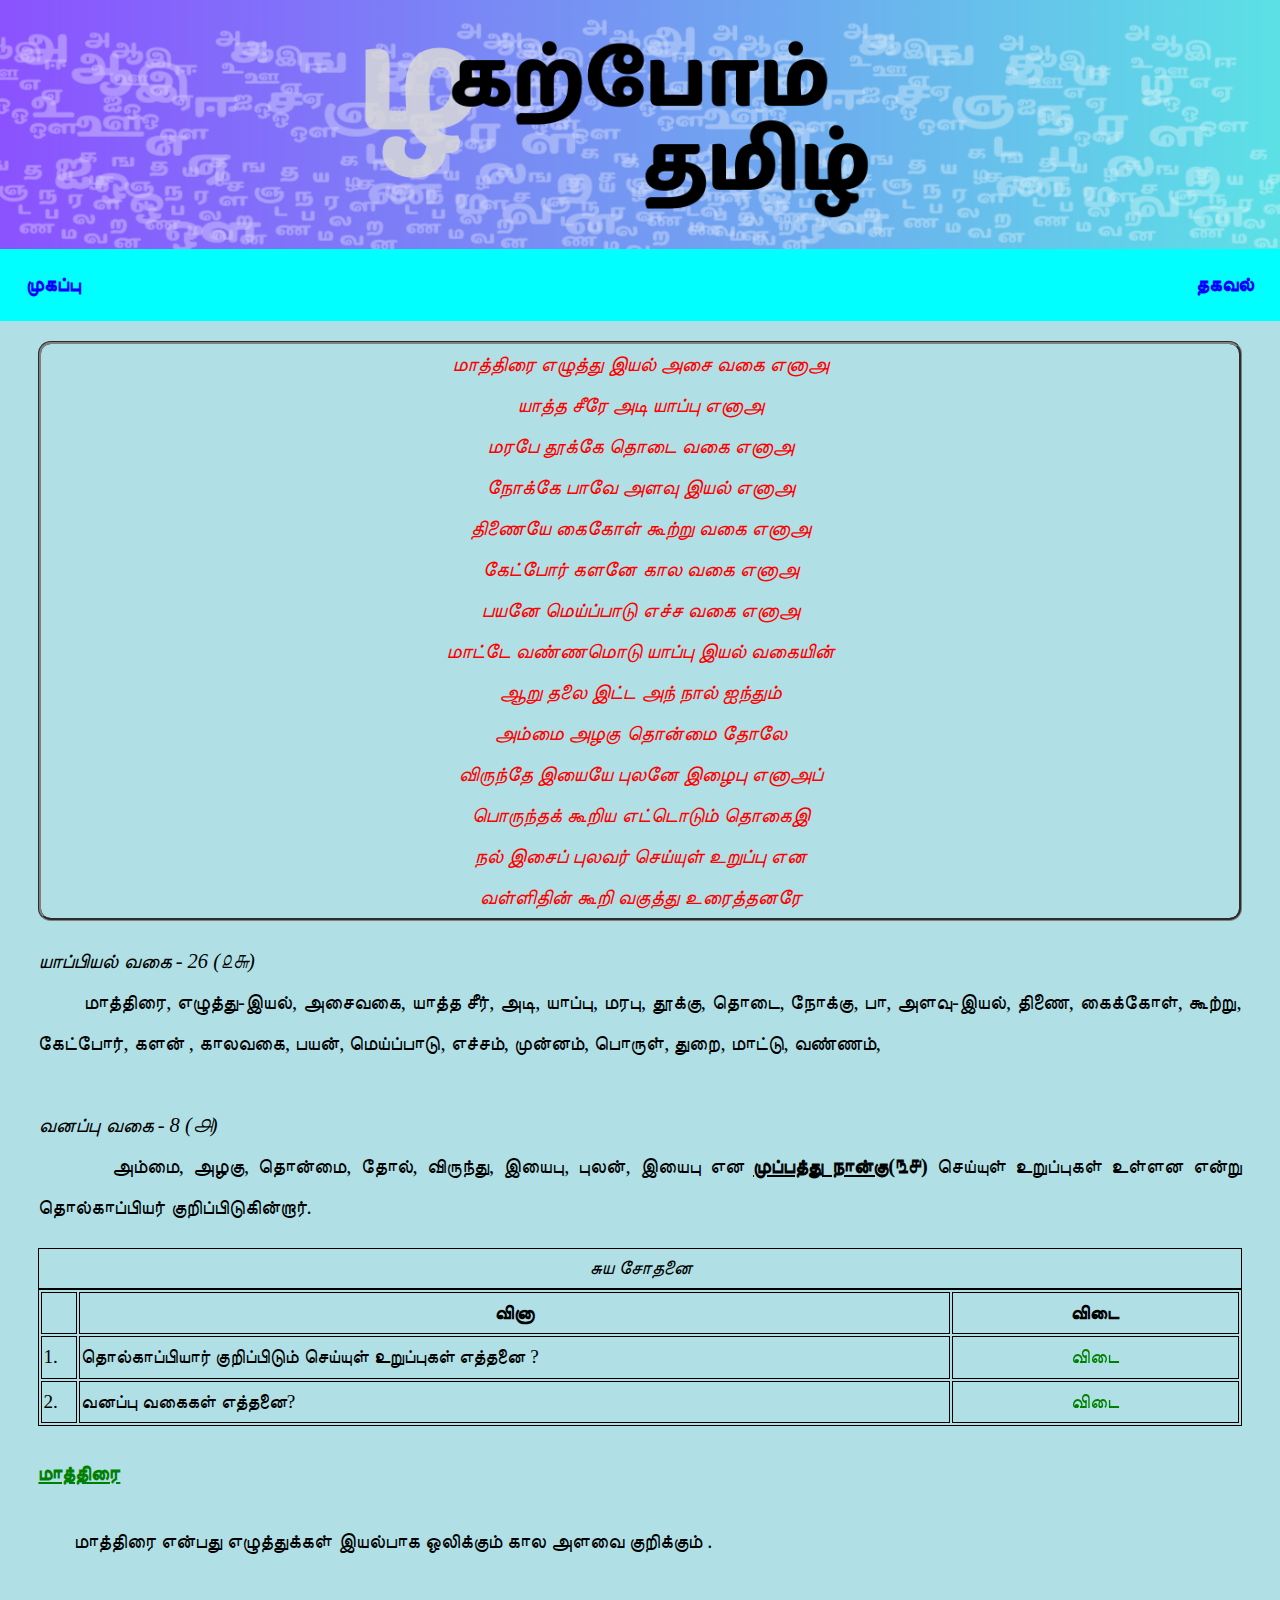
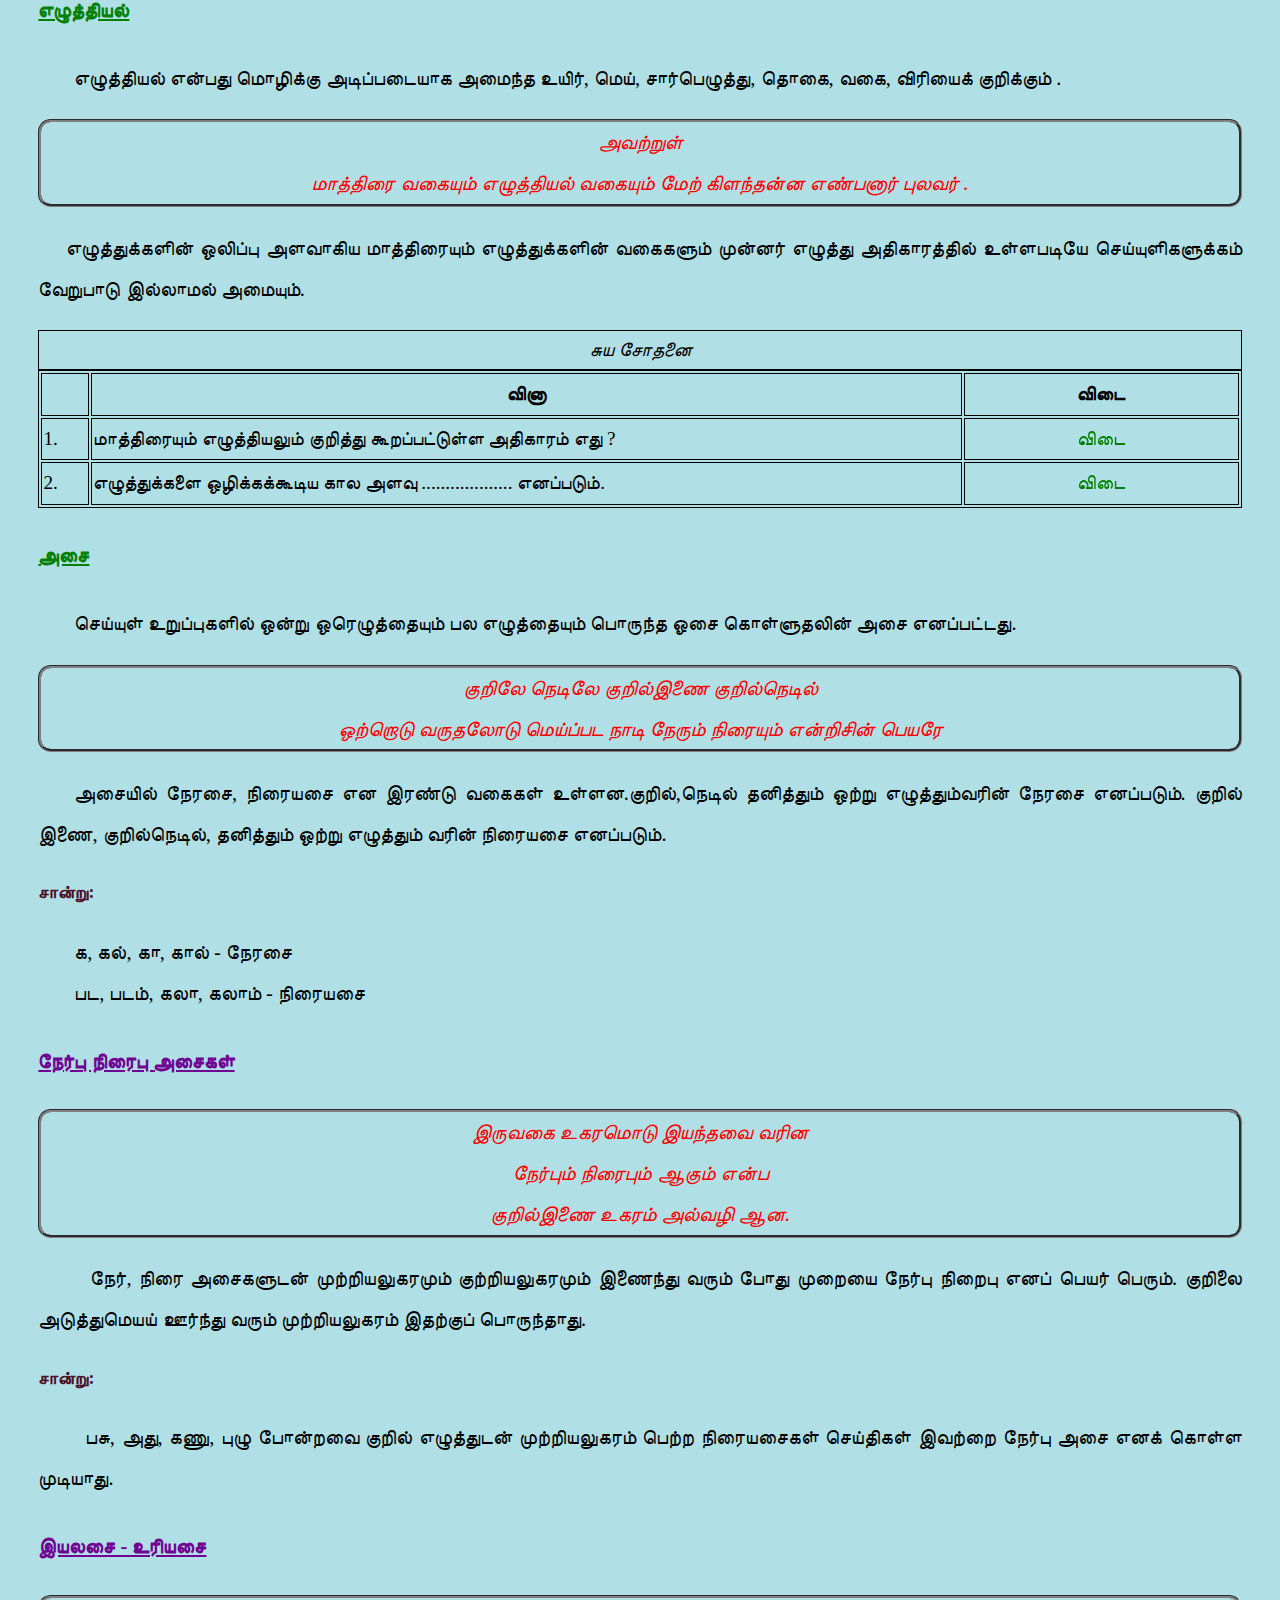
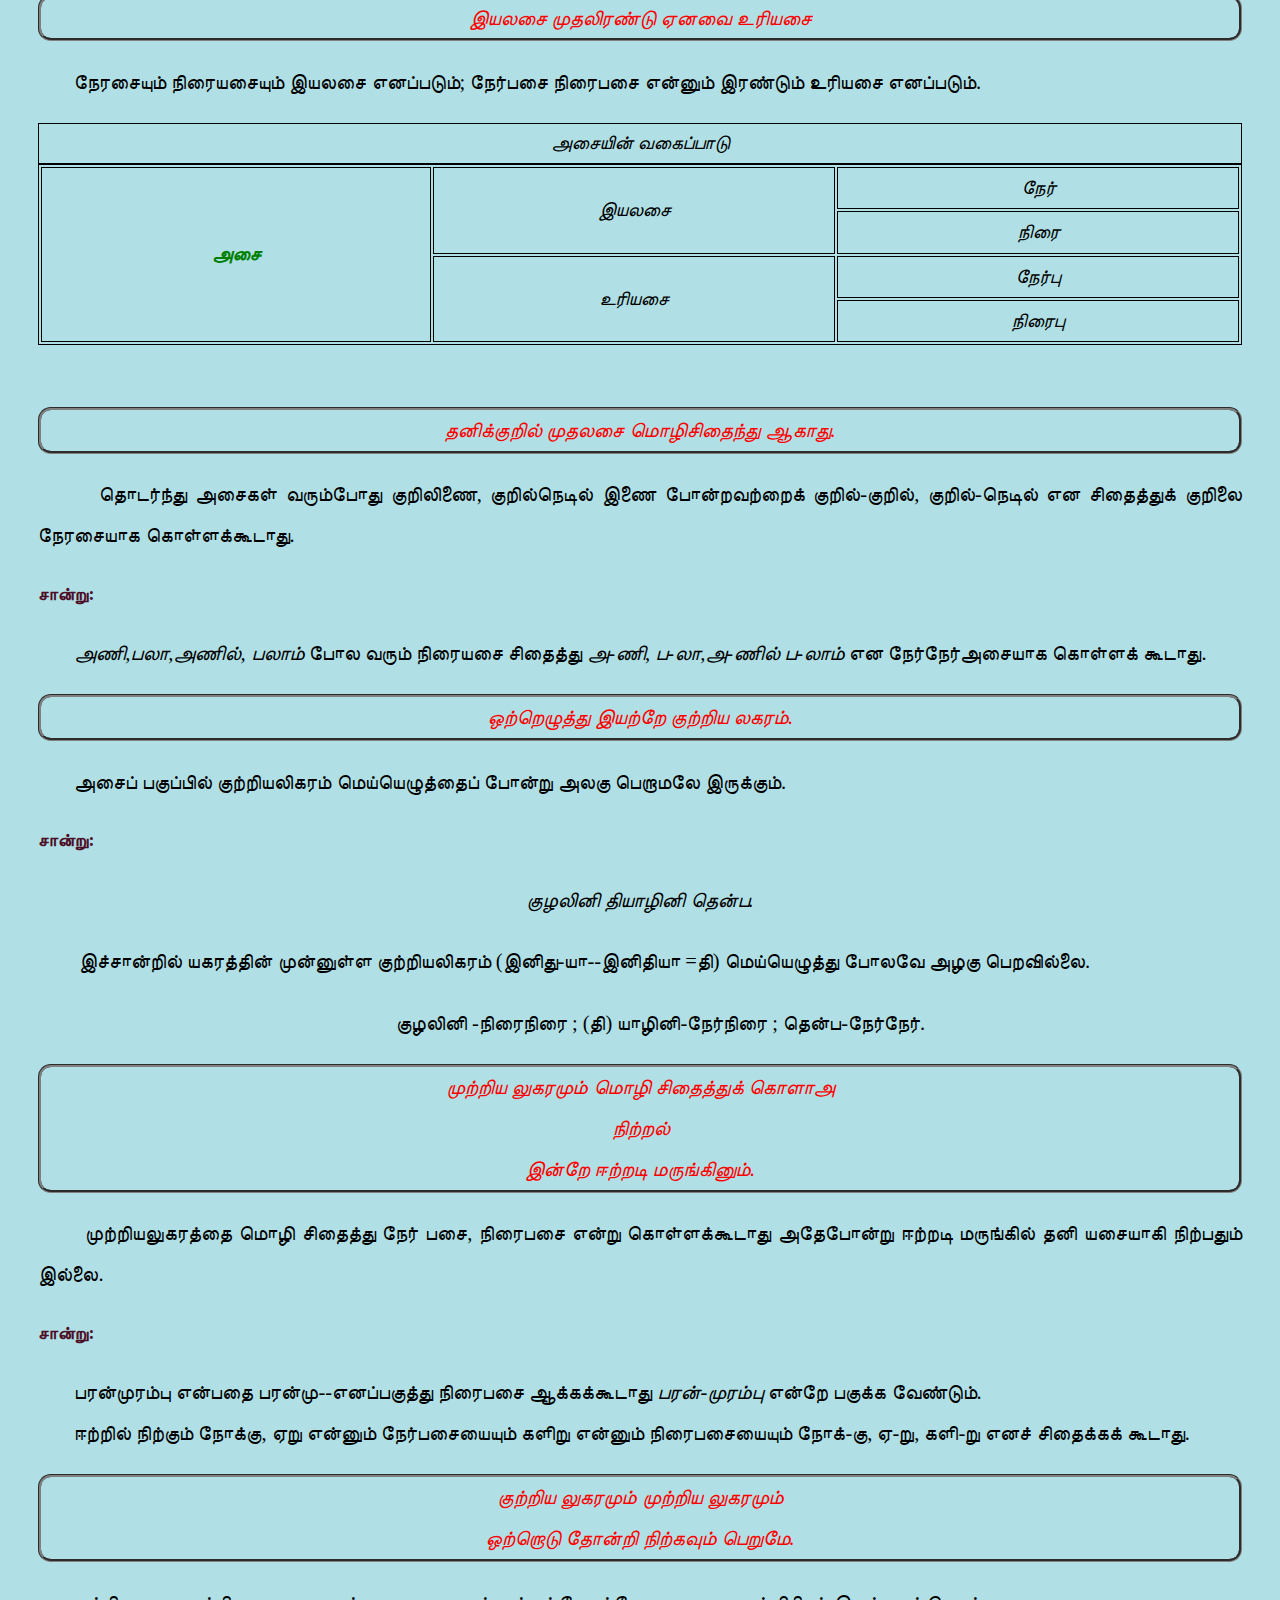
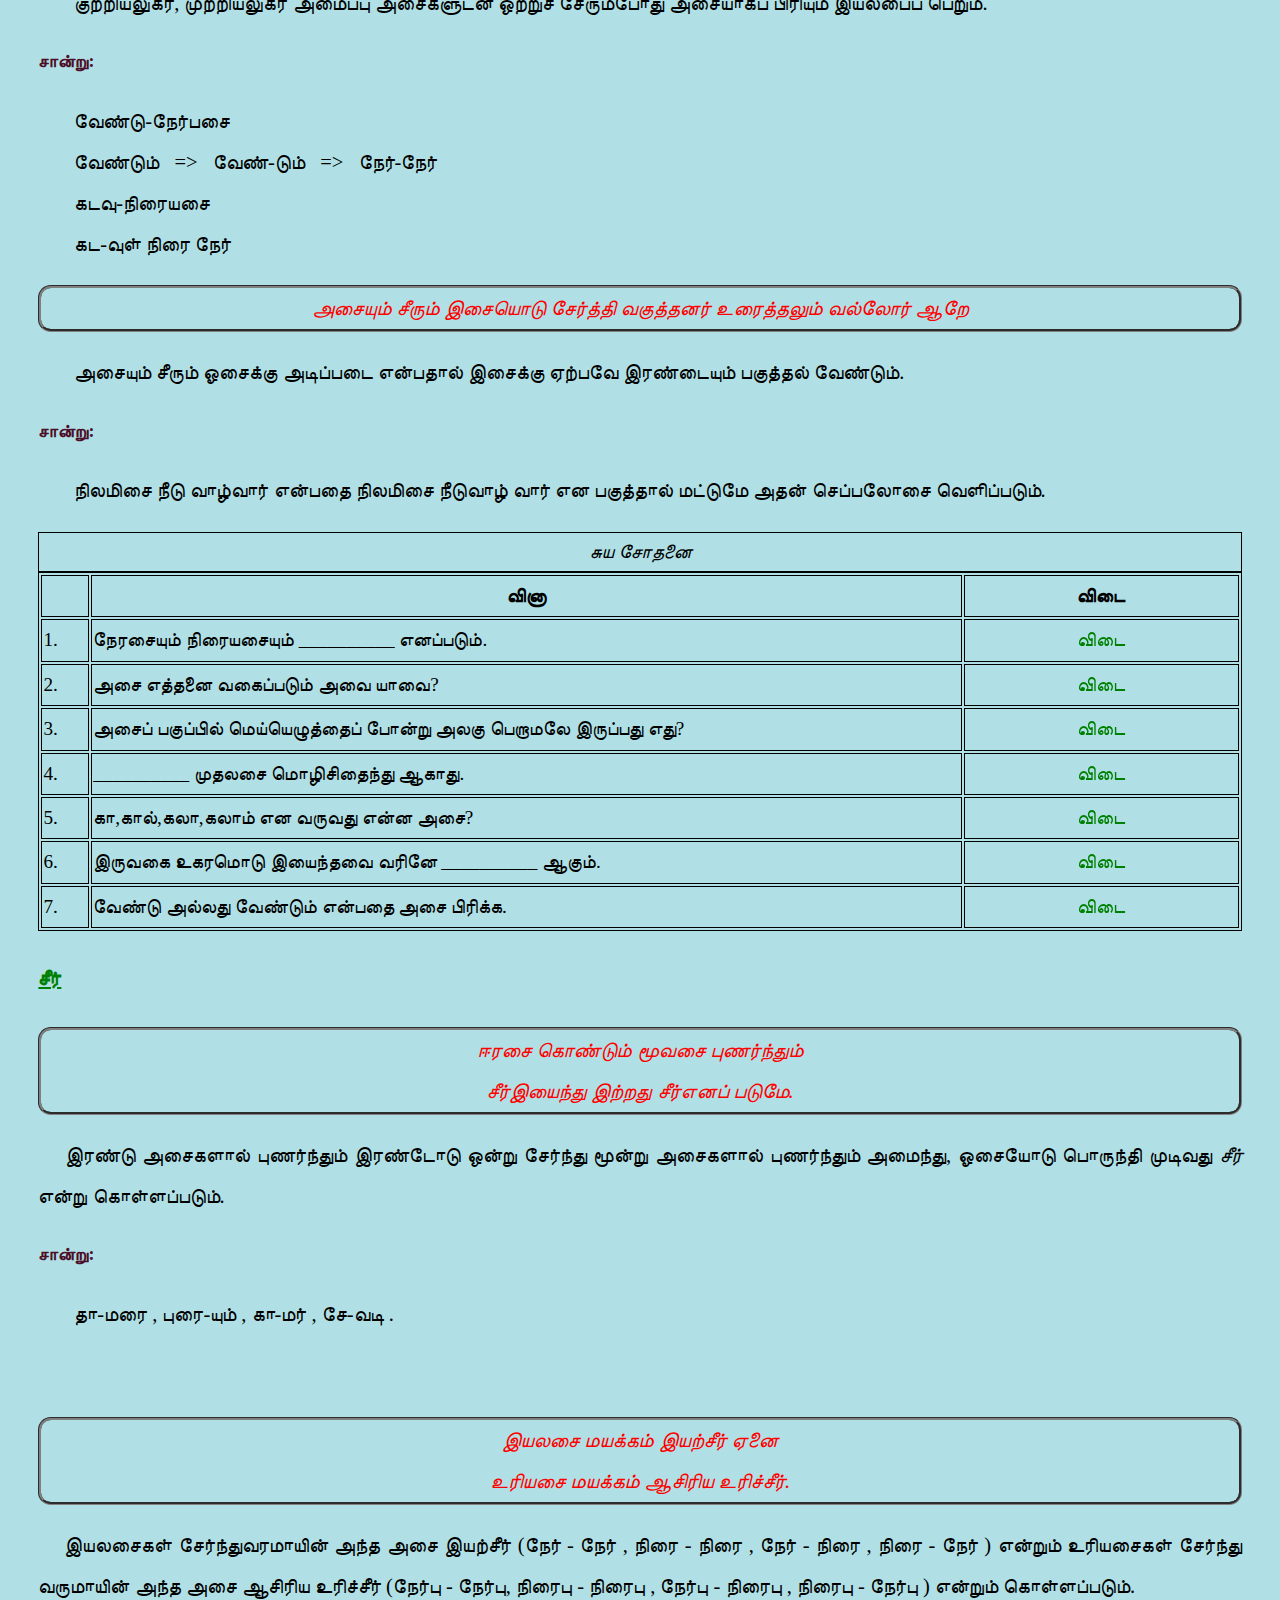
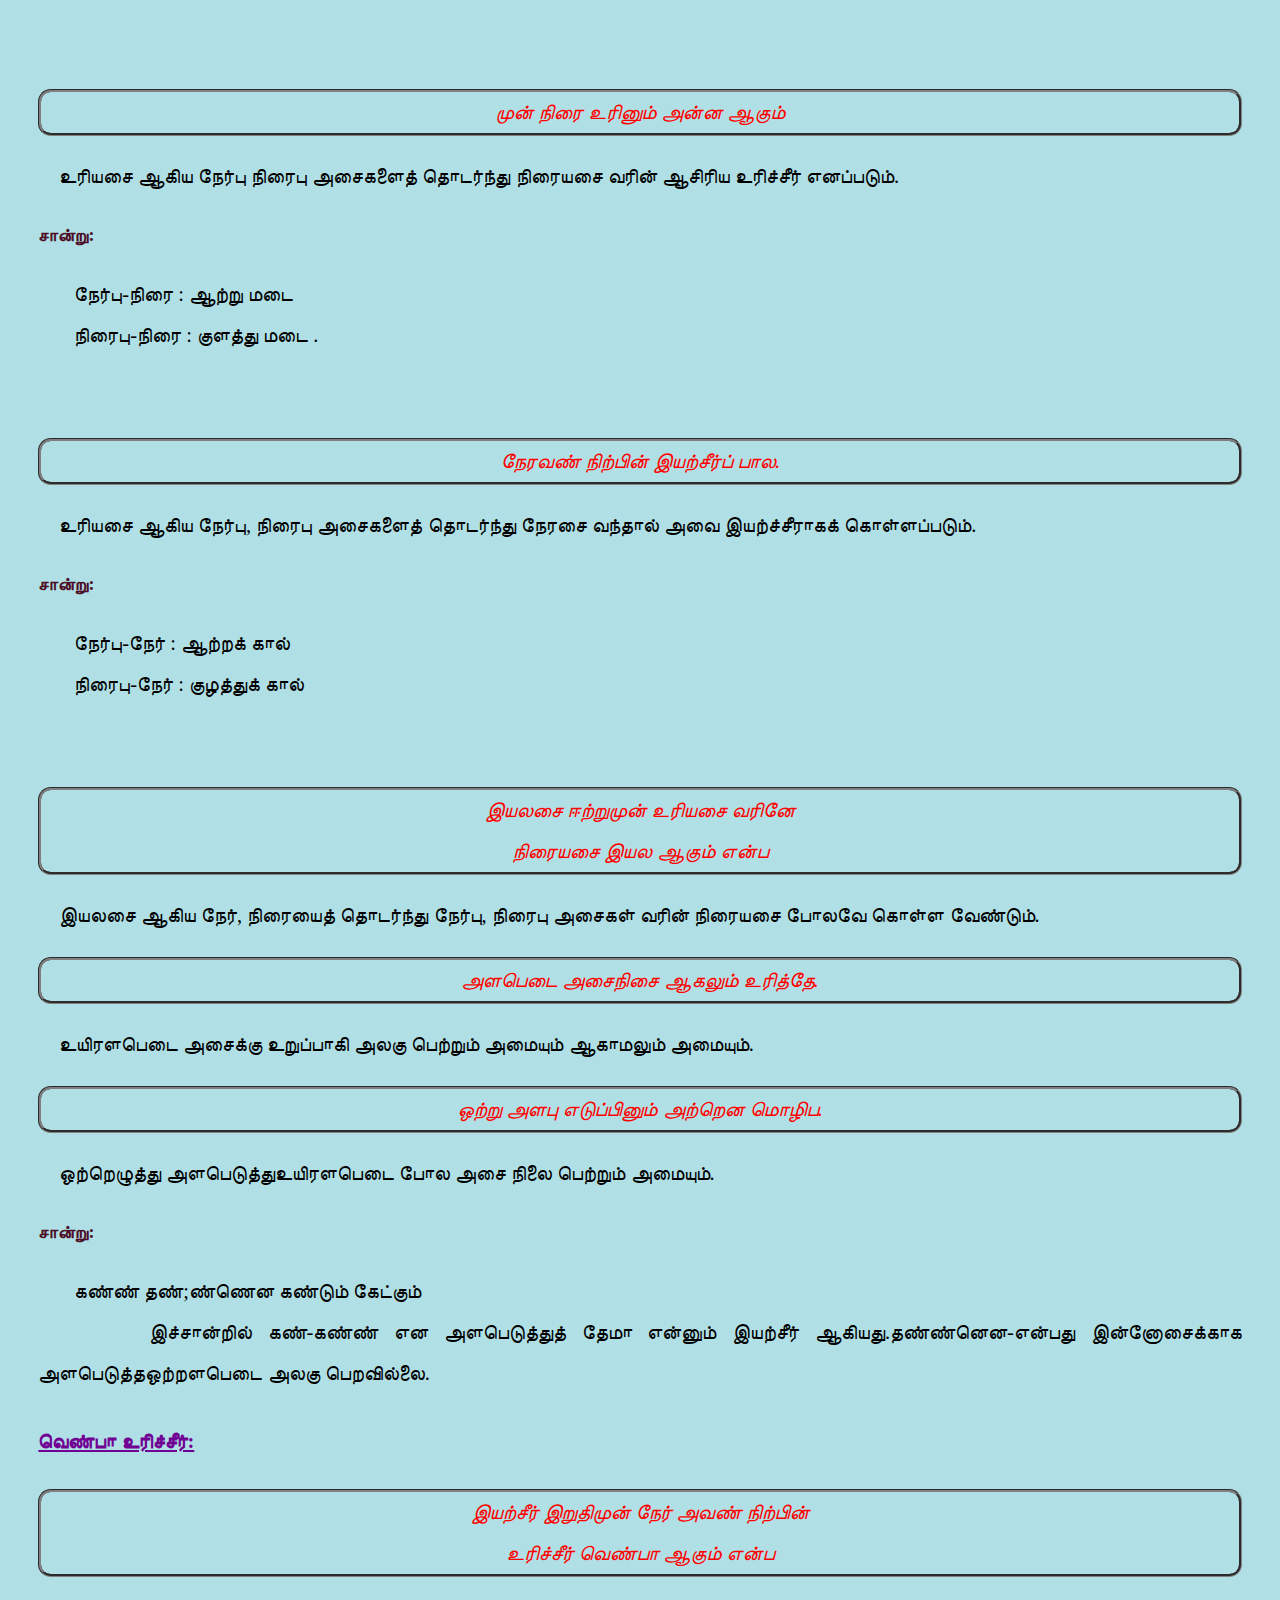
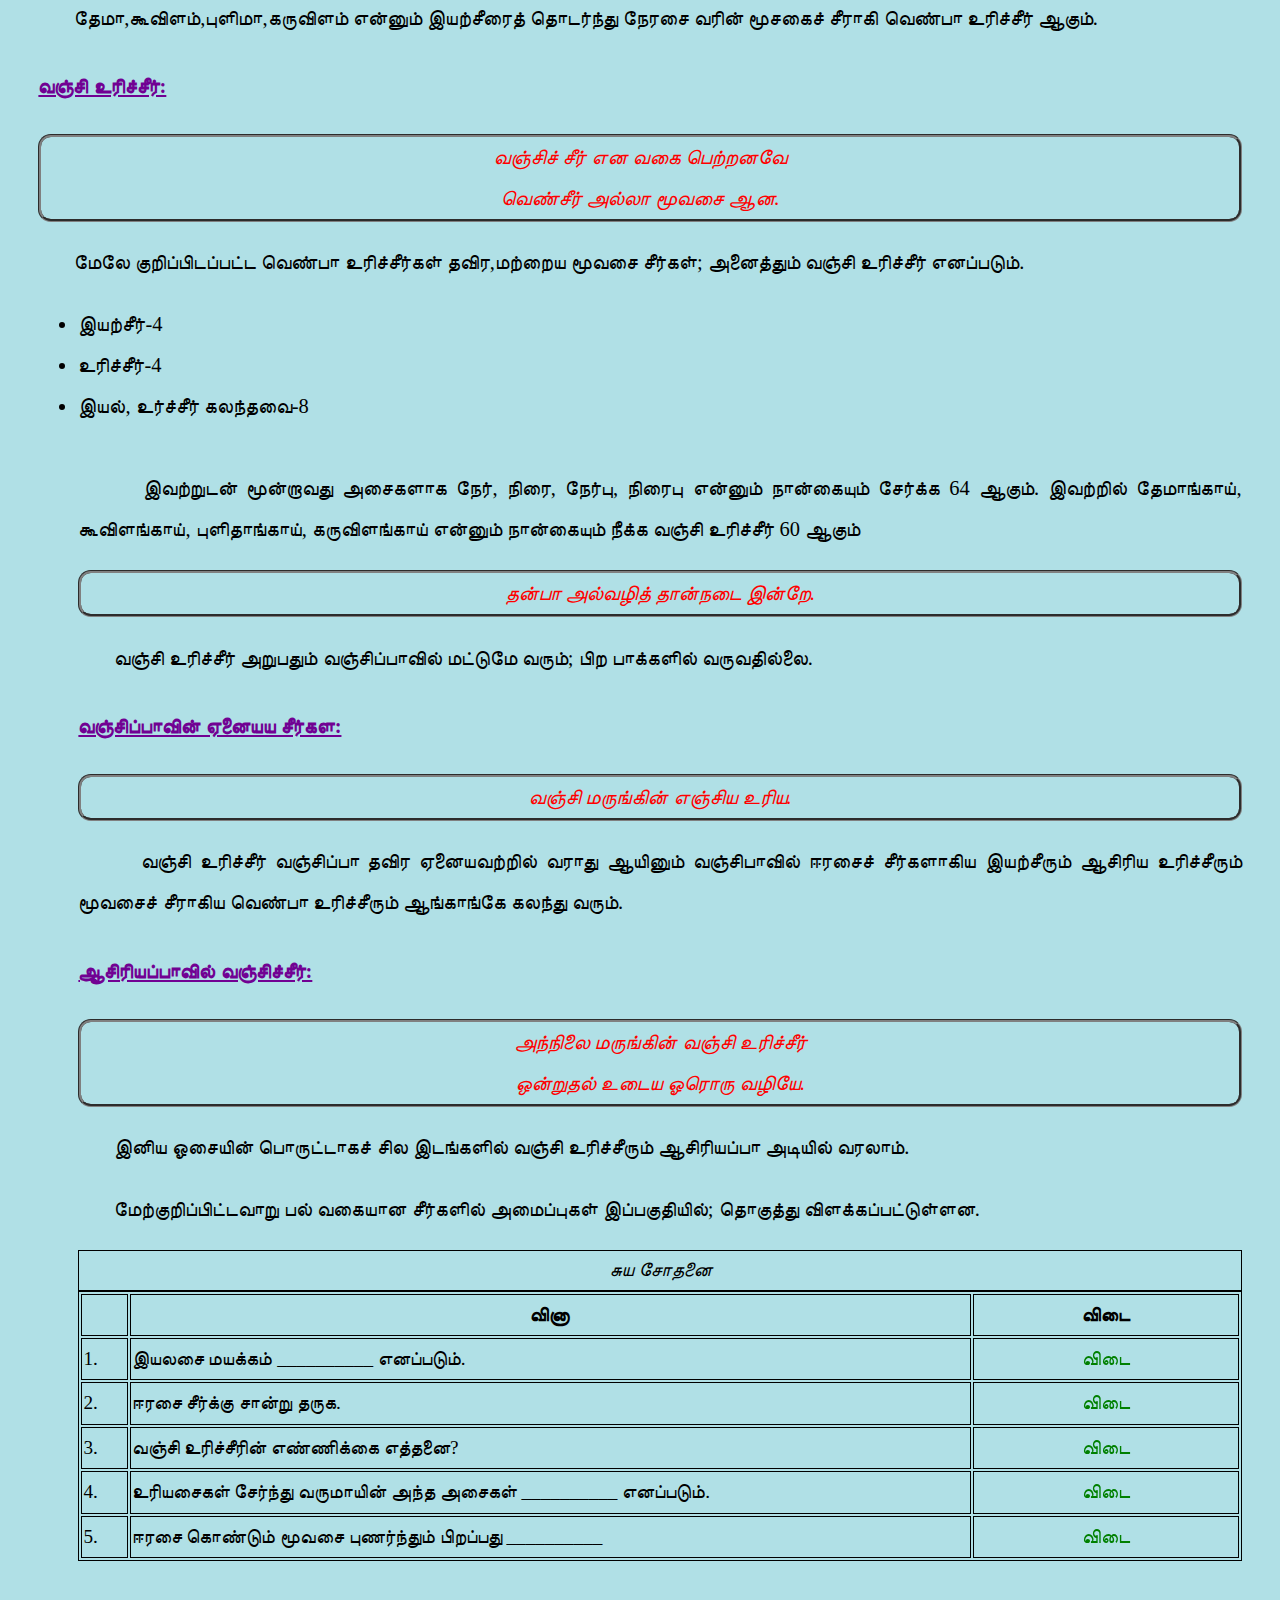
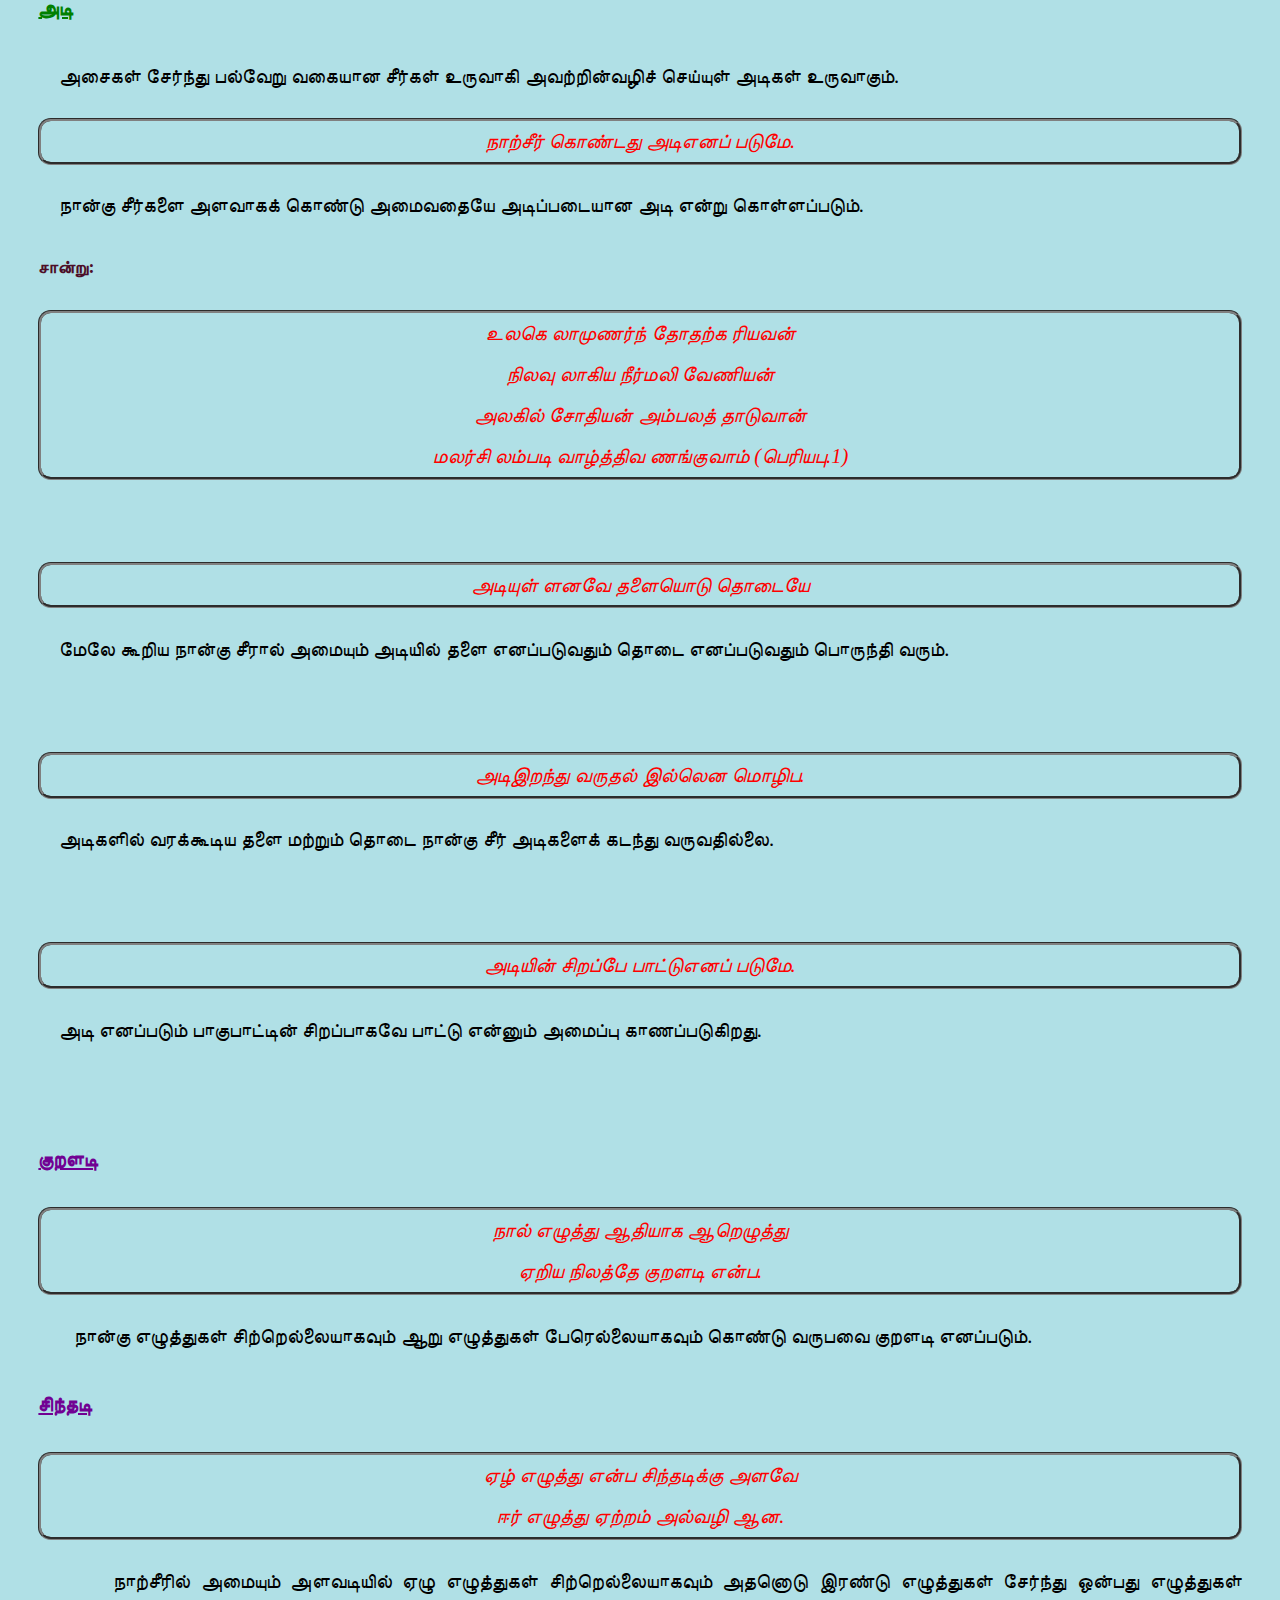
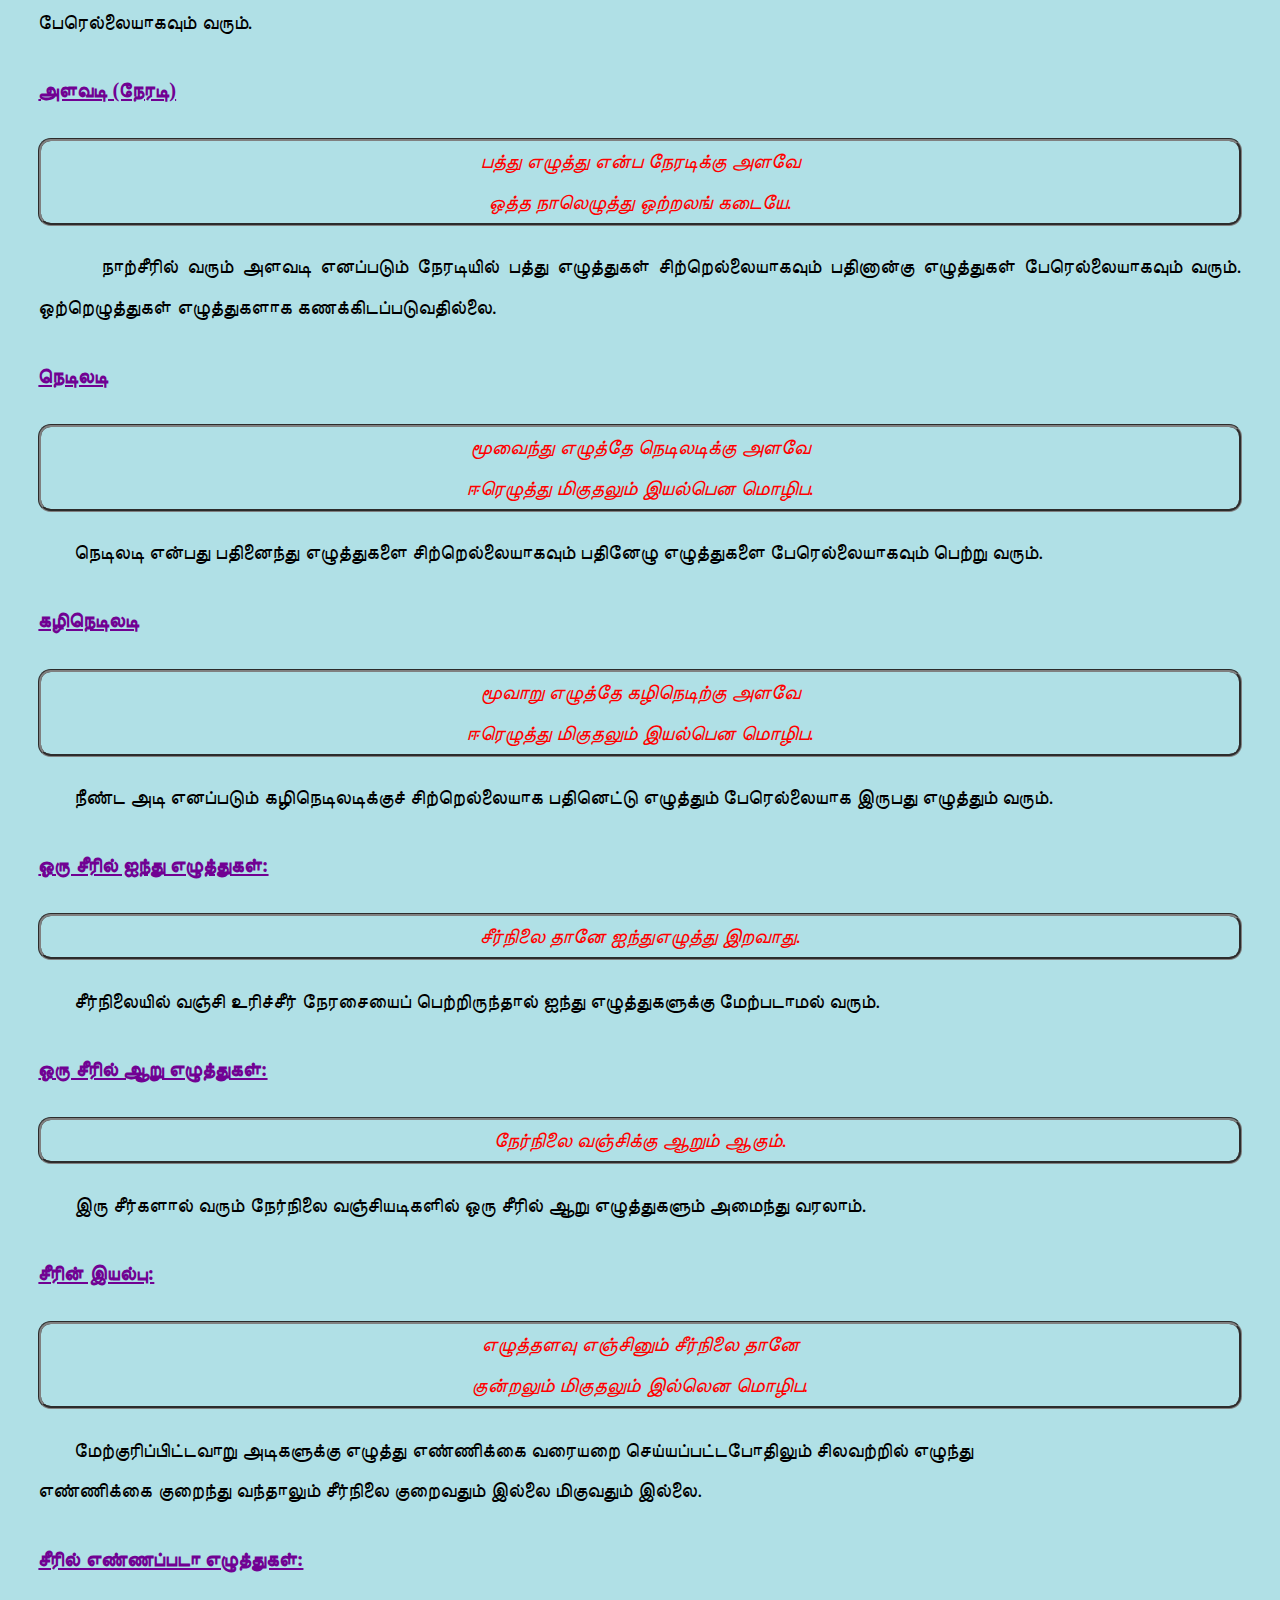
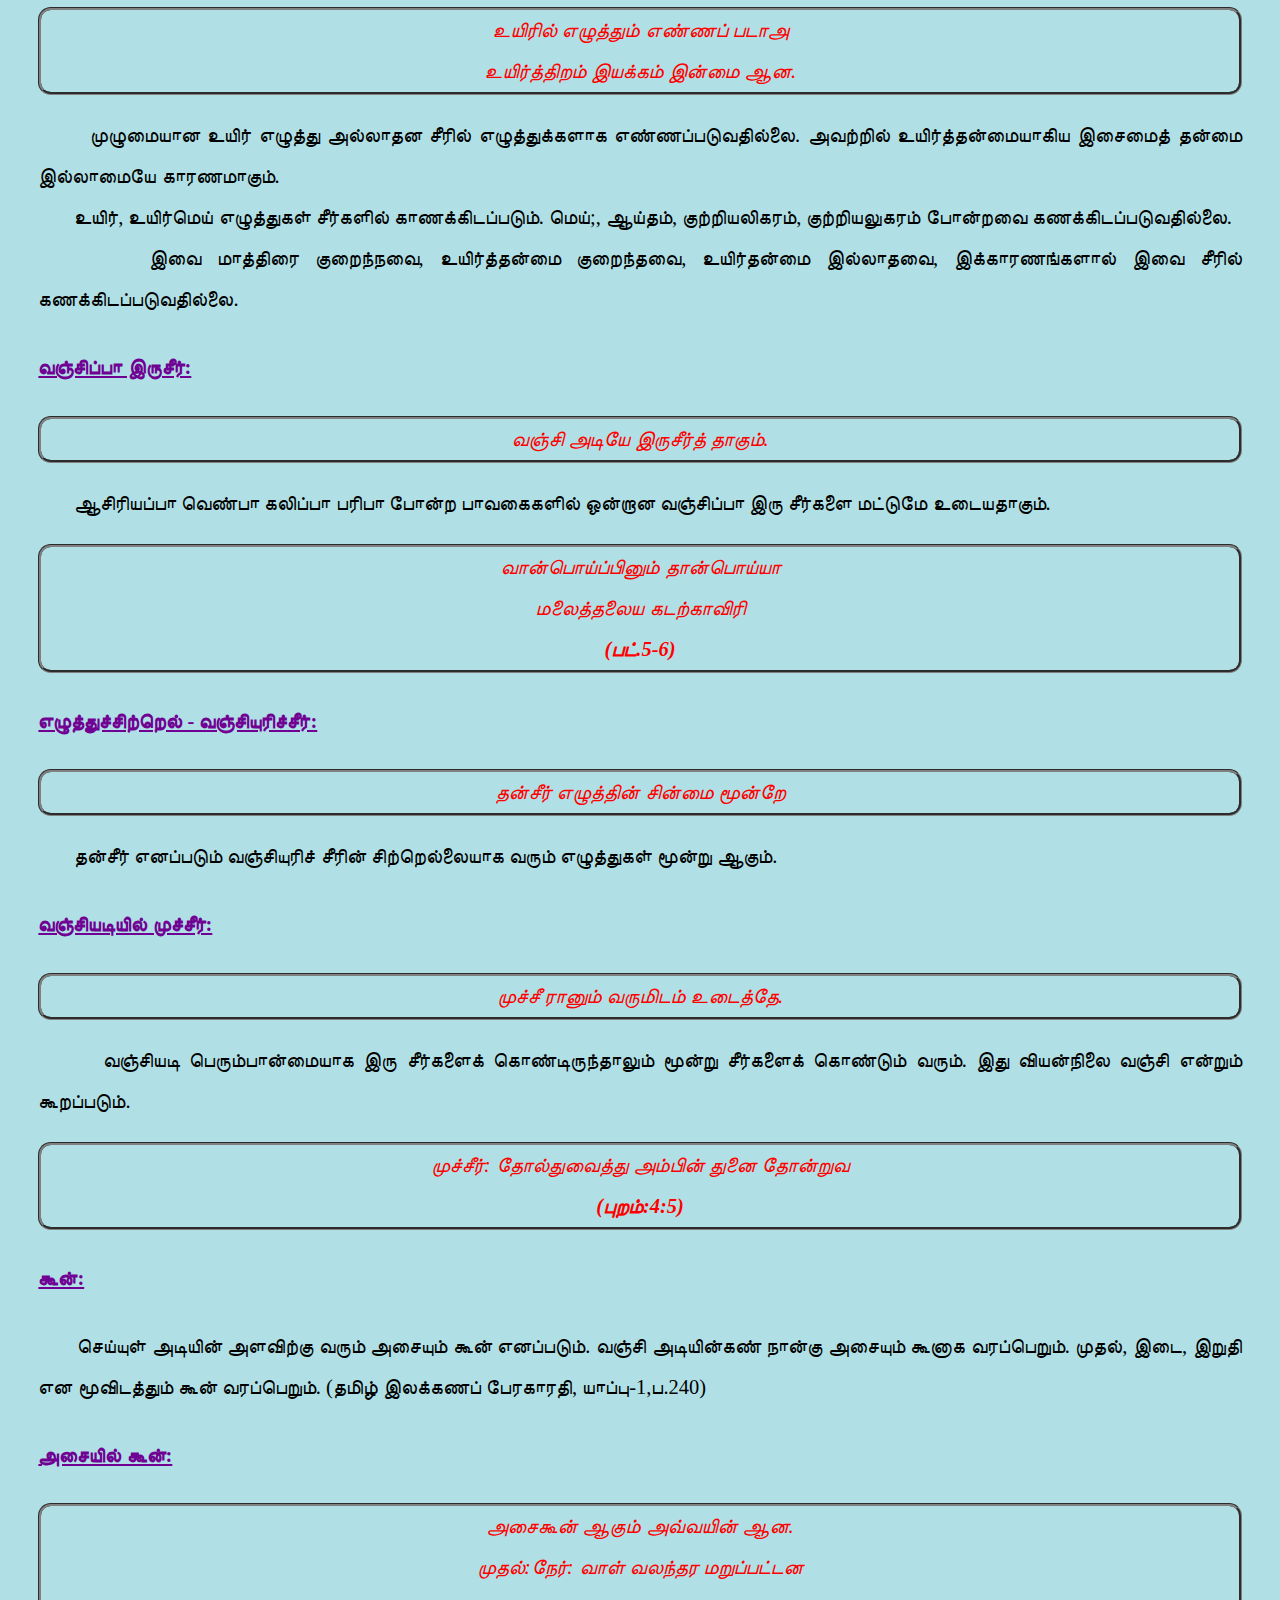
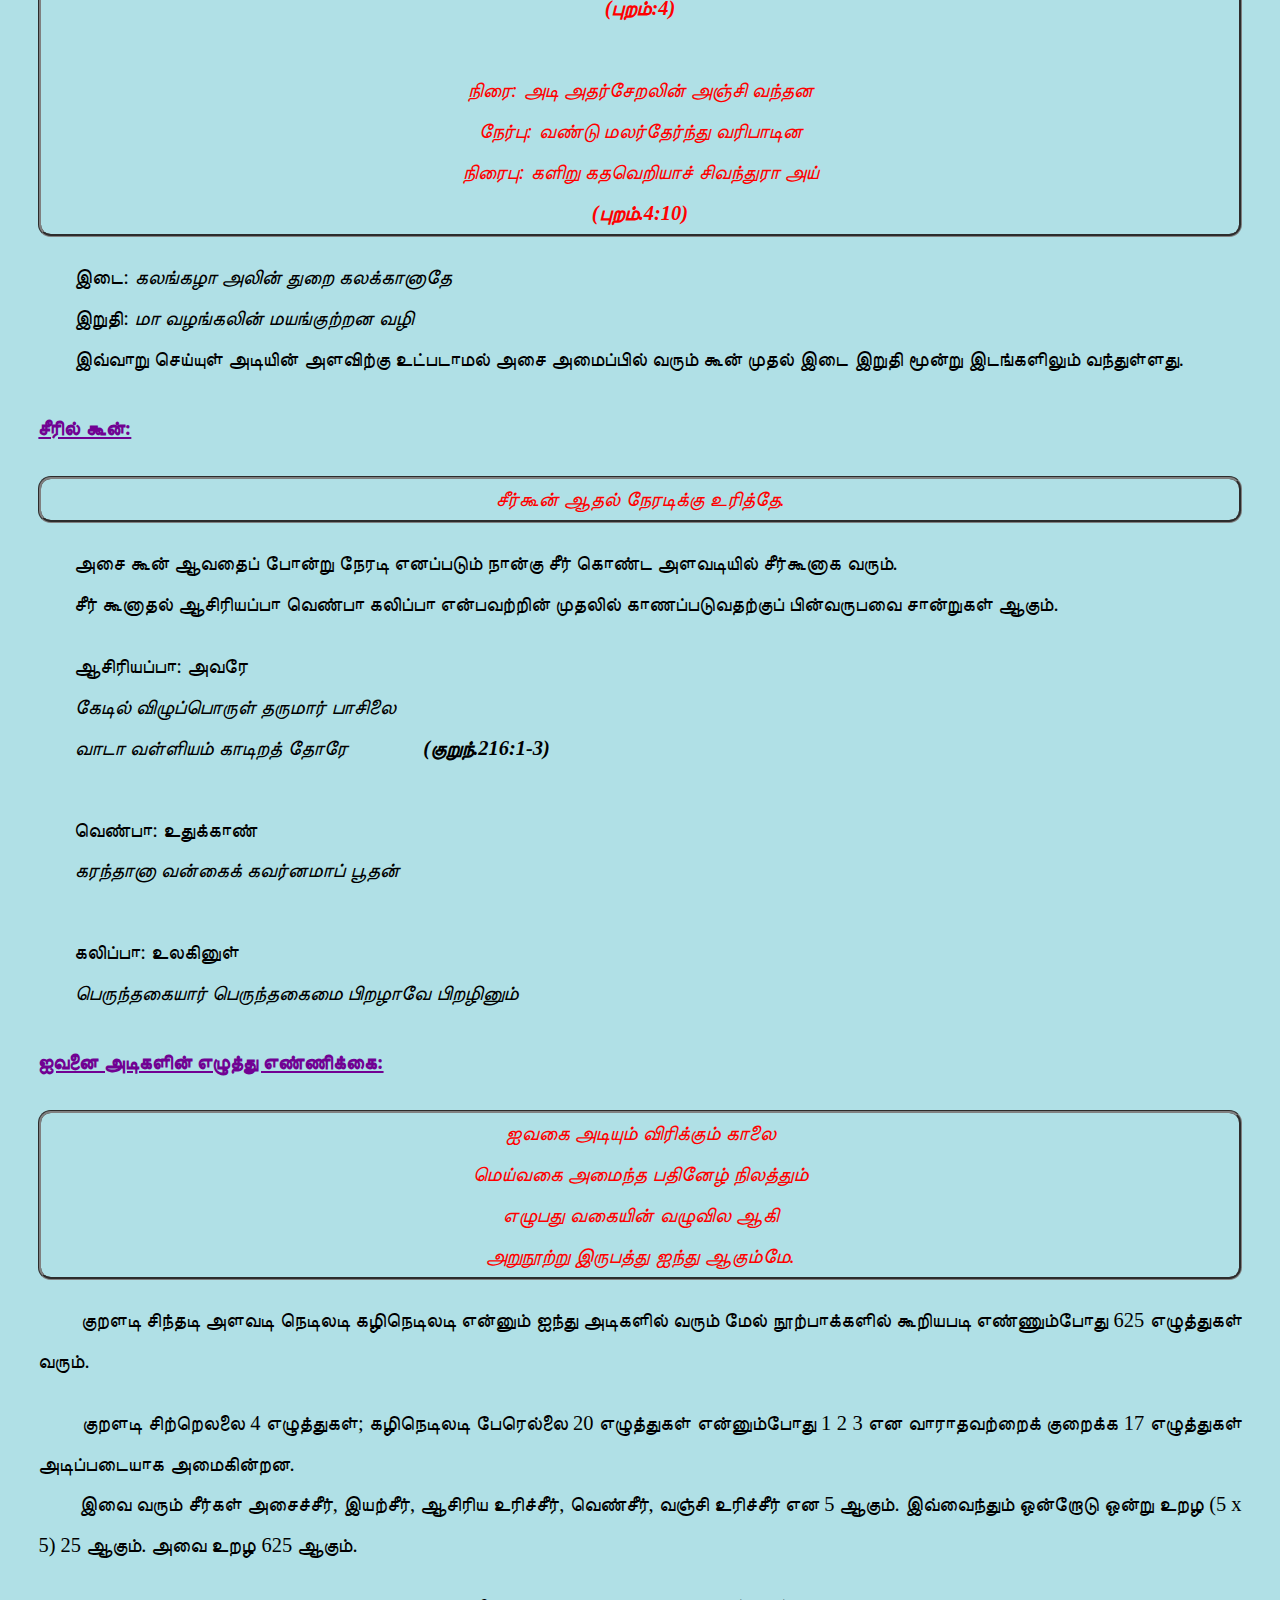
==== KarpomTamil.html @ 24fc5371 "Update KarpomTamil.html" ====
<!DOCTYPE html>
<html>
<head>
	<!--Loading icon-->
	<link rel="shortcut icon" type="image/png" href="icons/kaa.png" />
	<!--Loading title-->
	<title>கற்போம் தமிழ்</title>
	<!--configuring for device-width -->
	<meta name="viewport" content="width=device-width, initial-scale=1">
	<!--mentioning charset to view tamil font-->
	<meta http-equiv="Content-Type" content="text/html; charset=utf-8" />
	<!--Loading styles-->
	<link rel="stylesheet" href="style.css">	
	<!--Scripts starts here-->
	<script src="jquery.js"></script>
	<!--Scripts ends here>

</head>

<body>

	<!-- Header Section Starts here-->
	<header>
		<div class="head1">
			<img src="icons/title.png" alt="கற்போம் தமிழ்">
		</div>
	</header> <!-- Header Section ends here-->

	<!-- Menu Navigation Bar Starts here-->
	<nav class="menu">
		<a href="#home">முகப்பு </a>
		<div class="menu-log">
			<a href="About.html">தகவல் </a>
		</div>
	</nav> <!-- Menu Navigation Bar ends here-->
	
	
	<!-- Body section Starts here-->
	<main class="body_sec">
		<section id="Content">
			<div id="seiyuliyal">	<!--div seiyuliyal starts here-->
				<p class="song">
					மாத்திரை எழுத்து இயல் அசை வகை எனாஅ <br>
					யாத்த சீரே அடி யாப்பு எனாஅ <br>
					மரபே தூக்கே தொடை வகை எனாஅ <br>
					நோக்கே பாவே அளவு இயல் எனாஅ <br>
					திணையே கைகோள் கூற்று வகை எனாஅ <br>
					கேட்போர் களனே கால வகை எனாஅ <br>
					பயனே மெய்ப்பாடு எச்ச வகை எனாஅ <br>
					மாட்டே வண்ணமொடு யாப்பு இயல் வகையின் <br>
					ஆறு தலை இட்ட அந் நால் ஐந்தும் <br>
					அம்மை அழகு தொன்மை தோலே <br>
					விருந்தே இயையே புலனே இழைபு எனாஅப் <br>
					பொருந்தக் கூறிய எட்டொடும் தொகைஇ <br>
					நல் இசைப் புலவர் செய்யுள் உறுப்பு என <br>
					வள்ளிதின் கூறி வகுத்து உரைத்தனரே <br>
				</p>
				<p class="explanation"><i>யாப்பியல் வகை - 26 (௨௬)</i> <br> &nbsp;&nbsp;&nbsp;&nbsp;&nbsp;&nbsp;&nbsp;
				மாத்திரை, எழுத்து-இயல், அசைவகை, யாத்த சீர், அடி, யாப்பு, மரபு, தூக்கு, தொடை, நோக்கு, பா, அளவு-இயல், திணை, கைக்கோள், கூற்று, கேட்போர், களன் , காலவகை, பயன், மெய்ப்பாடு, எச்சம், முன்னம், பொருள், துறை, மாட்டு, வண்ணம்,
				<br><br> <i> வனப்பு வகை - 8 (௮) </i> <br> &nbsp;&nbsp;&nbsp;&nbsp;&nbsp;&nbsp;&nbsp;
				அம்மை, அழகு, தொன்மை, தோல், விருந்து, இயைபு, புலன், இயைபு என <b><u>முப்பத்து நான்கு</u>(௩௪)</b> செய்யுள் உறுப்புகள் உள்ளன என்று தொல்காப்பியர் குறிப்பிடுகின்றார்.</p>
				
			<div id="seiyuliyal-qa"> <!--div qa starts here-->
				<table><!--question answer table begins here-->
					<caption>சுய சோதனை </caption>
					<tr>
						<th></th>
						<th style="width: 73%;">வினா </th>
						<th style="width: 24%;">விடை</th>
					</tr>
					<tr>
						<td>1.</td>
						<td>தொல்காப்பியார் குறிப்பிடும் செய்யுள் உறுப்புகள் எத்தனை ?</td>
						<td class="answerkey" id="a1" onclick="answer1()"><a>விடை</a></td>
					</tr>
					<tr>
						<td>2.</td>
						<td>வனப்பு வகைகள் எத்தனை? </td>
						<td class="answerkey" id="a2" onclick="answer2()"><a>விடை</a></td>
					</tr>

				</table><!--question answer table ends here-->
			</div> <!--div qa ends here-->
			</div><!-- div seiyuliyal ends here-->
			
			<div id="maathirai"><!-- div maathirai Starts here-->
					<h4 class="side-heading">மாத்திரை</h4>
					<p>&nbsp;&nbsp;&nbsp;&nbsp;&nbsp;&nbsp;&nbsp;மாத்திரை  என்பது எழுத்துக்கள் இயல்பாக ஒலிக்கும் கால அளவை குறிக்கும் .</p>
					
					<h4 class="side-heading">எழுத்தியல் </h4>
					<p>&nbsp;&nbsp;&nbsp;&nbsp;&nbsp;&nbsp;&nbsp;எழுத்தியல்  என்பது  மொழிக்கு அடிப்படையாக அமைந்த உயிர், மெய், சார்பெழுத்து, தொகை, வகை, விரியைக்  குறிக்கும் .</p>
					
					<p class="song">அவற்றுள் <br> மாத்திரை வகையும் எழுத்தியல் வகையும் மேற் கிளந்தன்ன எண்பனார் புலவர் . </p>
					<p class="explanation">&nbsp;&nbsp;&nbsp;&nbsp;எழுத்துக்களின் ஒலிப்பு அளவாகிய  மாத்திரையும் எழுத்துக்களின் வகைகளும் முன்னர் எழுத்து அதிகாரத்தில் உள்ளபடியே செய்யுளிகளுக்கம்  வேறுபாடு இல்லாமல் அமையும்.</p>
				
				<div id="maathirai-qa"> <!--div qa starts here-->
					<table><!--question answer table begins here-->
						<caption>சுய சோதனை </caption>
						<tr>
							<th></th>
							<th style="width: 73%;">வினா </th>
							<th style="width: 23%;">விடை</th>
						</tr>
						<tr>
							<td>1.</td>
							<td>மாத்திரையும் எழுத்தியலும் குறித்து கூறப்பட்டுள்ள அதிகாரம் எது ?</td>
							<td class="answerkey" id="b1" onclick="answer3()"><a>விடை</a></td>
						</tr>
						<tr>
							<td>2.</td>
							<td>எழுத்துக்களை ஒழிக்கக்கூடிய கால அளவு ................... எனப்படும். </td>
							<td class="answerkey" id="b2" onclick="answer4()"><a>விடை</a></td>
						</tr>
					</table><!--question answer table ends here-->
				</div> <!--div mathirai-qa ends here-->
			</div><!-- div maathirai ends here-->

			<div id="asai"><!-- div maathirai Starts here-->
					<h4 class="side-heading">அசை</h4>
					<p>&nbsp;&nbsp;&nbsp;&nbsp;&nbsp;&nbsp;&nbsp;செய்யுள் உறுப்புகளில் ஒன்று ஒரெழுத்தையும் பல எழுத்தையும் பொருந்த ஓசை கொள்ளுதலின் அசை எனப்பட்டது.</p>
					
					<p class="song">குறிலே நெடிலே குறில்இணை குறில்நெடில் <br> ஒற்றொடு வருதலோடு மெய்ப்பட நாடி நேரும் நிரையும் என்றிசின் பெயரே</p>
					<p class="explanation">&nbsp;&nbsp;&nbsp;&nbsp;அசையில் நேரசை, நிரையசை என இரண்டு வகைகள் உள்ளன.குறில்,நெடில் தனித்தும் ஒற்று எழுத்தும்வரின் நேரசை எனப்படும். குறில் இணை, குறில்நெடில், தனித்தும் ஒற்று எழுத்தும் வரின் நிரையசை எனப்படும்.</p>

					<h3 class="example">சான்று:</h3>
					<p>&nbsp;&nbsp;&nbsp;&nbsp;&nbsp;&nbsp;&nbsp;க, கல், கா, கால் - நேரசை <br>&nbsp;&nbsp;&nbsp;&nbsp;&nbsp;&nbsp;&nbsp;பட, படம், கலா, கலாம் - நிரையசை</p>

					<h4 class="side-heading1">நேர்பு நிரைபு அசைகள்</h4>
					<p class="song">இருவகை உகரமொடு இயந்தவை  வரின <br> நேர்பும் நிரைபும் ஆகும் என்ப <br> குறில்இணை உகரம் அல்வழி ஆன.</p>
					<p>&nbsp;&nbsp;&nbsp;&nbsp;&nbsp;&nbsp;&nbsp;நேர், நிரை அசைகளுடன் முற்றியலுகரமும் குற்றியலுகரமும் இணைந்து வரும் போது முறையை நேர்பு நிறைபு எனப் பெயர் பெரும். குறிலை அடுத்துமெயய் ஊர்ந்து வரும் முற்றியலுகரம் இதற்குப் பொருந்தாது.</p>
					
					<h3 class="example">சான்று:</h3>
					<p>&nbsp;&nbsp;&nbsp;&nbsp;&nbsp;&nbsp;&nbsp;பசு, அது, கணு, புழு போன்றவை குறில் எழுத்துடன் முற்றியலுகரம் பெற்ற நிரையசைகள் செய்திகள் இவற்றை நேர்பு அசை எனக் கொள்ள முடியாது.</p>
					
					<h4 class="side-heading1">இயலசை - உரியசை </h4>
					<p class="song">இயலசை முதலிரண்டு ஏனவை உரியசை</p>
					<p>&nbsp;&nbsp;&nbsp;&nbsp;&nbsp;&nbsp;&nbsp;நேரசையும் நிரையசையும் இயலசை எனப்படும்; நேர்பசை நிரைபசை என்னும் இரண்டும் உரியசை எனப்படும்.</p>

					<div> <!-- div tree starts here-->
						<table class="asai-tree">
							<caption>அசையின் வகைப்பாடு</caption>
							<tr>
								<th rowspan="4">அசை</th>
								<td rowspan="2">இயலசை</td>
								<td rowspan="1">நேர்</td>
							</tr>
							<tr>
								<td rowspan="1">நிரை</td>
							</tr>
							<tr>
								<td rowspan="2">உரியசை</td>
								<td rowspan="1">நேர்பு</td>
							</tr>
							<tr>
								<td rowspan="1">நிரைபு</td>
							</tr>
						</table>
					</div> <!-- div tree ends here-->
				
				<br>
				
				<p class="song">தனிக்குறில் முதலசை மொழிசிதைந்து ஆகாது.</p>
				<p>&nbsp;&nbsp;&nbsp;&nbsp;&nbsp;&nbsp;&nbsp;தொடர்ந்து அசைகள் வரும்போது குறிலிணை, குறில்நெடில் இணை போன்றவற்றைக் குறில்-குறில், குறில்-நெடில் என சிதைத்துக் குறிலை நேரசையாக கொள்ளக்கூடாது.</p>

				<h3 class="example">சான்று:</h3>
				<p>&nbsp;&nbsp;&nbsp;&nbsp;&nbsp;&nbsp;&nbsp;<i>அணி,பலா,அணில், பலாம்</i> போல வரும் நிரையசை சிதைத்து <i>அ-ணி, ப-லா,அ-ணில் ப-லாம்</i> என நேர்நேர்அசையாக கொள்ளக் கூடாது.</p>

				<p class="song">ஒற்றெழுத்து இயற்றே குற்றிய லகரம்.</p>
				<p>&nbsp;&nbsp;&nbsp;&nbsp;&nbsp;&nbsp;&nbsp;அசைப் பகுப்பில் குற்றியலிகரம் மெய்யெழுத்தைப் போன்று அலகு பெறாமலே இருக்கும்.</p>

				<h3 class="example">சான்று:</h3>
				<p style="text-align: center;"> <i> குழலினி தியாழினி தென்ப.</i> </p>
				<p>&nbsp;&nbsp;&nbsp;&nbsp;&nbsp;&nbsp;&nbsp; இச்சான்றில் யகரத்தின் முன்னுள்ள  குற்றியலிகரம் (இனிது-யா--இனிதியா =தி)  மெய்யெழுத்து போலவே அழகு பெறவில்லை.</p>
				<p style="text-align: center;">&nbsp;&nbsp;&nbsp;&nbsp;&nbsp;&nbsp;&nbsp; குழலினி -நிரைநிரை ; (தி) யாழினி-நேர்நிரை ; தென்ப-நேர்நேர்.</p>
				
				<p class="song">முற்றிய லுகரமும் மொழி சிதைத்துக் கொளாஅ <br> நிற்றல் <br> இன்றே ஈற்றடி மருங்கினும்.</p>
				<p>&nbsp;&nbsp;&nbsp;&nbsp;&nbsp;&nbsp;&nbsp;முற்றியலுகரத்தை மொழி சிதைத்து நேர் பசை, நிரைபசை என்று கொள்ளக்கூடாது அதேபோன்று ஈற்றடி மருங்கில் தனி யசையாகி நிற்பதும் இல்லை.</p>

				<h3 class="example">சான்று:</h3>
				<p>&nbsp;&nbsp;&nbsp;&nbsp;&nbsp;&nbsp;&nbsp;பரன்முரம்பு என்பதை பரன்மு--எனப்பகுத்து நிரைபசை ஆக்கக்கூடாது <i>பரன்-முரம்பு </i> என்றே பகுக்க வேண்டும்.<br> 
				&nbsp;&nbsp;&nbsp;&nbsp;&nbsp;&nbsp;&nbsp;ஈற்றில் நிற்கும் நோக்கு,  ஏறு என்னும் நேர்பசையையும் களிறு என்னும் நிரைபசையையும் நோக்-கு, ஏ-று, களி-று எனச் சிதைக்கக் கூடாது.</p>
				
				<p class="song">குற்றிய லுகரமும் முற்றிய லுகரமும் <br> ஒற்றொடு தோன்றி நிற்கவும் பெறுமே.</p>
				<p>&nbsp;&nbsp;&nbsp;&nbsp;&nbsp;&nbsp;&nbsp;குற்றியலுகர, முற்றியலுகர அமைப்பு அசைகளுடன் ஒற்றுச் சேரும்போது அசையாகப் பிரியும் இயல்பைப் பெறும்.</p>

				<h3 class="example">சான்று:</h3>
				<p>&nbsp;&nbsp;&nbsp;&nbsp;&nbsp;&nbsp;&nbsp;வேண்டு-நேர்பசை <br>
					&nbsp;&nbsp;&nbsp;&nbsp;&nbsp;&nbsp;&nbsp;வேண்டும் &nbsp; => &nbsp; வேண்-டும் &nbsp; => &nbsp; நேர்-நேர்<br>
					&nbsp;&nbsp;&nbsp;&nbsp;&nbsp;&nbsp;&nbsp;கடவு-நிரையசை<br>
					&nbsp;&nbsp;&nbsp;&nbsp;&nbsp;&nbsp;&nbsp;கட-வுள் நிரை நேர்</p>

				<p class="song">அசையும் சீரும் இசையொடு சேர்த்தி வகுத்தனர் உரைத்தலும் வல்லோர் ஆறே</p>
				<p>&nbsp;&nbsp;&nbsp;&nbsp;&nbsp;&nbsp;&nbsp;அசையும் சீரும் ஓசைக்கு அடிப்படை என்பதால் இசைக்கு ஏற்பவே இரண்டையும் பகுத்தல் வேண்டும்.</p>

				<h3 class="example">சான்று:</h3>
				<p>&nbsp;&nbsp;&nbsp;&nbsp;&nbsp;&nbsp;&nbsp;நிலமிசை நீடு வாழ்வார் என்பதை நிலமிசை நீடுவாழ் வார் என பகுத்தால் மட்டுமே அதன் செப்பலோசை வெளிப்படும்.</p>


				<div id="asai-qa"> <!--div qa starts here-->
					<table><!--question answer table begins here-->
						<caption>சுய சோதனை </caption>
						<tr>
							<th></th>
							<th style="width: 73%;">வினா </th>
							<th style="width: 23%;">விடை</th>
						</tr>
						<tr>
							<td>1.</td>
							<td>நேரசையும் நிரையசையும் __________ எனப்படும்.</td>
							<td class="answerkey" id="c1" onclick="answerc1()"><a>விடை</a></td>
						</tr>
						<tr>
							<td>2.</td>
							<td>அசை எத்தனை வகைப்படும் அவை யாவை?</td>
							<td class="answerkey" id="c2" onclick="answerc2()"><a>விடை</a></td>
						</tr>
						<tr>
							<td>3.</td>
							<td>அசைப் பகுப்பில் மெய்யெழுத்தைப் போன்று அலகு பெறாமலே இருப்பது எது?</td>
							<td class="answerkey" id="c3" onclick="answerc3()"><a>விடை</a></td>
						</tr>
						<tr>
							<td>4.</td>
							<td> __________ முதலசை மொழிசிதைந்து ஆகாது.</td>
							<td class="answerkey" id="c4" onclick="answerc4()"><a>விடை</a></td>
						</tr>
						<tr>
							<td>5.</td>
							<td>கா,கால்,கலா,கலாம் என வருவது என்ன அசை?</td>
							<td class="answerkey" id="c5" onclick="answerc5()"><a>விடை</a></td>
						</tr>
						<tr>
							<td>6.</td>
							<td>இருவகை உகரமொடு இயைந்தவை வரினே __________ ஆகும்.</td>
							<td class="answerkey" id="c6" onclick="answerc6()"><a>விடை</a></td>
						</tr>
						<tr>
							<td>7.</td>
							<td>வேண்டு அல்லது வேண்டும் என்பதை அசை பிரிக்க.</td>
							<td class="answerkey" id="c7" onclick="answerc7()"><a>விடை</a></td>
						</tr>
					</table><!--question answer table ends here-->
				</div> <!--div asai-qa ends here-->
			</div><!-- div asai ends here-->


			<div id="seer"><!-- div seer starts here-->
					<h4 class="side-heading">சீர் </h4>
					
					<p class="song">ஈரசை கொண்டும் மூவசை புணர்ந்தும்  <br> சீர்இயைந்து இற்றது சீர்எனப் படுமே.</p>
					<p class="explanation">&nbsp;&nbsp;&nbsp;&nbsp;இரண்டு அசைகளால் புணர்ந்தும் இரண்டோடு ஒன்று சேர்ந்து மூன்று அசைகளால் புணர்ந்தும் அமைந்து, ஓசையோடு பொருந்தி முடிவது <i>சீர்</i> என்று கொள்ளப்படும். </p>
					
					<h3 class="example">சான்று:</h3>
					<p>&nbsp;&nbsp;&nbsp;&nbsp;&nbsp;&nbsp;&nbsp;தா-மரை , புரை-யும் , கா-மர் , சே-வடி . </p>
					
					<br>
					
					<p class="song">இயலசை மயக்கம் இயற்சீர் ஏனை<br>உரியசை மயக்கம் ஆசிரிய உரிச்சீர். </p>
					<p class="explanation">&nbsp;&nbsp;&nbsp;&nbsp;இயலசைகள் சேர்ந்துவரமாயின் அந்த அசை இயற்சீர் (நேர் - நேர் , நிரை - நிரை , நேர் - நிரை , நிரை - நேர் ) என்றும் உரியசைகள் சேர்ந்து வருமாயின் அந்த அசை ஆசிரிய உரிச்சீர் (நேர்பு - நேர்பு, நிரைபு - நிரைபு , நேர்பு - நிரைபு , நிரைபு - நேர்பு ) என்றும் கொள்ளப்படும்.</p>
					
					<br>

					<p class="song">முன் நிரை  உரினும் அன்ன ஆகும் </p>
					<p class="explanation">&nbsp;&nbsp;&nbsp;&nbsp;உரியசை ஆகிய நேர்பு நிரைபு அசைகளைத் தொடர்ந்து நிரையசை வரின் ஆசிரிய உரிச்சீர் எனப்படும். </p>
					
					<h3 class="example">சான்று:</h3>
					<p>&nbsp;&nbsp;&nbsp;&nbsp;&nbsp;&nbsp;&nbsp;நேர்பு-நிரை : ஆற்று மடை <br>&nbsp;&nbsp;&nbsp;&nbsp;&nbsp;&nbsp;&nbsp;நிரைபு-நிரை : குளத்து மடை . </p>
					
					<br>

					<p class="song">நேரவண் நிற்பின் இயற்சீர்ப் பால.</p>
					<p class="explanation">&nbsp;&nbsp;&nbsp;&nbsp;உரியசை ஆகிய நேர்பு, நிரைபு அசைகளைத் தொடர்ந்து நேரசை வந்தால் அவை இயற்ச்சீராகக் கொள்ளப்படும்.</p>
					
					<h3 class="example">சான்று:</h3>
					<p>&nbsp;&nbsp;&nbsp;&nbsp;&nbsp;&nbsp;&nbsp;நேர்பு-நேர் : ஆற்றக் கால்<br>&nbsp;&nbsp;&nbsp;&nbsp;&nbsp;&nbsp;&nbsp;நிரைபு-நேர் : குழத்துக் கால்</p>

					<br>

					<p class="song">இயலசை ஈற்றுமுன் உரியசை வரினே <br> நிரையசை இயல ஆகும் என்ப</p>
					<p class="explanation">&nbsp;&nbsp;&nbsp;&nbsp;இயலசை ஆகிய நேர், நிரையைத் தொடர்ந்து நேர்பு, நிரைபு அசைகள் வரின் நிரையசை போலவே கொள்ள வேண்டும்.</p>
					
					<p class="song">அளபெடை அசைநிசை ஆகலும் உரித்தே.</p>
					<p class="explanation">&nbsp;&nbsp;&nbsp;&nbsp;உயிரளபெடை அசைக்கு உறுப்பாகி அலகு பெற்றும் அமையும் ஆகாமலும் அமையும்.</p>
					
					<p class="song">ஒற்று அளபு எடுப்பினும் அற்றென மொழிப.</p>
					<p class="explanation">&nbsp;&nbsp;&nbsp;&nbsp;ஒற்றெழுத்து அளபெடுத்துஉயிரளபெடை போல அசை நிலை பெற்றும் அமையும்.</p>
					
					<h3 class="example">சான்று:</h3>
					<p>&nbsp;&nbsp;&nbsp;&nbsp;&nbsp;&nbsp;&nbsp;கண்ண் தண்;ண்ணென கண்டும் கேட்கும்<br>
					&nbsp;&nbsp;&nbsp;&nbsp;&nbsp;&nbsp;&nbsp;இச்சான்றில் கண்-கண்ண் என அளபெடுத்துத் தேமா என்னும் இயற்சீர் ஆகியது.தண்ண்னென-என்பது இன்னோசைக்காக அளபெடுத்தஒற்றளபெடை அலகு பெறவில்லை.</p>

					<h4 class="side-heading1">வெண்பா உரிச்சீர்:</h4>
					<p class="song">இயற்சீர் இறுதிமுன் நேர் அவண் நிற்பின்<br>உரிச்சீர் வெண்பா ஆகும் என்ப</p>
					<p>&nbsp;&nbsp;&nbsp;&nbsp;&nbsp;&nbsp;&nbsp;தேமா,கூவிளம்,புளிமா,கருவிளம் என்னும் இயற்சீரைத் தொடர்ந்து நேரசை வரின் மூசகைச் சீராகி வெண்பா உரிச்சீர் ஆகும்.</p>
					
					<h4 class="side-heading1">வஞ்சி உரிச்சீர்:</h4>
					<p class="song">வஞ்சிச் சீர் என வகை பெற்றனவே<br>வெண்சீர் அல்லா மூவசை ஆன.</p>
					<p>&nbsp;&nbsp;&nbsp;&nbsp;&nbsp;&nbsp;&nbsp;மேலே குறிப்பிடப்பட்ட வெண்பா உரிச்சீர்கள் தவிர,மற்றைய மூவசை சீர்கள்; அனைத்தும் வஞ்சி உரிச்சீர் எனப்படும்.</p>
					<p><ul><li>இயற்சீர்-4</li><li>உரிச்சீர்-4</li><li>இயல், உர்ச்சீர் கலந்தவை-8</li><br>&nbsp;&nbsp;&nbsp;&nbsp;&nbsp;&nbsp;&nbsp;இவற்றுடன் மூன்றாவது அசைகளாக நேர், நிரை, நேர்பு, நிரைபு என்னும் நான்கையும் சேர்க்க 64 ஆகும். இவற்றில் தேமாங்காய், கூவிளங்காய், புளிதாங்காய், கருவிளங்காய் என்னும் நான்கையும் நீக்க வஞ்சி உரிச்சீர் 60 ஆகும்</p>
					
					<p class="song">தன்பா அல்வழித் தான்நடை இன்றே.</p>
					<p>&nbsp;&nbsp;&nbsp;&nbsp;&nbsp;&nbsp;&nbsp;வஞ்சி உரிச்சீர் அறுபதும் வஞ்சிப்பாவில் மட்டுமே வரும்; பிற பாக்களில் வருவதில்லை.</p>
					
					<h4 class="side-heading1">வஞ்சிப்பாவின் ஏனையய சீர்கள:</h4>
					<p class="song">வஞ்சி மருங்கின் எஞ்சிய உரிய.</p>
					<p>&nbsp;&nbsp;&nbsp;&nbsp;&nbsp;&nbsp;&nbsp;வஞ்சி உரிச்சீர் வஞ்சிப்பா தவிர ஏனையவற்றில் வராது ஆயினும் வஞ்சிபாவில் ஈரசைச் சீர்களாகிய இயற்சீரும் ஆசிரிய உரிச்சீரும் மூவசைச் சீராகிய வெண்பா உரிச்சீரும் ஆங்காங்கே கலந்து வரும்.</p>
					
					<h4 class="side-heading1">ஆசிரியப்பாவில் வஞ்சிச்சீர்:</h4>
					<p class="song">அந்நிலை மருங்கின் வஞ்சி உரிச்சீர்<br>ஒன்றுதல் உடைய ஓரொரு வழியே.</p>
					<p>&nbsp;&nbsp;&nbsp;&nbsp;&nbsp;&nbsp;&nbsp;இனிய ஓசையின் பொருட்டாகச் சில இடங்களில் வஞ்சி உரிச்சீரும் ஆசிரியப்பா அடியில் வரலாம்.</p>
					<p>&nbsp;&nbsp;&nbsp;&nbsp;&nbsp;&nbsp;&nbsp;மேற்குறிப்பிட்டவாறு பல் வகையான சீர்களில் அமைப்புகள் இப்பகுதியில்; தொகுத்து விளக்கப்பட்டுள்ளன.</p>

				<div id="seer-qa"> <!--div qa starts here-->
					<table><!--question answer table begins here-->
						<caption>சுய சோதனை </caption>
						<tr>
							<th></th>
							<th style="width: 73%;">வினா </th>
							<th style="width: 23%;">விடை</th>
						</tr>
						<tr>
							<td>1.</td>
							<td>இயலசை மயக்கம் __________ எனப்படும்.</td>
							<td class="answerkey" id="d1" onclick="answerd1()"><a>விடை</a></td>
						</tr>
						<tr>
							<td>2.</td>
							<td>ஈரசை சீர்க்கு சான்று தருக.</td>
							<td class="answerkey" id="d2" onclick="answerd2()"><a>விடை</a></td>
						</tr>
						<tr>
							<td>3.</td>
							<td>வஞ்சி உரிச்சீரின் எண்ணிக்கை எத்தனை?</td>
							<td class="answerkey" id="d3" onclick="answerd3()"><a>விடை</a></td>
						</tr>
						<tr>
							<td>4.</td>
							<td>உரியசைகள் சேர்ந்து வருமாயின் அந்த அசைகள் __________ எனப்படும்.</td>
							<td class="answerkey" id="d4" onclick="answerd4()"><a>விடை</a></td>
						</tr>
						<tr>
							<td>5.</td>
							<td>ஈரசை கொண்டும் மூவசை புணர்ந்தும் பிறப்பது __________</td>
							<td class="answerkey" id="d5" onclick="answerd5()"><a>விடை</a></td>
						</tr>
					</table><!--question answer table ends here-->
				</div> <!--div seer-qa ends here-->
			</div><!-- div seer ends here-->
			
			<div id="adi"><!-- div adi starts here-->
					<h4 class="side-heading">அடி</h4>
					<p class="explanation">&nbsp;&nbsp;&nbsp;&nbsp;அசைகள் சேர்ந்து பல்வேறு வகையான சீர்கள் உருவாகி அவற்றின்வழிச் செய்யுள் அடிகள் உருவாகும்.</p>
					
					<p class="song">நாற்சீர் கொண்டது அடிஎனப் படுமே.</p>
					<p class="explanation">&nbsp;&nbsp;&nbsp;&nbsp;நான்கு சீர்களை அளவாகக் கொண்டு அமைவதையே அடிப்படையான அடி என்று கொள்ளப்படும்.</p>
					
					<h4 class="example">சான்று:</h4>
					<p class="song">உலகெ லாமுணர்ந் தோதற்க ரியவன்<br>
									நிலவு லாகிய நீர்மலி வேணியன்<br>
									அலகில் சோதியன் அம்பலத் தாடுவான்<br>
									மலர்சி லம்படி வாழ்த்திவ ணங்குவாம்  <i>(பெரியபு.1)</i></p>
					
					<br>
					
					<p class="song">அடியுள் ளனவே தளையொடு தொடையே</p>
					<p class="explanation">&nbsp;&nbsp;&nbsp;&nbsp;மேலே கூறிய நான்கு சீரால் அமையும் அடியில் தளை எனப்படுவதும் தொடை எனப்படுவதும் பொருந்தி வரும்.</p>
					
					<br>
					
					<p class="song">அடிஇறந்து வருதல் இல்லென மொழிப.</p>
					<p class="explanation">&nbsp;&nbsp;&nbsp;&nbsp;அடிகளில் வரக்கூடிய தளை மற்றும் தொடை நான்கு சீர் அடிகளைக் கடந்து வருவதில்லை.</p>
										
					<br>

					<p class="song">அடியின் சிறப்பே பாட்டுஎனப் படுமே.</p>
					<p class="explanation">&nbsp;&nbsp;&nbsp;&nbsp;அடி எனப்படும் பாகுபாட்டின் சிறப்பாகவே பாட்டு என்னும் அமைப்பு காணப்படுகிறது.</p>
					
					<br>
					
					<h4 class="side-heading1">குறளடி</h4>
					<p class="song">நால் எழுத்து ஆதியாக ஆறெழுத்து<br>ஏறிய நிலத்தே குறளடி என்ப.</p>
					<p>&nbsp;&nbsp;&nbsp;&nbsp;&nbsp;&nbsp;&nbsp;நான்கு எழுத்துகள் சிற்றெல்லையாகவும் ஆறு எழுத்துகள் பேரெல்லையாகவும் கொண்டு வருபவை குறளடி எனப்படும்.</p>
					
					<h4 class="side-heading1">சிந்தடி</h4>
					<p class="song">ஏழ் எழுத்து என்ப சிந்தடிக்கு அளவே<br>ஈர் எழுத்து ஏற்றம் அல்வழி ஆன.</p>
					<p>&nbsp;&nbsp;&nbsp;&nbsp;&nbsp;&nbsp;&nbsp;நாற்சீரில் அமையும் அளவடியில் ஏழு எழுத்துகள் சிற்றெல்லையாகவும் அதனொடு இரண்டு எழுத்துகள் சேர்ந்து ஒன்பது எழுத்துகள் பேரெல்லையாகவும் வரும்.</p>
					
					<h4 class="side-heading1">அளவடி (நேரடி)</h4>
					<p class="song">பத்து எழுத்து என்ப நேரடிக்கு அளவே<br>ஒத்த நாலெழுத்து ஒற்றலங் கடையே.</p>
					<p>&nbsp;&nbsp;&nbsp;&nbsp;&nbsp;&nbsp;&nbsp;நாற்சீரில் வரும் அளவடி எனப்படும் நேரடியில் பத்து எழுத்துகள் சிற்றெல்லையாகவும் பதினான்கு எழுத்துகள் பேரெல்லையாகவும் வரும். ஒற்றெழுத்துகள் எழுத்துகளாக கணக்கிடப்படுவதில்லை.</p>
					
					<h4 class="side-heading1">நெடிலடி</h4>
					<p class="song">மூவைந்து எழுத்தே நெடிலடிக்கு அளவே<br>ஈரெழுத்து மிகுதலும் இயல்பென மொழிப.</p>
					<p>&nbsp;&nbsp;&nbsp;&nbsp;&nbsp;&nbsp;&nbsp;நெடிலடி என்பது பதினைந்து எழுத்துகளை சிற்றெல்லையாகவும் பதினேழு எழுத்துகளை பேரெல்லையாகவும் பெற்று வரும்.</p>
					
					<h4 class="side-heading1">கழிநெடிலடி</h4>
					<p class="song">மூவாறு எழுத்தே கழிநெடிற்கு அளவே<br>ஈரெழுத்து மிகுதலும் இயல்பென மொழிப.</p>
					<p>&nbsp;&nbsp;&nbsp;&nbsp;&nbsp;&nbsp;&nbsp;நீண்ட அடி எனப்படும் கழிநெடிலடிக்குச் சிற்றெல்லையாக பதினெட்டு எழுத்தும் பேரெல்லையாக இருபது எழுத்தும் வரும்.</p>
					
					<h4 class="side-heading1">ஒரு சீரில் ஐந்து எழுத்துகள்:</h4>
					<p class="song">சீர்நிலை தானே ஐந்துஎழுத்து இறவாது.</p>
					<p>&nbsp;&nbsp;&nbsp;&nbsp;&nbsp;&nbsp;&nbsp;சீர்நிலையில் வஞ்சி உரிச்சீர் நேரசையைப் பெற்றிருந்தால் ஐந்து எழுத்துகளுக்கு மேற்படாமல் வரும்.</p>
					
					<h4 class="side-heading1">ஒரு சீரில் ஆறு எழுத்துகள்:</h4>
					<p class="song">நேர்நிலை வஞ்சிக்கு ஆறும் ஆகும்.</p>
					<p>&nbsp;&nbsp;&nbsp;&nbsp;&nbsp;&nbsp;&nbsp;இரு சீர்களால் வரும் நேர்நிலை வஞ்சியடிகளில் ஒரு சீரில் ஆறு எழுத்துகளும் அமைந்து வரலாம்.</p>
					
					<h4 class="side-heading1">சீரின் இயல்பு:</h4>
					<p class="song">எழுத்தளவு எஞ்சினும் சீர்நிலை தானே<br>குன்றலும் மிகுதலும் இல்லென மொழிப.</p>
					<p>&nbsp;&nbsp;&nbsp;&nbsp;&nbsp;&nbsp;&nbsp;மேற்குரிப்பிட்டவாறு அடிகளுக்கு எழுத்து எண்ணிக்கை வரையறை செய்யப்பட்டபோதிலும் சிலவற்றில் எழுந்து <br> எண்ணிக்கை குறைந்து வந்தாலும் சீர்நிலை குறைவதும் இல்லை மிகுவதும் இல்லை.</p>
					
					<h4 class="side-heading1">சீரில் எண்ணப்படா எழுத்துகள்:</h4>
					<p class="song">உயிரில் எழுத்தும் எண்ணப் படாஅ <br> உயிர்த்திறம் இயக்கம் இன்மை ஆன.</p>
					<p>&nbsp;&nbsp;&nbsp;&nbsp;&nbsp;&nbsp;&nbsp;முழுமையான உயிர் எழுத்து அல்லாதன சீரில் எழுத்துக்களாக எண்ணப்படுவதில்லை. அவற்றில் உயிர்த்தன்மையாகிய இசைமைத் தன்மை இல்லாமையே காரணமாகும்.<br>
					&nbsp;&nbsp;&nbsp;&nbsp;&nbsp;&nbsp;&nbsp;உயிர், உயிர்மெய் எழுத்துகள் சீர்களில் காணக்கிடப்படும். மெய்;, ஆய்தம், குற்றியலிகரம், குற்றியலுகரம் போன்றவை கணக்கிடப்படுவதில்லை.<br>
					&nbsp;&nbsp;&nbsp;&nbsp;&nbsp;&nbsp;&nbsp;இவை மாத்திரை குறைந்நவை, உயிர்த்தன்மை குறைந்தவை, உயிர்தன்மை இல்லாதவை, இக்காரணங்களால் இவை சீரில் கணக்கிடப்படுவதில்லை.</p>
					
					<h4 class="side-heading1">வஞ்சிப்பா இருசீர்:</h4>
					<p class="song">வஞ்சி அடியே இருசீர்த் தாகும்.</p>
					<p>&nbsp;&nbsp;&nbsp;&nbsp;&nbsp;&nbsp;&nbsp;ஆசிரியப்பா வெண்பா கலிப்பா பரிபா போன்ற பாவகைகளில் ஒன்றான வஞ்சிப்பா இரு சீர்களை மட்டுமே உடையதாகும்.</p>
					<p class="song">வான்பொய்ப்பினும் தான்பொய்யா <br> மலைத்தலைய கடற்காவிரி <br><b><i>(பட்.5-6)</b></i></p>
					
					<h4 class="side-heading1">எழுத்துச்சிற்றெல் - வஞ்சியுரிச்சீர்:</h4>
					<p class="song">தன்சீர் எழுத்தின் சின்மை மூன்றே</p>
					<p>&nbsp;&nbsp;&nbsp;&nbsp;&nbsp;&nbsp;&nbsp;தன்சீர் எனப்படும் வஞ்சியுரிச் சீரின் சிற்றெல்லையாக வரும் எழுத்துகள் மூன்று ஆகும்.</p>
					
					<h4 class="side-heading1">வஞ்சியடியில் முச்சீர்:</h4>
					<p class="song">முச்சீ ரானும் வருமிடம் உடைத்தே.</p>
					<p>&nbsp;&nbsp;&nbsp;&nbsp;&nbsp;&nbsp;&nbsp;வஞ்சியடி பெரும்பான்மையாக இரு சீர்களைக் கொண்டிருந்தாலும் மூன்று சீர்களைக் கொண்டும் வரும். இது வியன்நிலை வஞ்சி என்றும் கூறப்படும்.</p>
					<p class="song">முச்சீர்: தோல்துவைத்து அம்பின் துனை தோன்றுவ <br><b><i>(புறம்:4:5)</b></i></p>
					
					<h4 class="side-heading1">கூன்:</h4>
					<p>&nbsp;&nbsp;&nbsp;&nbsp;&nbsp;&nbsp;&nbsp;செய்யுள் அடியின் அளவிற்கு வரும் அசையும் கூன் எனப்படும். வஞ்சி அடியின்கண் நான்கு அசையும் கூனாக வரப்பெறும். முதல், இடை, இறுதி என மூவிடத்தும் கூன் வரப்பெறும்.  (தமிழ் இலக்கணப் பேரகாரதி, யாப்பு-1,ப.240)</p>
					
					<h4 class="side-heading1">அசையில் கூன்:</h4>
					<p class="song">	அசைகூன் ஆகும் அவ்வயின் ஆன. <br>
										முதல்:நேர்: வாள் வலந்தர மறுப்பட்டன	<br><b><i>(புறம்:4)</b></i> <br>
										<br>
										நிரை: அடி அதர்சேறலின் அஞ்சி வந்தன <br>
										நேர்பு: வண்டு மலர்தேர்ந்து வரிபாடின <br>
										நிரைபு: களிறு கதவெறியாச் சிவந்துரா அய்	<br><b><i>(புறம்.4:10)</b></i></p>
					<p>&nbsp;&nbsp;&nbsp;&nbsp;&nbsp;&nbsp;&nbsp;இடை: <i> கலங்கழா அலின் துறை கலக்கானாதே</i> <br>
					&nbsp;&nbsp;&nbsp;&nbsp;&nbsp;&nbsp;&nbsp;இறுதி: <i>மா வழங்கலின் மயங்குற்றன வழி</i> <br>
					&nbsp;&nbsp;&nbsp;&nbsp;&nbsp;&nbsp;&nbsp;இவ்வாறு செய்யுள் அடியின் அளவிற்கு உட்படாமல் அசை அமைப்பில் வரும் கூன் முதல் இடை இறுதி மூன்று இடங்களிலும் வந்துள்ளது.</p>
					
					<h4 class="side-heading1">சீரில் கூன்:</h4>
					<p class="song">சீர்கூன் ஆதல் நேரடிக்கு உரித்தே.</p>
					<p>&nbsp;&nbsp;&nbsp;&nbsp;&nbsp;&nbsp;&nbsp;அசை கூன் ஆவதைப் போன்று நேரடி எனப்படும் நான்கு சீர் கொண்ட அளவடியில் சீர்கூனாக வரும். <br>
					&nbsp;&nbsp;&nbsp;&nbsp;&nbsp;&nbsp;&nbsp;சீர் கூனாதல் ஆசிரியப்பா வெண்பா கலிப்பா என்பவற்றின் முதலில் காணப்படுவதற்குப் பின்வருபவை சான்றுகள் ஆகும்.</p>
					<p>&nbsp;&nbsp;&nbsp;&nbsp;&nbsp;&nbsp;&nbsp;ஆசிரியப்பா:	அவரே <br> 
					&nbsp;&nbsp;&nbsp;&nbsp;&nbsp;&nbsp;&nbsp;<i>கேடில் விழுப்பொருள் தருமார் பாசிலை</i><br>
					&nbsp;&nbsp;&nbsp;&nbsp;&nbsp;&nbsp;&nbsp;<i>வாடா வள்ளியம் காடிறத் தோரே 
					&nbsp;&nbsp;&nbsp;&nbsp;&nbsp;&nbsp;&nbsp;&nbsp;&nbsp;&nbsp;&nbsp;&nbsp;&nbsp;&nbsp;<b>(குறுந்.216:1-3)</b></i> <br> <br>
					&nbsp;&nbsp;&nbsp;&nbsp;&nbsp;&nbsp;&nbsp;வெண்பா:	உதுக்காண்<br>
					&nbsp;&nbsp;&nbsp;&nbsp;&nbsp;&nbsp;&nbsp;<i>கரந்தானா வன்கைக் கவர்னமாப் பூதன்</i><br> <br>
					&nbsp;&nbsp;&nbsp;&nbsp;&nbsp;&nbsp;&nbsp;கலிப்பா:	உலகினுள்<br>
					&nbsp;&nbsp;&nbsp;&nbsp;&nbsp;&nbsp;&nbsp;<i>பெருந்தகையார் பெருந்தகைமை பிறழாவே பிறழினும்</i></p>
					
					<h4 class="side-heading1">ஐவனை அடிகளின் எழுத்து எண்ணிக்கை:</h4>
					<p class="song">ஐவகை அடியும் விரிக்கும் காலை <br>
									மெய்வகை அமைந்த பதினேழ் நிலத்தும் <br>
									எழுபது வகையின் வழுவில ஆகி <br>
									அறுநூற்று இருபத்து ஐந்து ஆகும்மே.</p>
					<p>&nbsp;&nbsp;&nbsp;&nbsp;&nbsp;&nbsp;&nbsp; குறளடி சிந்தடி அளவடி நெடிலடி கழிநெடிலடி என்னும் ஐந்து அடிகளில் வரும் மேல் நூற்பாக்களில் கூறியபடி எண்ணும்போது 625 எழுத்துகள் வரும்.</p>
					<p>&nbsp;&nbsp;&nbsp;&nbsp;&nbsp;&nbsp;&nbsp; குறளடி சிற்றெலலை 4 எழுத்துகள்; கழிநெடிலடி பேரெல்லை 20 எழுத்துகள் என்னும்போது 1 2 3 என வாராதவற்றைக் குறைக்க 17 எழுத்துகள் அடிப்படையாக அமைகின்றன.<br> 
					&nbsp;&nbsp;&nbsp;&nbsp;&nbsp;&nbsp;&nbsp; இவை வரும் சீர்கள் அசைச்சீர், இயற்சீர், ஆசிரிய உரிச்சீர், வெண்சீர், வஞ்சி உரிச்சீர் என 5 ஆகும். இவ்வைந்தும் ஒன்றோடு ஒன்று உறழ (5 x 5) 25 ஆகும். அவை உறழ 625 ஆகும்.</p>
					<p style="text-align:center">5 சீர்கள் ஒன்றோடு ஒன்று உறழ - (5 x 5) -25<br>
					25 சீர்களுடன் 5 சீர்கள் உறழ - (25 x 5)-125<br>
					125 சீர்களுடன் 5 சீர்கள் உறழ - (125 x 5) - 625</p>
					
					<h4 class="side-heading1">பெருக்கின் விரியும்:</h4>
					<p class="song">ஆங்ஙனம் விரிப்பின் அளவு இறந்தனவே <br> பாங்குற உணர்ந்தோர் பன்னுங் காலை.</p>
					<p>&nbsp;&nbsp;&nbsp;&nbsp;&nbsp;&nbsp;&nbsp;குறிப்பிட்ட அளவிற்கே எழுத்து எண்ணிக்கை அளவு அமையும்: மேலும் சீர்களின் எண்ணிக்கையைப் பெருக்கி அளவிடும்போது அது எல்லை இல்லாமல் போகும் என்பர்.</p>
					
					<h4 class="side-heading1">ஆசிரியப்பாவின் அடிகள்:</h4>
					<p class="song">ஐவகை அடியும் ஆசிரியக்கு உரிய.</p>
					<p>&nbsp;&nbsp;&nbsp;&nbsp;&nbsp;&nbsp;&nbsp;குறளடி, சிந்தடி, அளவடி, நெடிலடி, கழிநெடிலடி என்னும் நான்கு அடிகளும் ஆசிரியப்பாவில் அமைந்து வரும் தன்மை உடையவை.</p>
					
					<h4 class="side-heading1">விரவி வருதல்:</h4>
					<p class="song">விராஅய் வரினும் ஒரூஉ நிலை இலவே.</p>
					<p>&nbsp;&nbsp;&nbsp;&nbsp;&nbsp;&nbsp;&nbsp;குறளடி சிந்தடி அளவடி நெடிலடி கழிநெடிலடி என்னும் ஆசிரியப்பாவல் அந்தந்த இனம் மட்டும் வருதலோடு அவை ஒன்றோடு ஒன்று கலந்தும் வரலாம்.</p>
					
					<h4 class="side-heading1">பாக்களில் ஓசை</h4>
					<p class="song">தன்சீர் வகையினும் தளைநிலை வகையினும் <br> இன்சீர் வகையின் ஐந்தடிக்கும் உரிய</p>
					<p>&nbsp;&nbsp;&nbsp;&nbsp;&nbsp;&nbsp;&nbsp;குறளடி, சிந்தடி, அளவடி, நெடிலடி, கழிநெடிலடி என்னும் ஐந்து அடிகளிலும் அதன் அதன் சீர்களும் தளைகளும் பொருந்தி வரும்போதே சரியான ஓசை அமையும்.</p>
					
					<h4 class="side-heading1">தளையினும் சீரே ஓசைதரும்:</h4>
					<p class="song">தன்சீர் உள்வழித் தளை வகை வேண்டா.</p>
					<p>&nbsp;&nbsp;&nbsp;&nbsp;&nbsp;&nbsp;&nbsp;சீரும் தளையும் பொருந்திய ஓசையைக் கொடுக்கும் என்றாலும் தளை பொருந்தாத போதும் சீர் சரியான ஓசையைத்தரும்.</p>
					
					<h4 class="side-heading1">ஆசிரியத்தளை:</h4>
					<p class="song">சீர் இயை மருங்கின் ஓர்அசை ஒப்பின் <br> ஆசிரியத் தளைஎன்று அறியல் வேண்டும்.</p>
					<p>&nbsp;&nbsp;&nbsp;&nbsp;&nbsp;&nbsp;&nbsp;நிலை மொழியாக வரும் இயற்சீரன் ஈற்று நேரசையும் வரும்மொழியின் நேரசையும் பொருந்தினால் நேர் ஒன்றிய ஆசிரியத்தளை; நிரையும் நிரையுமாக ஒன்றின் நிரை ஒன்றிய ஆசிரியத்தளை எனப்படும்.</p>
					
					<h4 class="example">சான்று:</h4>
					<p>&nbsp;&nbsp;&nbsp;&nbsp;&nbsp;&nbsp;&nbsp;நேர்-நேர் : கா-ம நோ-யே நேர் ஒன்றிய ஆசிரியத்தளை <br> நிரை - நிரை : அக-லிரு விசும்-பின நிரை ஒன்றிய ஆசிரியத்தளை</p>
					
					<h4 class="side-heading1">வஞ்சியடியில் கலப்பின்மை:</h4>
					<p class="song">குறளடி முதலா அளவடி காறும் <br> உறழ்நிலை இலவே வஞ்சிக்கு என்ப.</p>
					<p>&nbsp;&nbsp;&nbsp;&nbsp;&nbsp;&nbsp;&nbsp;குறளடி, சிந்தடி, அளவடி என்பற்றில் வஞ்சியுரிச் சீர் வந்து உறழ்வது இல்லை. நெடிலடியிலும் கழிநெடிலடியிலும் வஞ்சியுரிச்சீர் வந்து உறழும்.</p>
					
					<h4 class="side-heading1">வெண்பாவின் அடி - தளை:</h4>
					<p class="song">அளவும் சிந்தும் வெள்ளைக்கு உரிய <br> தளைவகை ஒன்றாத் தன்மை ஆன.</p>
					<p>&nbsp;&nbsp;&nbsp;&nbsp;&nbsp;&nbsp;&nbsp;10,11,12,13,14 என ஐந்து எழுத்து அமைப்புடைய அளவடியும் 7,8,9 என மூன்று எழுத்து அமைப்புடைய சிந்தடியும் வெண்பாவிற்கு உரியவாம். <br>
					&nbsp;&nbsp;&nbsp;&nbsp;&nbsp;&nbsp;&nbsp;நேர் முன் நிரை, நிரைமுன் நேர் என ஒன்றாத் தளை வகைகள் வெண்பாவில் வரும்.</p>
					
					<h4 class="side-heading1">கலிப்பாவின் அடிகள்:</h4>
					<p class="song">அளவடி மிகுதி உளப்படத் தோன்றி <br> இருநெடில் அடியும் கலியிற்கு உரிய.</p>
					<p>&nbsp;&nbsp;&nbsp;&nbsp;&nbsp;&nbsp;&nbsp;10,11,12,13,14  என்னும் எழுத்துகளை உடைய அளவடியும் நெடிலடியும் கழி நெடிலடியும் கலிப்பாவிற்கு உரிய அடிகளாகும். கலித்தளை பெற்று வரும்.</p>
					
					<h4 class="side-heading1">கலித்தளை</h4>
					<p class="song">நிரைமுதல் வெண்சீர் வந்து நிரைதட்பினும் <br> வரைநிலை இன்றே அவ்வடிக்கு என்ப.</p>
					<p>&nbsp;&nbsp;&nbsp;&nbsp;&nbsp;&nbsp;&nbsp;மூவகைச் சீராகிய வெண்பா உரிச்சீர் - காய்ச்சீர் முன்நிரை முதல் வெண்சீர் வரின் கலித்தளை ஆகும்.</p>
					
					<h4 class="side-heading1">கலித்தளையில் விரவுதல்:</h4>
					<p class="song">விராஅய தளையும் ஒரூஉநிலை இன்றே.</p>
					<p>&nbsp;&nbsp;&nbsp;&nbsp;&nbsp;&nbsp;&nbsp;கலியடியில் கலித்தளை அல்லாமல் ஆசிரியத் தளை, வெண்டளை போன்றவை விரவி வருதலும் உண்டாம்.</p>
					
					<h4 class="side-heading1">ஆசிரியப்பாவில் வெண்பா அடி</h4>
					<p class="song">இயற்சீர் வெள்ளடி ஆசிரிய மருங்கின் <br> நிலைக்குரி மரபின் நிற்கவும் பெறுமே.</p>
					<p>&nbsp;&nbsp;&nbsp;&nbsp;&nbsp;&nbsp;&nbsp;இயற்சீர் வெண்டளையால் அமைந்த வெண்பாஅடி ஆசிரியப்பாவில் நிற்கக்கூடிய மரபால் வந்து அமையும்.</p>
					
					<h4 class="example">சான்று:</h4>
					<p>&nbsp;&nbsp;&nbsp;&nbsp;&nbsp;&nbsp;&nbsp;ஆசிரியப் பாவில் பின்வருமாறு இயற்சீர் வெண்டளை கலந்து நிற்பதை அறியலாம்.<br>
					&nbsp;&nbsp;&nbsp;&nbsp;&nbsp;&nbsp;&nbsp;<i>கடல்பாடு அழிய இனமீன் முகந்து <b>(அகம்.30:2)</b></i></p>
					
					<h4 class="side-heading1">ஐஞ்சீர் அடி:</h4>
					<p class="song">வெண்டளை விரவியும் ஆசிரியம் விரவியும் <br> ஐஞ்சீ ரடியும் உளவென மொழிப.</p>
					<p>&nbsp;&nbsp;&nbsp;&nbsp;&nbsp;&nbsp;&nbsp;இயற்சீர் வெண்டளையும் ஆசிரியத்தளையும் விரவியும், ஐஞ்சீர் அடியம் ஆசிரியப்பாவில் விரவியும் வரும்.</p>
					
					<h4 class="side-heading1">ஆசிரியப்பாவுக்குள் அறுசீர் அடி:</h4>
					<p class="song">அறுசீர் அடியே ஆசிரியத் தளையொடு <br> நெறிபெற்று வரூஉம் நேரடி முன்னே.</p>
					<p>&nbsp;&nbsp;&nbsp;&nbsp;&nbsp;&nbsp;&nbsp;ஆசிரியப்பாவில் அறுசீர் அடி என்பது ஆசிரியத்தளையொடு பொருந்தி நேரடிக்கு முன்னர் நிற்கும்.</p>
					
					<h4 class="side-heading1">எழுசீர் அடி:</h4>
					<p class="song">எழுசீர் அடியே முடுகியல் நடக்கும்.</p>
					<p>&nbsp;&nbsp;&nbsp;&nbsp;&nbsp;&nbsp;&nbsp;முடுகியல் அடி என்பது நிரையசையுடன் விரைந்த நடை அமைப்பில் வரும் எழுசீரால் அமைந்த ஆகும்.</p>
					<p class="song">முடுகியல் வரையார் முதலிரண் டடிக்கும்</p>
					<p>&nbsp;&nbsp;&nbsp;&nbsp;&nbsp;&nbsp;&nbsp;எழுசீரடிக்கு முன்னால் இடைநின்ற ஐஞ்சீரடியும் அறுசீரடியும் முடுகியலை நீக்காமல் வரும்.</p>
					
					<h4 class="side-heading1">ஆசிரியம்:</h4>
					<p class="song">வெண்பாவில் வாரா முடுகியல் அடி <br> ஆசிரிய மருங்கினும் வெண்பா மருங்கினும் <br> மூவகை அடியும் முன்னுதல் இலவே </p>
					<p>&nbsp;&nbsp;&nbsp;&nbsp;&nbsp;&nbsp;&nbsp;நான்கு, ஐந்து, அறு சீர்களால் வரும் முடுகியல் அடி ஆசிரியப்பாவிலும் வெண்பாவிலும் இடம் பெறுவதில்லை.</p>
					
					<h4 class="side-heading1">ஆசிரியத்தில் ஈற்றயலடி முச்சீர்அடி:</h4>
					<p class="song">ஈற்றயல் அடியே ஆசிரிய மருங்கின் <br> தோற்றம் முச்சீர்த் தாகும் என்ப.</p>
					<p>&nbsp;&nbsp;&nbsp;&nbsp;&nbsp;&nbsp;&nbsp;ஆசிரியப்பாவில் வரக் கூடிய அடிகளில் ஈற்றடிக்கு மேலே நிற்கும் ஈற்றயலடி மூன்றுசீரைப் பெற்றிருக்கும்.</p>
					<h3 class="example">சான்று:</h3>
					<p style="text-align:center"><i> பாரி பாரி என்று பல ஏத்தி <br>
					ஒருவர்ப் புகழ்வர் செந்நாப் புலவர் <br>
					பாரி ஒருவனும் அல்லன் <br> 
					மாரியும் உண்டு ஈண்டு உலகு புரப்பதுவே. </i> </p>
					
					<h4 class="side-heading1">ஆசிரியத்தில் இடையில் முச்சீர் அடி:</h4>
					<p class="song">இடையும் வரையார் தொடை உணர்வோரே.</p>
					<p>&nbsp;&nbsp;&nbsp;&nbsp;&nbsp;&nbsp;&nbsp;ஈற்றயலில் வருவதைப் போன்று ஆசிரியப்பாவின் இடையிலும் முச்சீர் அடி வரும் என்பர்.</p>
					<h4 class="example">சான்று:</h4>
					<p style="text-align:center;">&nbsp;&nbsp;&nbsp;&nbsp;&nbsp;&nbsp;&nbsp;நீரின் தண்மையும் தீயின் வெம்மையும்: <br>
					<i>சாரச் சார்ந்து நீரத் தீரும்<br> சாரல் நாடன் கேண்மை <br> சாரச் சாரச் சார்ந்து <br> தீரத் தீரத் தீர்பொல் லாவே	<b>(யாப்.விரு.257)</b></i><br></p>
					<p>&nbsp;&nbsp;&nbsp;&nbsp;&nbsp;&nbsp;&nbsp;இச்சான்றுப் பாடலில் இடையில் வரும் மூன்றாம் அடியும் நான்காம் அடியும் முச்சீரால் அமைந்துள்ளன.</p>
					
					<h4 class="side-heading1">கலிப்பாவில் முச்சீரடி:</h4>
					<p class="song">முச்சீர் முரற்கையுள் நிறையவும் நிற்கும்.</p>
					<p>&nbsp;&nbsp;&nbsp;&nbsp;&nbsp;&nbsp;&nbsp;கலிப்பாடலில் முச்சீராய் அமைந்து வரக் கூடிய அடிகளே அதிகமாகக் காணப்படும்.</p>
					<p style="text-align:center;"><i>நீர்வரக் கண்கலுழ்ந் தாங்குக் <br> கார்வரக் கண்டனங் காதவர் <br> தேர்வரக் கண்டில மன்னோ <br> பீர்வரக் கண்டனந் தோளே.</i><br></p>
					
					<h4 class="side-heading1">வஞ்சிப்பாவின் ஈற்றயலடி:</h4>
					<p class="song">வஞ்சித் தூக்கே செந்தூக்கு இயற்றே.</p>
					<p>&nbsp;&nbsp;&nbsp;&nbsp;&nbsp;&nbsp;&nbsp;வஞ்சிப்பாவின் ஈற்றயலடியும் ஆசிரியப்பாவைப் போன்றே முச்சீர் அடியாக அமைந்திருக்கும்.</p>
					<p style="text-align:center;"><i>மாக்கடல் நிவந்தெழு தரும்<br>
													செஞ்ஞாயிற்றுக் கவினை மாதோ<br>
													அனையை ஆகன் மாறே<br>
													தாயில் தூவாக் குழவிபோல<br>
													ஓவாது கூஉநின் உடற்றியோர் நாடே.<b>(புறம்.4:15-19)</b></i><br></p>
					
					<h4 class="side-heading1">வெண்பாவின் ஈற்றடி முச்சீர்:</h4>
					<p class="song">வெண்பாட்டு ஈற்றடி முச்சீர்த்து ஆகும்.</p>
					<p>&nbsp;&nbsp;&nbsp;&nbsp;&nbsp;&nbsp;&nbsp;பாவகைகளுள் ஒன்றான வெண்பாவின் ஈற்றடி முச்சீர்களைக் கொண்டே அமைந்திருக்கும்.</p>
					<p style="text-align:center;"><i>அட்டாலும் பால்சுவையிற் குன்றா தளவளாய் <br>
													நட்டாலு நண்பல்லார் நண்பல்லர் <br>
													கெட்டாலு மேன்மக்கள் மேன்மக்க ளேசங்கு <br>
													சுட்டாலும் வெண்மை தரும்.<b>(மூதுரை.4)</b></i><br></p>
					
					<h4 class="side-heading1">வெண்பாவின் ஈற்றுச்சீர்:</h4>
					<p class="song">அசைச்சீர்த் தாகும் அவ்வயி னான.</p>
					<p>&nbsp;&nbsp;&nbsp;&nbsp;&nbsp;&nbsp;&nbsp;வெண்பாவின் முச்சீரின் ஈற்றுச்சீர் நாள், மலர், காசு, பிறப்பு என்னும் அசைச் சீரால் அமையும்.</p>
					
					<h4 class="side-heading1">வெண்பாவின் ஈற்றில நிரை, நிரைபு:</h4>
					<p class="song">நேரீற்று இயற்சீர் நிரையும் நிரையும் <br> சீர்ஏற்று இறூஉம் இயற்கைய என்ப.</p>
					<p>&nbsp;&nbsp;&nbsp;&nbsp;&nbsp;&nbsp;&nbsp;வெண்பாவின் ஈற்றுச் சீருக்கு முன்னர் இருப்பது நேரசையாக இருந்தால் இறுதியில் வருவது நிரை அல்லது நிரைபு என்னும் ஓரசைச் சீராக அமையும்.</p>
					<h4 class="example">சான்று:</h4>
					<p style="text-align:center;"><i><ul><li>நேர்-நிரை: வணங்-காத் தலை	<b>(திருக்.9)</b> </li>
														<li>நேர்-நிரைபு: மாற்-றல் அரிது	<b>(திருக்.7)</b></li></ul></i><br>
					</p>
					
					
					<h4 class="side-heading1">வெண்பாவின் ஈற்றில் நேர், நேர்பு:</h4>
					<p class="song">நிரைஅவண் நிற்பின் நேரும் நேர்பும் <br> வரைவுஇன்று என்ப வாய்மொழிப் புலவர்</p>
					<p>&nbsp;&nbsp;&nbsp;&nbsp;&nbsp;&nbsp;&nbsp;வெண்பாவின் ஈற்றுச் சீருக்கு முன்னர் இருப்பது நிரையசையாக இருந்தால் இறுதியில் வருவது நேர் அல்லது நேர்பு என்னும் ஓரசைச் சீராக அமையும்.</p>
					<p style="text-align:center;"><i><ul><li>நிரை-நேர்: ஊ-றிய நீர் <b>(திருக்.1121)</b> </li>
														<li>நிரை-நேர்பு: மறப்-பது நன்று <b>(திருக்.108)</b></li></ul></i><br>
					</p>
					
					<h4 class="side-heading1">கலிப்பா ஈற்றடி ஆசிரியம்:</h4>
					<p class="song">எழுசீர் இறுதி ஆசிரியம் கலியே.</p>
					<p>&nbsp;&nbsp;&nbsp;&nbsp;&nbsp;&nbsp;&nbsp;கலிப்பாவின் இறுதி, ஈற்றடி நான்கு சீரும் ஈற்றயலடி மூன்று சீரும் என ஏழுசீர் ஆசிரிய அடியாக முடியும்.</p>
					<p style="text-align:center;"><i><ul><li>மூன்றுசீர்: தொல்கவின் தொலைதல் அஞ்சிஎன்</li>
														<li>நான்குசீர்: சொல்வரைத் தங்கினர் காத லோரே<b>(கலித்.1:28-29)</b></li></ul></i><br>
					</p>
					
					<h4 class="side-heading1">கலிப்பா வெண்பா முடிவு:</h4>
					<p class="song">வெண்பா இயலினும் பண்புற முடியும்.</p>
					<p>&nbsp;&nbsp;&nbsp;&nbsp;&nbsp;&nbsp;&nbsp;கலிப்பா, வெண்பாவின் இயல்பைப் பெற்று வெண்பாவினுடைய சுரிதகத்துடன் சிறப்பாக முடியும்.</p>
					<p style="text-align:center;"><i>யாம் நிற்கூறவும் எம்கொள்ளாய் ஆயினை <br>
													ஆனா இவள்போல் அருள்வந்து அவைகாட்டி <br>
													மேனின்று மெய்கூறும் கேளிர்போல் நீசெல்லும் <br>
													கானம் தகைப்ப செலவு <b>(கலித்.2:19-22)</b></i><br>
					</p>
					<p>&nbsp;&nbsp;&nbsp;&nbsp;&nbsp;&nbsp;&nbsp;மேலே குறிக்கப்பட்டுள்ள கலித்தொகைச் சான்றில் கலிப்பாவின் ஈற்றடி வெண்பா போல முச்சீரால் அமைந்துள்ளது.</p>

					<br>
					
				<div id="adi-qa"> <!--div qa starts here-->
					<table><!--question answer table begins here-->
						<caption>சுய சோதனை </caption>
						<tr>
							<th></th>
							<th style="width: 73%;">வினா </th>
							<th style="width: 23%;">விடை</th>
						</tr>
						<tr>
							<td>1.</td>
							<td>நான்கு சீர்களைக் கொண்டது __________ எனப்படும்.</td>
							<td class="answerkey" id="e1" onclick="answere1()"><a>விடை</a></td>
						</tr>
						<tr>
							<td>2.</td>
							<td>அடியின் சிறப்பே __________ எனப்படும்.</td>
							<td class="answerkey" id="e2" onclick="answere2()"><a>விடை</a></td>
						</tr>
						<tr>
							<td>3.</td>
							<td>அளவடியின் வேறுபெயர் __________</td>
							<td class="answerkey" id="e3" onclick="answere3()"><a>விடை</a></td>
						</tr>
						<tr>
							<td>4.</td>
							<td>நான்கு எழுத்தை சிற்றெல்லையாகவும் ஆறு எழுத்தை பேரெல்லையாகவும் கொண்ட அடி எது?</td>
							<td class="answerkey" id="e4" onclick="answere4()"><a>விடை</a></td>
						</tr>
						<tr>
							<td>5.</td>
							<td>அளவடியின் சிற்றெல்லை, பேரெல்லை என்ன? </td>
							<td class="answerkey" id="e5" onclick="answere5()"><a>விடை</a></td>
						</tr>
						<tr>
							<td>6.</td>
							<td>தன்சீர் எனப்படும் வஞ்சியுரிச் சீரின் சிற்றெல்லையாக வரும் எழுத்துகள் __________</td>
							<td class="answerkey" id="e6" onclick="answere6()"><a>விடை</a></td>
						</tr>
						<tr>
							<td>7.</td>
							<td>ஏழு எழுத்தை சிற்றெல்லையாகவும், ஒன்பது எழுத்தை பேரெல்லையாகவும் கொண்ட அடி எது?</td>
							<td class="answerkey" id="e7" onclick="answere7()"><a>விடை</a></td>
						</tr>
						<tr>
							<td>8.</td>
							<td>கழிநெடிலடியின் சிற்றெல்லை 17 பேரெல்லை 20 என்பது சரியா? தவறா?</td>
							<td class="answerkey" id="e8" onclick="answere8()"><a>விடை</a></td>
						</tr>
					</table><!--question answer table ends here-->
				</div> <!--div adi-qa ends here-->
			</div><!-- div adi ends here-->

			<div id="yappu"><!-- div yappu starts here-->
					<h4 class="side-heading">யாப்பு</h4>
					<p class="explanation"><ul><li>யாப்பிலக்கணம் என்பது செய்யுள் எழுதுவதற்குரிய செய்யுள் எழுதுவதற்குரிய இலக்கணத்தைக் குறிக்கும்.</li>
											<li>யாத்தல் என்னும் சொல் கட்டுதல் என்னும் பொருளை உடையது.</li>
											<li>எழுத்து, அசை, சீர், தளை, அடி, தொடை ஆகிய உறுப்புகளை ஒருசேரக்கட்டி அமைப்பது என்னும் பொருளிலேயே செய்யுள் யாத்தல் என்கிறார்கள்.</li></ul>
											<br>
					&nbsp;&nbsp;&nbsp;&nbsp;&nbsp;&nbsp;&nbsp;எனவே, இந்த யாத்தலுக்கு உரிய இலக்கணம் யாப்பிலக்கணம் ஆகும்.</p>
					
					<h4 class="side-heading1">யாப்பின் தன்மை:</h4>
					<p class="song">எழுத்து முதலா ஈண்டிய அடியில் <br> 
									குறித்த பொருளை முடிய நாட்டல் <br>
									யாப்பென மொழிப யாப்பறி புலவர்</p>
					<p class="explanation">&nbsp;&nbsp;&nbsp;&nbsp;&nbsp;&nbsp;&nbsp;எழுத்துகள் அசை ஆகியும் அசைகள் சீர்கள் ஆகியும் சீர்கள் அடிகள் ஆகியும் வரும் அடிகள் குறிப்பிட்ட ஒன்றைப் பாடுபொருளாகக் கொள்ளும்போது இறுதி அடியுடன் முற்ற நிறுத்திக் கொள்வதை யாப்பு எனப் புலவர் குறிப்பர்.</p>
					
					<h4 class="side-heading1">யாப்பின் இலக்கியவகை:</h4>
					<p class="song">பாட்டுரை நூலே வாய்மொழி பிசியே <br>
									அங்கதம் முதுசொல் அவ்வேழ் நிலத்தும் <br>
									வண்புகழ் மூவர் தண்பொழில் வரைப்பின் <br>
									நாற்பேர் எல்லை அகத்தவர் வழங்கும் <br>
									யாப்பின் வழியது என்மனார் புலவர்.</p>
					<p class="explanation">&nbsp;&nbsp;&nbsp;&nbsp;&nbsp;&nbsp;&nbsp;சேர, சோழ, பாண்டியர் என்னும் முடியுடை மூவேந்தரது நான்கு பெரிய எல்லை கொண்ட நாட்டில் காணப்படுவன ஏழு வகையான இலக்கியங்கள் ஆகும்.<br>
						<ol><li>பாட்டு</li> <li>உரை</li> <li>நூல்</li> <li>வாய்மொழி</li> <li>பிசி</li> <li>அங்கதம்</li> <li>முதுமொழி</li></ol>
					&nbsp;&nbsp;&nbsp;&nbsp;&nbsp;&nbsp;&nbsp;(வாய்மொழி-மந்திரம்: பிசி-விடுகதை: முதுமொழி-பழமொழி)</p>
					
				<div id="yappu-qa"> <!--div qa starts here-->
					<table><!--question answer table begins here-->
						<caption>சுய சோதனை </caption>
						<tr>
							<th></th>
							<th style="width: 73%;">வினா </th>
							<th style="width: 23%;">விடை</th>
						</tr>
						<tr>
							<td>1.</td>
							<td>பிசி என்பதன் பொருள் யாது?</td>
							<td class="answerkey" id="f1" onclick="answerf1()"><a>விடை</a></td>
						</tr>
						<tr>
							<td>2.</td>
							<td>யாப்பின் இலக்கிய வகையை குறிப்பிடுக.</td>
							<td class="answerkey" id="f2" onclick="answerf2()"><a>விடை</a></td>
						</tr>
						<tr>
							<td>3.</td>
							<td>யாப்பு என்பதற்கு __________ என்று பொருள்.</td>
							<td class="answerkey" id="f3" onclick="answerf3()"><a>விடை</a></td>
						</tr>
					</table><!--question answer table ends here-->
				</div> <!--div yappu-qa ends here-->
			</div><!-- div yappu ends here-->


			<div id="marabu"><!-- div marabu starts here-->
					<h4 class="side-heading">மரபு</h4>
					<p class="song">மரபே தானும் <br>
									நாற்சொல் இயலான் யாப்புவழிப் பட்டன்று.
					</p>
					
					<p class="explanation">&nbsp;&nbsp;&nbsp;&nbsp;&nbsp;&nbsp;&nbsp; வழிவழியாக வரும் மரபின் அடிப்படையில் தமிழில் வழங்குபவை இயற்சொல், திரிசொல், திசைச்சொல், வடசொல் என்னும் நான்கு வகைச் சொற்களாகும். <br>
											&nbsp;&nbsp;&nbsp;&nbsp;&nbsp;&nbsp;&nbsp; இவற்றின் வழிப்பட்டவையே மேற்கூறிய ஏழு இலக்கிய வகைகளுமாகும்.
					</p>
					
				<div id="marabu-qa"> <!--div qa starts here-->
					<table><!--question answer table begins here-->
						<caption>சுய சோதனை </caption>
						<tr>
							<th></th>
							<th style="width: 73%;">வினா </th>
							<th style="width: 23%;">விடை</th>
						</tr>
						<tr>
							<td>1.</td>
							<td></td>
							<td class="answerkey" id="g1" onclick="answerg1()"><a>விடை</a></td>
						</tr>
						<tr>
							<td>2.</td>
							<td></td>
							<td class="answerkey" id="g2" onclick="answerg2()"><a>விடை</a></td>
						</tr>
						<tr>
							<td>3.</td>
							<td></td>
							<td class="answerkey" id="g3" onclick="answerg3()"><a>விடை</a></td>
						</tr>
					</table><!--question answer table ends here-->
				</div> <!--div marabu-qa ends here-->
			</div><!-- div marabu ends here-->

			<div id="thooku"><!-- div thukku starts here-->
					<h4 class="side-heading">தூக்கு</h4>
					<p class="explanation">&nbsp;&nbsp;&nbsp;&nbsp;&nbsp;&nbsp;&nbsp; பல்வேறு வகைப்பட்ட பாக்களை இனங்காண்பதற்கு ஓசை அடிப்படையாக அமைகின்றது. அவ்வாறு ஓசை வேறுபாட்டை அறிந்து இனங்காணும் ஒரு செய்யுள் உறுப்பே தூக்கு எனப்படும். <br> தூக்கு-ஓசை.</p>
					
					<h4 class="side-heading1">அகவல் - ஆசிரியப்பா</h4>
					<p class="song">அகவல் என்பது ஆசிரி யம்மே.</p>
					<p class="explanation">&nbsp;&nbsp;&nbsp;&nbsp;&nbsp;&nbsp;&nbsp; பலவகை தூக்குகளில் அகவல் என்னும் அகவலோசை ஆசிரியப்பாவிற்கு உரியதாகும்.</p>
					
					<h4 class="side-heading1">செப்பல் - வெண்பா</h4>
					<p class="song">அஃது அன்று என்ப வெண்பா யாப்பே.</p>
					<p class="explanation">&nbsp;&nbsp;&nbsp;&nbsp;&nbsp;&nbsp;&nbsp; அகவலைப் போல இசையமைத்தன்மை அதிகம் இல்லாமல் வரும் செப்பலோசை வெண்பாவிற்கு உரியதாகும். <br>
					&nbsp;&nbsp;&nbsp;&nbsp;&nbsp;&nbsp;&nbsp; அகவிக் கூறாது ஒருவற்கு ஒருவன் இயல்பு வகையானே ஒரு பொருண்மை கட்டுரைக்குங்கால் எழும் ஓசை செப்பலோசை எனப்படும் எனப் பேராசிரியர் குறிப்பிடுகின்றார்.
					</p>
					
					<h4 class="side-heading1">துள்ளல் - கலிப்பா</h4>
					<p class="song">துள்ளல் ஓசை கலியென மொழிப.</p>
					<p class="explanation">&nbsp;&nbsp;&nbsp;&nbsp;&nbsp;&nbsp;&nbsp; துள்ளுதலாவது ஒழுகு நடைத்தின்றி இடையிடை உயர்ந்து வருதல்.<br>
											<p class="song">கன்று துள்ளிற்று என்றாற் போலக் கொள்க</p>
					&nbsp;&nbsp;&nbsp;&nbsp;&nbsp;&nbsp;&nbsp; என இளம்பூரணர் துள்ளலுக்கு விளக்கம் அளிக்கின்றார்.</p>
					
					<h4 class="side-heading1">தூங்கல் - வஞ்சி</h4>
					<p class="song">தூங்கல் ஓசை வஞ்சி ஆகும்.</p>
					<p class="explanation">&nbsp;&nbsp;&nbsp;&nbsp;&nbsp;&nbsp;&nbsp; நால்வகை ஓசை வகைகளுள் தூங்கலோசை என்பது வஞ்சி என்னும் பாவகைக்கு உரியதாகும். </p>
					
					<h4 class="side-heading1">அகவல், செப்பல் - மருட்பா</h4>
					<p class="song">மருட்பா ஏனை இருசார் அல்லது <br> தான்இது என்னும் தனிநிலை இன்றே.</p>
					<p class="explanation">&nbsp;&nbsp;&nbsp;&nbsp;&nbsp;&nbsp;&nbsp; மருட்பா என்பது ஆசிரியப்பாவின் அகவலோசையையும் வெண்பாவின் செப்பலோசையையும் பெற்றிருக்கும். தனக்கென்று தனி ஓசையைக் கொண்டிருக்கவில்லை. </p>
					
					<h4 class="side-heading1">ஓசையே பாட்டு</h4>
					<p class="song">அவ்வியல்பு அல்லது பாட்டாங்குக் கிளவார்.</p>
					<p class="explanation">&nbsp;&nbsp;&nbsp;&nbsp;&nbsp;&nbsp;&nbsp; மேற்கூறிய அகவல், செப்பல், துள்ளல், தூங்கல் என்னும் நான்கு வகையான ஓசையும் இல்லாதவை பாட்டாகக் கொள்ளப்படுவதில்லை.</p>
					
					<h4 class="side-heading1">தூக்கின் வகைகள்</h4>
					<p class="song">தூக்கியல் வகையே ஆங்கென மொழிப.</p>
					<p class="explanation">&nbsp;&nbsp;&nbsp;&nbsp;&nbsp;&nbsp;&nbsp; தூக்கு எனப்படும் ஓசை அகவல், செப்பல், தூங்கல் என்னும் இவை நான்கும் அல்லாமல் வேறு ஓசைகள் இல்லை.</p>
					
				<div id="thooku-qa"> <!--div qa starts here-->
					<table><!--question answer table begins here-->
						<caption>சுய சோதனை </caption>
						<tr>
							<th></th>
							<th style="width: 73%;">வினா </th>
							<th style="width: 23%;">விடை</th>
						</tr>
						<tr>
							<td>1.</td>
							<td>ஆசிரிப்பாவிற்கு உரிய ஓசை __________ .</td>
							<td class="answerkey" id="h1" onclick="answerh1()"><a>விடை</a></td>
						</tr>
						<tr>
							<td>2.</td>
							<td>துள்ளல் ஓசை கொண்ட பா __________ .</td>
							<td class="answerkey" id="h2" onclick="answerh2()"><a>விடை</a></td>
						</tr>
						<tr>
							<td>3.</td>
							<td>தனக்கென்று தனி ஓசை இல்லாத பா மருட்பா என'னும் கூற்று சரியா? தவறா?</td>
							<td class="answerkey" id="h3" onclick="answerh3()"><a>விடை</a></td>
						</tr>
					</table><!--question answer table ends here-->
				</div> <!--div thooku-qa ends here-->
			</div><!-- div thooku ends here-->
	

			<div id="thodai"><!-- div thodai starts here-->
					<h4 class="side-heading">தொடை</h4>
					<p class="explanation">&nbsp;&nbsp;&nbsp;&nbsp;&nbsp;&nbsp;&nbsp; செய்யுளில் வரும் அடிகள் எழத்து, சொல், பொருள் என்பவற்றின் இயல்பால் ஒன்றோடு ஒன்று பொருந்த வஷரவதை தொடை எனக் குறிப்பர். அடிகளுக்கிடையே உள்ள தொடர்பு கொண்டு தொகுத்து விளக்கப்படுவதால் தொடை எனப்படுகின்றது.</p>
					
					<h4 class="side-heading1">தொடை வகைகள்:</h4>
					<p class="song">மோனை எதுகை முரணே இயைபென <br> நால்நெறி மரபின தொடைவகை என்ப.</p>
					<p class="explanation">&nbsp;&nbsp;&nbsp;&nbsp;&nbsp;&nbsp;&nbsp; மோனை, எதுகை, முரண், இயைபு என நான்கு வகையில் மரபு வழியாகப் பாகுபாடு செய்துள்ளனர்.</p>
					<p style="text-align=center;"><ol><li>மோனைத் தொடை</li><li>எதுகைத் தொடை</li><li>முரண் தொடை</li><li>இயைபுத் தொடை</li></ol></p>
					<p class="song">அளபெடை தலைப்பெய ஐந்தும் ஆகும்.</p>
					<p class="explanation">&nbsp;&nbsp;&nbsp;&nbsp;&nbsp;&nbsp;&nbsp; மோனை, எதுகை, முரண், இயைபு என்னும் நான்கு வகைத் தொடைகளோடு அளபெடைத் தொடையும் சேர்க்கத் தொடை வகை ஐந்து ஆகும்.</p>
					
					<h4 class="side-heading1">வேறு சில தொடைகள்:</h4>
					<p class="song">பொழிப்பும் ஒரூஉம் செந்தொடை மரபும் <br> அமைத்தனர் தெரியின் வையுமார் உளவே </p>
					<p class="explanation">&nbsp;&nbsp;&nbsp;&nbsp;&nbsp;&nbsp;&nbsp; மேலும் ஆராய்ந்து பார்க்கும்போது பொழிப்பு, ஒரூஉ, செந்தொடை என்பவையும் தொடைகளாகக் கொள்ளப்படும்.</p>
					
					<h4 class="side-heading1">மோனை:</h4>
					<p class="song">அடிதொறும் தலையெழுத்து ஒப்பது மோனை.</p>
					<p class="explanation">&nbsp;&nbsp;&nbsp;&nbsp;&nbsp;&nbsp;&nbsp; அடிதோறும் மோனை என்னும் முன் எழுத்து ஒன்றி வருவது மோனைத் தொடை எனப்படும்.</p>
					<h4 class="example">சான்று:</h4>
					<p style="text-align:center;"><i>கான மஞ்ஞை ஈன்ற முட்டை <br> காதல் இன்றி ஈக மந்தி </i><br>
					&nbsp;&nbsp;&nbsp;&nbsp;&nbsp;&nbsp;&nbsp; இச்சான்றில் இரண்டு அடிகளிலும் முன் எழுத்து ஒத்து வருவது தோனைத் தொடை எனப்படும்.
					</p>
					<h4 class="example">தற்காலச் சான்று:</h4>
					<p style="text-align:center;"><i>ஓடி விளையாடு பாப்பா-நீ <br> ஓய்ந்திருக்கலாகாது பாப்பா </i><br></p>
					
					<h4 class="side-heading1">எதுகை:</h4>
					<p class="song">அஃது ஒழித்து ஒன்றின் எதுகை ஆகும்.</p>
					<p class="explanation">&nbsp;&nbsp;&nbsp;&nbsp;&nbsp;&nbsp;&nbsp; அடிதோறும் வரும் இரண்டாம் எழுத்து ஒன்றி வரின் எதுகைத் தொடை எனப்படும்.</p>
					<h4 class="example">சான்று:</h4>
					<p style="text-align:center-left;"><i>கற்க கசடற கற்பவை கற்றப்பின் <br> நிற்க அதற்கு தக.</i><br></p>
					
					<p class="song">ஆயிரு தொடைக்கும் கிளையெழுத்து உரிய.</p>
					<p class="explanation">&nbsp;&nbsp;&nbsp;&nbsp;&nbsp;&nbsp;&nbsp; மோனைத் தொடையிலும் எதுகைத் தொடையிலும் ஒத்த எழுத்துகள் வருவதை போன்று அவற்றின் கிளை எழுத்துகளும் வரலாம் </p>
					
					<h4 class="side-heading1">முரண்தொடை:</h4>
					<p class="song">மொழியினும் பொருளினும் முரணுதல் முரணே.</p>
					<p class="explanation">&nbsp;&nbsp;&nbsp;&nbsp;&nbsp;&nbsp;&nbsp; அடிதோறும் வந்துள்ள சொல்லாலும் பொருளாலும் மாறுபடுவதை முரண் தொடையாக வந்துள்ளன. </p>
					
					<h4 class="side-heading1">சொல்முரண்:</h4>
					<p class="song">சிறுகுடிப் பரதவர்... <br> பெருமதர் மழைக்கண்... </p>
					<p class="explanation">&nbsp;&nbsp;&nbsp;&nbsp;&nbsp;&nbsp;&nbsp; இச்சான்றில் சிறுமை, பெருமை என்னும் சொற்கள் முரண் பட்டு முரண் தொடையாக வந்துள்ளது. </p>
					
					<h4 class="side-heading1">பொருள் முரண்:</h4>
					<p class="song">இரும்பின் அன்ன... <br> பொன்னின் அன்ன... </p>
					<p class="explanation">&nbsp;&nbsp;&nbsp;&nbsp;&nbsp;&nbsp;&nbsp; இச்சான்றில் இரும்பு, பொன் என்னும் இரண்டும் முரண்பட்ட பொருளாக வந்துள்ளதால் பொருள்முரண் ஆகும்.</p>
					<h4 class="example">சான்று:</h4>
					<p class="explanation">இரவு,பகல்</p>
					
					<h4 class="side-heading1">இயைபுத் தொடை:</h4>
					<p class="song">இறுவாய் ஒன்றல் இயைபின் யாப்பே.</p>
					<p class="explanation">&nbsp;&nbsp;&nbsp;&nbsp;&nbsp;&nbsp;&nbsp; எழுத்து, சொல் என்னும் இரண்டு அடிப்படையில் ஈற்றில் இயைந்து வருவன இயைபுத் தொடை எனப்படும்.</p>
					<h4 class="example">சான்று:</h4>
					<p style="text-align: center-left;"><i>எண்ணிய முடிதல் வேண்டும் <br> நல்லவை எண்ணல் வேண்டும்</i></p>
					
					<h4 class="side-heading1">அளபெடைத் தொடை:</h4>
					<p class="song">அளபுஎழின் அவையே</p>
					<p class="explanation">&nbsp;&nbsp;&nbsp;&nbsp;&nbsp;&nbsp;&nbsp; அளபெடை அடிகளில் வந்தால் அவை அளபெடைதட தொடை எனப்படும்.</p>
					
					<h4 class="side-heading1">பொழிப்புத் தொடை:</h4>
					<p class="song">ஒருசீர் இடையிட்டு எதுகை யாயின் <br> பொழிப்பென மொழிதல் புலவர் ஆறே.</p>
					<p class="explanation">&nbsp;&nbsp;&nbsp;&nbsp;&nbsp;&nbsp;&nbsp; ஒரு சீர்விட்டு ஒருசீர் எதுகையுடன் பொருந்தி வருமாயின் பொழிப்புத் தொடை என்பர்.</p>
					<h4 class="example">சான்று:</h4>
					<p style="text-align: center-left;"><i>தோன்றின் புகழோடு தோன்றுக அஃதிலார்கு <br> தோன்றலின் தோன்றாமை நன்று.</i></p>
					
					<h4 class="side-heading1">ஒரூஉத் தொடை:</h4>
					<p class="song">இருசீர் இனையிடின் ஒரூஉவென மொழிப.</p>
					<p class="explanation">&nbsp;&nbsp;&nbsp;&nbsp;&nbsp;&nbsp;&nbsp; முதல் சீரை அடுத்து இரண்டு சீர் இடைவிட்டு நான்காம் சீரில் மோனை எதுகை ஒன்றி வரின் ஒரூஉத்தொடை எனப்படும்.</p>
					<h4 class="example">சான்று:</h4>
					<p style="text-align: center-left;"><i>எப்பொருள் யார்யார் வாய்கேட்பின் அப்பொருள் <br> மெய்பொருள் காண்பது அறிவு.</i></p>
					
					<h4 class="side-heading1">செந்தொடை:</h4>
					<p class="song">சொல்லிய தொடையொடு வேறுபட்டு இயலின் <br> சொல்லியல் புலவர்அது செந்தொடை என்ப.</p>
					<p class="explanation">&nbsp;&nbsp;&nbsp;&nbsp;&nbsp;&nbsp;&nbsp; மேலே விளக்கப்பட்டுள்ள பலவகைத் தொடைவழி அமையாது வேறுபட அமையுமாயின்; அது செந்தொடை எனப்படும்.</p>
					
					<h4 class="side-heading1">தொடைகளின் தொகை:</h4>
					<p class="song">மெய்பெறு மரபின் தொடை வகை தாமே <br> 
									ஐயீ ராயிரத்து ஆறுஐஞ் நூற்றொடு <br> 
									தொண்டு தலையிட்ட பத்துக்குறை எழுநூற்று <br>
									ஒன்பஃது என்ப உணர்ந்தி னோரே.
					</p>
					<p class="explanation">&nbsp;&nbsp;&nbsp;&nbsp;&nbsp;&nbsp;&nbsp; வடிவம் பெற்ற மரபு வழித் தொடையின் தொகையாக 13699 என்னும் எண்ணிக்கையைக் குறிப்பர்.</p>
					
				<div id="thodai-qa"> <!--div qa starts here-->
					<table><!--question answer table begins here-->
						<caption>சுய சோதனை </caption>
						<tr>
							<th></th>
							<th style="width: 73%;">வினா </th>
							<th style="width: 23%;">விடை</th>
						</tr>
						<tr>
							<td>1.</td>
							<td></td>
							<td class="answerkey" id="i1" onclick="answeri1()"><a>விடை</a></td>
						</tr>
						<tr>
							<td>2.</td>
							<td></td>
							<td class="answerkey" id="i2" onclick="answeri2()"><a>விடை</a></td>
						</tr>
						<tr>
							<td>3.</td>
							<td></td>
							<td class="answerkey" id="i3" onclick="answeri3()"><a>விடை</a></td>
						</tr>
					</table><!--question answer table ends here-->
				</div> <!--div thodai-qa ends here-->
			</div><!-- div thodai ends here-->

			<div id="nokku"><!-- div nokku starts here-->
					<h4 class="side-heading">நோக்கு:</h4>
					<p class="explanation">&nbsp;&nbsp;&nbsp;&nbsp;&nbsp;&nbsp;&nbsp; யாதானும் ஒன்றைத் தொகுக்கும் காலத்துக் கருதிய பொருளை முடிக்குங்காறும் பிறிது நோக்காது அது தன்னையே நோக்கி நிற்கும் நிலை.</p>
					<p class="song">மாத்திரை அடிநிலை காறும் <br> நோக்குதற் காரணம் நோக்குஎனப் படுமே.</p>
					<p class="explanation"><ul> <li>ஒன்றை எழுதும்போது கருதிய பொருளை மாத்திரை மதலாக அடி அளவு வரை ஒரே நோக்கில் படைப்பது  நோக்கு எனப்படும்.</li>
					<li>நோக்கு ஒரடியிலும் பல அடியிலும் அமையலாம்.அதே போன்று ஒரே நோக்காகவும், பல நோக்காகவும் அமையலாம்.</li></ul></p>
					
				<div id="nokku-qa"> <!--div qa starts here-->
					<table><!--question answer table begins here-->
						<caption>சுய சோதனை </caption>
						<tr>
							<th></th>
							<th style="width: 73%;">வினா </th>
							<th style="width: 23%;">விடை</th>
						</tr>
						<tr>
							<td>1.</td>
							<td>முதல் எழுத்து ஒன்றி வருவது __________ .</td>
							<td class="answerkey" id="j1" onclick="answerj1()"><a>விடை</a></td>
						</tr>
						<tr>
							<td>2.</td>
							<td>ஓடையே ஓடையே என்பது __________ தொடை.</td>
							<td class="answerkey" id="j2" onclick="answerj2()"><a>விடை</a></td>
						</tr>
						<tr>
							<td>3.</td>
							<td>இரண்டாம் எழுத்து ஒன்றி வருவது __________ .</td>
							<td class="answerkey" id="j3" onclick="answerj3()"><a>விடை</a></td>
						</tr>
						<tr>
							<td>4.</td>
							<td>முரனுக்கு ஒரு சான்று</td>
							<td class="answerkey" id="j4" onclick="answerj4()"><a>விடை</a></td>
						</tr>
					</table><!--question answer table ends here-->
				</div> <!--div nokku-qa ends here-->
			</div><!-- div nokku ends here-->
			
			<div id="alaviyal"><!-- div alaviyal starts here-->
					<h4 class="side-heading">அளவியல்:</h4>
					<p class="explanation">&nbsp;&nbsp;&nbsp;&nbsp;&nbsp;&nbsp;&nbsp; அடிவரையறை உள்ள பாக்கள், அடிவரையறை இல்லாதவை எனப் இலக்கியக் கூறுகளின் அமைப்பை விளக்குவது அளவியல் என்னும் பகுதியாகும்.</p>
					
					<h4 class="side-heading1">ஆசிரியப்பாவின் அடி வரையறை:</h4>
					<p class="song"> ஆசிரியப் பாட்டின் அளவிற்கு எல்லை <br> ஆயிரம் ஆகும் இழிபு மூன்றடியே. </p>
					<p class="explanation">&nbsp;&nbsp;&nbsp;&nbsp;&nbsp;&nbsp;&nbsp; ஆசிரியப்பாவின் பேரெல்லை ஆயிரம் அடியாகவும் சிற்றெல்லை மூன்று அடியாகவும் இருக்கலாம்.</p>
					<h4 class="example">சான்று:</h4>
					<p class="explanation"><ul> <li>தமிழில் அதிக அடிகளைக் கொண்டது மதுரைக்காஞ்சி: <b>782</b></li>
					<li>குறைந்த அளவில் காணப்படுவது ஐங்குறுநூறு: <b> 3 அடிகள் </b> </li></ul></p>
					<p style="text-align: center-left;"><i>நின் ஒன்று வினவுவல் பாண! நம் ஊர்த் <br>
															திண் தேர்க் கொண்களை நயந்தோர் <br>
															பண்டைத் நலம் பெறுபவோ மற்றே? &nbsp;&nbsp;&nbsp;&nbsp;&nbsp;&nbsp;&nbsp;<b>(ஐங்-137)</b></i>
					</p>
					
					<h4 class="side-heading1">வெண்பாவின் அடிவரையறை:</h4>
					<p class="song"> நெடுவெண் பாட்டே முந்நால் அடித்தே <br> குறுவெண் பாட்டின்  அளவே எழுசீரே, </p>
					<p class="explanation">&nbsp;&nbsp;&nbsp;&nbsp;&nbsp;&nbsp;&nbsp; வெண்பாவில் பன்னிரண்டு அடிகளைப் பேரெல்லையாகக் கொண்டது <u>நெடுவெண் பாட்டு</u> எனப்படும், ஏழு சீர்களைச் சிற்றெல்லையாகக் கொண்டது <u>சிறுவெண்பாட்டு</u> எனப்படும்.</p>
					
					<h4 class="side-heading1">அங்கதத்தின் அடி வரையறை:</h4>
					<p class="song"> அங்கதப் பாட்ட அளவு அவற்றொடு ஒக்கும்.</p>
					<p class="explanation">&nbsp;&nbsp;&nbsp;&nbsp;&nbsp;&nbsp;&nbsp; வெண்பாவைப் போன்றே அங்கதப் பாட்டிற்கும் பேரெல்லை பன்னிரண்டு அடியும் சிற்றெல்லை ஏழு சீரும் இருக்கும்.</p>
					
					<h4 class="side-heading1">வரையறை இல்லாக் கலிவெண்பா, மருட்பா:</h4>
					<p class="song"> கலிவெண் பாட்டே கைக்கிளைச் செய்யுள் <br>
									செவியறி வாயுறை புறநிலை என்றியை <br>
									தொகுநிலை அளவின் அடியில என்ப.
					</p>
					<p class="explanation">&nbsp;&nbsp;&nbsp;&nbsp;&nbsp;&nbsp;&nbsp; கலிவெண்பாட்டு, கைக்கிளைப் பொருள் கொண்ட மருட்பா, புறநிலை வாயுறை, செவியறி என்பவை தொகுத்துக் கூறும் தன்மையவை. ஆதலால், அடிவரையறை இவ்வளவு என்றில்லை. பொருள் எல்லைக்குள் அடி எல்லையும் அமையும்.</p>
					
					<h4 class="side-heading1">புறநிலை வாழ்த்து முதலியவை:</h4>
					<p class="song"> புறநிலை வாயுறை செவியறிவுறூஉ எனத் <br>
									திறநிலை மூன்றும் திண்ணிதின் தெரியின் <br>
									வெண்பா இயலினும் ஆசிரிய இயலினும் <br>
									பண்புற முடியும் பாவின என்ப.
					</p>
					<p class="explanation">&nbsp;&nbsp;&nbsp;&nbsp;&nbsp;&nbsp;&nbsp; வாழ்த்துப் பகுதியில் வரும் புறநிலை, வாயுறை, செவியறிவுறூஉ எள்னும் மூன்று வகைப் பாக்களையும் நன்கு நோக்கினால் அவை வெண்பா, ஆசிரியப்பா இரண்டின் இயல்பு கலந்த மருட்பா அமைப்பில் இருக்கும்.</p>
					
					<h4 class="side-heading1">பரிபாடலின் அடி வரையறை:</h4>
					<p class="song"> பரிபாட்டு எல்லை <br>
									நாலீர் ஐம்பது உயர்வு அடியாக <br>
									ஐஐந்து ஆகும் இழிபு அடிக்கு எல்லை
					</p>
					<p class="explanation">&nbsp;&nbsp;&nbsp;&nbsp;&nbsp;&nbsp;&nbsp; பரிபாட்டின் பேரெல்லையாக நானூறு அடிகளும் சிற்றெல்லையாக இருபத்து ஐந்து அடிகளும் அமையும்.</p>
					
					<h4 class="side-heading1">அடி வரையறை அளவு:</h4>
					<p class="song"> அளவியல் வகையே அனைவகைப் படுமே. </p>
					<p class="explanation">&nbsp;&nbsp;&nbsp;&nbsp;&nbsp;&nbsp;&nbsp; பாக்களின் சிற்றெல்லை, பேரெல்லை அடி வரையறை மேற் குறிப்பிட்டவாறு பலவற்றுக்கு அமைந்திருக்கும். </p>
					
					<h4 class="side-heading1">அடி வரையறை இல்லாத ஆறு:</h4>
					<p class="song"> எழுநிலத்து எழுந்த செய்யுள் தெரியின் <br> அடிவரை இல்லன ஆறுஎன மொழிப </p>
					<p class="explanation">&nbsp;&nbsp;&nbsp;&nbsp;&nbsp;&nbsp;&nbsp; பாட்டு எனப்படும் செய்யுள் தவிர்த்த நூல், உரை, பிசி, பழமொழி, மந்திரம், குறிப்பு மொழி ஆறும் அடிவரையறை இல்லாத இலக்கிய வகைகள் என்பர். </p>
					
					<h4 class="side-heading1">அடி வரையறை இல்லாதவை:</h4>
					<p class="song"> அவைதாம் <br> 
									நூலின் ஆன உரையின் ஆன <br> 
									தொடியொடு புணர்ந்த பிசியின் ஆன <br>
									ஏது நுதலிய முதுமொழி ஆன <br>
									மறைமொழி கிளந்த மந்திரத்து ஆன <br>
									கூற்றிடை வைத்த குறிப்பின் ஆன.
					</p>
					<p class="explanation">&nbsp;&nbsp;&nbsp;&nbsp;&nbsp;&nbsp;&nbsp; பொதுவாக நூல் அமைப்பில் வரக் கூடியவை, உரைநடையாக வரக் கூடியவை, விடுகதை எனப்படும் பிசியாக வருபவை, பழமொழியாக வரும் முதுமொழி, மறை பொருளில் வரும் மந்திரம் என்பவை, குறிப்பு மொழி என்பவை என உள்ள இலக்கிய வகைகளுக்கு அடி வரையறை என்னும் பண்பு இல்லை. 
							<ol><li>நூல்</li><li>உரை</li><li>பிசி</li><li>பழமொழி</li><li>மந்திரம்</li><li>குறிப்பு மொழி</li></ol>
					</p>
					
					<h4 class="side-heading1">நூல் எனப்படுவது:</h4>
					<p class="song"> அவற்றுள் <br> 
									நூல்எனப் படுவது நுவலுங் காலை <br> 
									முதலும் முடிவும் மாறுகோள் இன்றித் <br>
									தொகையினும் வகையினும் பெபாருண்மை காட்டி <br>
									உள்நின்று அகன்ற உரையொடு பொருந்தி <br>
									நுண்ணிதின் விளக்கல் அதுவதன் பண்பே
					</p>
					<p class="explanation">&nbsp;&nbsp;&nbsp;&nbsp;&nbsp;&nbsp;&nbsp; நூல் என்பதில் தொடக்கமும் முடிவும் மாறுபாடில்லாமல் தெளிவாக இருக்கும், தொகுத்தும் வகுத்தும் பொருள் காட்டும் தன்னுள் அடங்கிய தெளிவான உரையைப் பெற்றிருக்கும். அது அதற்கு ஏற்ப நுட்பமான பொருளை உணர்த்துவது நூல் ஆகும்.</p>
					
					<h4 class="side-heading1">நூலின் வகை:</h4>
					<p class="song"> அதுவே தானும் ஈரிரு வகைத்தே </p>
					<p class="explanation">&nbsp;&nbsp;&nbsp;&nbsp;&nbsp;&nbsp;&nbsp; இலக்கிய வகைகளுள் ஒன்றான நூல் எனப்படுவது நான்கு வகையான பாகுபாட்டைக் கொண்டுள்ளது.</p>
					
					<h4 class="side-heading1">நூலின் நான்கு வகை:</h4>
					<p class="song"> ஒரு பொருள் நுதலிய சூத்திரத் தானும் <br> 
									இனமொழி கிளந்த ஒத்தி னானும் <br>
									பொதுமொழி கிளந்த படலத் தானும்<br>
									மூன்று உறுப்பு அடக்கிய பிண்டத் தானும்என்று<br>
									ஆங்கு அனை மரபின் இயலும் என்ப.
					</p>
					<p class="explanation">&nbsp;&nbsp;&nbsp;&nbsp;&nbsp;&nbsp;&nbsp; ஒரு பொருளைக் குறித்து வரும் நூற்பா எனப்படும் சூத்திரமும் ஓர் இனப் பொருளை உணர்த்தும் ஓத்தும் பலபொருள்களைப் பொதுவாக விளக்கும் படலமும் எனச் சூத்திரம், ஓத்து, படலம் என்னும் இவை அடங்கிய பிண்டமே நூல் எனப்படும்.</p>
					
					<h4 class="side-heading1">சூத்திரம்:</h4>
					<p class="song"> அவற்றுள் <br>
									சூத்திரம் தானே <br> 
									ஆடி நிழலின் அறியத் தோன்றி <br>
									நாடுதல் இன்றிப் பொருள்நனி விளங்க <br>
									யாப்பினுள் தோன்ற யாத்து அமைப்பதுவே.
					</p>
					<p class="explanation">&nbsp;&nbsp;&nbsp;&nbsp;&nbsp;&nbsp;&nbsp; நூற்பா எனப்படும் சூத்திரம் கண்ணாடிக்குள் தெரியும்; நிழலைப்போலப் பொருள் எளிதில் அறியும் வகையில் யாப்பியல் நெறியில் அமைக்கப்படுவது ஆகும்.</p>
					
					<h4 class="side-heading1">ஓத்து:</h4>
					<p class="song"> நேரின மனியை நிரல்பட வைத்தாங்கு <br>
									ஓரினப் பொருளை ஒருவழி வைப்பது <br> 
									ஓத்துஎன மொழிப உயர்மொழிப் புலவர்
					</p>
					<p class="explanation">&nbsp;&nbsp;&nbsp;&nbsp;&nbsp;&nbsp;&nbsp; ஒரே இனத்தில் உள்ள மணிகளை முறைப்படுத்தி ஒழுங்காக வைப்பது போல, ஒரே இனமாக வஷரம் பொருளை ஒருசேர வைத்துப்புனையப்படுவதை ஓத்த(இயல்) என உயர்ந்த மொழிப்புலவர்கள் குறிப்பர். </p>
					
					<h4 class="side-heading1">படலம்:</h4>
					<p class="song"> ஒருநெறி இன்றி விரவிய பொருளால் <br>
									பொதுமொழி தொடரின் அதுபடலம் ஆகும்.
					</p>
					<p class="explanation">&nbsp;&nbsp;&nbsp;&nbsp;&nbsp;&nbsp;&nbsp; ஒரு பொருள் நெறி என்றில்லாமல் பல வகைப்பட்டு விரவி வரும் பொருள்களை எல்லாம் தொதகுத்துப்  பொதுவாக அமைப்பது படலம் எனப்படும். </p>
					
					<h4 class="side-heading1">பிண்டம்:</h4>
					<p class="song"> மூன்று உறுப்பு அடக்கிய தன்மைத்து ஆயின் <br>
									தோன்றுமொழிப் புலவர்அது பிண்டம் என்ப. 
					</p>
					<p class="explanation">&nbsp;&nbsp;&nbsp;&nbsp;&nbsp;&nbsp;&nbsp; சூத்திரத்தின் ஒரு பொருளும் ஓத்தின் ஒரே இனப்பொருள்களும் படலத்தின் விரவிய பலபொருளும் சேர்த்தித் தொகுக்கப்பட்டு அமைப்பதைப் பிண்டம் என்பர். </p>
					
					<h4 class="side-heading1">உரைநடையின் நான்கு வகை :</h4>
					<p class="song"> பாட்டிடை வைத்த குறிப்பி னாலும் <br>
									பாவின்று எழுந்த கிளவி யானும் <br>
									பொருள்மரபு இல்லாப் பொய்ம்மொழி யானும் <br>
									பொருளொடு புணர்ந்த நகைமொழி யானும்என்று <br>
									உரைவகை நடையே நான்குஎன மொழிப.
					</p>
					<p class="explanation">&nbsp;&nbsp;&nbsp;&nbsp;&nbsp;&nbsp;&nbsp; பாட்டின் இடையிடையே குறிப்புக்காக எழுதப்படும் உரைமொழி, பாவகை அல்லாதவற்றுக்கு எழுதப்படும் உரைமொழி, ஒரு பொருளும் இல்லாமல் பொய்யாகப் புனைந்து உரைக்கப்படும் உரைமொழி, பொருள் பொருந்தினும் நகைப்பிற்கு இடம் தரும் உரைமொழி என உரைவகை நான்கு நிலையில் அமையும் என்பர்.</p>
					
					<h4 class="side-heading1">நான்கு வகையும் இருவகை ஆதல் :</h4>
					<p class="song"> அதுவே தானும் ஓரிரு வகைத்தே. </p>
					<p class="explanation">&nbsp;&nbsp;&nbsp;&nbsp;&nbsp;&nbsp;&nbsp; மேலே குறிக்கப்பட்ட நான்கு வகை உரை வகைகளும் முன்னைய இரண்டும் ஒருவகை, பின்னைய இரண்டும் ஒருவகை என இரு பிரிவிற்குள் அடங்கிவிடும்.</p>
					
					<h4 class="side-heading1">நான்கும் இரண்டும் வகை-விளக்கம்:</h4>
					<p class="song"> ஒன்றே மற்றும் செவிலிக்கு உரித்தே <br> ஒன்றே யார்க்கும் வரைநிலை இன்றே. </p>
					<p class="explanation">&nbsp;&nbsp;&nbsp;&nbsp;&nbsp;&nbsp;&nbsp; மேலே கூறப்பட்டுள்ள நான்கு வகை இரண்டு ஆகியதில் முதல்வகை மகளிர் மற்றும் செவிலிக்கு உரியது.இரண்டாம் வகை ஆடவர் மற்றும் அனைவருக்கும் பொதுவாக உரியது.</p>
					
					<h4 class="side-heading1">&nbsp;&nbsp;&nbsp;&nbsp;&nbsp;&nbsp;&nbsp; 1. பிசி-விடுகதை</h4>
					<p class="song"> ஒப்பொடு புணர்ந்த உவமத் தானும் <br> தோன்றுவது கிளந்த துணிவி னானும் <br> என்றிரு வகைத்தே பிசிவகை நிலையே. </p>
					<p class="explanation">&nbsp;&nbsp;&nbsp;&nbsp;&nbsp;&nbsp;&nbsp; பொருள்களுக்கு இடையே காணப்படும் ஒப்புமைக் குணத்தோடு பொருத்தி உவமைவழிக் கூறுவது, ஒன்றைக் கூற அதன்வழி இன்னொன்று வரும் என்னும் துணிவினால் கூறுவது எனப் பிசி இருவகையில் தோன்றும்.</p>
					
					<h4 class="side-heading1">&nbsp;&nbsp;&nbsp;&nbsp;&nbsp;&nbsp;&nbsp; 2. முதுமொழி-பழமொழி </h4>
					<p class="song"> நுண்மையும் சுருக்கமும் ஒளியுடை மையும் <br>
									மென்மையும் என்றிவை விளங்கத் தோன்றி <br> 
									குறித்த பொருளை முடித்தற்கு வரூஉம் <br>
									ஏது நுதலிய முதுமொழி என்ப. 
					</p>
					<p class="explanation">&nbsp;&nbsp;&nbsp;&nbsp;&nbsp;&nbsp;&nbsp; நுட்பம், பொருட் சுருக்கம், விழுப்பம், எளிதில் பொருள் விளக்கம் என்னும் இந்நான்கு தன்மை அடிப்படையில் அறம், பொருள், இன்பம் என்பவற்றில் ஒன்றை முடிபாகக் கொண்டு வருவதைப் பழமொழி எனப்படும் முதுமொழி என்பர்.</p>
					
					<h4 class="side-heading1">&nbsp;&nbsp;&nbsp;&nbsp;&nbsp;&nbsp;&nbsp; 3. மந்திரம்</h4>
					<p class="song"> நிறைமொழி மாந்தர் ஆணையின் கிளந்த <br> மறைமொழி தானே மந்திரம் என்ப. </p>
					<p class="explanation">&nbsp;&nbsp;&nbsp;&nbsp;&nbsp;&nbsp;&nbsp; சொன்மை தவறாத பெருமை மிக்க சான்றோரின் ஆற்றல் வாய்ந்த வாய்மொழியாகிய மறைமொழியையே மந்திரமொழி என்பர். <br>
					&nbsp;&nbsp;&nbsp;&nbsp;&nbsp;&nbsp;&nbsp; திருவள்ளுவரும் சான்றாண்மை மிக்க பெரியோரின் மறைமொழி ஆற்றலைப் பின்வருமாறு குறிப்பிடுகின்றார். </p>
					
					<h4 class="side-heading1">&nbsp;&nbsp;&nbsp;&nbsp;&nbsp;&nbsp;&nbsp; 4. குறிப்புமொழி</h4>
					<p class="song"> எழுத்தொடும் சொல்லொடும் புணராது ஆகிப் <br> பொருட்புறத் ததுவே குறிப்புமொழியே. </p>
					<p class="explanation">&nbsp;&nbsp;&nbsp;&nbsp;&nbsp;&nbsp;&nbsp; எழுத்தொடும் சொல்லொடும் பொருந்தி ஆனால் வெளிப்படையாகப் பொருள் வெளிப்படாமல் குறிப்பாகப் பொருள் உணர்த்துவதைக் குறிப்பு மொழி என்பர்.</p>
					
					<h4 class="side-heading1">&nbsp;&nbsp;&nbsp;&nbsp;&nbsp;&nbsp;&nbsp; 5. பண்ணத்தி </h4>
					<p class="song"> பாட்டிடைக் கலந்த பொருள ஆகிப் <br> பாட்டின் இயல பண்ணத்தி இயல்பே. </p>
					<p class="explanation">&nbsp;&nbsp;&nbsp;&nbsp;&nbsp;&nbsp;&nbsp; பழம்பாட்டின் இடையிடையே சொல்லப்பட்ட பொருளே தனக்கும் பொருளாகக் கொண்டு பாட்டும் உரையும் போல அமைவது பண்ணத்தி எனப்படும். </p>
					
					<h4 class="side-heading1">&nbsp;&nbsp;&nbsp;&nbsp;&nbsp;&nbsp;&nbsp;&nbsp;&nbsp;&nbsp;&nbsp;&nbsp;&nbsp;&nbsp; பண்ணத்தியும் பிசியும்: </h4>
					<p class="song"> அதுவே தானும் பிசியொடு மானும். </p>
					<p class="explanation">&nbsp;&nbsp;&nbsp;&nbsp;&nbsp;&nbsp;&nbsp; பாட்டும் உரையும் போல வரும் பண்ணத்தியும் விடுகதை போல வரும் பிசியும் ஒன்று போல அமையும். </p>
					
					<h4 class="side-heading1">&nbsp;&nbsp;&nbsp;&nbsp;&nbsp;&nbsp;&nbsp;&nbsp;&nbsp;&nbsp;&nbsp;&nbsp;&nbsp;&nbsp; பண்ணத்தி அடிவரையறை: </h4>
					<p class="song"> அடிநிமிர் கிளவி ஈராறு ஆகும். </p>
					<p class="explanation">&nbsp;&nbsp;&nbsp;&nbsp;&nbsp;&nbsp;&nbsp; பண்ணத்தி என்னும் இலக்கிய வடிவம் பன்னிரண்டு அடிகளாகக் குறிக்கப்படும். </p>
					
					<h4 class="side-heading1">&nbsp;&nbsp;&nbsp;&nbsp;&nbsp;&nbsp;&nbsp;&nbsp;&nbsp;&nbsp;&nbsp;&nbsp;&nbsp;&nbsp; மேலும் பண்ணத்தி:</h4>
					<p class="song"> அடி இகந்து வரினும் கடிவரை இலவே. </p>
					<p class="explanation">&nbsp;&nbsp;&nbsp;&nbsp;&nbsp;&nbsp;&nbsp; பண்ணத்திற்கு வரையறை செய்யப்பட்ட பன்னிரண்டு அடிகளுக்கு மேலாகவும் அடிகள் மிகுந்து வரலாம்.  </p>
					
					<h4 class="side-heading1">அளவியலின் முடிபு:</h4>
					<p class="song"> கிளரியல் வகையின் கிளந்தன தெரியின் <br> அளவியல் வகையே அனைவகைப் படுமே. </p>
					<p class="explanation">&nbsp;&nbsp;&nbsp;&nbsp;&nbsp;&nbsp;&nbsp; மேலே கூறப்பட்ட பா அடி வரையறை உள்ளவை, இல்லாதவை என்னும் அளவியல் வகை இவ்வகையிலேயே அமையும்.  </p>
				
				
				<div id="alaviyal-qa"> <!--div qa starts here-->
					<table><!--question answer table begins here-->
						<caption>சுய சோதனை </caption>
						<tr>
							<th></th>
							<th style="width: 73%;">வினா </th>
							<th style="width: 23%;">விடை</th>
						</tr>
						<tr>
							<td>1.</td>
							<td>ஆசிரியப்பாவின் பேரெல்லை __________.</td>
							<td class="answerkey" id="k1" onclick="answerk1()"><a>விடை</a></td>
						</tr>
						<tr>
							<td>2.</td>
							<td>நெடுவெண் பாட்டு ரேரெல்லை __________.</td>
							<td class="answerkey" id="k2" onclick="answerk2()"><a>விடை</a></td>
						</tr>
						<tr>
							<td>3.</td>
							<td>பரிபாட்டின் சிற்றெல்லை __________.</td>
							<td class="answerkey" id="k3" onclick="answerk3()"><a>விடை</a></td>
						</tr>
						<tr>
							<td>4.</td>
							<td>பிசி - __________.</td>
							<td class="answerkey" id="k4" onclick="answerk4()"><a>விடை</a></td>
						</tr>
						<tr>
							<td>5.</td>
							<td>மூன்று உறுப்பு அடக்கிய தன்மைத்து __________.</td>
							<td class="answerkey" id="k5" onclick="answerk5()"><a>விடை</a></td>
						</tr>						<tr>
							<td>6.</td>
							<td>உரைநடை எத்தனை வகைப்படும்?</td>
							<td class="answerkey" id="k6" onclick="answerk6()"><a>விடை</a></td>
						</tr>						<tr>
							<td>7.</td>
							<td>பாட்டும் உரையும் போல அமைவது __________.</td>
							<td class="answerkey" id="k7" onclick="answerk7()"><a>விடை</a></td>
						</tr>						<tr>
							<td>8.</td>
							<td>கண்ணாடிக்குள் தெரியும் நிழலைப் போலப்; பொருள் எளிதில் அறியும் வகையில் அமைவது __________.</td>
							<td class="answerkey" id="k8" onclick="answerk8()"><a>விடை</a></td>
						</tr>						<tr>
							<td>9.</td>
							<td>நேரின மணியை நிரல்பட வைப்பது போல ஓரினப் பொருளை ஒருவழி வைப்பது __________.</td>
							<td class="answerkey" id="k9" onclick="answerk9()"><a>விடை</a></td>
						</tr>
					</table><!--question answer table ends here-->
				</div> <!--div alaviyal-qa ends here-->
			</div><!-- div alaviyal ends here-->
			
			<div id="thinai"><!-- div thinai starts here-->
					<h4 class="side-heading">திணை:</h4>
					<p class="explanation">&nbsp;&nbsp;&nbsp;&nbsp;&nbsp;&nbsp;&nbsp; அக இலக்கியங்களை விளக்குவதற்கு அடிப்படையாக அமையும் கோட்பாடுகள் திணை சார்ந்தே அமைகின்றன. எனவே இலக்கிய ஆக்கத்திற்குத் திணை பெருந்துணை புரிகின்றது.</p>
					<p class="song"> கைக்கிளை முதலா எழுபெரும் திணையும் <br> முற்கிளந் தனவே முறையின் ஆன.</p>
					<p class="explanation">&nbsp;&nbsp;&nbsp;&nbsp;&nbsp;&nbsp;&nbsp; முன்னர்க் கூறப்பட்ட <i> (தொல்.பொருள்.1) </i> கைக்கிளை முதலாக ஏழு திணைகளும் நெறிமுறையின்படி இலக்கிய உறுப்புகளாக அமையும்.</p>
			</div><!-- div thinai ends here-->
			
			<div id="kaikol"><!-- div kaikol starts here-->
					<h4 class="side-heading"> கைகோள்:</h4>
					<p class="explanation">&nbsp;&nbsp;&nbsp;&nbsp;&nbsp;&nbsp;&nbsp; களவு, கற்பின்பாற்பட்டது கைகோள். களவியலில் விரிவாக விளக்கப்பட்டவை இங்குத் தொகுத்துக் கூறப்படுகின்றன. </p>
					<h4 class="side-heading1"> களவொழுக்கம்: </h4>
					<p class="song"> காமப் புணர்ச்சியும் இடந்தலைப் படலும் <br>
									பாங்கொடு தழாஅலும் தோழியின் புணர்வும் என்று <br>
									ஆங்கநால் வகையினும் அடைந்த சார்பொடு <br>
									மறையென மொழிதல் மறையோர் ஆறே. 
					</p>
					<p class="explanation">&nbsp;&nbsp;&nbsp;&nbsp;&nbsp;&nbsp;&nbsp; காமப்புணர்ச்சி எனப்படும் இயற்கைப் புணர்ச்சி, சந்திக்கும் இடம் என்னும் இடந்தலைப்பாடு. பாங்கற் கூட்டம், தோழியர் கூட்டம் என்பவையும் இவற்றைச் சார்ந்து வருபவையும் களவொழுக்கத்தின் பாற்பட்டவை எனச் சான்றோர் கொள்ளும் நெறியாகும். </p>
					<p class="song"> மறைவெளிப் படுதலும் தமரின் பெறுதலும் <br>
									இவைமுதல் ஆகிய இயல்நெறி திரியாது <br>
									மலிவும் புலவியும் ஊடலும் உணர்வும் <br>
									பிரிவொடு புணர்ந்தது கற்பெனப் படுமே. 
					</p>
					<p class="explanation">&nbsp;&nbsp;&nbsp;&nbsp;&nbsp;&nbsp;&nbsp; மறைந்து ஒழுகிய களவொழுக்கம் வெளிப்படுவது, தமர்களாகிய உறவினர் தலைவன் தலைவிக்கு இல்லற வாழ்க்கையை அமைத்துக் கொடுப்பது, இவ்வகையில் அவர்கள் மகிழ்வாக வாழ்வது பின்னர்ப் புலத்தல், ஊடல், உணர்தல், பிரிதல், புணர்தல் எனப் பலநிலையில் மாறுபட்டு வாழ்வது கற்பின் பாற்பட்ட இல்வாழ்கை ஆகும். </p>
					<h4 class="side-heading1">கைகோளின் வகை: </h4>
					<p class="song"> மெய்பெறும் அவையே கைகோள் வகையே. </p>
					<p class="explanation">&nbsp;&nbsp;&nbsp;&nbsp;&nbsp;&nbsp;&nbsp; அகப் பொருளில் பொருள் பொதியக் களவொழுக்கத்திலும் கற்பிலும் கூறப்படுபவை கைகோள் எனப்படும்.</p>
					
				<div id="kaikol-qa"> <!--div qa starts here-->
					<table><!--question answer table begins here-->
						<caption>சுய சோதனை </caption>
						<tr>
							<th></th>
							<th style="width: 73%;">வினா </th>
							<th style="width: 23%;">விடை</th>
						</tr>
						<tr>
							<td>1.</td>
							<td>களவு கற்பின்பாற்பட்டது __________ .</td>
							<td class="answerkey" id="l1" onclick="answerl1()"><a>விடை</a></td>
						</tr>
						<tr>
							<td>2.</td>
							<td> மறை வெளிப்படுதல் தமரைப்பெறுதல் __________ எனப்படும்.</td>
							<td class="answerkey" id="l2" onclick="answerl2()"><a>விடை</a></td>
						</tr>
					</table><!--question answer table ends here-->
				</div> <!--div kaikol-qa ends here-->
			</div><!-- div kaikol ends here-->
			
			<div id="kootru"><!-- div kootru starts here-->
					<h4 class="side-heading">கூற்று: </h4>
					<h4 class="side-heading1">&nbsp;&nbsp;&nbsp;&nbsp;&nbsp;&nbsp;&nbsp; களவில் கூற்று நிகழ்த்துவோர் </h4>
					<p class="song"> பார்ப்பான் பாங்கன் தோழி செவிலி <br>
									சீர்த்தகு சிறப்பின் கிழவன் கிழத்தியொடு <br>
									அளவியல் மரபின் அறுவகை யோரும் <br>
									களவினிற் கிளவிக்கு உரியர் என்ப.
					</p>
					<p class="explanation">&nbsp;&nbsp;&nbsp;&nbsp;&nbsp;&nbsp;&nbsp; களவொழுக்கத்தில் கூற்று நிகழ்த்தும் இயல்புடையவர்களாக அறுவர் குறிக்கப்பட்டுள்ளனர்.</p>
					<h4 class="side-heading1"> கற்பில் கூற்று நிகழ்த்துவோர்:</h4>
					<p class="song"> பாணன் கூத்தன் விறலி பரத்தை <br>
									யாணம் சான்ற அறிவோர் கண்டோர் <br>
									பேணுதகு சிறப்பின் பார்ப்பான் முதலா <br>
									முன்னுறக் கிளந்த அறுவரொடு தொகைஇத் <br>
									தொன்னெறி மரபிற் கற்பிற்கு உரியர்.
					</p>
					<p class="explanation">&nbsp;&nbsp;&nbsp;&nbsp;&nbsp;&nbsp;&nbsp; களவியலில் கூற்று நிகழ்த்துவோராகக் கூறப்பட்ட அறுவரோடு மேலும் அறுவர் சேர்ந்து கற்பில் கூற்று நிகழ்த்துவோராகக் குறிக்கப்பட்டுள்ளனர். </p>
					<h4 class="side-heading1">&nbsp;&nbsp;&nbsp;&nbsp;&nbsp;&nbsp;&nbsp; கூற்றுக்கு உரியவர் அல்லாதோர்:</h4>
					<p class="song"> ஊரும் அயலும் சேரி யோரும் <br>
									நோய் மருந்து அறிநரும் தந்தையும் தன்னையும் <br>
									கொண்டு எடுத்து மொழி படுதல் அல்லது <br>
									கூற்றுஅவண் இன்மை யாப்புறத் தோன்றும்.
					</p>
					<p class="explanation">&nbsp;&nbsp;&nbsp;&nbsp;&nbsp;&nbsp;&nbsp; களவு, கற்பு என்னும் இரு ஒழுக்க நிலையிலும் நிகழ்ந்ததைப் பிறர் வழி அறிந்து கொள்பவர்கள் அறுவராகக் குறிக்கப்பட்டுள்ளனர். </p>
					<h4 class="side-heading1"> நற்றாய் கூற்று: </h4>
					<p class="song"> கிழவன் தன்னொடும் கிழத்தி தன்னொடும் <br>
									நற்றாய் கூறல் முற்றத் தோன்றாது.
					</p>
					<p class="explanation">&nbsp;&nbsp;&nbsp;&nbsp;&nbsp;&nbsp;&nbsp; தலைவனோடும் தலைவியோடும் தலைவியைப் பெற்றது தாய் நேரடியாக கூற்று நிகழ்த்துவது இல்லை.</p>
					<h4 class="side-heading1"> கண்டோர் கூற்று: </h4>
					<p class="song"> ஒண்டொடி மாதர் கிழவன் கிழத்தியோடு <br>
									கண்டோர் மொழிதல் கண்டது என்ப.
					</p>
					<p class="explanation">&nbsp;&nbsp;&nbsp;&nbsp;&nbsp;&nbsp;&nbsp; நற்றாய், தோழி, செவிலி, தலைவன், தலைவி போன்றவர்களோடு வழியிடைக் கண்டோரின் கூற்று நிகழும் என்பர்.</p>
					<h4 class="side-heading1">&nbsp;&nbsp;&nbsp;&nbsp;&nbsp;&nbsp;&nbsp; சுரத்தில் தலைவன் கூற்று:</h4>
					<p class="song"> இடைச்சுர மருங்கில்  கிழவன் கிழத்தியொடு <br>
									வழக்கியல் ஆணையின் கிளத்திற்கு உரியன்
					</p>
					<p class="explanation">&nbsp;&nbsp;&nbsp;&nbsp;&nbsp;&nbsp;&nbsp; களவொழுக்கத்தில் தலைவியோடு சுரத்திடை உடன்போக்குப் போகும் போது தலைவனின் கூற்று நிகழும்.</p>
					<h4 class="side-heading1"> ஏனையோர் கூற்று: </h4>
					<p class="song"> ஒழிந்தோர் கிளவி கிழவன் கிழத்தியொடு <br>
									மொழிந்தாங்கு உரியர் முன்னத்தின் எடுத்தே. 
					</p>
					<p class="explanation">&nbsp;&nbsp;&nbsp;&nbsp;&nbsp;&nbsp;&nbsp; களவு, கற்பு என்னும் இரு ஒழுக்கத்திலும் கூற்று நிகழ்த்துபவர்களில் தலைவன், தலைவி தவிர்த்த பத்துப் பேரும் தலைவன்,தலைவியுடன் தேவை உள்ளபோது கூற்று நிகழ்த்துவர்.</p>
					
				<div id="kootru-qa"> <!--div qa starts here-->
					<table><!--question answer table begins here-->
						<caption>சுய சோதனை </caption>
						<tr>
							<th></th>
							<th style="width: 73%;">வினா </th>
							<th style="width: 23%;">விடை</th>
						</tr>
						<tr>
							<td>1.</td>
							<td>கூற்று நிகழ்த்துபவர்கள் __________ .</td>
							<td class="answerkey" id="m1" onclick="answerm1()"><a>விடை</a></td>
						</tr>
					</table><!--question answer table ends here-->
				</div> <!--div kootru-qa ends here-->
			</div><!-- div kootru ends here-->

			<div id="ketpor"><!-- div ketpor starts here-->
					<h4 class="side-heading">கேட்போர்:</h4>
					<p class="explanation">&nbsp;&nbsp;&nbsp;&nbsp;&nbsp;&nbsp;&nbsp; தலைவன் கூற்றையும் தலைவி கூற்றையும் பார்ப்பான்,பாங்கன், தோழி, செவிலி, பாணன், கூத்தன், செவிலி, பரத்தை, அறிவர், கண்டோர் என்ற பதின்மரும் கேட்பர்.</p>
					<h4 class="side-heading1">&nbsp;&nbsp;&nbsp;&nbsp;&nbsp;&nbsp;&nbsp;  தலைவன், தலைவியின் கூற்றினைக் கேட்போர்:</h4>
					<p class="song"> மனையோள் கிளவியும் கிழவன் கிளவியும் <br>
									கிளவியும் காலைக் கேட்குநர் அவரே.
					</p>
					<p class="explanation">&nbsp;&nbsp;&nbsp;&nbsp;&nbsp;&nbsp;&nbsp; தலைவன், தலைவி என்னும் .இருவரின் கூற்றுகளையும் கேட்கக் கூடியவர் மேலே குறிக்கப்பட்ட பத்துப் பேரும் ஆவர். </p>
					<h4 class="side-heading1">&nbsp;&nbsp;&nbsp;&nbsp;&nbsp;&nbsp;&nbsp; பார்ப்பார் அறிவர் கூற்றினைக் கேட்போர்:</h4>
					<p class="song"> பார்ப்பார் அறிவர் என்றிவர் கிளவி <br>
									யார்க்கும் வரையார் யாப்பொடு புணர்ந்தே.
					</p>
					<p class="explanation">&nbsp;&nbsp;&nbsp;&nbsp;&nbsp;&nbsp;&nbsp; பார்ப்பார், அறிவர் என்னும் இவர்கள் கூற்றை இன்னார் என்னும் வரையறை இல்லாமல் அனைவரும் கேட்கத் தக்கவர் ஆவர்.  </p>
					<h4 class="side-heading1">&nbsp;&nbsp;&nbsp;&nbsp;&nbsp;&nbsp;&nbsp; பரத்தை, வாயில் கூற்றைக் கேட்போர்:</h4>
					<p class="song"> பரத்தை வாயில் எனஇரு வீற்றும் <br>
									கிழத்தியைச் சுட்டாக் கிளப்புப் பயனிவே. 
					</p>
					<p class="explanation">&nbsp;&nbsp;&nbsp;&nbsp;&nbsp;&nbsp;&nbsp; பரத்தை, வாயிலோராக வருவோரின் கூற்றுகளில் தலைவியைச் சுட்டிக் கூறவில்லை எனில் அதில் பயன் இல்லை எனலாம்.</p>
					<h4 class="side-heading1">&nbsp;&nbsp;&nbsp;&nbsp;&nbsp;&nbsp;&nbsp; வாயில்கள் கூற்றைக் கேட்போர் : </h4>
					<p class="song"> வாயில் உசாவே தம்முளும் உரிய. </p>
					<p class="explanation">&nbsp;&nbsp;&nbsp;&nbsp;&nbsp;&nbsp;&nbsp; வாயில்களாக வருவோர் ஒருவர் பேச மற்றவர் கேட்கும் நிலையும் அவர்களுக்குள் உரியதாகும்.</p>
					<h4 class="side-heading1">&nbsp;&nbsp;&nbsp;&nbsp;&nbsp;&nbsp;&nbsp;மக்கள் அல்லாத அஃறிணை கேட்பவை:</h4>
					<p class="song">  ஞாயிறு திங்கள் அறிவே நாணே <br>
									கடலே கானல் விலங்கே மரனே <br>
									புலம்புறு பொழுதே புள்ளே நெஞ்சே <br>
									அவையல பிறவும் நுதலிய நெறியால் <br>
									சொல்லுந போலவும் கேட்குந போலவும் <br>
									சொல்லியாங்கு அமையும் என்மனார் புலவர். 
					</p>
					<p class="explanation">&nbsp;&nbsp;&nbsp;&nbsp;&nbsp;&nbsp;&nbsp; சொல்லக் கூடிய இயல்பும் கேட்கக் கூடிய இயல்பும் இல்லாத அஃறிணைப் பொருள்கள் அவை அவ்வாறு செய்வதுபோல அகப்பொருளில் அமைத்துக் கூறுவதாகும்.</p>
					
			</div><!-- div ketpor ends here-->
			
			
			<div id="kalan"><!-- div kalan starts here-->
					<h4 class="side-heading">களன்:</h4>
					<p class="song"> ஒருநெறிப் பட்டாங்கு ஓரியல் முடியும் <br>
									கரும நிகழ்ச்சி இடம்என மொழிப.
					</p>
					<p class="explanation">&nbsp;&nbsp;&nbsp;&nbsp;&nbsp;&nbsp;&nbsp; அகத்திணையில் களவு, கற்பு ஒழுக்கங்கள் நிகழும் போதும் புறத்திணையில் ஆநிரை கவர்தல், மீட்டல் போன்ற செயல்கள் நிகழும் போதும் அமையும் இடம் களன் எனப்படும்.  </p>
			</div><!-- div kalan ends here-->

			<div id="kaalanm"><!-- div kaalam starts here-->
					<h4 class="side-heading">காலம்:</h4>
					<p class="song"> இறப்பே நிகழ்வே எதிரது என்னும் <br>
									திறத்தியல் மருங்கின் தெரிந்தனர் உணரப் <br>
									பொருள்நிகழ் உரைப்பது காலம் ஆகும்.
					</p>
					<p class="explanation">&nbsp;&nbsp;&nbsp;&nbsp;&nbsp;&nbsp;&nbsp;  அகத்திணையிலும் புறத்திணையிலும் செயல்கள் நிகழ்வதற்கு அடிப்படையாக அமைவது காலம் எனப்படும். அது இறப்பு, நிகழ்வு, எதிர்வு என மூன்று நிலையில் அமையும்.</p>
			</div><!-- div kaalam ends here-->

			<div id="payan"><!-- div payan starts here-->
					<h4 class="side-heading">பயன்:</h4>
					<p class="song"> இதுநனி பயக்கும் இதன்மா றென்னும் <br>
									தொகைநிலைக் கிளவி பயன்எனப் படுமே.
					</p>
					<p class="explanation">&nbsp;&nbsp;&nbsp;&nbsp;&nbsp;&nbsp;&nbsp;  யாதேனும் ஒன்றைப் பற்றி விளக்கிக் கூறும்போது இஃது இப்பயனைக் கொடுக்கும் எனக் கூறாது பொதுவாக தொகுத்துக் கூறுவதே பயன் எனப்படும்.</p>
			</div><!-- div payan ends here-->
			
			<div id="meipadu"><!-- div meipadu starts here-->
					<h4 class="side-heading">மெய்ப்பாடு:</h4>
					<p class="song"> உய்த்துணர்வு இன்றித் தலைவரு பொருண்மையின் <br>
									மெய்ப்பட முடிப்பது மெய்ப்பாடு ஆகும்.
					</p>
					<p class="explanation">&nbsp;&nbsp;&nbsp;&nbsp;&nbsp;&nbsp;&nbsp; யாதேனும் ஒன்றைக் கூறும்போதோ அல்லது செய்யும் போதோ அதுபற்றிய விளக்கம் இல்லாமலேயே மெய்யின்கண் தோன்றும் எட்டும் மெய்ப்பாடாகும். </p>
					<h4 class="side-heading">&nbsp;&nbsp;&nbsp;&nbsp;&nbsp;&nbsp;&nbsp; மெய்ப்பாடு வகை:</h4>
					<p class="song"> எண்வகை இயல்நெறி பிழையாது ஆகி <br>
									முன்னுறக் கிளந்த முடிவினது அதுவே.
					</p>
					<p class="explanation">&nbsp;&nbsp;&nbsp;&nbsp;&nbsp;&nbsp;&nbsp; நகை, அழுகை, இளிவரல், மருட்கை, அச்சம், பெருமிதம், வெமுளி, உவகை என்னும் எட்டுவகை மெய்ப்பாடுகளும் முன்னர்ச் சொல்லப்பட்ட முறையில் மாறாது அமையும்.</p>
			</div><!-- div meipadu ends here-->

			<div id="echcham"><!-- div echcham starts here-->
					<h4 class="side-heading">எச்சம்:</h4>
					<p class="song"> சொல்லொடும் குறிப்பொடும் முடிவுகொள் இயற்கை <br>
									புல்லிய கிளவி எச்சம் ஆகும்.
					</p>
					<p class="explanation">&nbsp;&nbsp;&nbsp;&nbsp;&nbsp;&nbsp;&nbsp; சொல்லப்பட்ட சொல்லிலிருந்து பிறிதொரு சொல்லோடும் பிறிதொரு குறிப்போடும் இயல்பாகப் பொருள் எஞ்சி நிற்பது எச்சம் எனப்படும். </p>
			</div><!-- div echcham ends here-->
			
			<div id="munnam"><!-- div munnam starts here-->
					<h4 class="side-heading">முன்னம்:</h4>
					<p class="song"> இவ்விடத்து இம்மொழி இவர்இவர்க்கு உரியஎன்று <br>
									அவ்விடத்து அவர்அவர்க்கு உரைப்பது முன்னம்.
					</p>
					<p class="explanation">&nbsp;&nbsp;&nbsp;&nbsp;&nbsp;&nbsp;&nbsp; இந்த இடத்தில் இம்மொழியை இவர் உரைக்கத்தகும், அந்த இடத்தில் அவர் உரைக்கத்தகும் என முதன்மை கொடுப்பது முன்னம் எனப்படும். </p>
			</div><!-- div munnam ends here-->
			
			<div id="porul"><!-- div porul starts here-->
					<h4 class="side-heading">பொருள்:</h4>
					<p class="song"> இன்பமும் இடும்பையும் புணர்வும் பிரிவும் <br>
									ஒழுக்கமும் என்றிவை இழுக்குநெறி இன்றி <br>
									இதுவாகி இத்திணைக்கு உரிப்பொருள் என்னாது <br>
									பொதுவாது நிற்றல் பொருள்வகை என்ப.
					</p>
					<p class="explanation">&nbsp;&nbsp;&nbsp;&nbsp;&nbsp;&nbsp;&nbsp; இன்பமும், துன்பம், புணர்ச்சி, பிரிவு, ஒழுக்கம் என்னும் இந்நெறிகள் வழுவில்லாமல் இத்திணைக்கு இதுவே பொருள் என்று முழுமையாக வரையறை செய்யாது எல்லாப் பொருளுக்கும் ஏற்ற வகையில் பார்ப்பதே பொருள் வகை எனப்படும். </p>
			</div><!-- div porul ends here-->
			
			<div id="thurai"><!-- div thurai starts here-->
					<h4 class="side-heading">துறை:</h4>
					<p class="song"> அவ்வம் மாக்களும் விலங்கும் அன்றிப்  <br>
									பிறஅவண் வரினும் திறவதின் நாடித் <br>
									தத்தம் இயலான் மரபொடு முடியின் <br>
									அத்திறத் தானே துறைஎனப் படுமே.
					</p>
					<p class="explanation">&nbsp;&nbsp;&nbsp;&nbsp;&nbsp;&nbsp;&nbsp; அந்தந்தத் திணைக்கு உரிய மாந்தர்கள், விலங்குகள் மற்றமுள்ள பறவை, செடிகொடி, நிலம், நிர், நெருப்பு, வளி என எல்லாப் பொருட்களையும் தெளிவாக ஆராய்ந்து அவ்வவற்றுக்கு உரிய இடத்தில் பொருத்தி மரபோடு யாப்பதே துறை எனப்படும். </p>
			</div><!-- div thurai ends here-->
			
			<div id="maattu"><!-- div maattu starts here-->
					<h4 class="side-heading">மாட்டு:</h4>
					<p class="song"> அகன்று பொருள் கிடப்பனும் அணுகிய நிலையினும் <br>
									இயன்று பொருள் முடியத் தந்தனர் உணர்த்தல் <br>
									மாட்டென மொழிப பாட்டியல் வழக்கின்.
					</p>
					<p class="explanation">&nbsp;&nbsp;&nbsp;&nbsp;&nbsp;&nbsp;&nbsp; பொருளை ஆராய்ந்து பயன்படுத்தும்போது அகன்று விரிந்த நிலையில் சொன்னாலும் அண்மையில் இருக்குமாறு சொன்னாலும் இரண்டு நிலையையும் சேர்த்துச் சொன்னாலும் அவ்வகைகளில் பொருத்திச் சொல்வதை மாட்டு எனக் குறிப்பர். </p>
					<h4 class="side-heading1"> மாட்டும் எச்சமும் : </h4>
					<p class="song"> மாட்டும் எச்சமும் நாட்டல் இன்றி <br>
									 உடனிலை மொழியினும் தொடர்நிலை பெறுமே.
					</p>
					<p class="explanation">&nbsp;&nbsp;&nbsp;&nbsp;&nbsp;&nbsp;&nbsp; அகன்ற பொருண்மையும் அண்மைப் பொருண்மையும் இணைந்து வரும் மட்டும் பொருள் எஞ்சி நிற்கும் எச்சம் இல்லாமலும் செய்யுளின் தொடர்நிலைப் பொருள் அமையும்.</p>
					
				<div id="maattu-qa"> <!--div qa starts here-->
					<table><!--question answer table begins here-->
						<caption>சுய சோதனை </caption>
						<tr>
							<th></th>
							<th style="width: 73%;">வினா </th>
							<th style="width: 23%;">விடை</th>
						</tr>
						<tr>
							<td>1.</td>
							<td>காலம் __________ வகைப்படும்</td>
							<td class="answerkey" id="n1" onclick="answern1()"><a>விடை</a></td>
						</tr>
						<tr>
							<td>2.</td>
							<td><காலத்தின் வகைகள் __________.</td>
							<td class="answerkey" id="n2" onclick="answern2()"><a>விடை</a></td>
						</tr>
						<tr>
							<td>3.</td>
							<td>ஒன்றைப் பற்றி விளக்கிக் கூறும்போது இஃது இதனை கொடுக்கும் எனக் கூறாது பொதுவாக தொகுத்துக் கூறுவதே __________ .</td>
							<td class="answerkey" id="n3" onclick="answern3()"><a>விடை</a></td>
						</tr>
						<tr>
							<td>4.</td>
							<td>மெய்ப்பாடு எத்தனை வகைப்படும் __________.</td>
							<td class="answerkey" id="n4" onclick="answern4()"><a>விடை</a></td>
						</tr>
						<tr>
							<td>5.</td>
							<td>மெய்ப்பாட்டை சுட்டுக.</td>
							<td class="answerkey" id="n5" onclick="answern5()"><a>விடை</a></td>
						</tr>
					</table><!--question answer table ends here-->
				</div> <!--div maattu-qa ends here-->
			</div><!-- div maattu ends here-->
			
			<div id="vannam"><!-- div vannam starts here-->
					<h4 class="side-heading">வண்ணம்:</h4>
					<p class="song"> வண்ணம் தானே நாலைந்து என்ப.</p>
					<p class="explanation">&nbsp;&nbsp;&nbsp;&nbsp;&nbsp;&nbsp;&nbsp; ஓசை நடையின் விகற்பங்களை விகற்பங்களை விளக்கும் வண்ணம் என்பது இருபது வகையில் வரும் எனக் குறிப்பர். </p>
					<h4 class="side-heading1">வண்ணத்தின் வகைகள்:</h4>
					<p class="song"> அவைதாம் <br>
									பாஅ வண்ணம் தாஅ வண்ணம் <br>
									வல்லிசை வண்ணம் மெல்லிசை வண்ணம் <br>
									இயைபு வண்ணம் அளபெடை வண்ணம் <br>
									நெடுஞ்சீர் வண்ணம் குறுஞ்சீர் வண்ணம் <br>
									<br>
									சித்திர வண்ணம் நலிபு வண்ணம் <br>
									அகப்பாட்டு வண்ணம் புறப்பாட்டு வண்ணம் <br>
									எண்ணு வண்ணம் அகைப்பு வண்ணம் <br>
									தூங்கல் வண்ணம் ஏந்தல் வண்ணம் <br>
									<br>
									உருட்டு வண்ணம் முடுகு வண்ணம் என்று <br>
									ஆங்கென மொழிப அறிந்திசி னோரே.
					</p>
					<p class="explanation">&nbsp;&nbsp;&nbsp;&nbsp;&nbsp;&nbsp;&nbsp; மேற்குறிப்பிட்டவாறு பா வண்ணம் தொடங்கி முடுகு வண்ணம் ஈறாக இருபது வண்ணங்களைக் குறிப்பிடுவர். </p>
					<h4 class="side-heading1">பாஅ வண்ணம்:</h4>
					<p class="song"> அவற்றுள் <br>
									பாஅ வண்ணம் <br>
									சொற்சீர்த்து ஆகி நூற்பா பயிலும்
					</p>
					<p class="explanation">&nbsp;&nbsp;&nbsp;&nbsp;&nbsp;&nbsp;&nbsp; சொல்லே சீராக அமைந்து நூலில் பயின்று வரக் கூடியது பாஅ வண்ணம் எனக் குறிக்கப்படும். </p>
					<h4 class="side-heading1">தாஅ வண்ணம்:</h4>
					<p class="song"> தாஅ வண்ணம் <br>
									இடையிட்டு வந்த எதுகைத்து ஆகும்.
					</p>
					<p class="explanation">&nbsp;&nbsp;&nbsp;&nbsp;&nbsp;&nbsp;&nbsp; தாஅ வண்ணம் என்பது செய்யுளில் ஒருசீர் இடைவிட்டு எதுகை அமைய வருவதாகும். </p>
			</div><!-- div vannam ends here-->
			
			<div id="echcham"><!-- div echcham starts here-->
					<h4 class="side-heading">:</h4>
					<p class="song"> <br>
									
					</p>
					<p class="explanation">&nbsp;&nbsp;&nbsp;&nbsp;&nbsp;&nbsp;&nbsp;  </p>
			</div><!-- div echcham ends here-->
			

		</section>
	</main> <!-- Body section ends here-->

	<br><br>

	<!-- Footer Section Starts here-->
	<footer style="position: relative;">
		<a href="https://bu-ac.in/"> தமிழ்த்துறை, பாரதியார் பல்கலைக்கழகம், கோயம்பத்தூர்  </a> 
	<!-- Footer Section ends here-->
	</footer>


</body>
</html>
---- style.css ----
.head1 {
			margin-top: -1vw;
			font-size: 3vw;
			color: red;
			font-weight: bold;
			text-align: center;
			background-color: white;
			position: relative;
		}

		.head2 {
			font-size: 2vw;
			margin-left: 10px;
			margin-bottom: 1px;
			text-align: center;
		}

		body {
			margin: 0 auto;
			background-position: center;
			background-size: contain;
			background-color: powderblue;
			line-height: 2;
			text-align: justify;
		}

		.menu {
			position: sticky;
			top: -10px;
			background-color: cyan;
			padding: 1vw 0vw 1vw 0vw;
			color: blue;
			margin: -3vw 0vw 0vw 0vw;
			overflow: hidden;
		}

		.menu a {
			float: left;
			font-weight: bold;
			color: blue;
			text-align: center;
			padding: 0.2vw 2vw;
			text-decoration: none;
			font-size: 1.6vw;
		}

		.menu-log {
			right: auto;
			float: right;
		}

		footer {
			width: 100%;
			bottom: 0px;
			background-color: cyan;
			color: #fff;
			padding-top: 1vw;
			padding-bottom: 1.2vw;
			text-align: center;
			font-size: 1.5vw;
			font-weight: bold;
		}

		.body_sec {
			margin-left: 3vw;
			margin-right: 3vw;
			font-size: 1.6vw;
		}
	
		.song {
			text-align: center;
			font-style: italic;
			color: red;
			border-style: groove;
			border-color: grey;
			border-radius: 1vw;
		}
	
		.answerkey{
			position: relative;
			text-align: center;
			color: green;
		}
		
		.side-heading{
			color: green;
			text-decoration: underline;
		}
		
		.side-heading1{
			color: #710193;
			text-decoration: underline;
		}
		
		.example{
			color: #4d0f28;
			font-size: 1.4vw;
		}
		
		.explanation{
			text-align: justify;
		}
		

		table, th, td{
			border: 1px solid black;
			margin-left: auto;
			margin-right: auto;
			font-size: 1.5vw;
			border-style: groove;
		}

		th{
			text-align: center;
		}
		
		table{
			width: 100%;
		}
		
		caption{
			font-style: italic;
			border: 1px solid black;
		}

		a{
			text-decoration: none;
		}
		
		.asai-tree th{
			color: green;
			font-style: italic;
			font: 1.2vw;
			width: 32%;
		}
		
		.asai-tree td{
			font: 1.2vw;
			width: 33%;
			text-align:center;
			font-style: italic;
		}
		
		img{
			width: 100%
		}
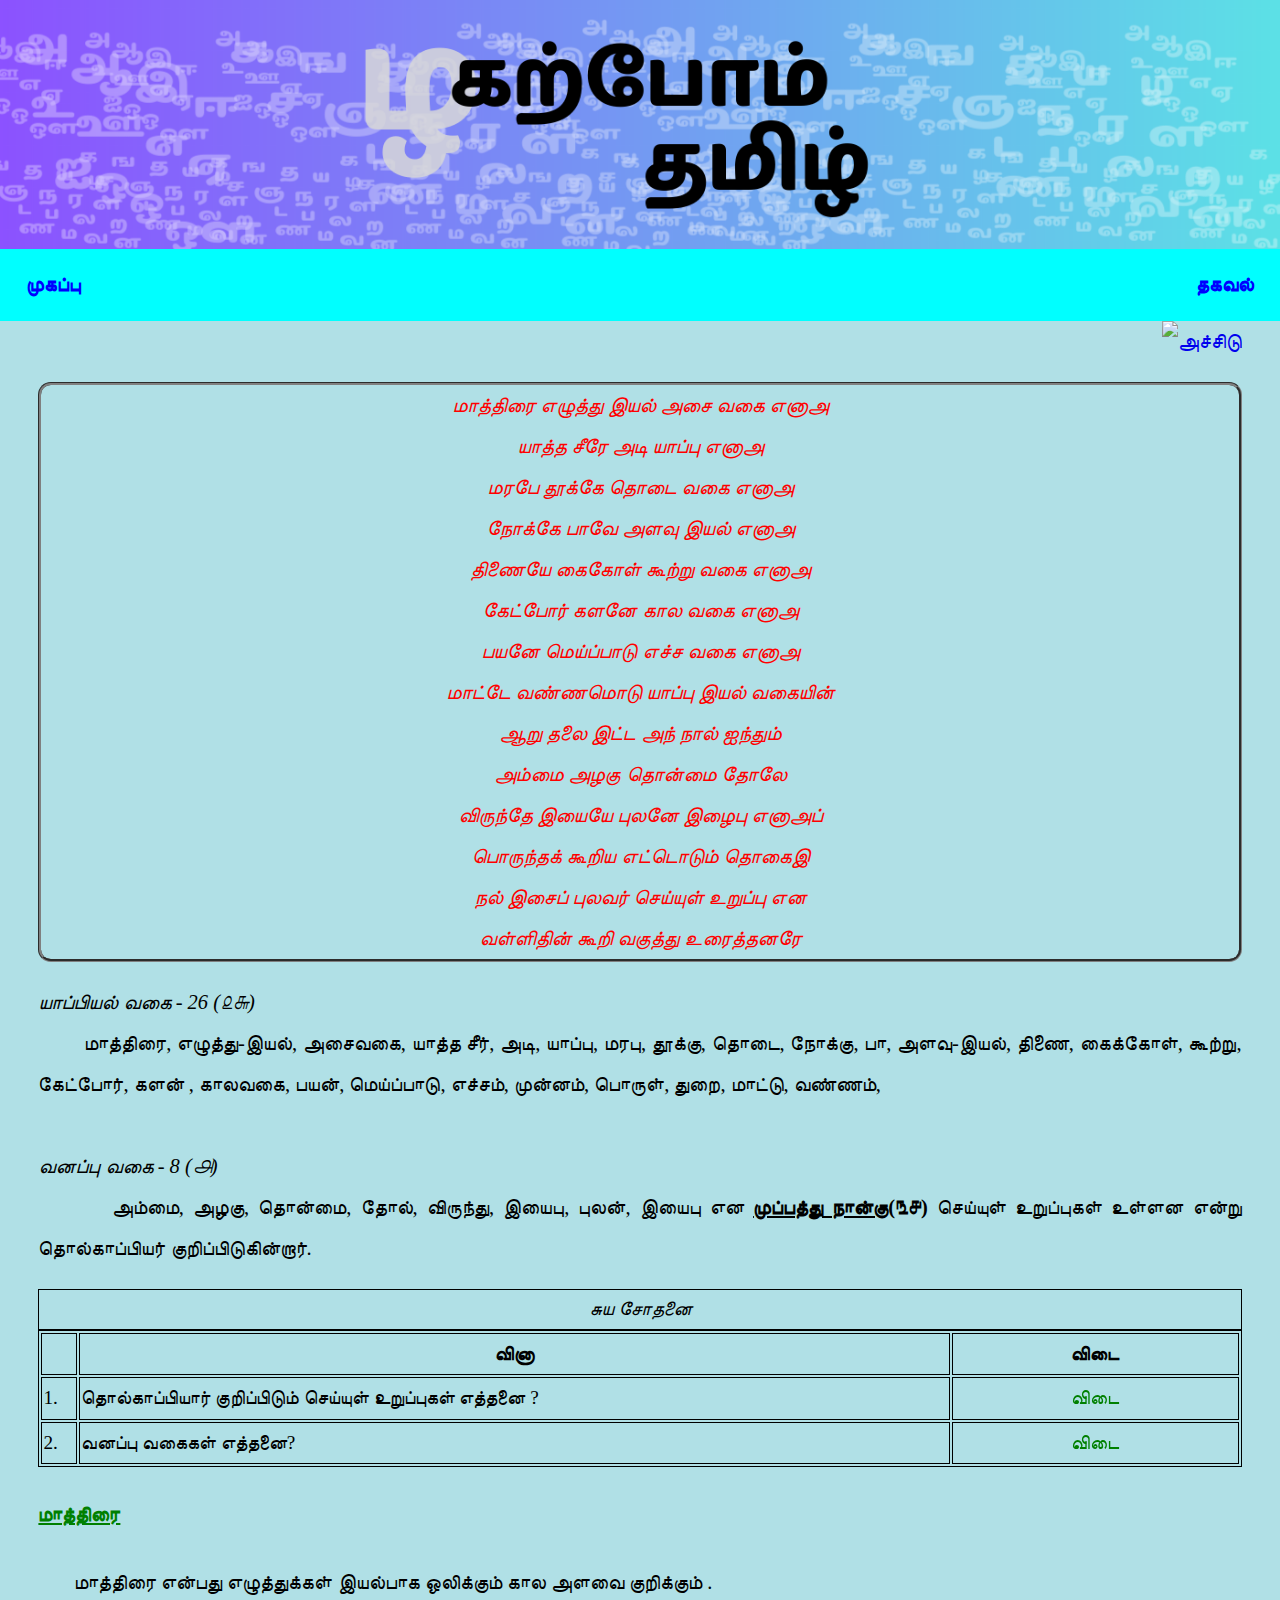
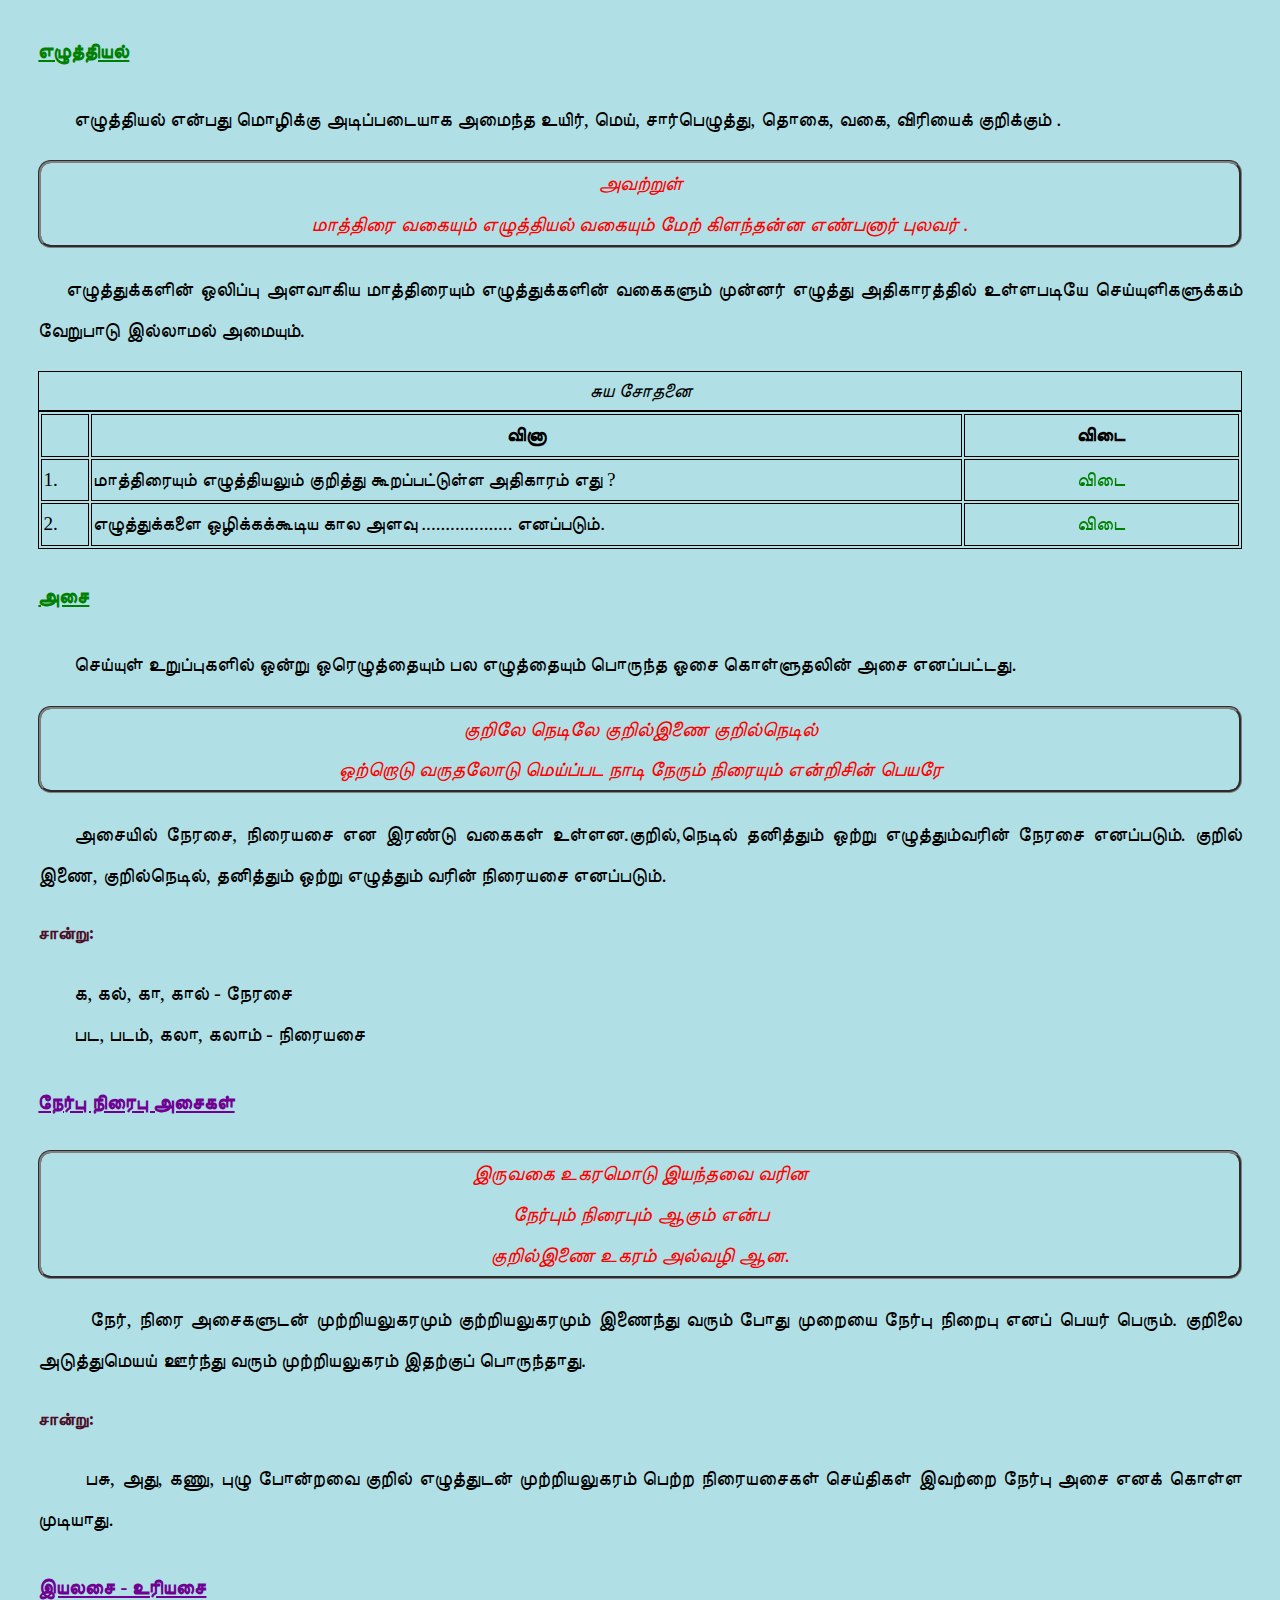
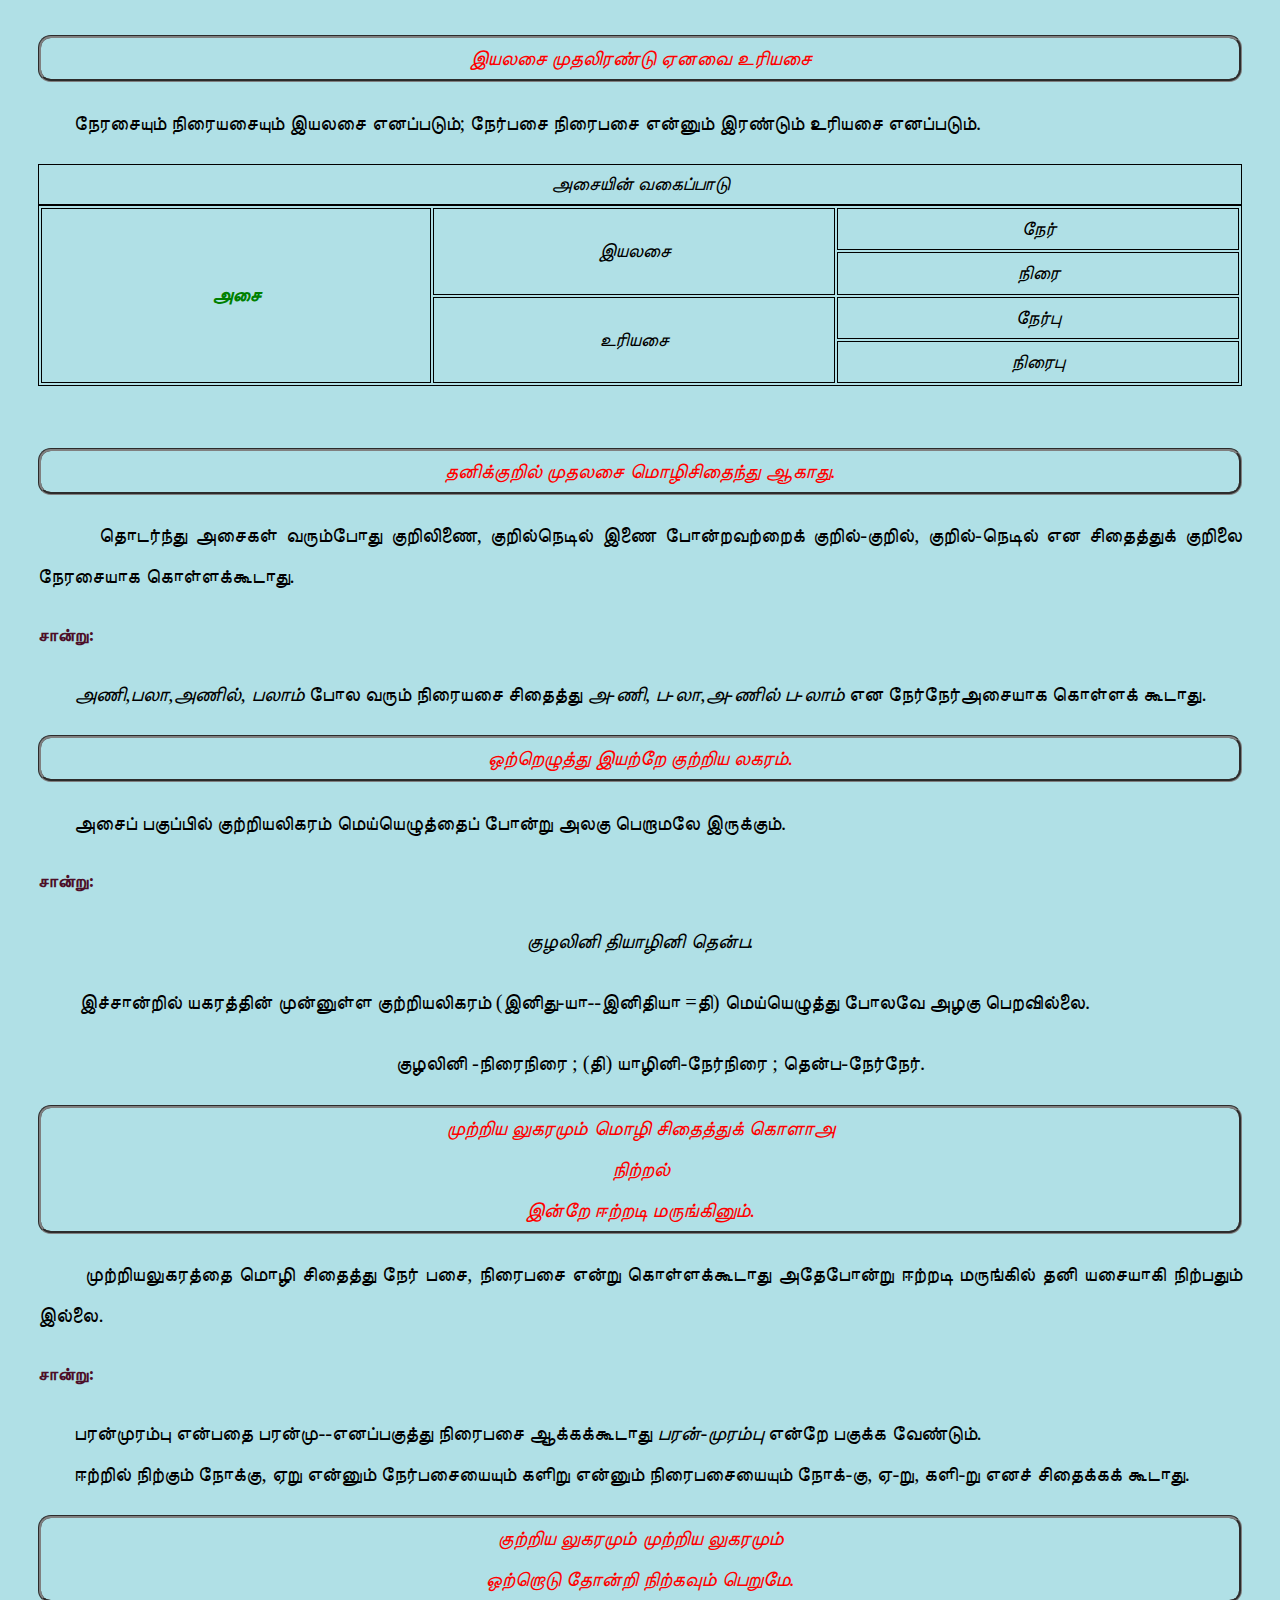
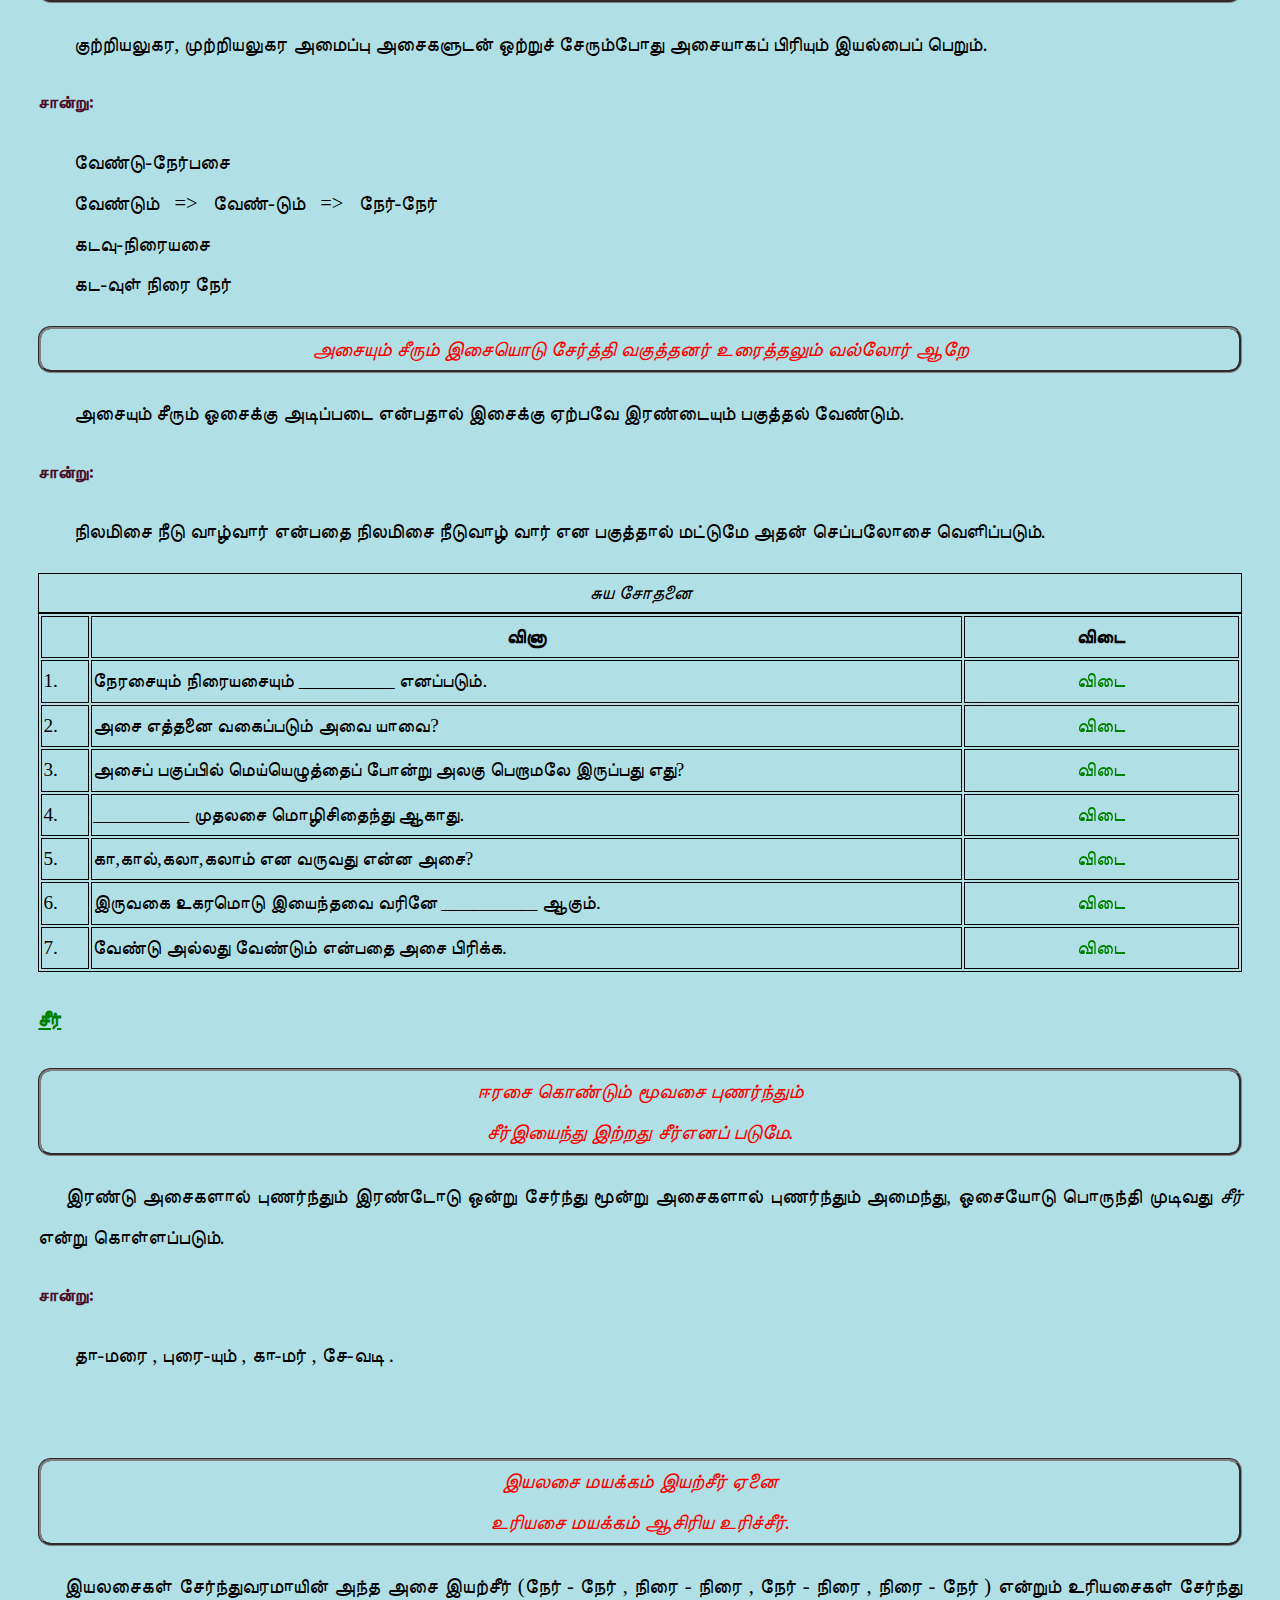
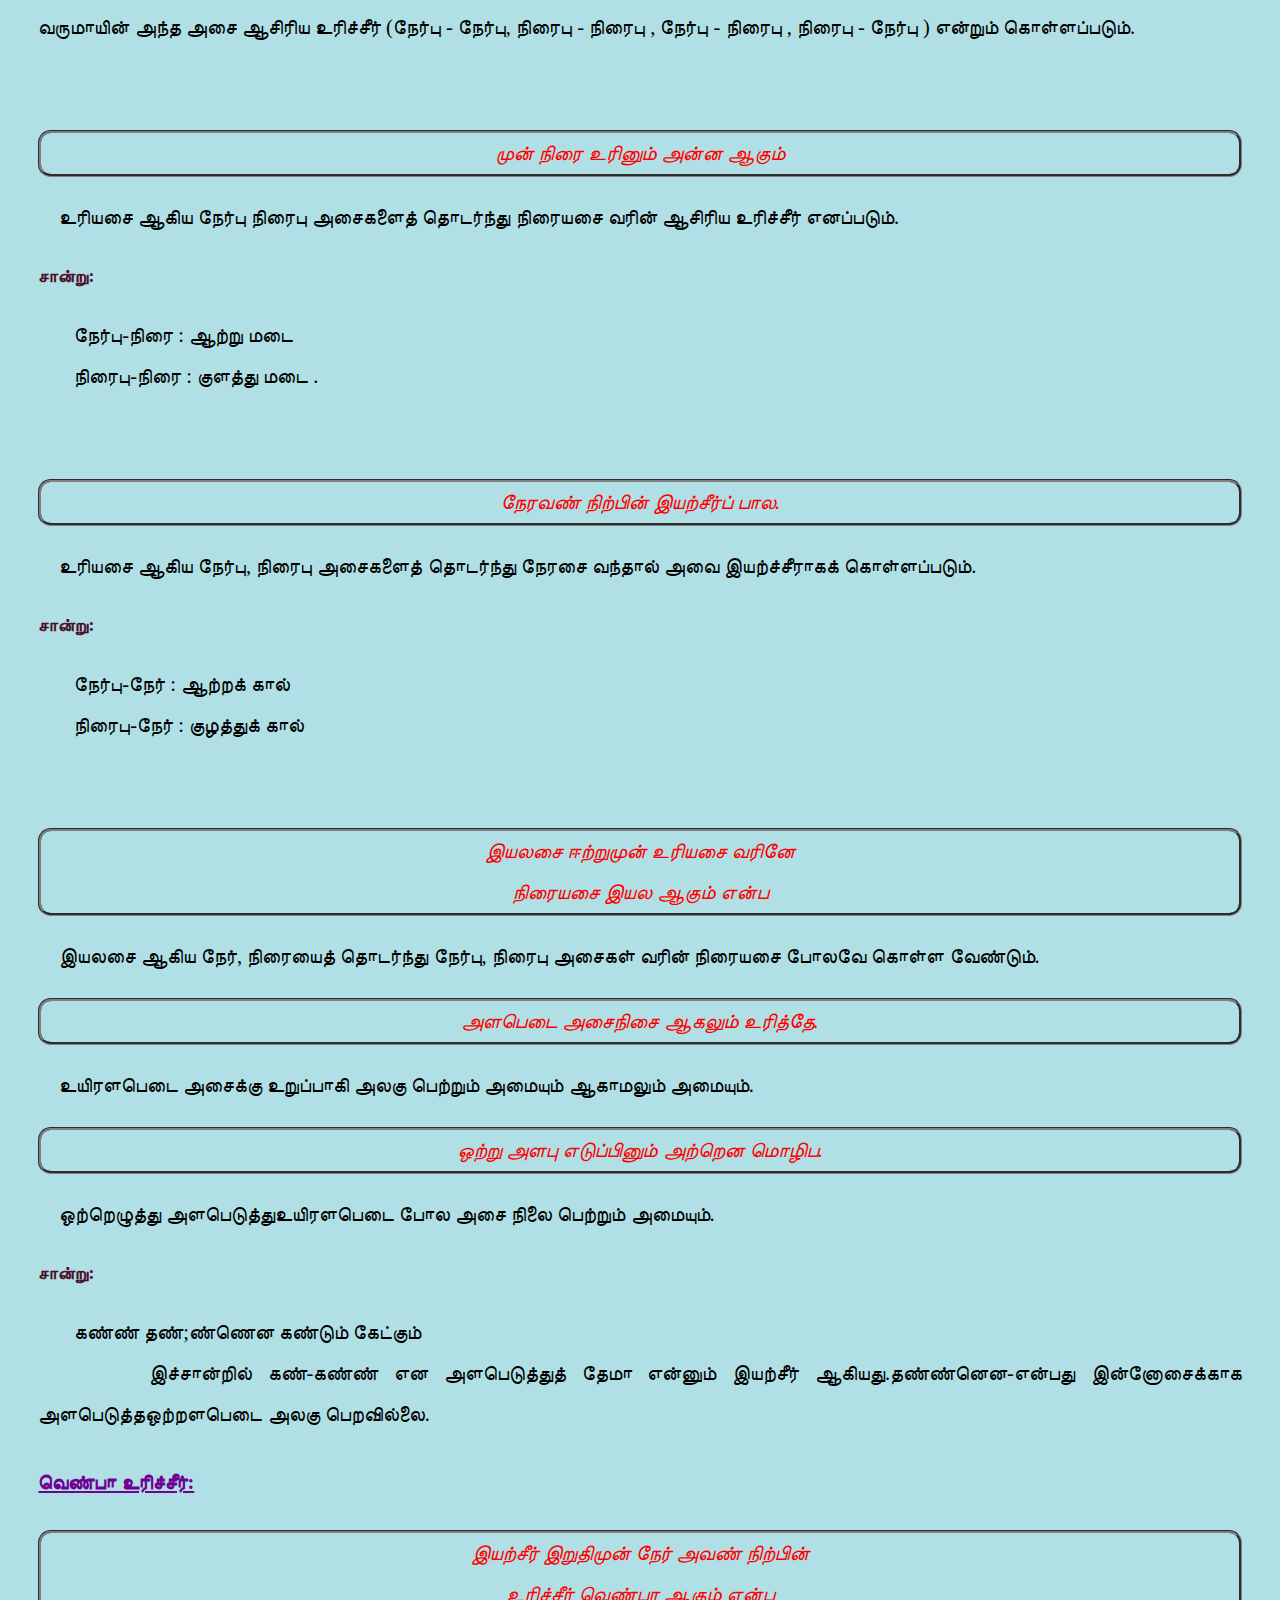
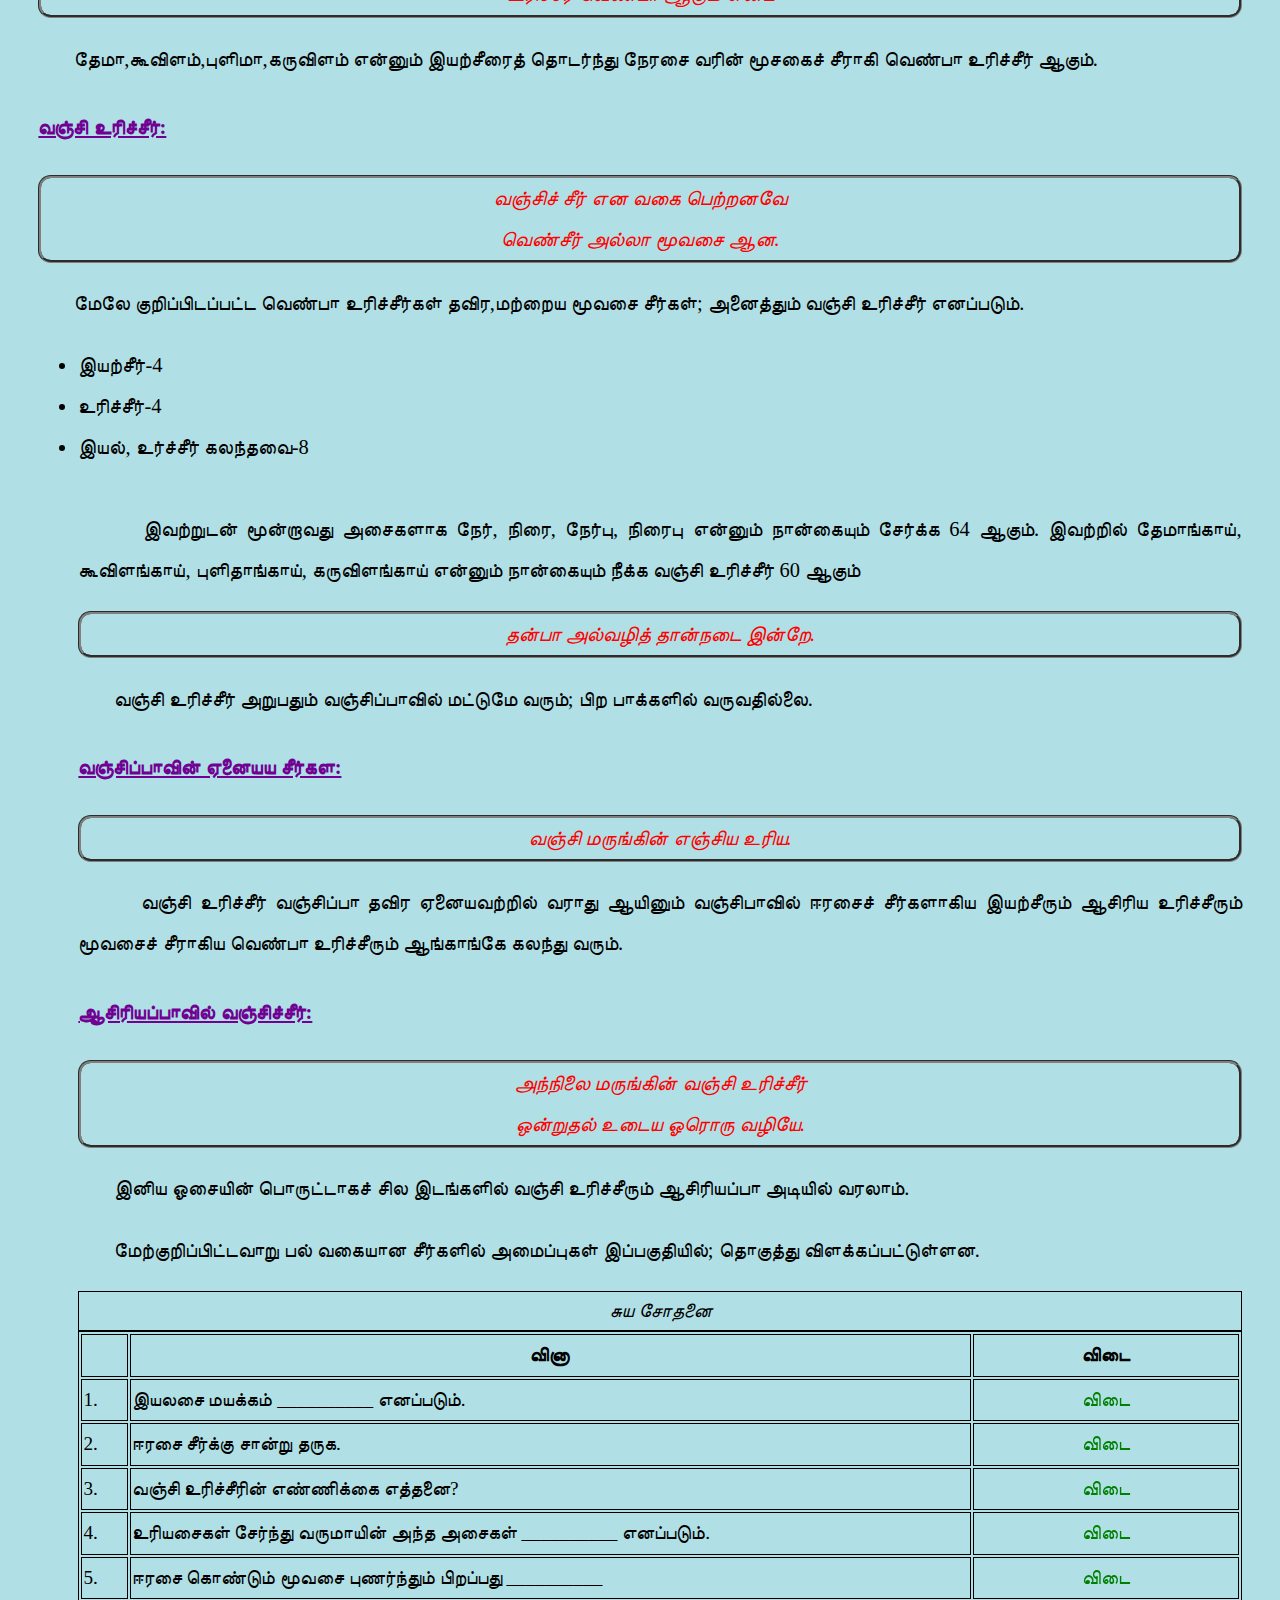
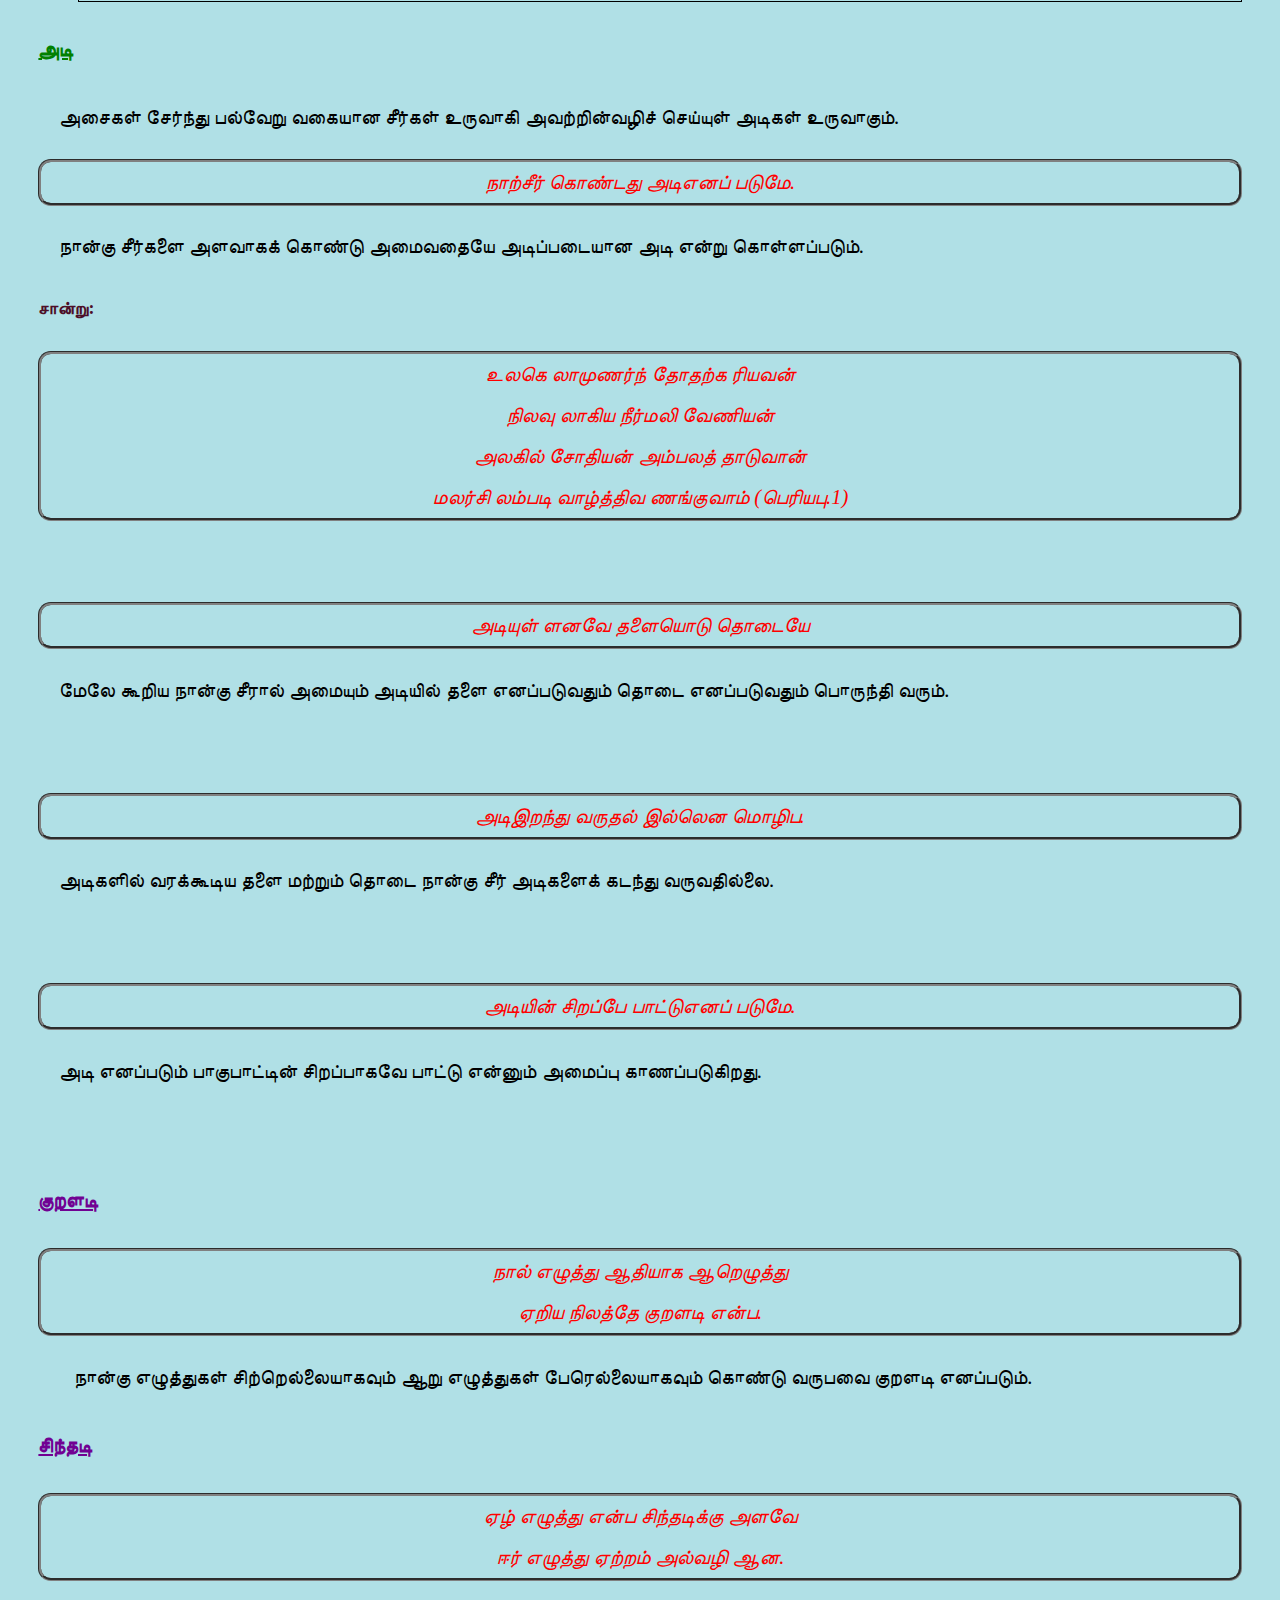
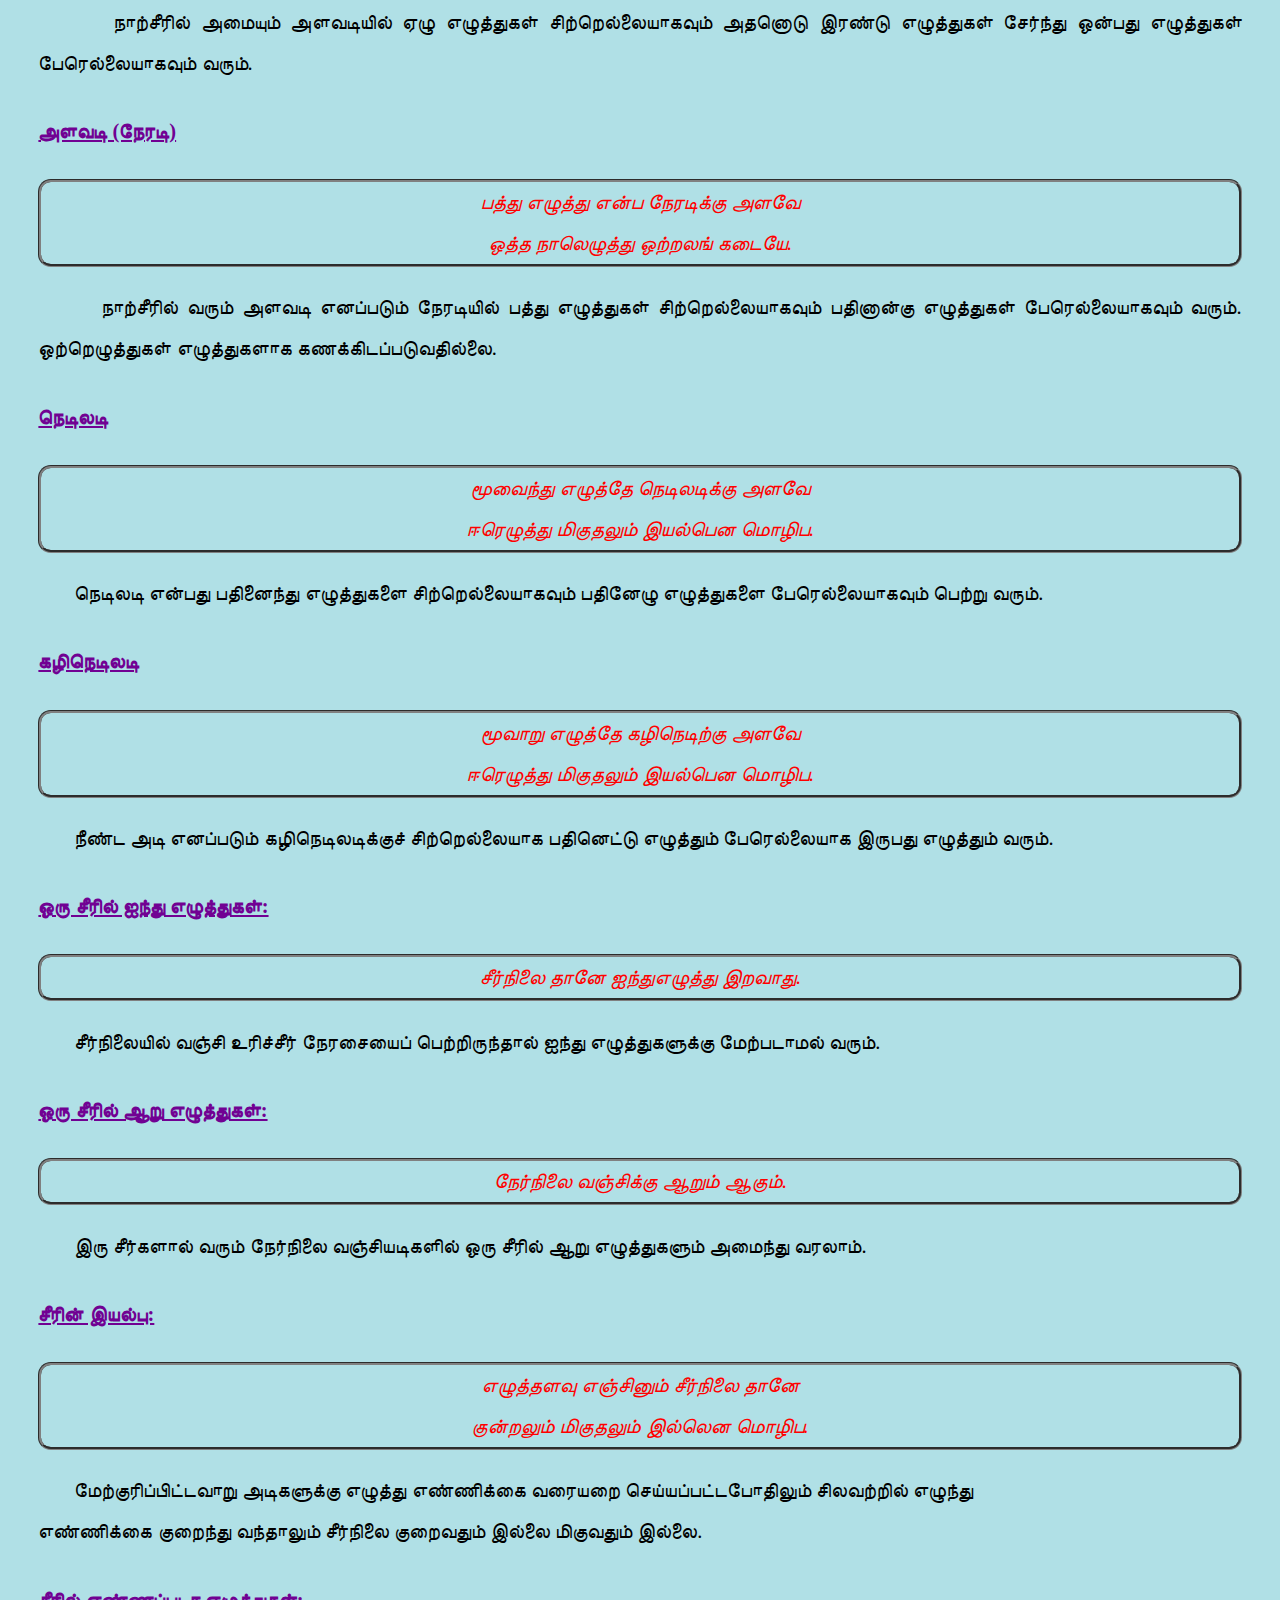
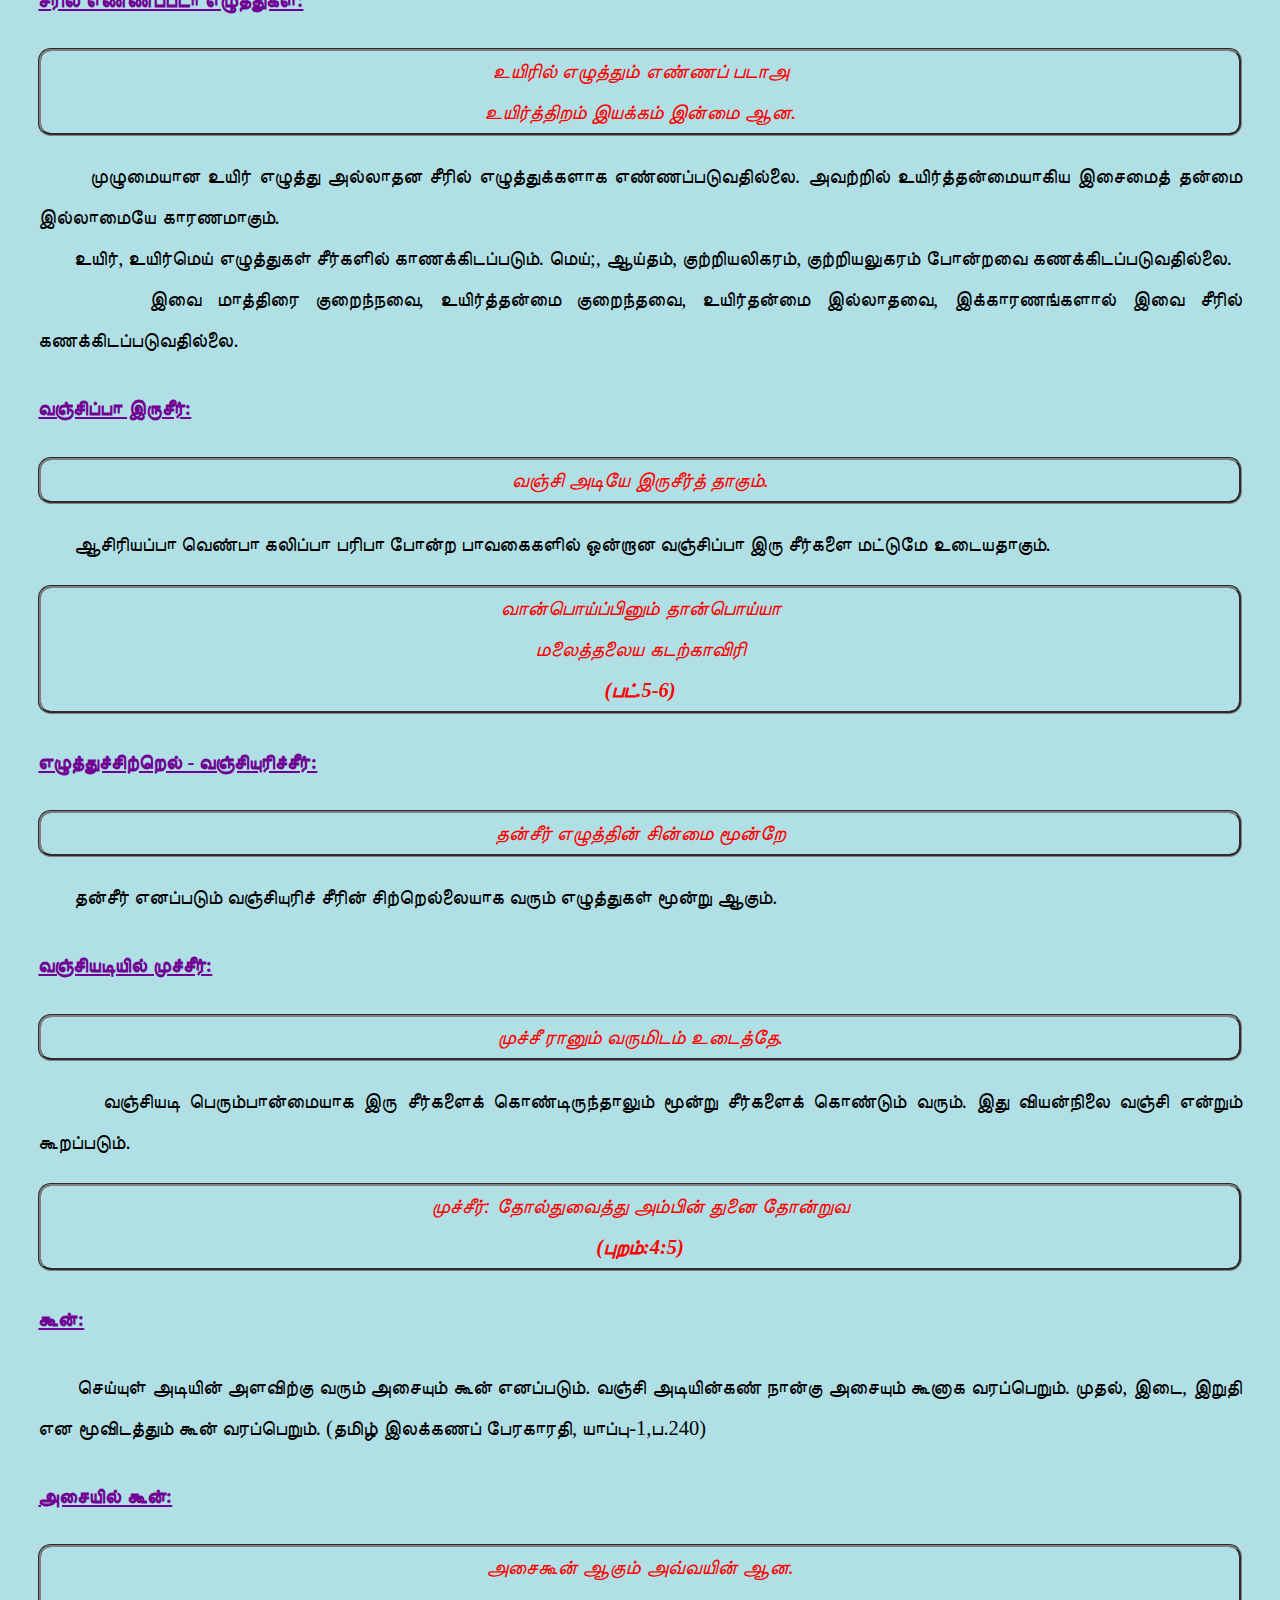
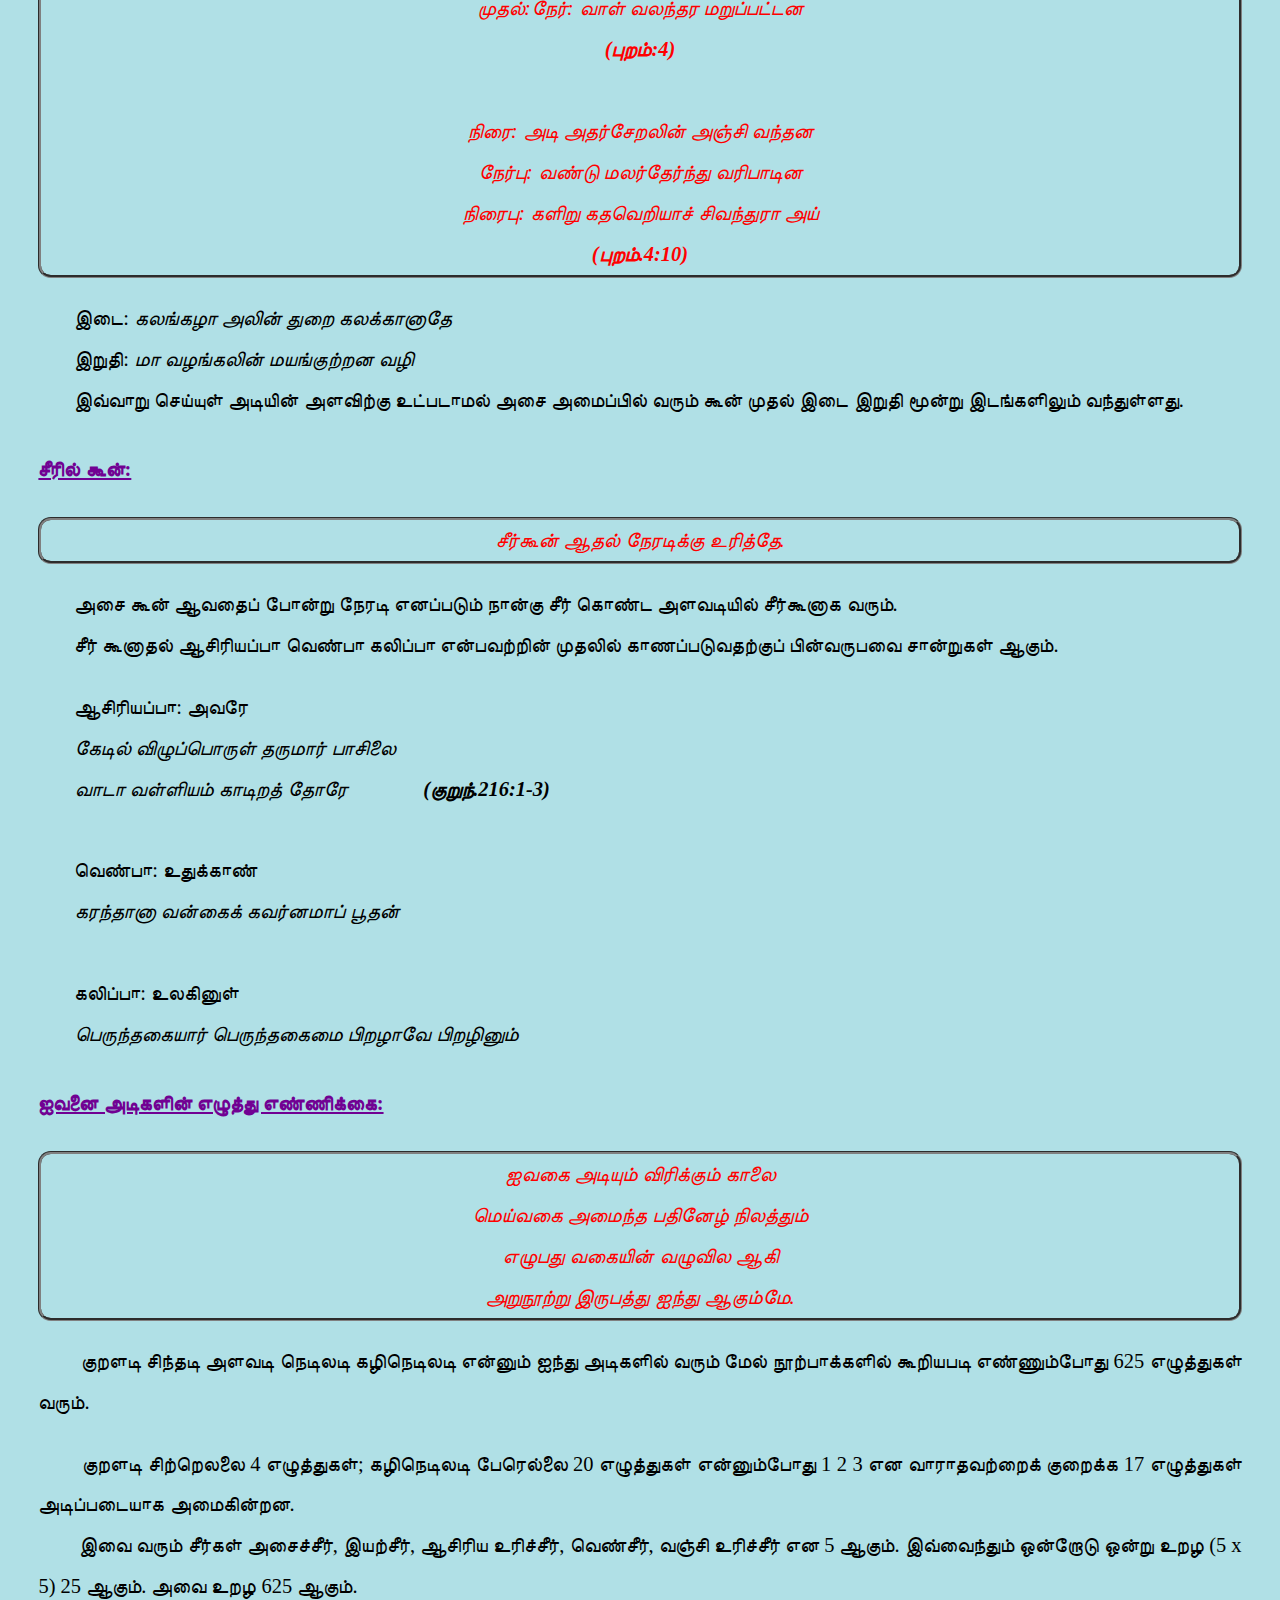
==== commit 702f8ec7: "Update KarpomTamil.html" ====
--- a/KarpomTamil.html
+++ b/KarpomTamil.html
@@ -38,6 +38,11 @@
 	<!-- Body section Starts here-->
 	<main class="body_sec">
 		<section id="Content">
+			
+			<div class="print" style="text-align: right;">
+				<a href="#" onclick="allAns()"> <img src="icons/print.png" alt="அச்சிடு"> </a>
+			</div>
+			
 			<div id="seiyuliyal">	<!--div seiyuliyal starts here-->
 				<p class="song">
 					மாத்திரை எழுத்து இயல் அசை வகை எனாஅ <br>
@@ -1503,14 +1508,6 @@
 					<p class="explanation">&nbsp;&nbsp;&nbsp;&nbsp;&nbsp;&nbsp;&nbsp; தாஅ வண்ணம் என்பது செய்யுளில் ஒருசீர் இடைவிட்டு எதுகை அமைய வருவதாகும். </p>
 			</div><!-- div vannam ends here-->
 			
-			<div id="echcham"><!-- div echcham starts here-->
-					<h4 class="side-heading">:</h4>
-					<p class="song"> <br>
-									
-					</p>
-					<p class="explanation">&nbsp;&nbsp;&nbsp;&nbsp;&nbsp;&nbsp;&nbsp;  </p>
-			</div><!-- div echcham ends here-->
-			
 
 		</section>
 	</main> <!-- Body section ends here-->
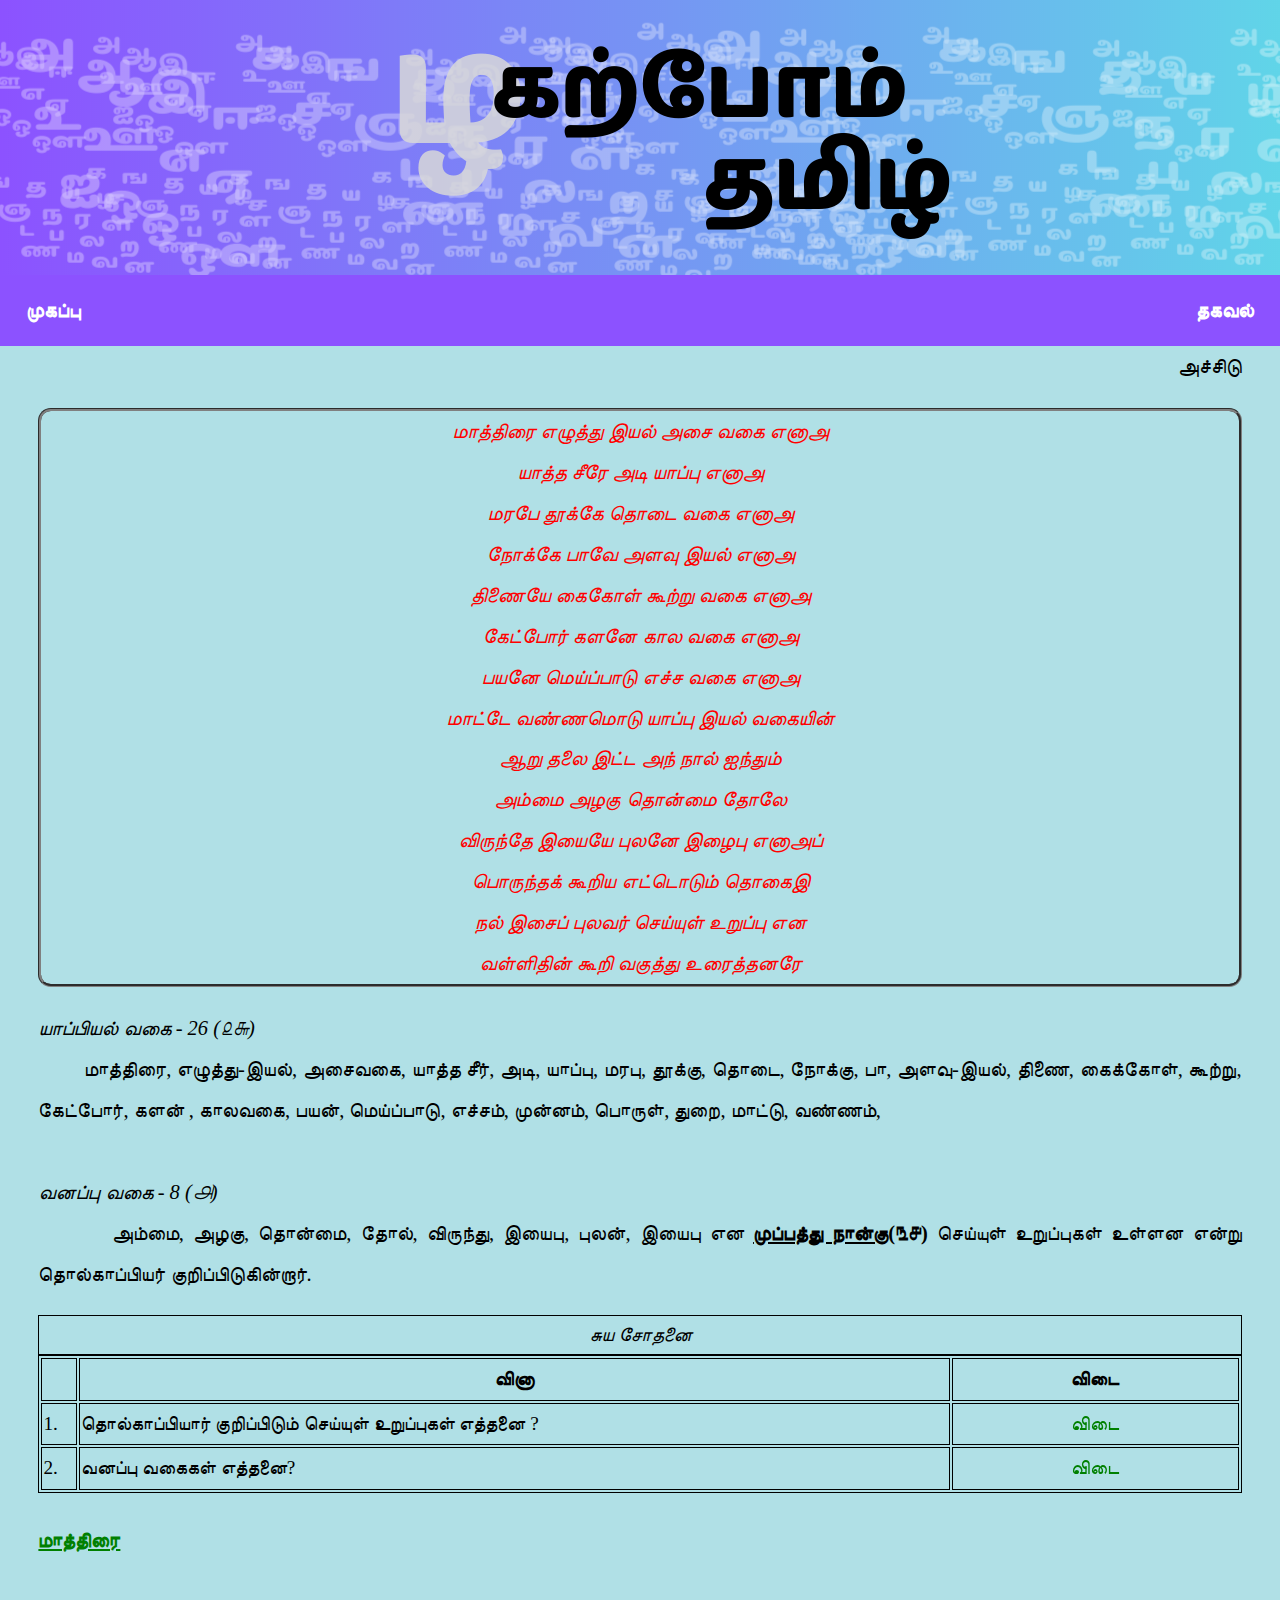
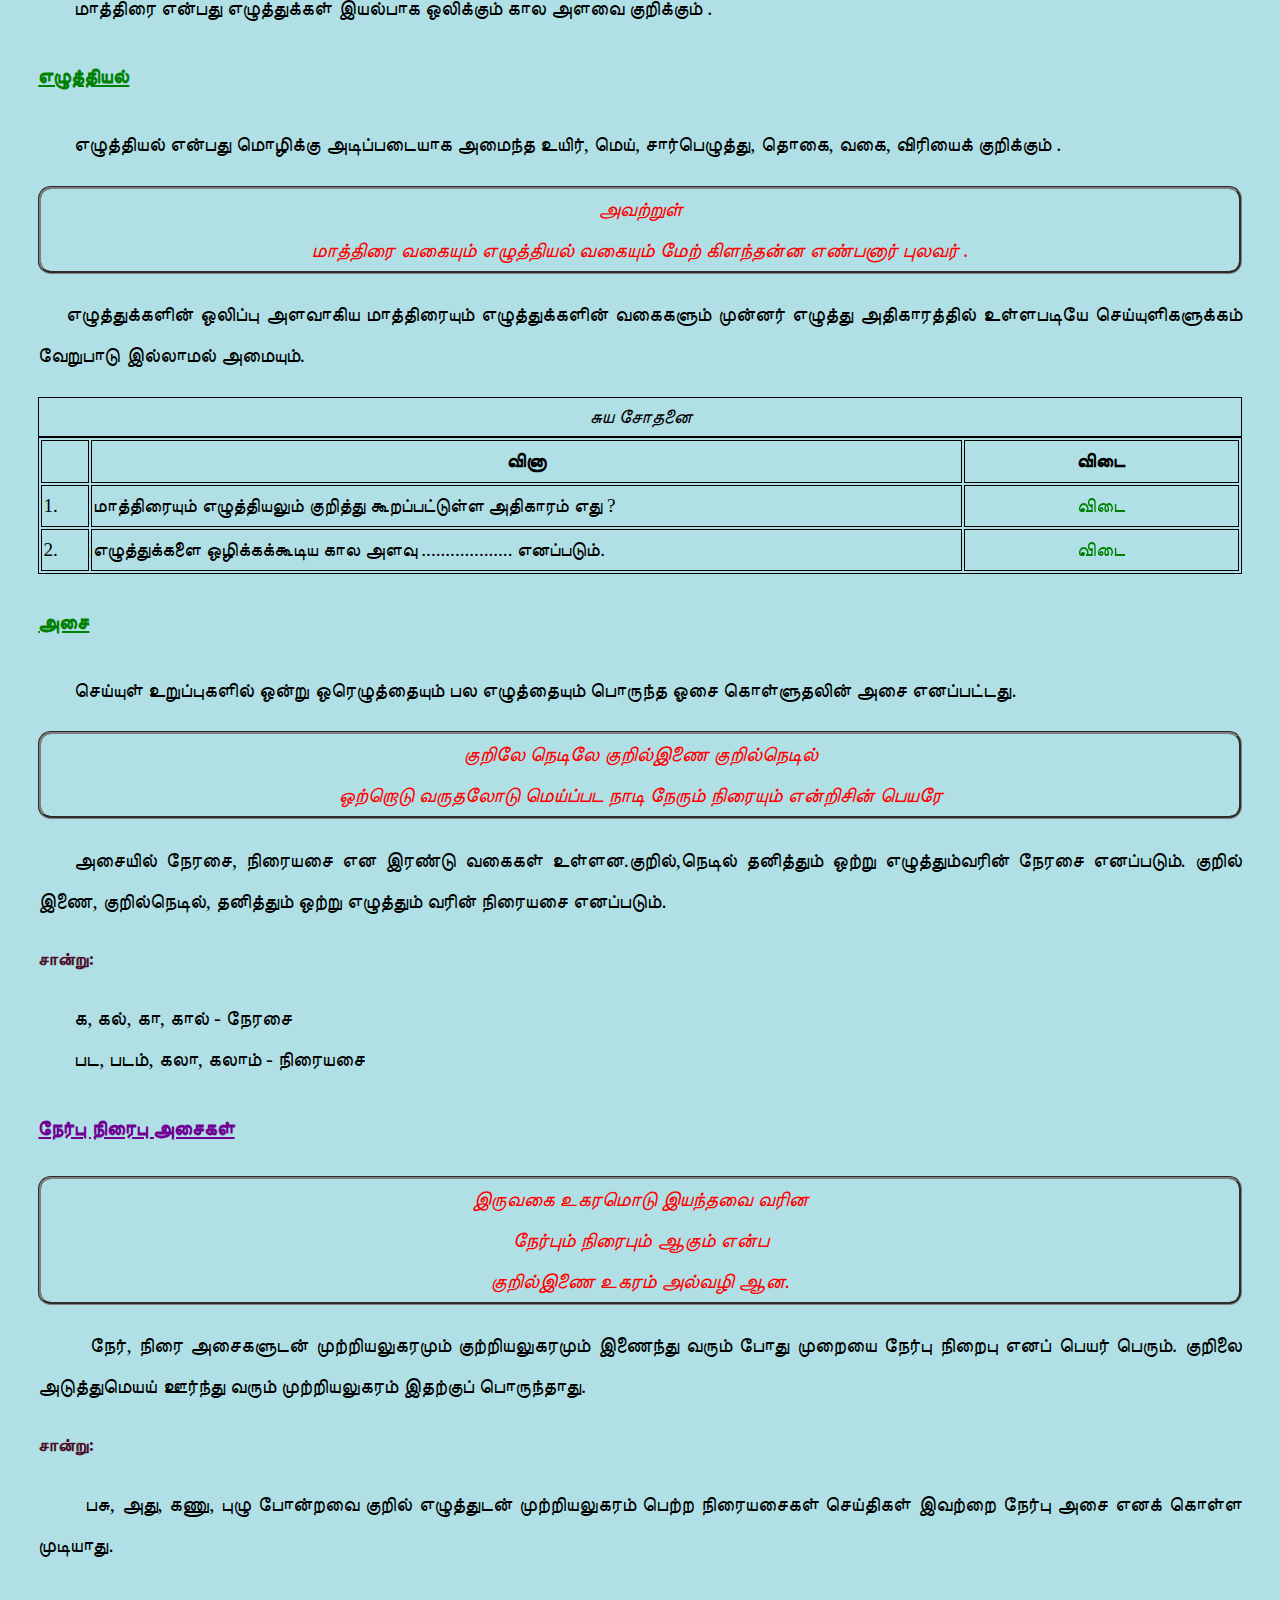
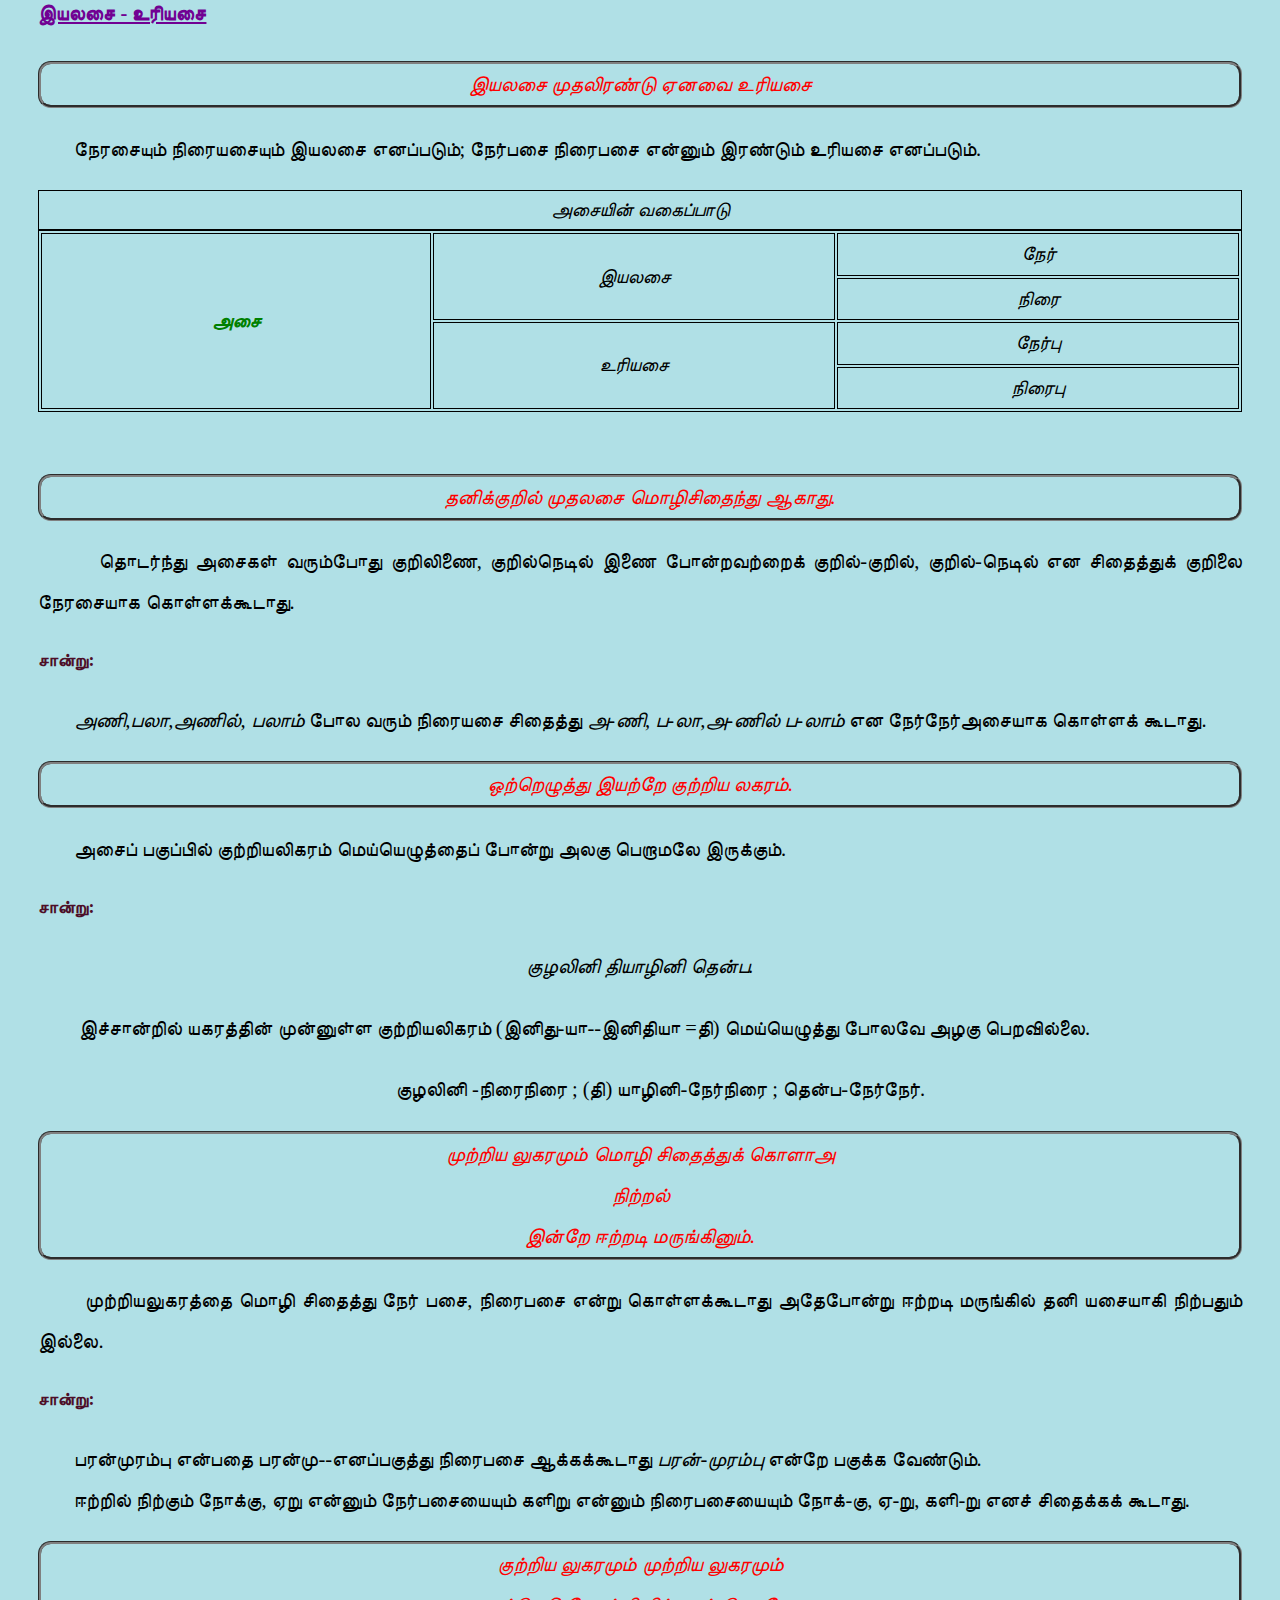
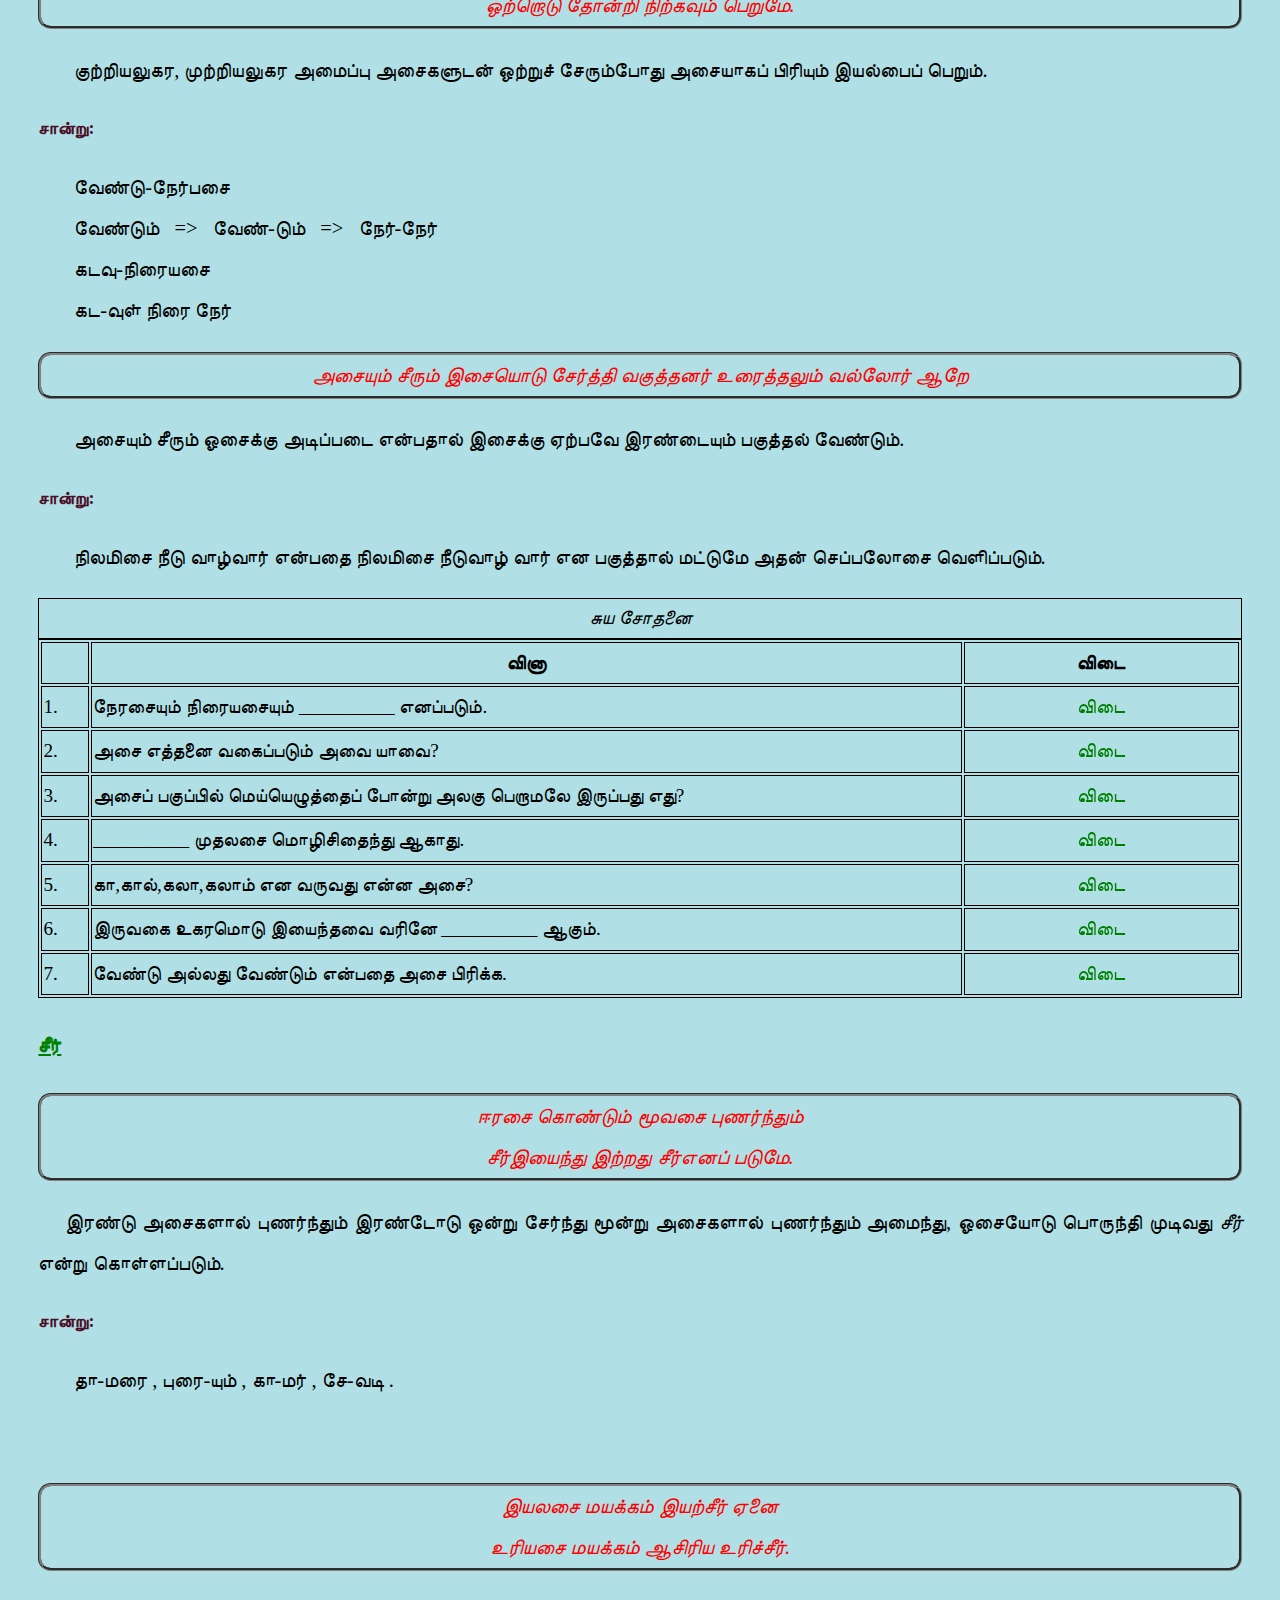
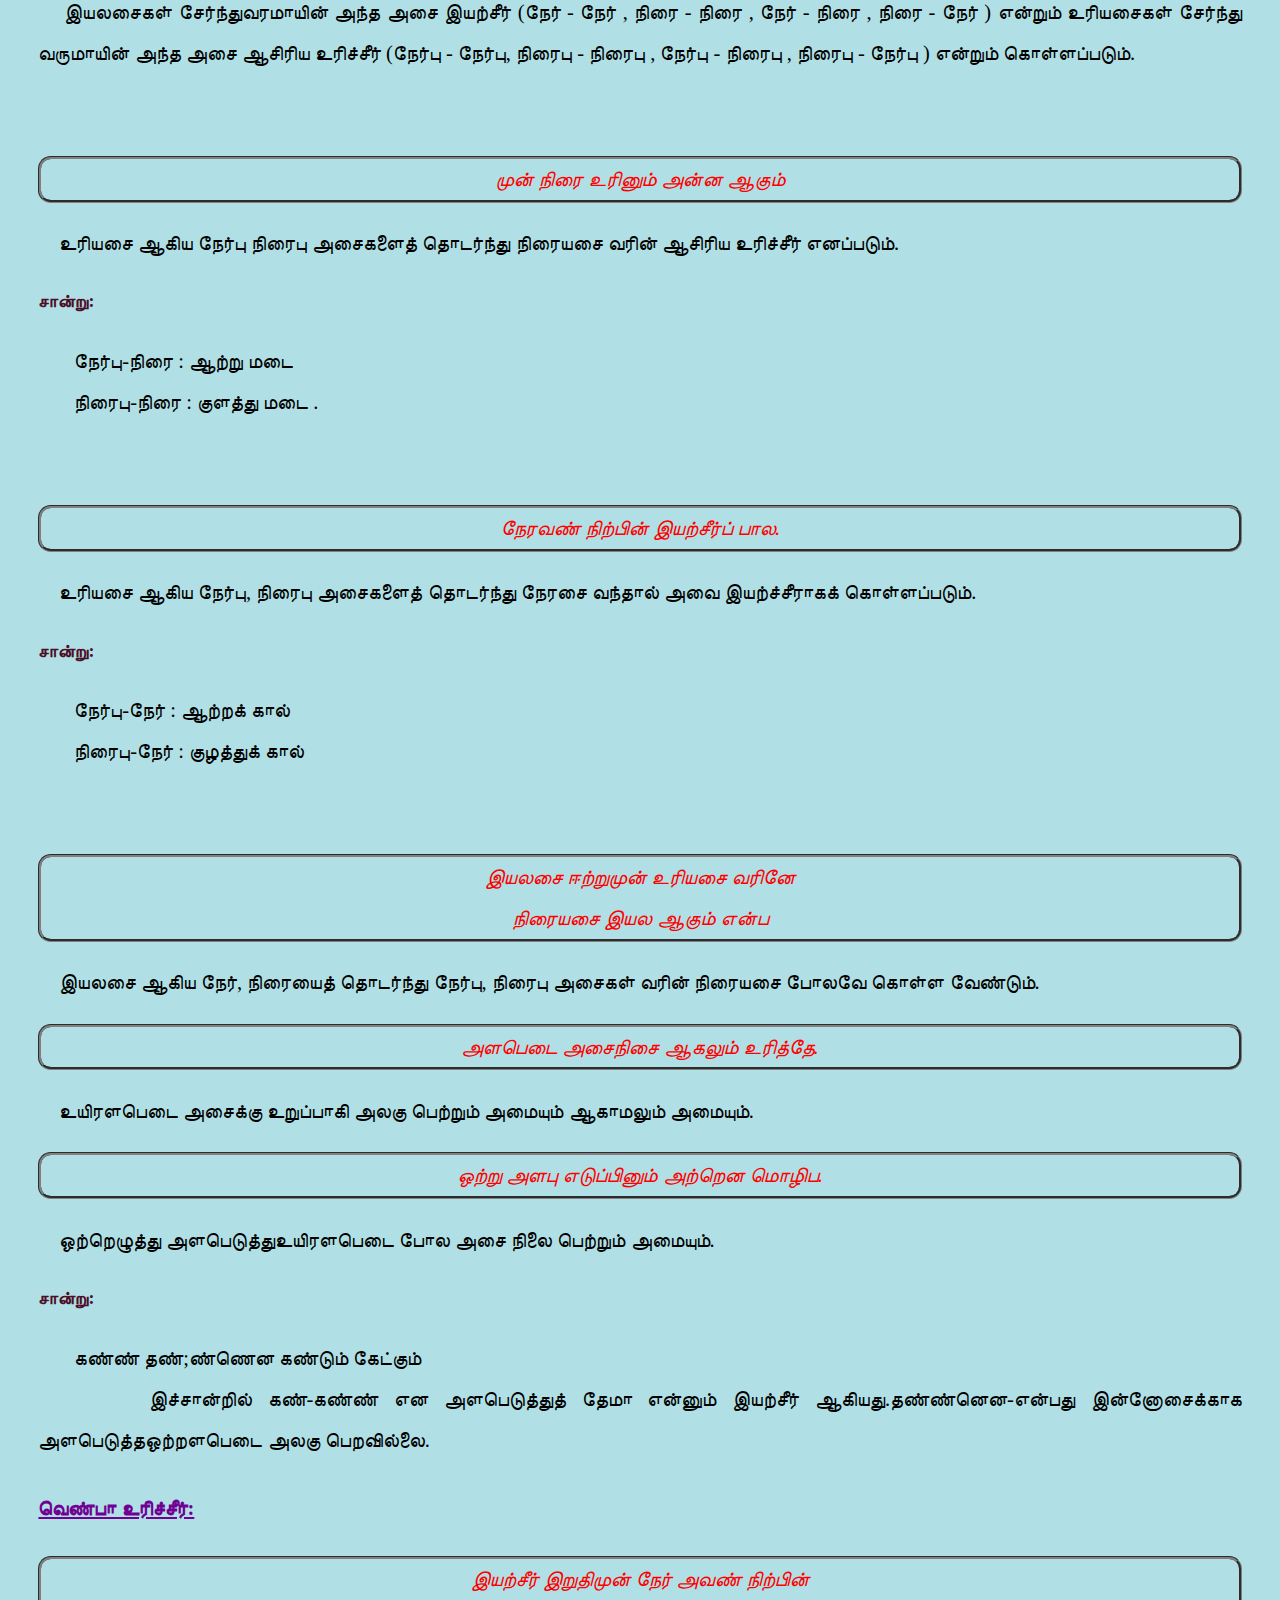
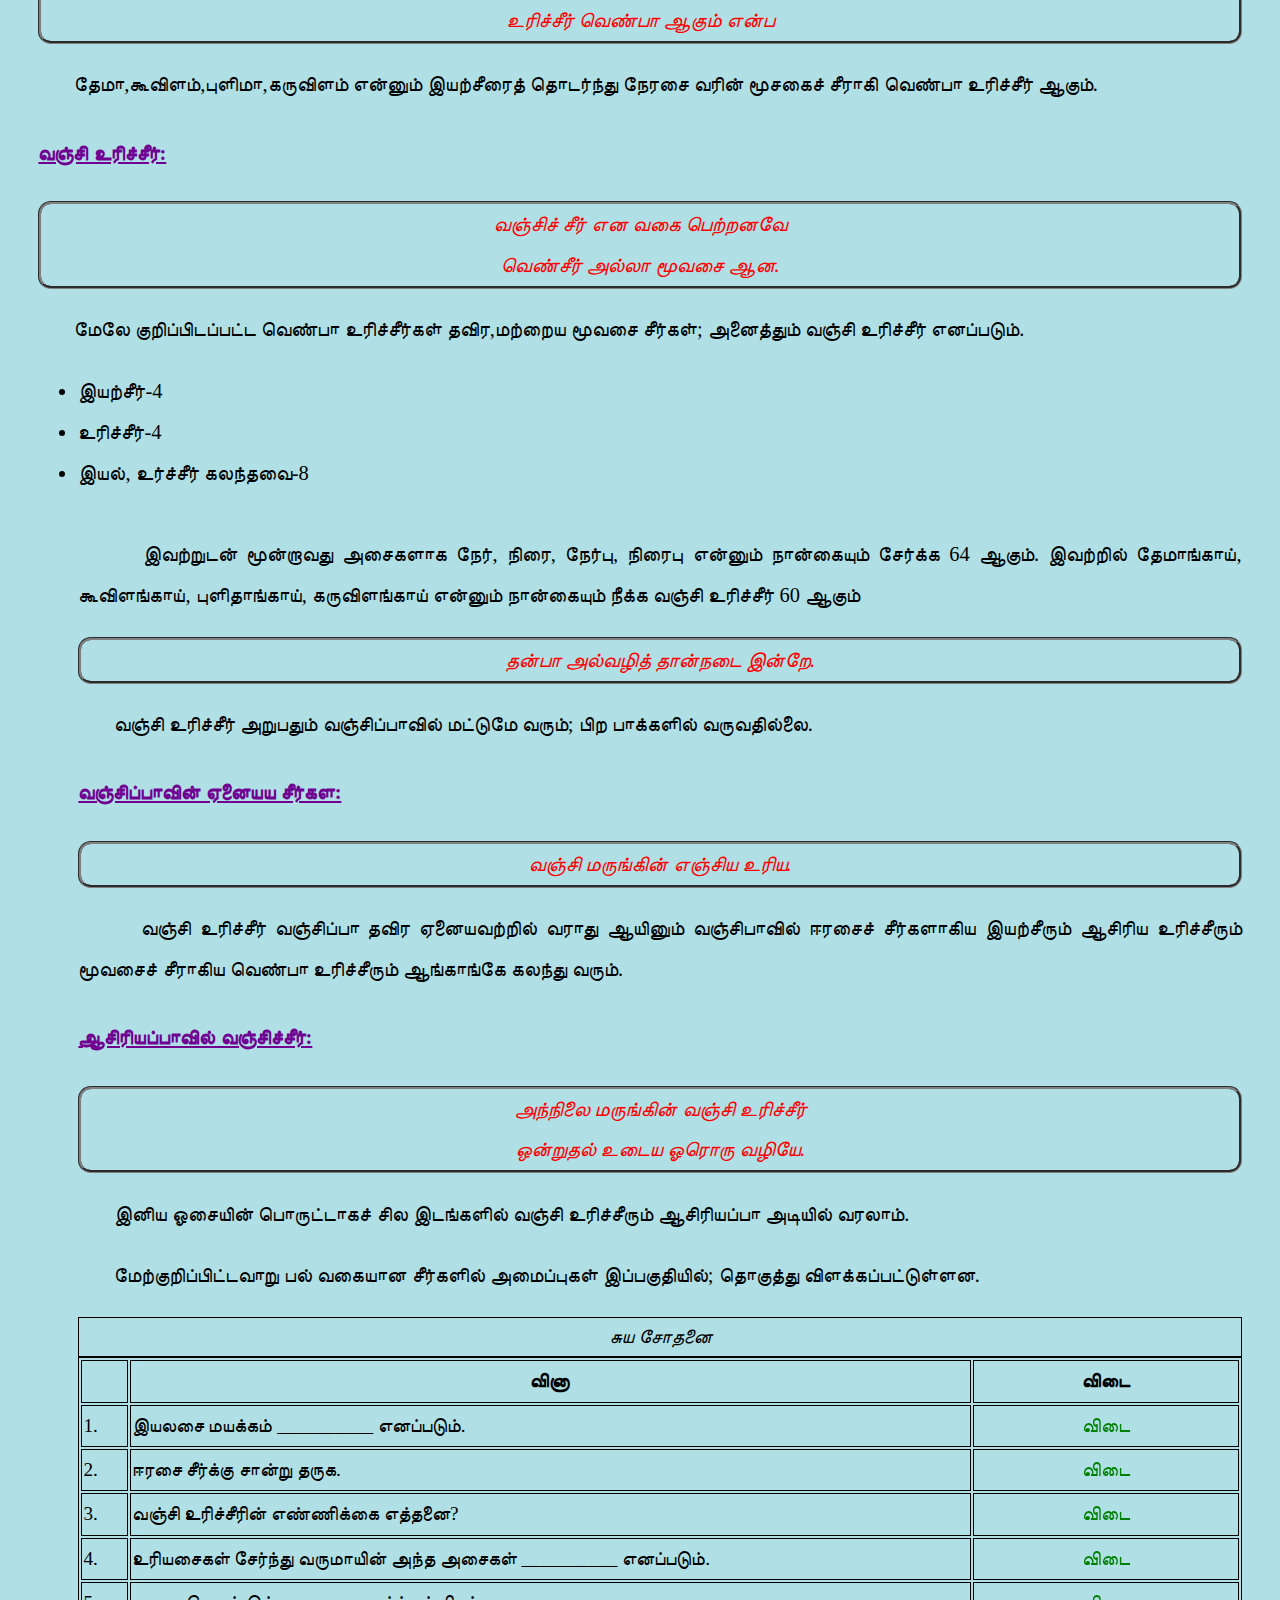
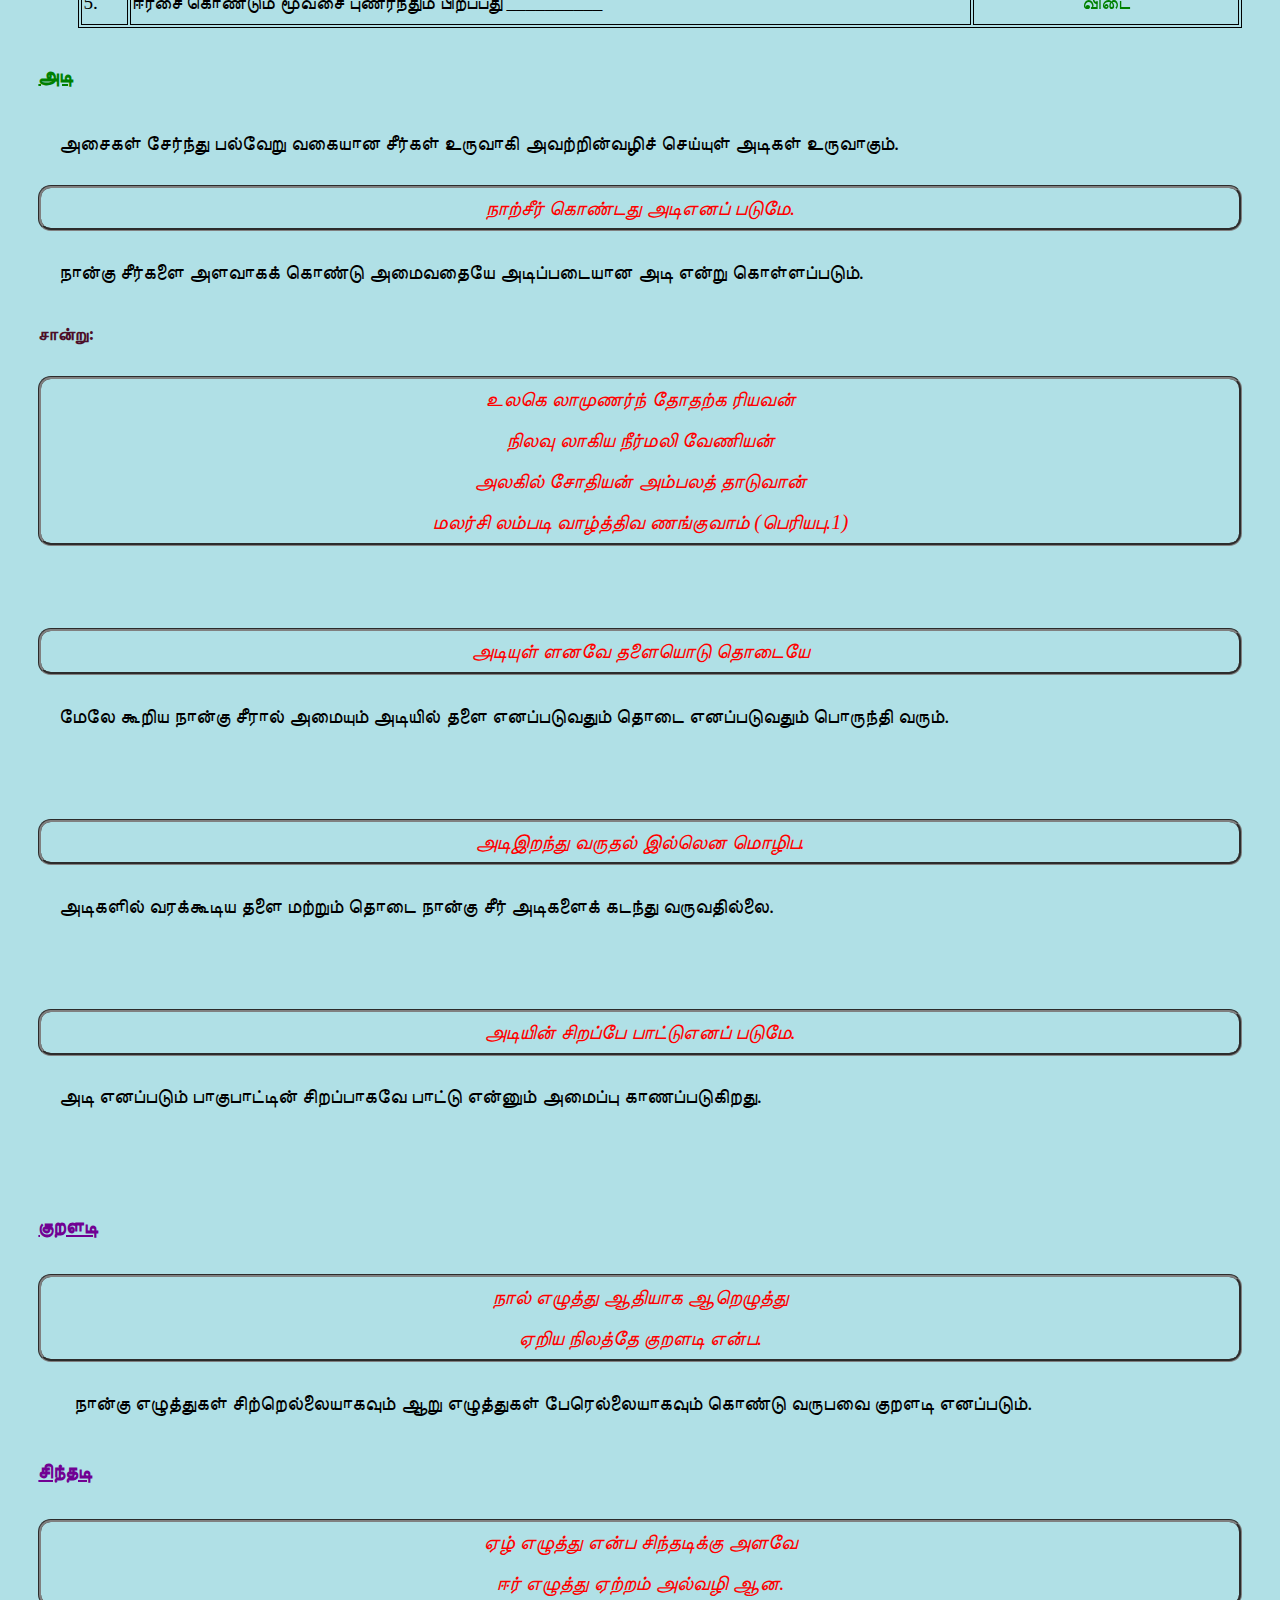
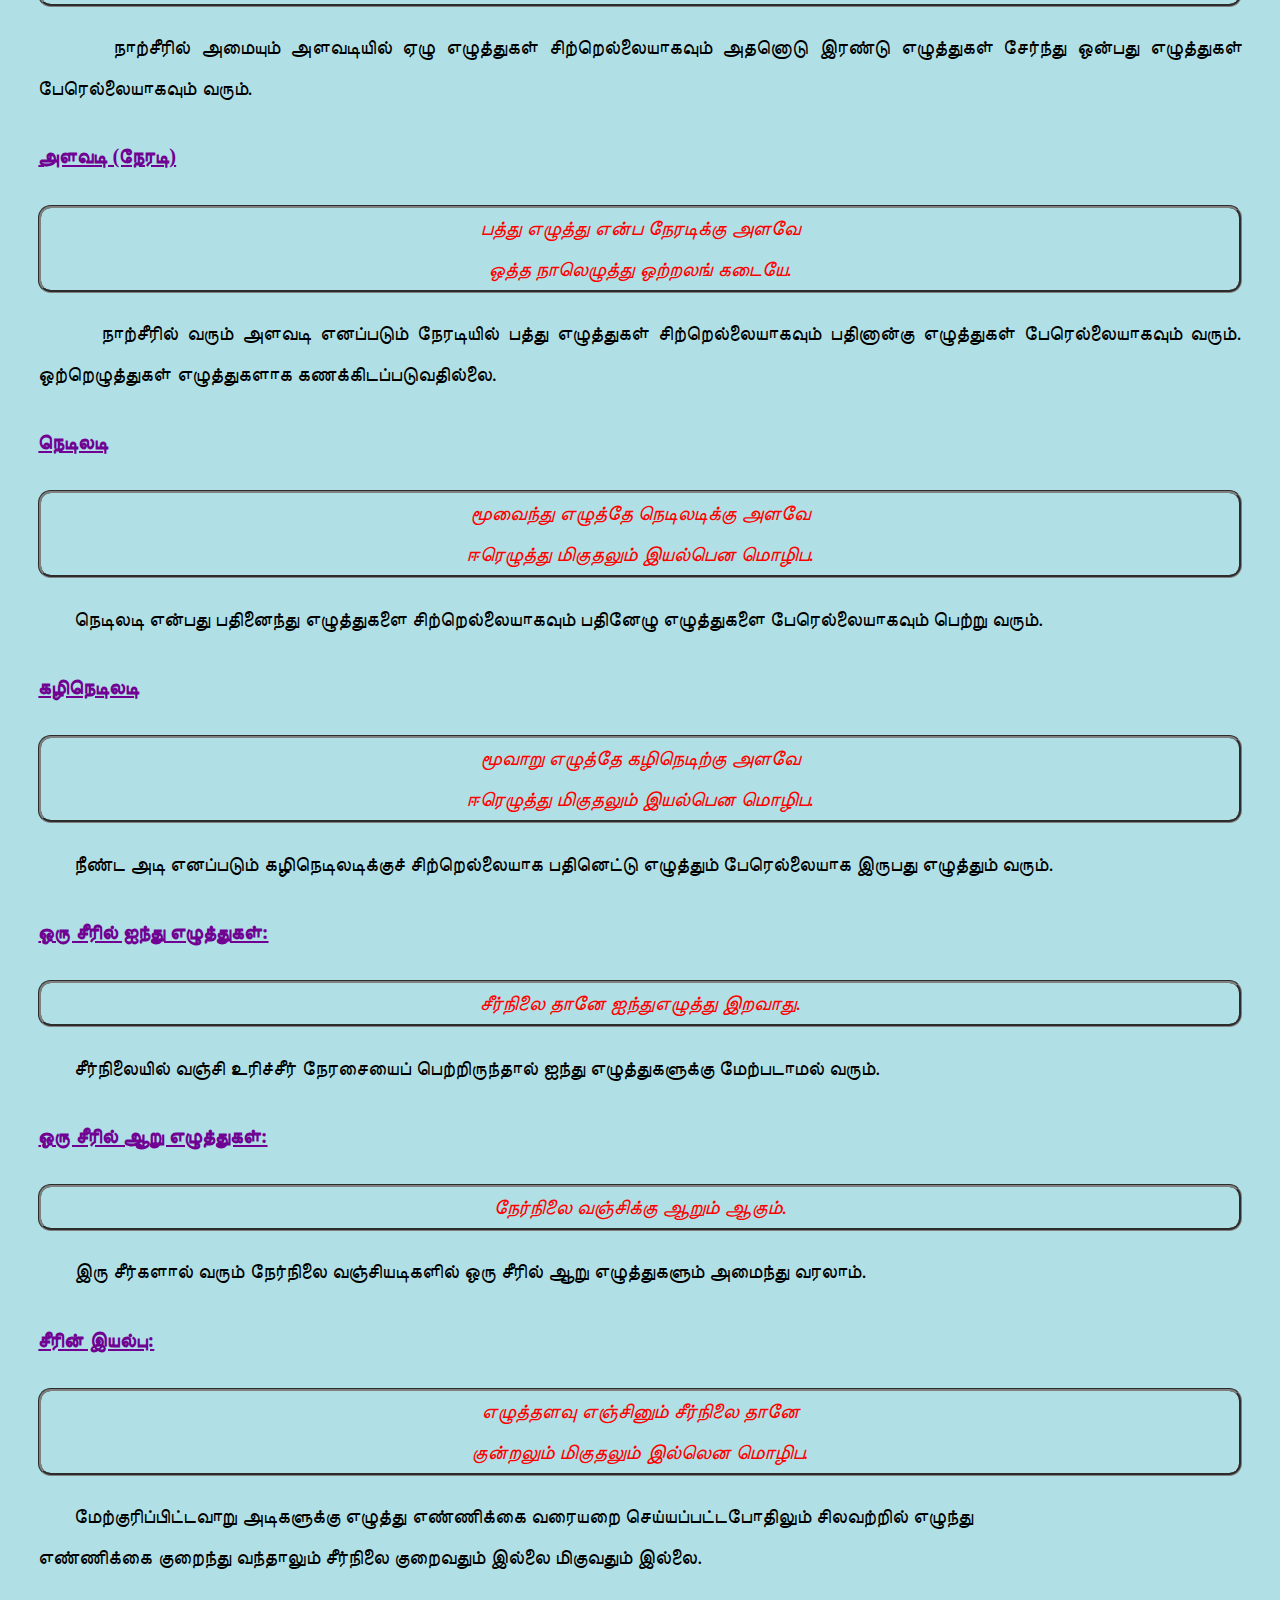
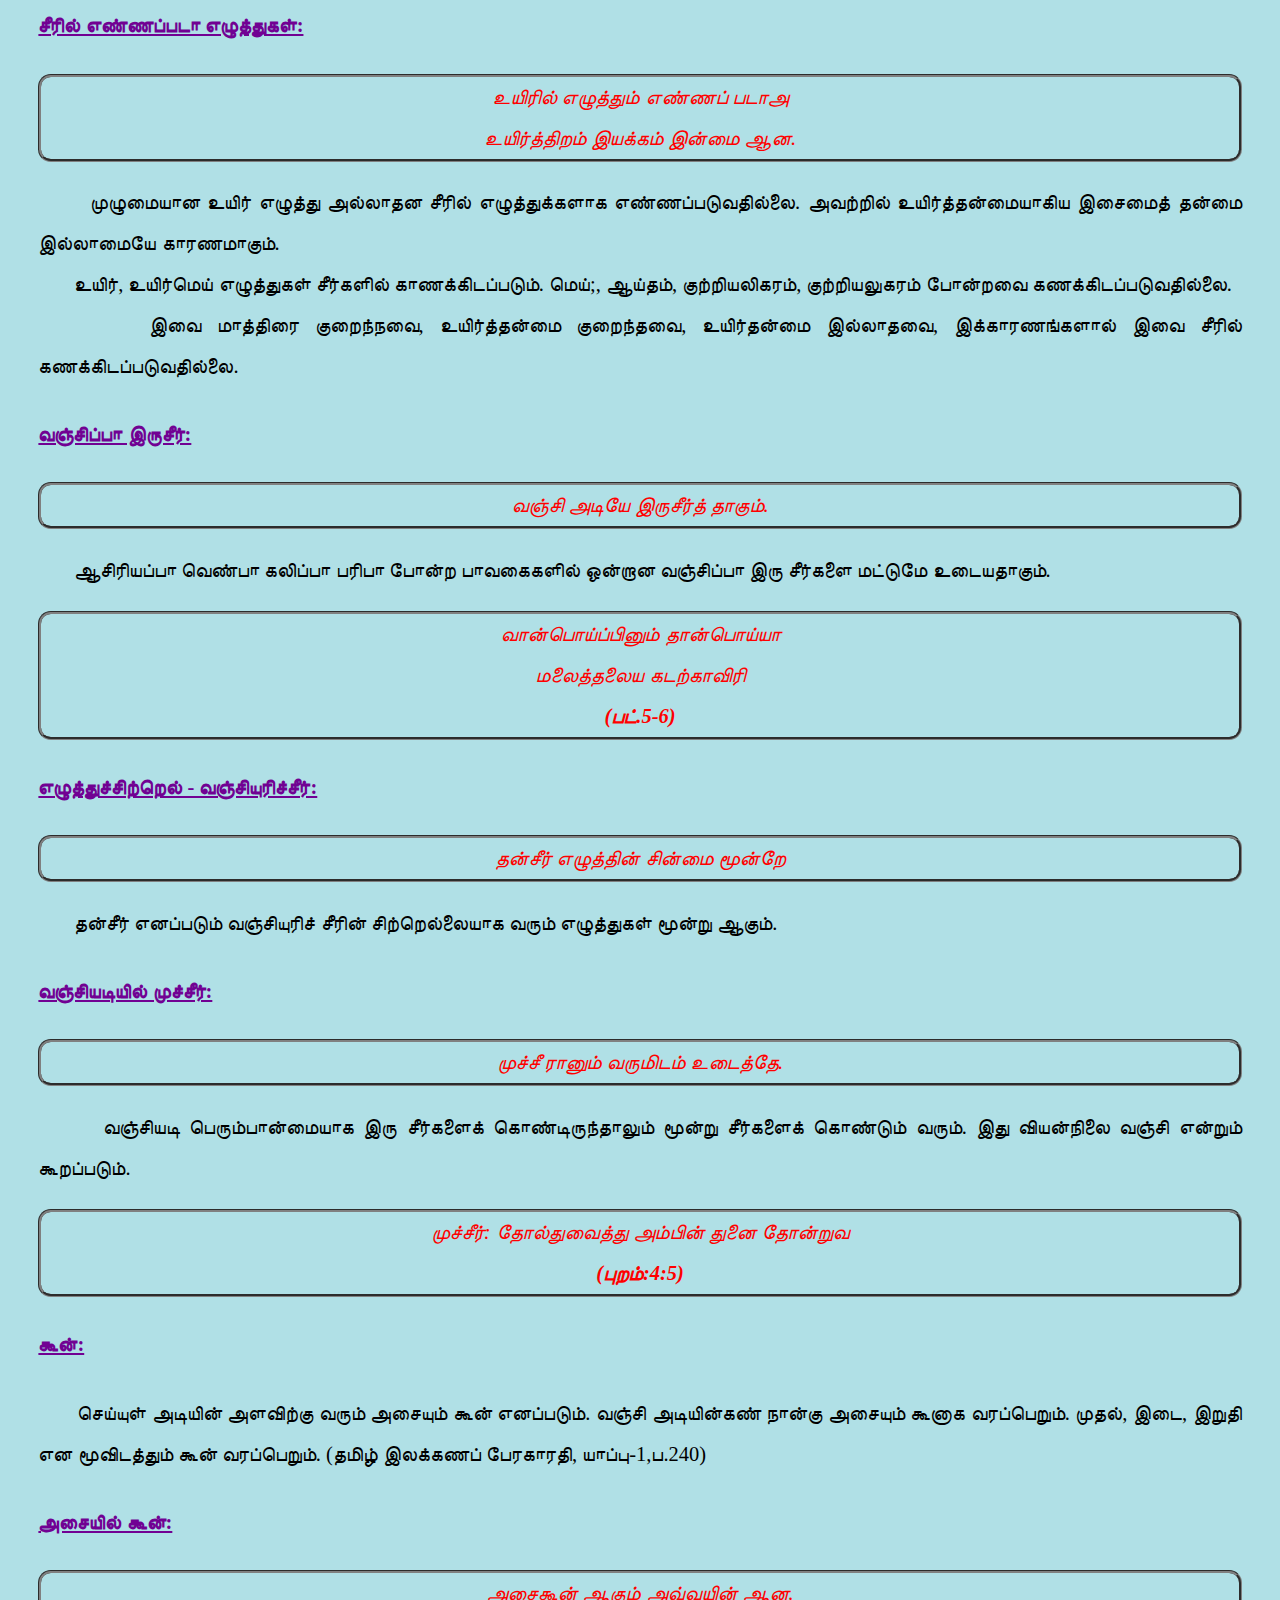
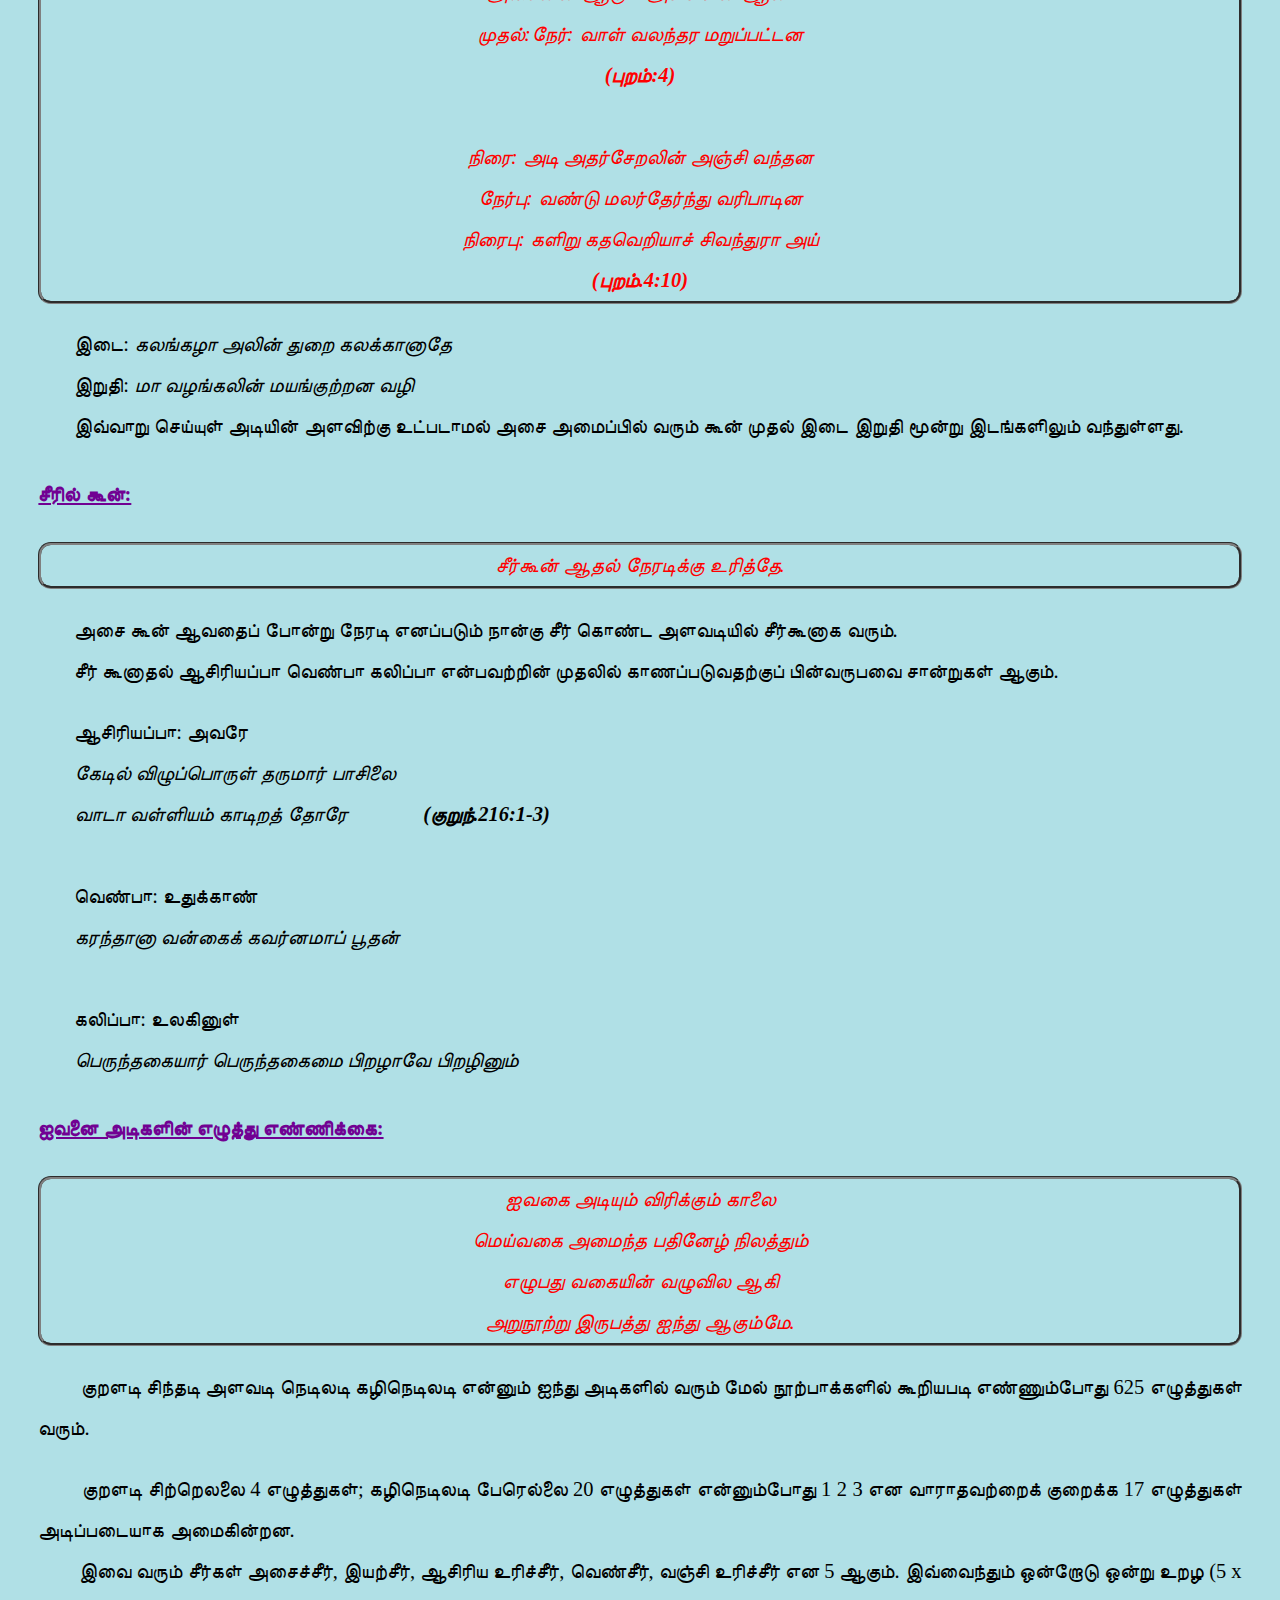
==== commit 8f8a7ddb: "Update KarpomTamil.html" ====
--- a/KarpomTamil.html
+++ b/KarpomTamil.html
@@ -40,7 +40,7 @@
 		<section id="Content">
 			
 			<div class="print" style="text-align: right;">
-				<a href="#" onclick="allAns()"> <img src="icons/print.png" alt="அச்சிடு"> </a>
+				அச்சிடு
 			</div>
 			
 			<div id="seiyuliyal">	<!--div seiyuliyal starts here-->
--- a/style.css
+++ b/style.css
@@ -27,7 +27,7 @@
 		.menu {
 			position: sticky;
 			top: -10px;
-			background-color: cyan;
+			background-color: #8c52ff;
 			padding: 1vw 0vw 1vw 0vw;
 			color: blue;
 			margin: -3vw 0vw 0vw 0vw;
@@ -37,7 +37,7 @@
 		.menu a {
 			float: left;
 			font-weight: bold;
-			color: blue;
+			color: white;
 			text-align: center;
 			padding: 0.2vw 2vw;
 			text-decoration: none;
@@ -52,8 +52,8 @@
 		footer {
 			width: 100%;
 			bottom: 0px;
-			background-color: cyan;
-			color: #fff;
+			background-color: #8c52ff;
+			color: antiquewhite;
 			padding-top: 1vw;
 			padding-bottom: 1.2vw;
 			text-align: center;
@@ -141,6 +141,12 @@
 			font-style: italic;
 		}
 		
-		img{
+		.header img{
 			width: 100%
 		}
+		
+		.print img{
+			width: 2%;
+			height: 2%;
+		}
+		
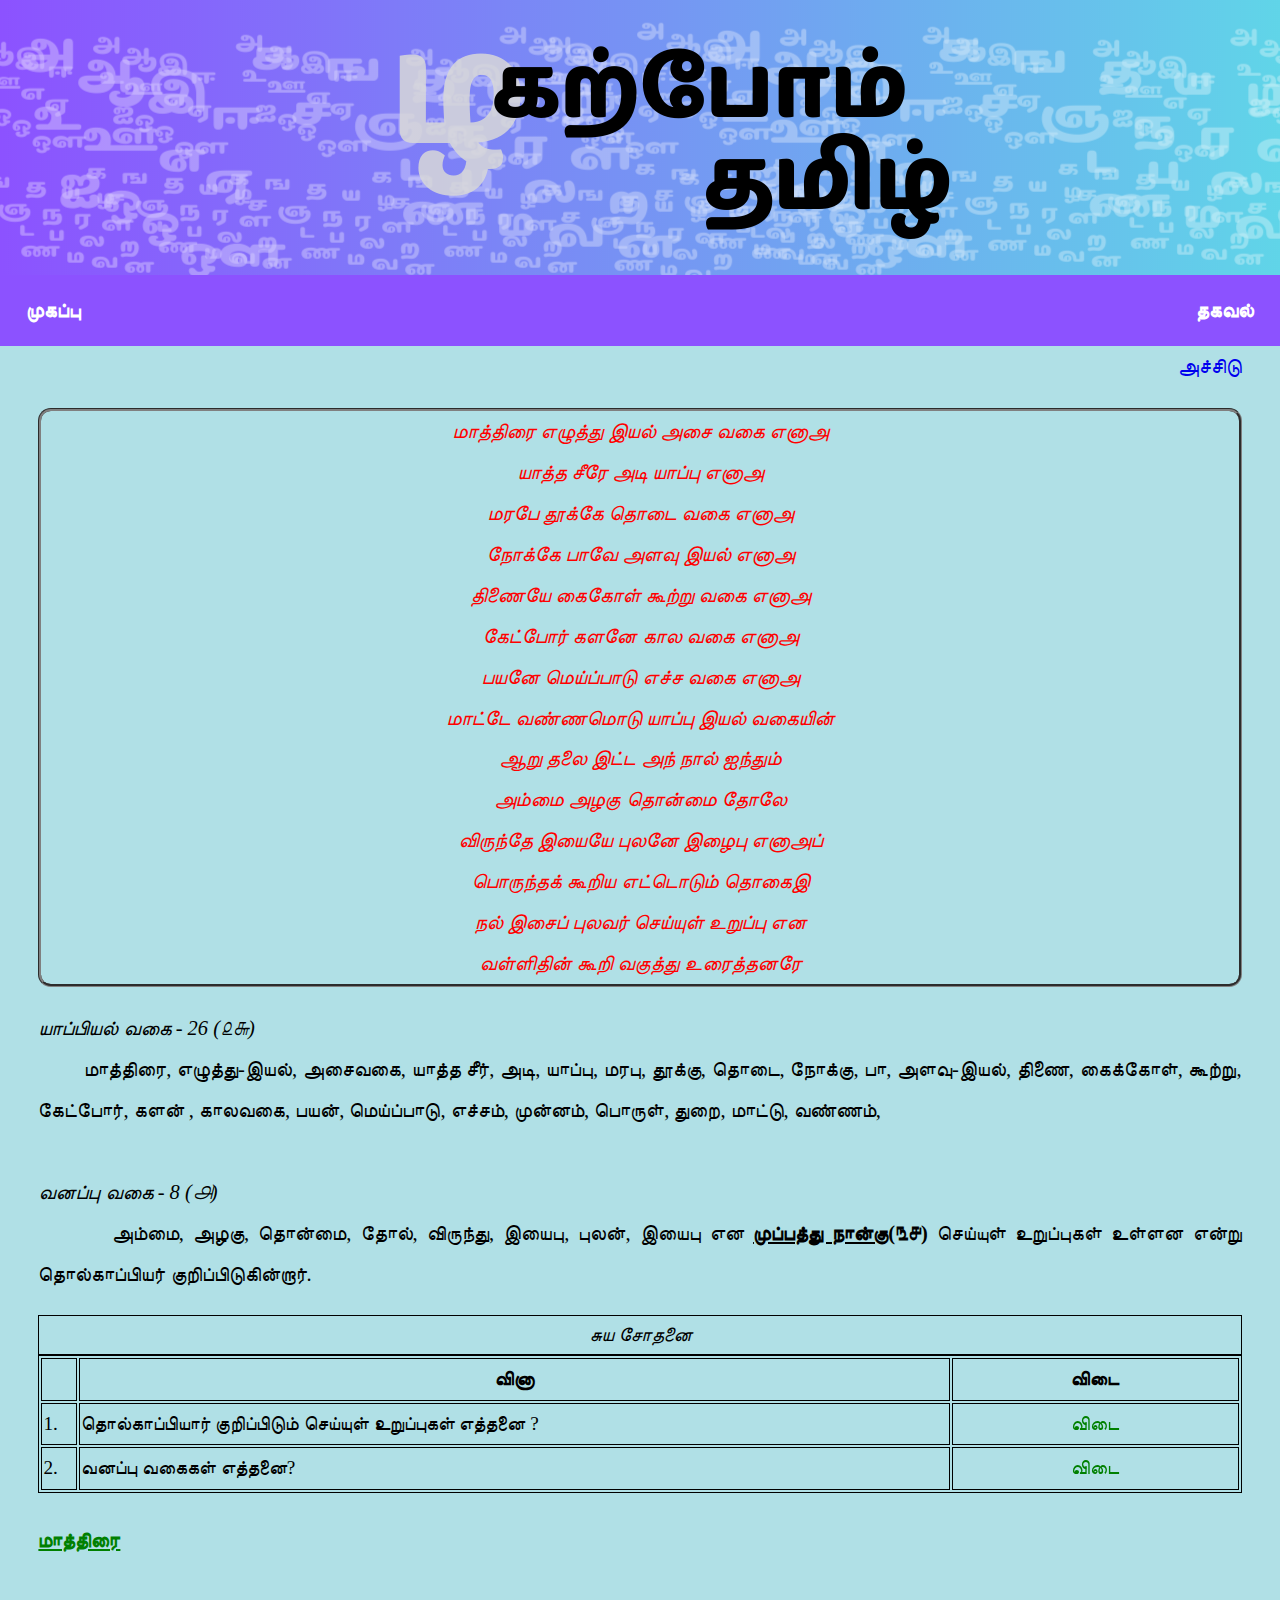
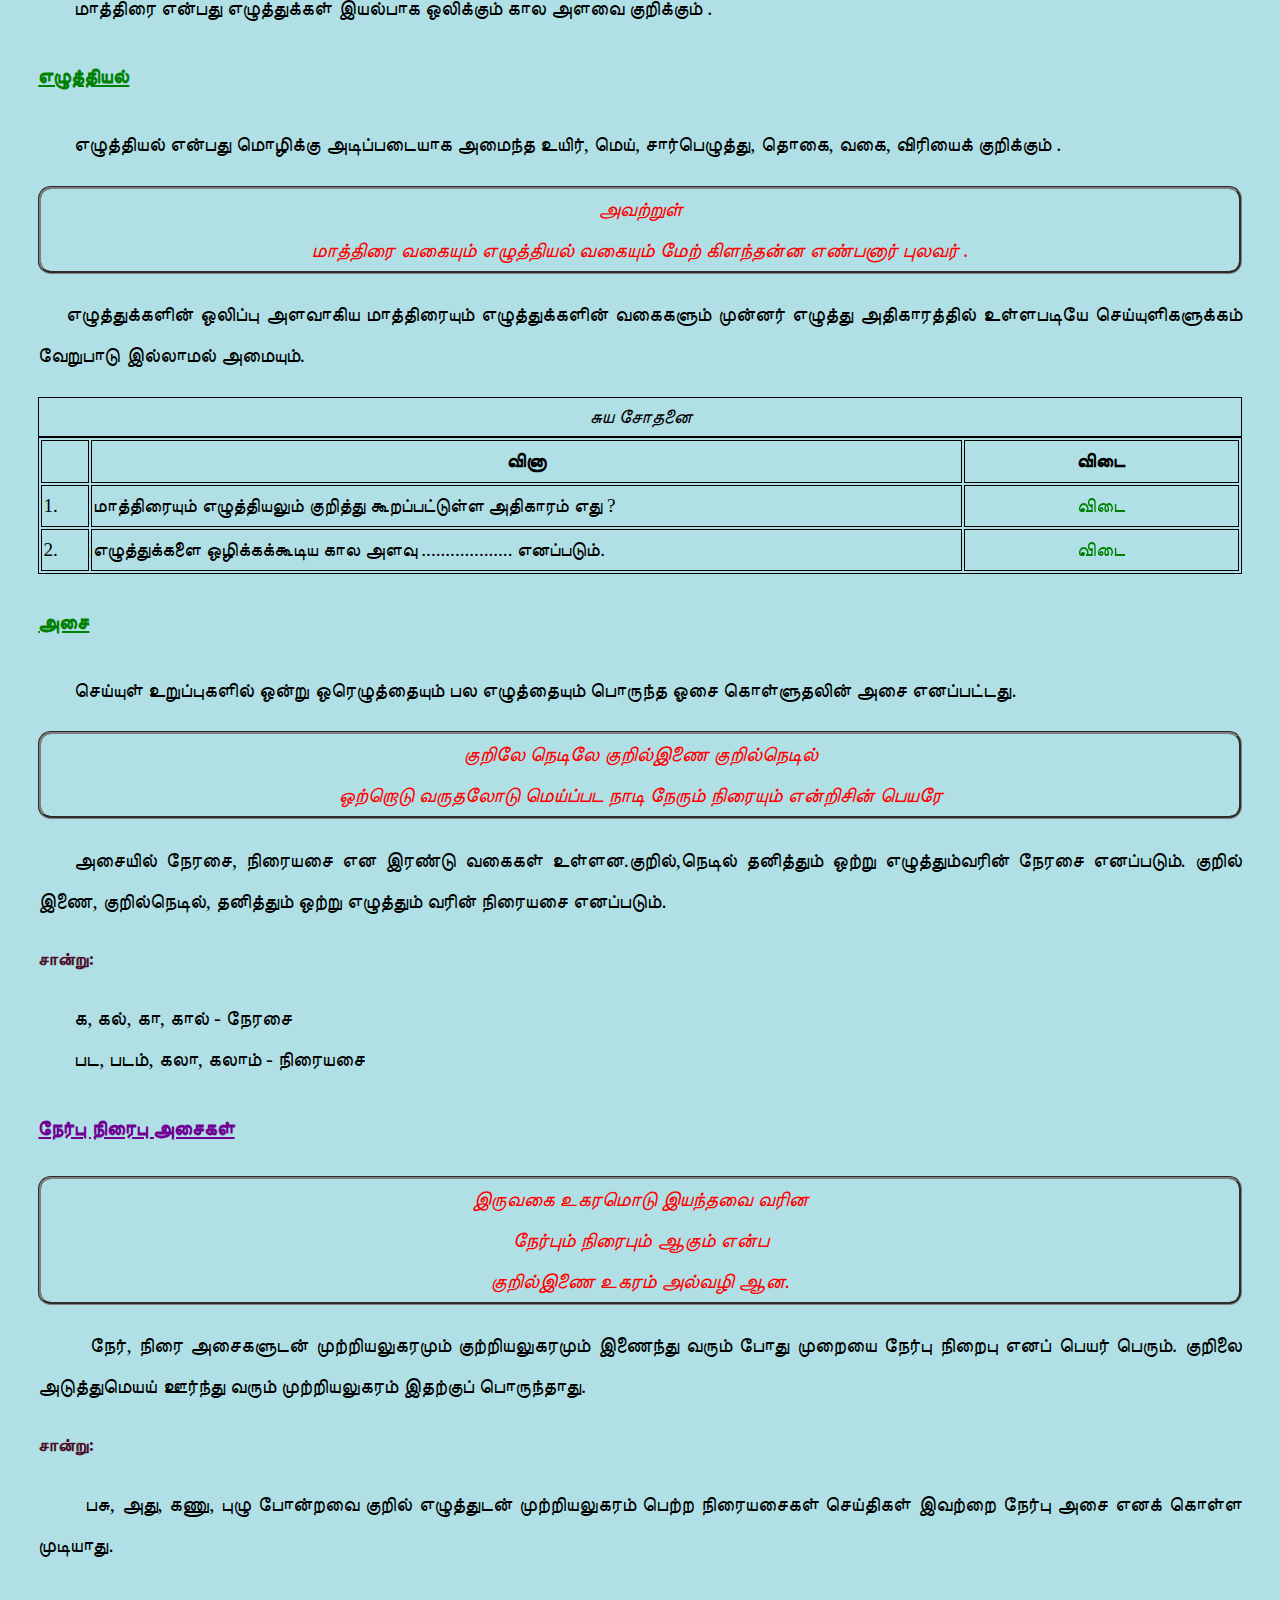
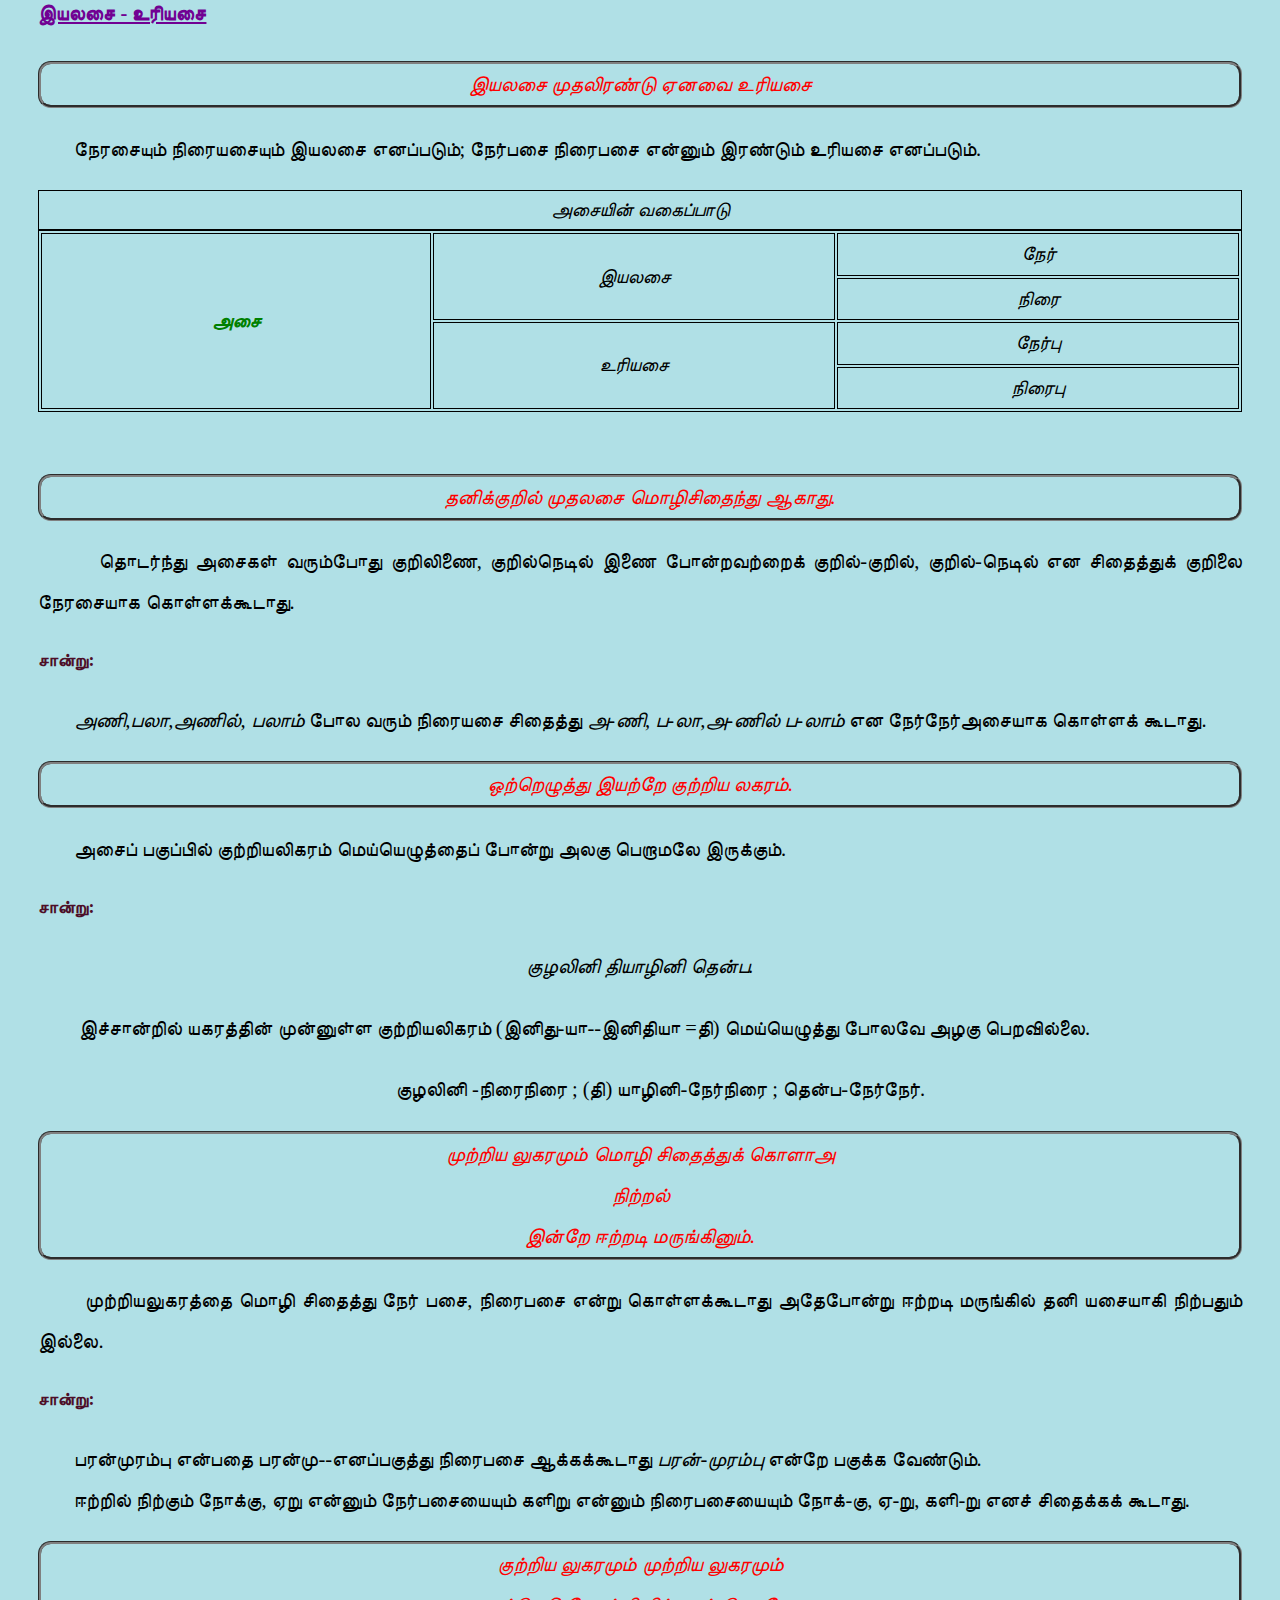
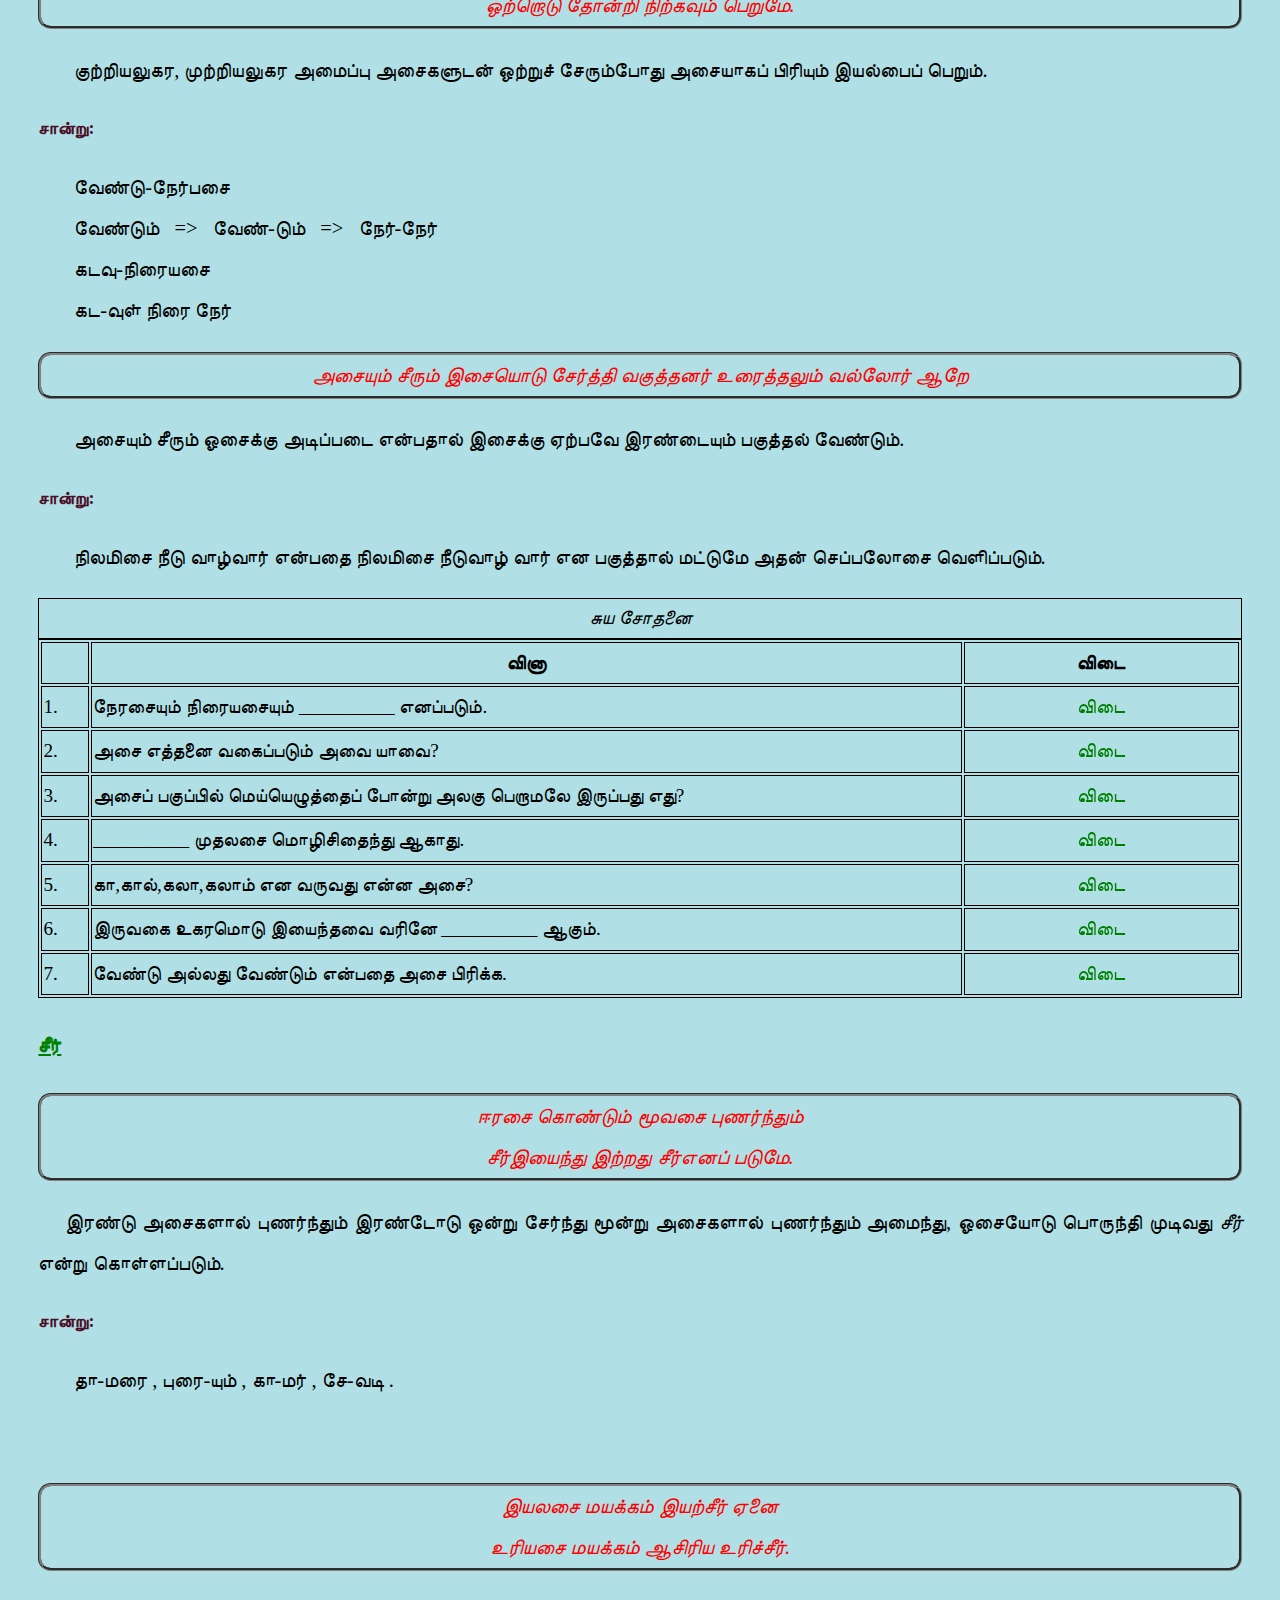
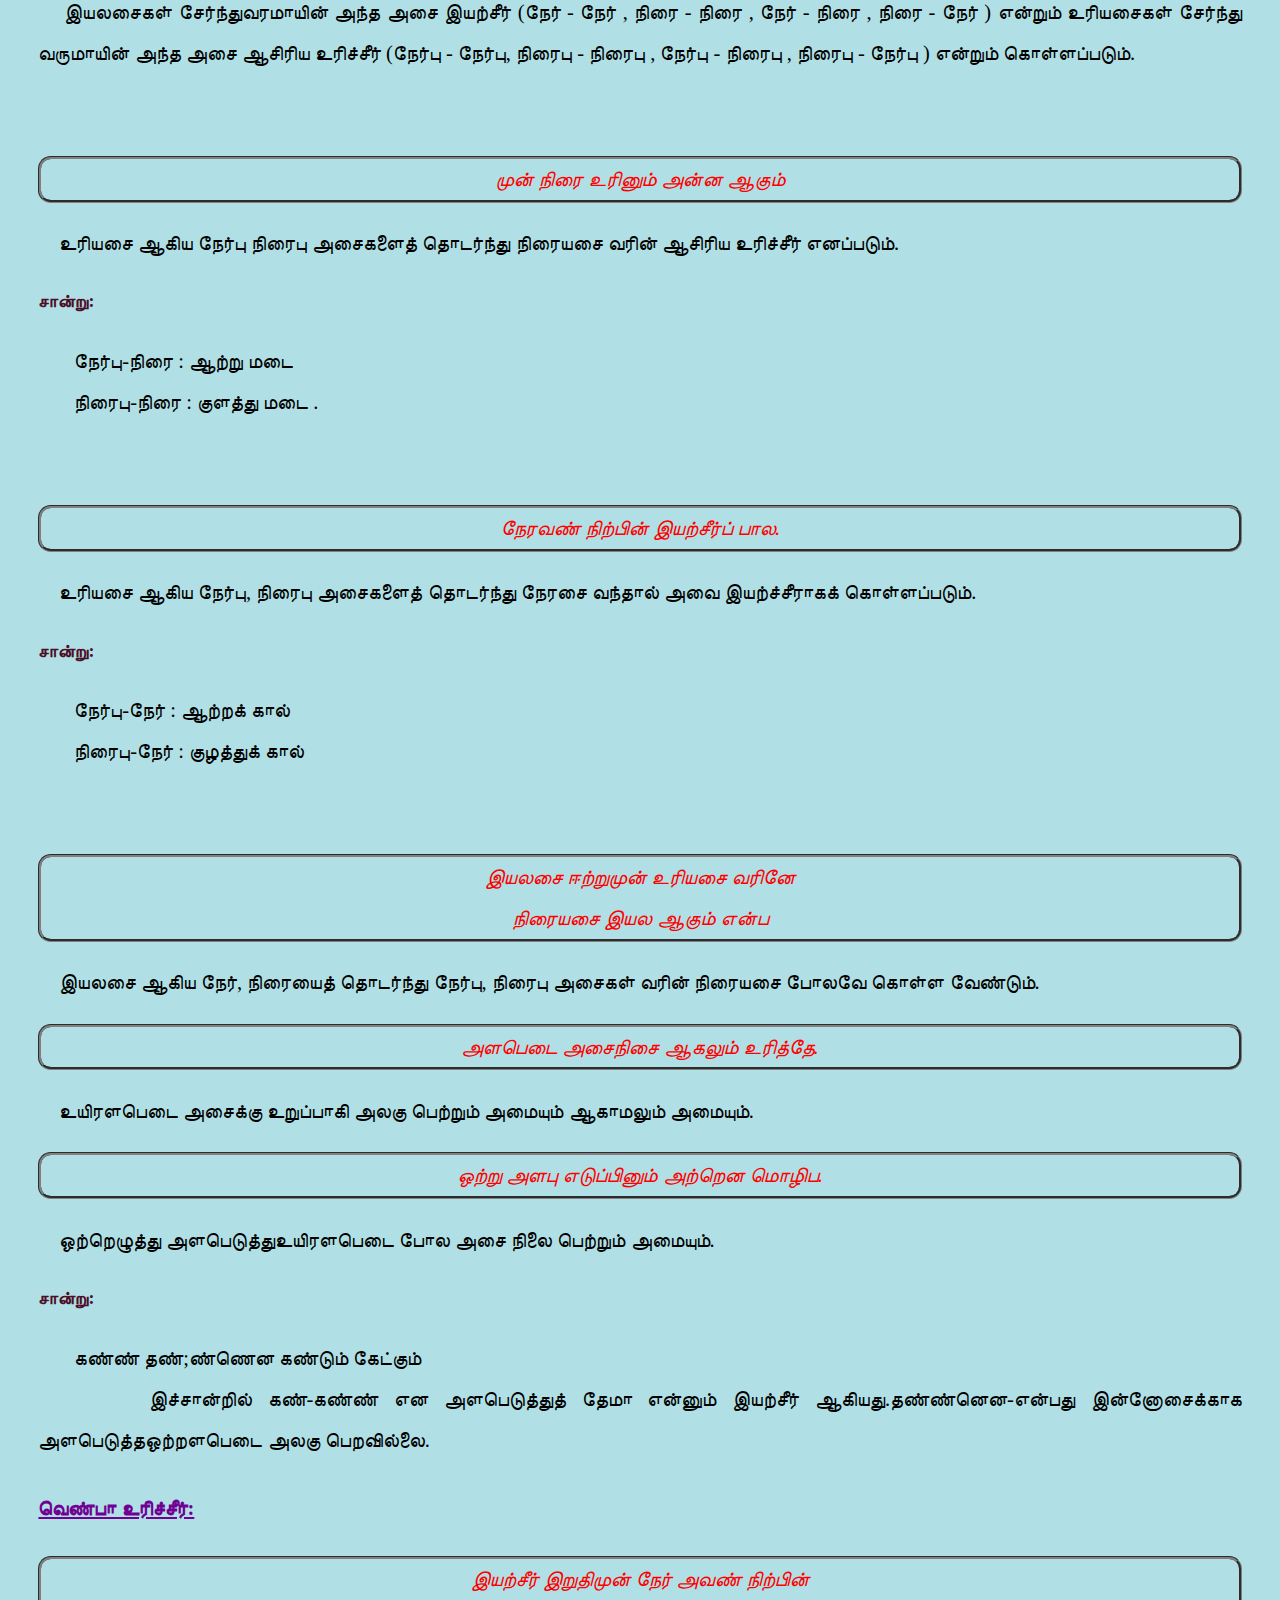
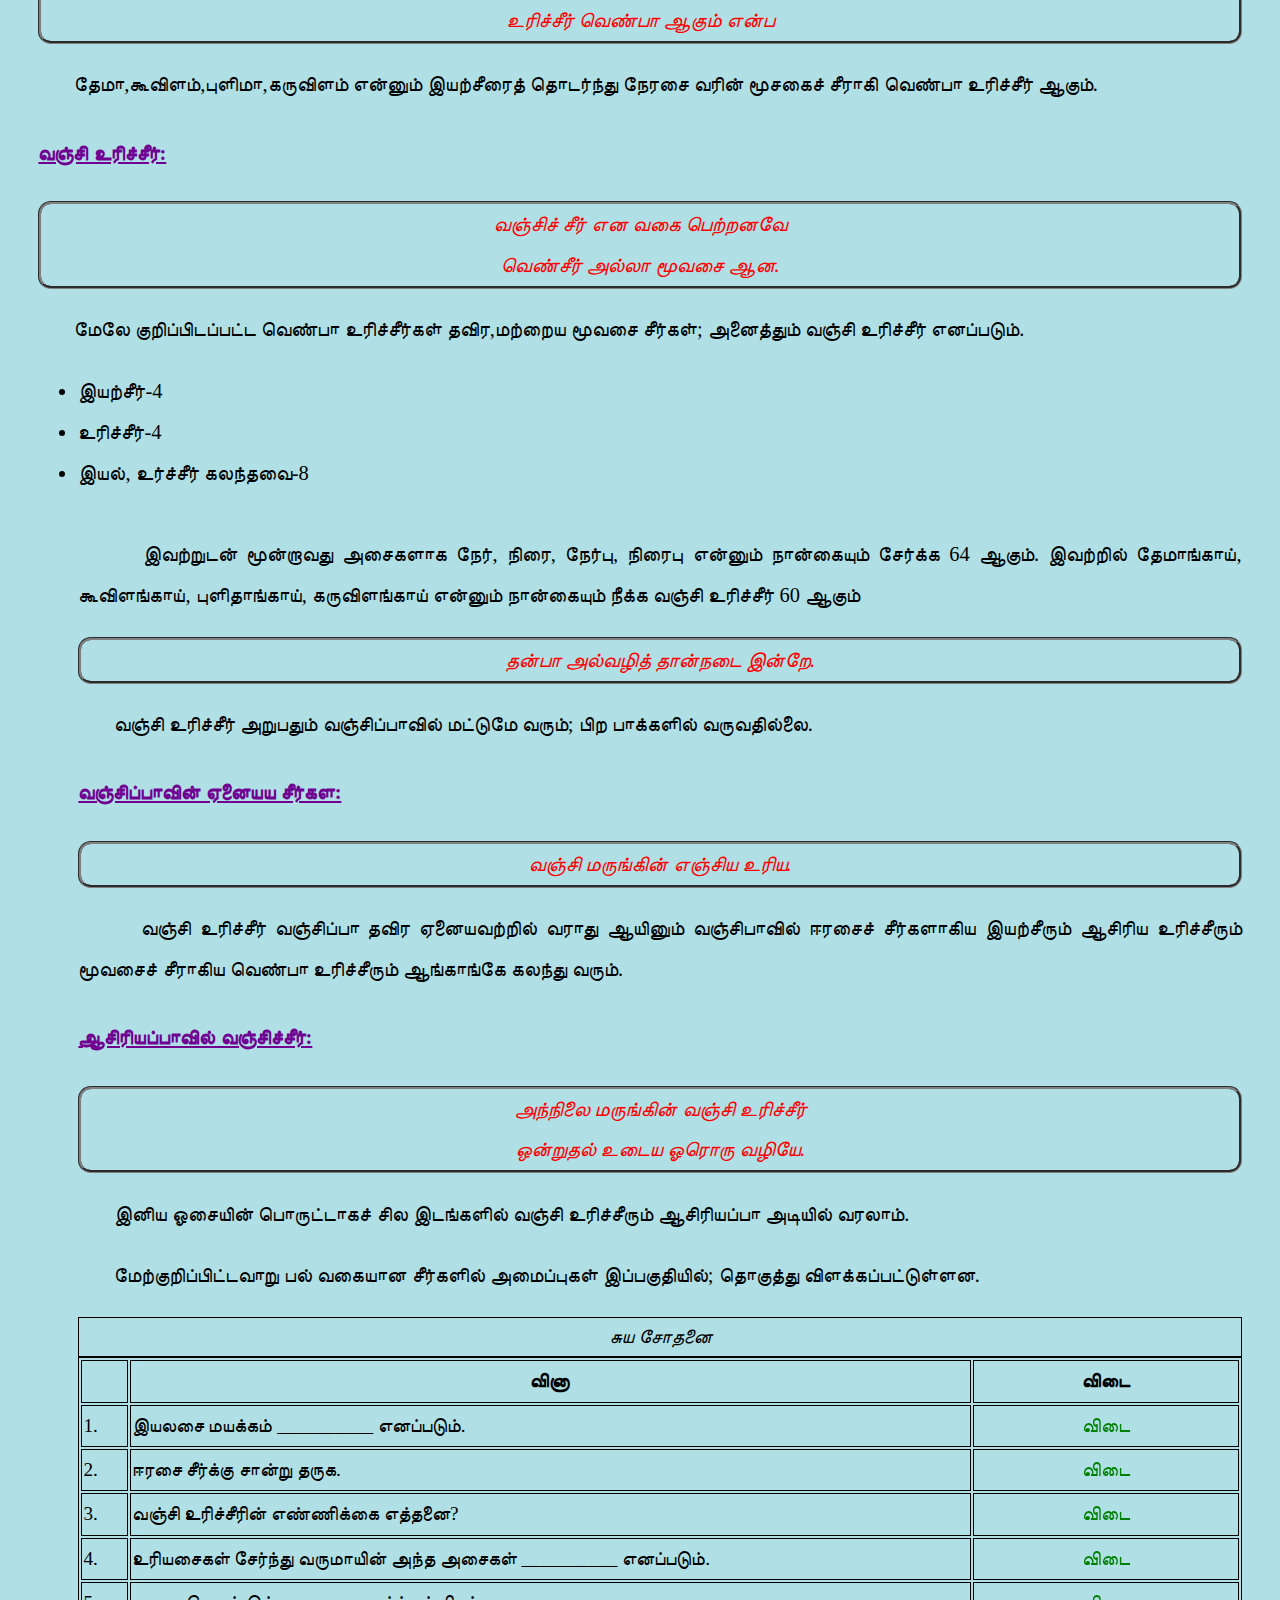
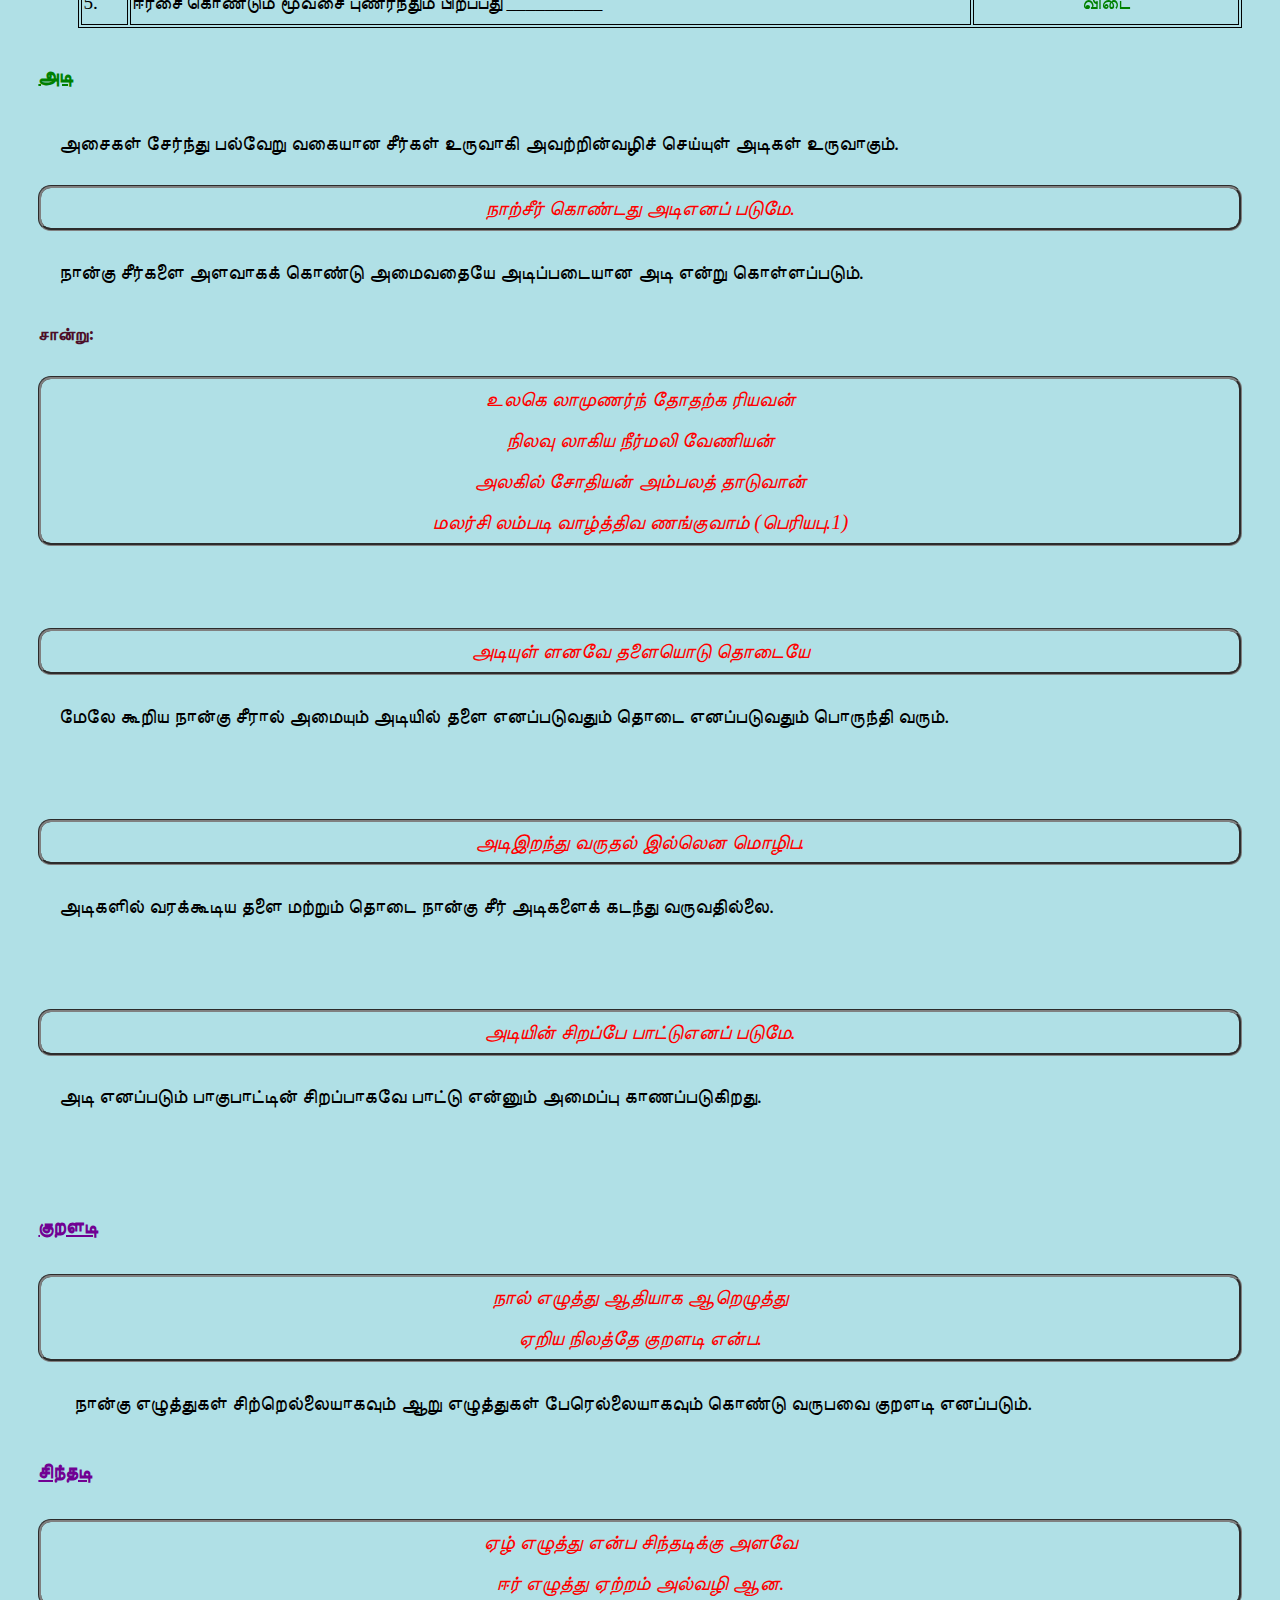
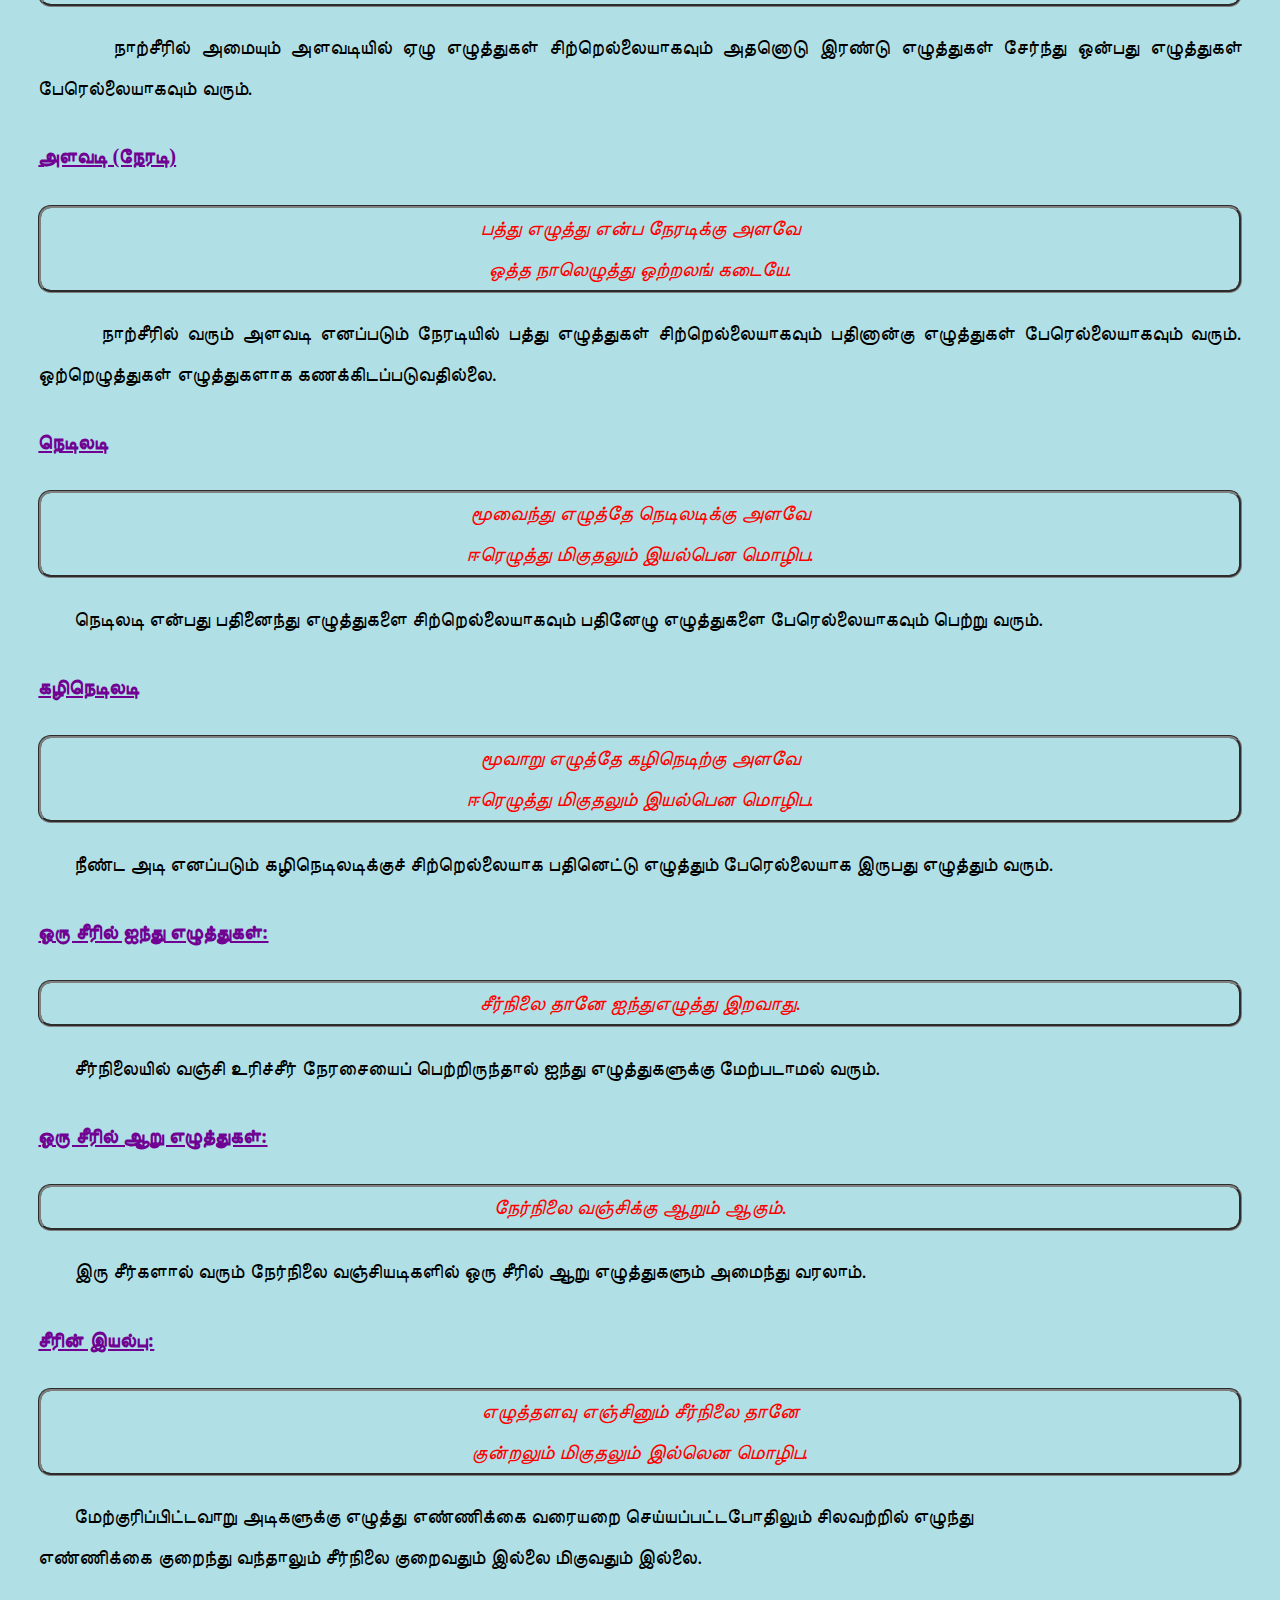
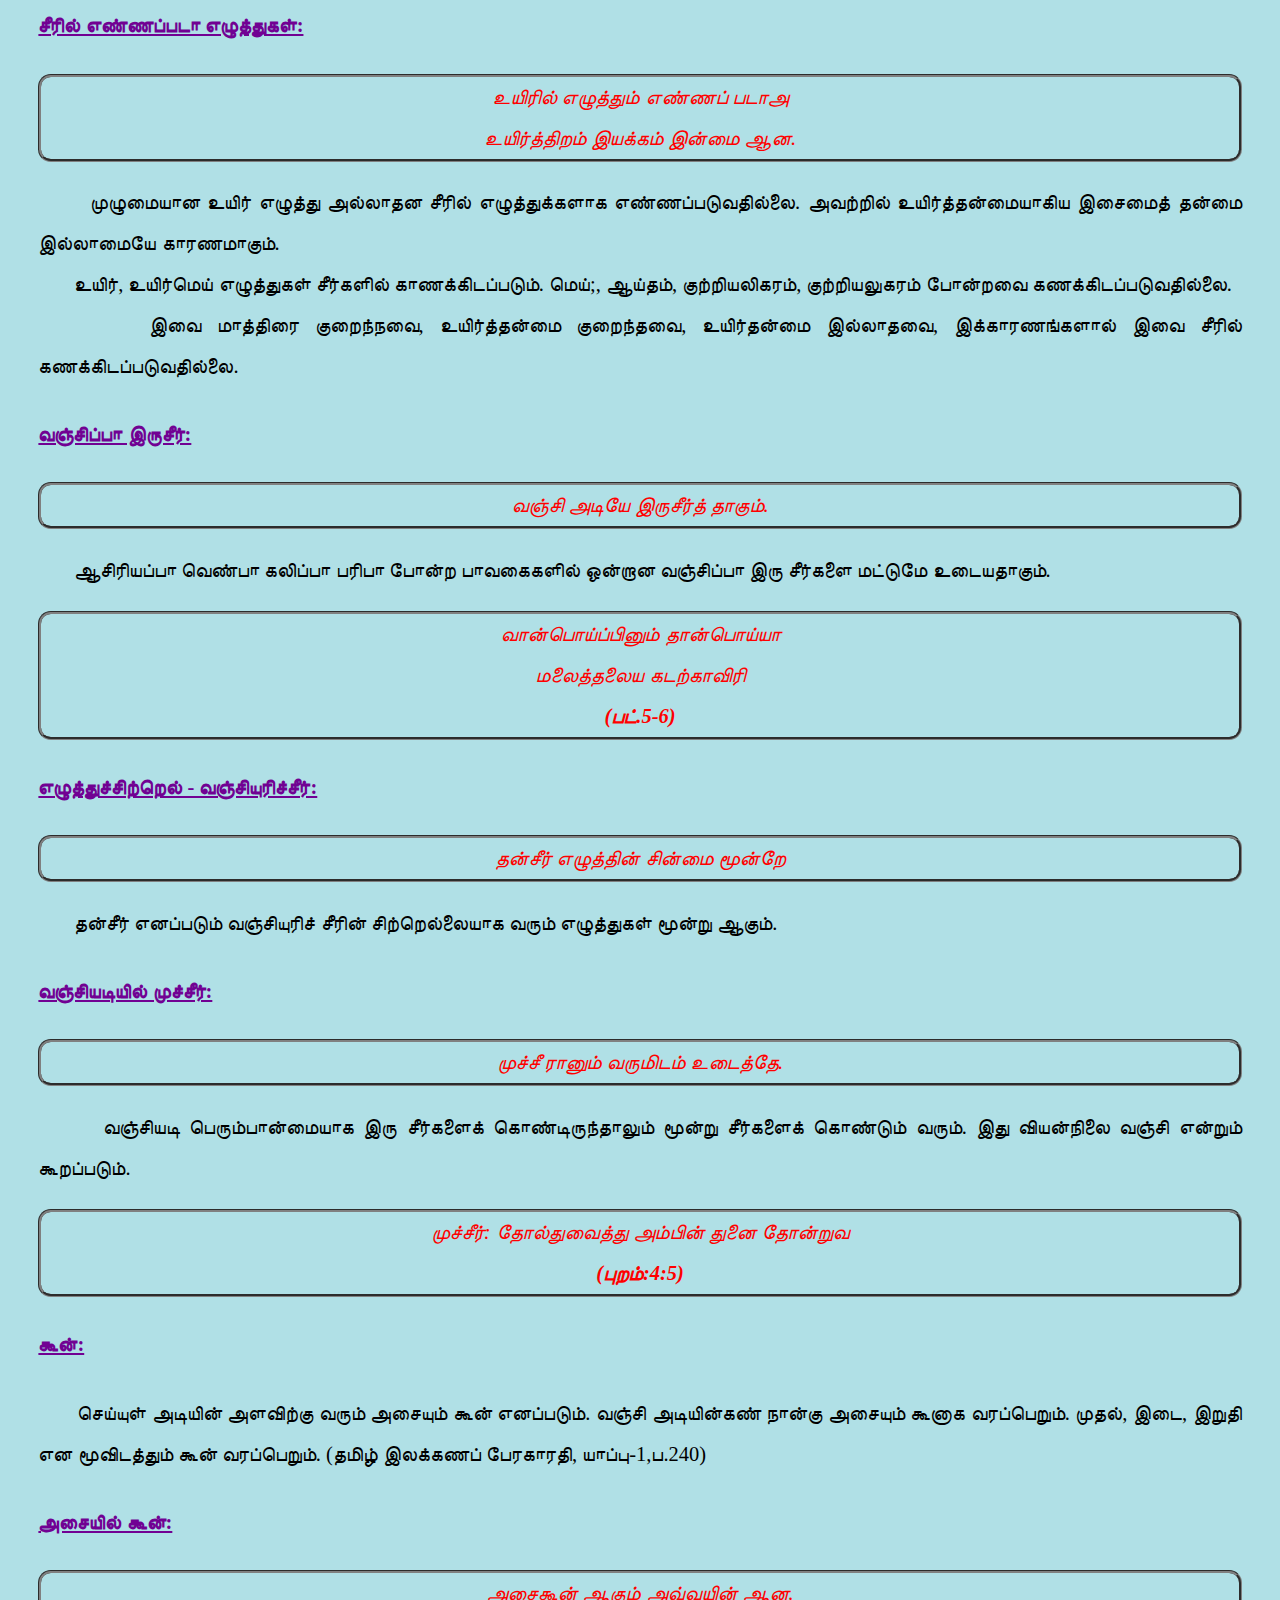
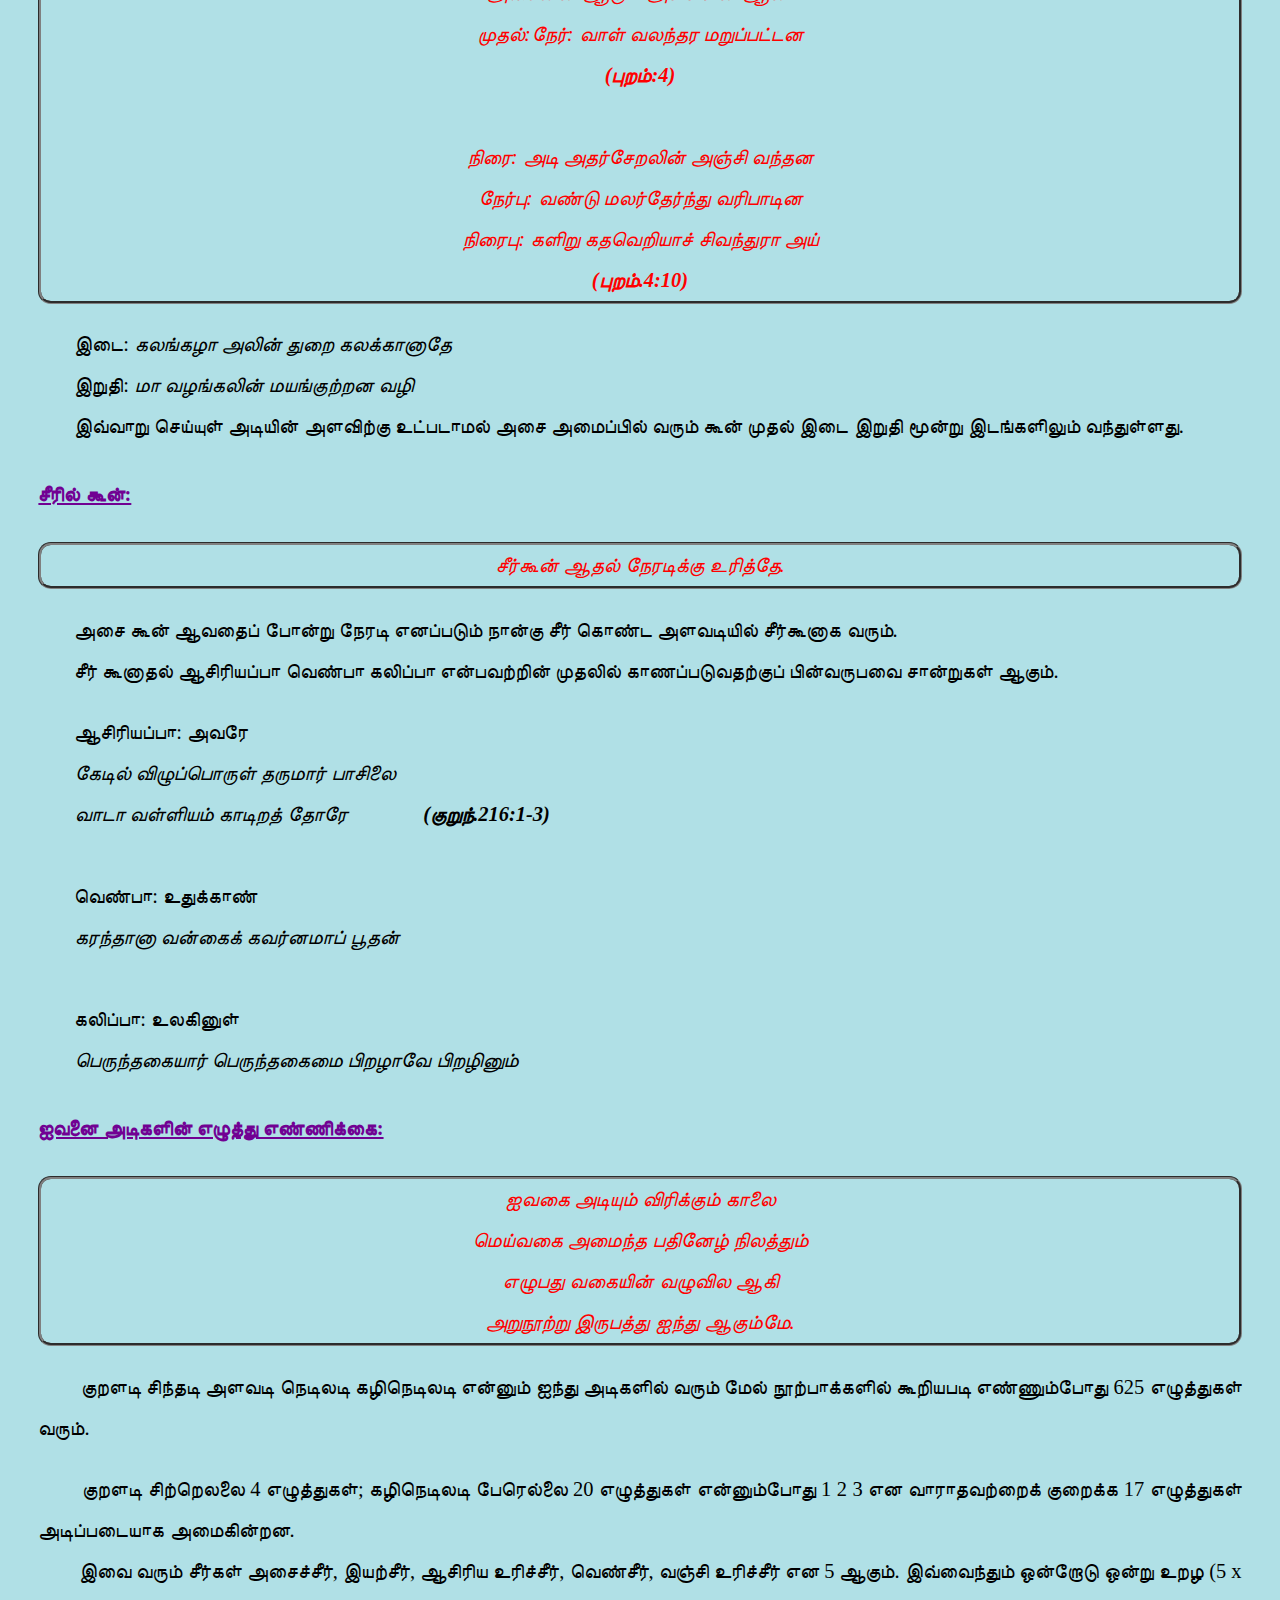
==== commit 7bbd732c: "Update KarpomTamil.html" ====
--- a/KarpomTamil.html
+++ b/KarpomTamil.html
@@ -40,7 +40,7 @@
 		<section id="Content">
 			
 			<div class="print" style="text-align: right;">
-				அச்சிடு
+				<a href="#" onclick="allAns()"> அச்சிடு </a>
 			</div>
 			
 			<div id="seiyuliyal">	<!--div seiyuliyal starts here-->
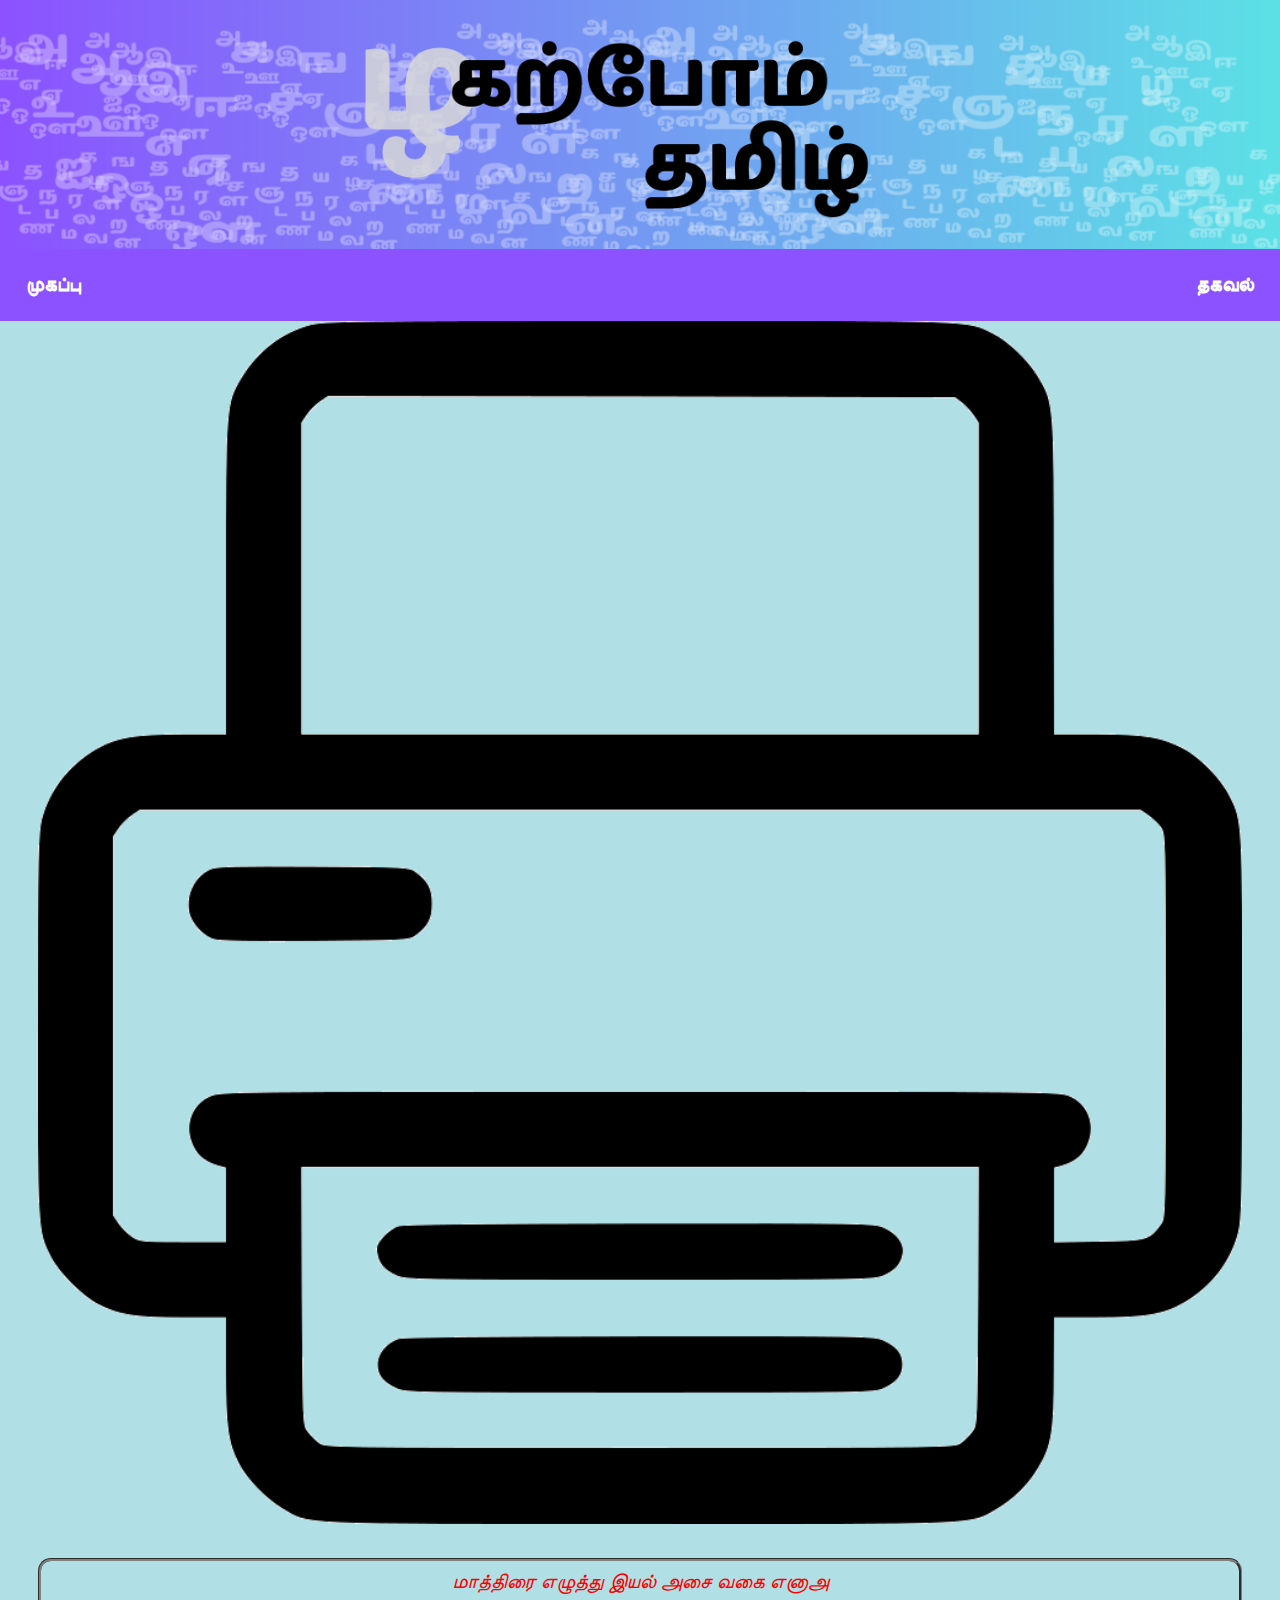
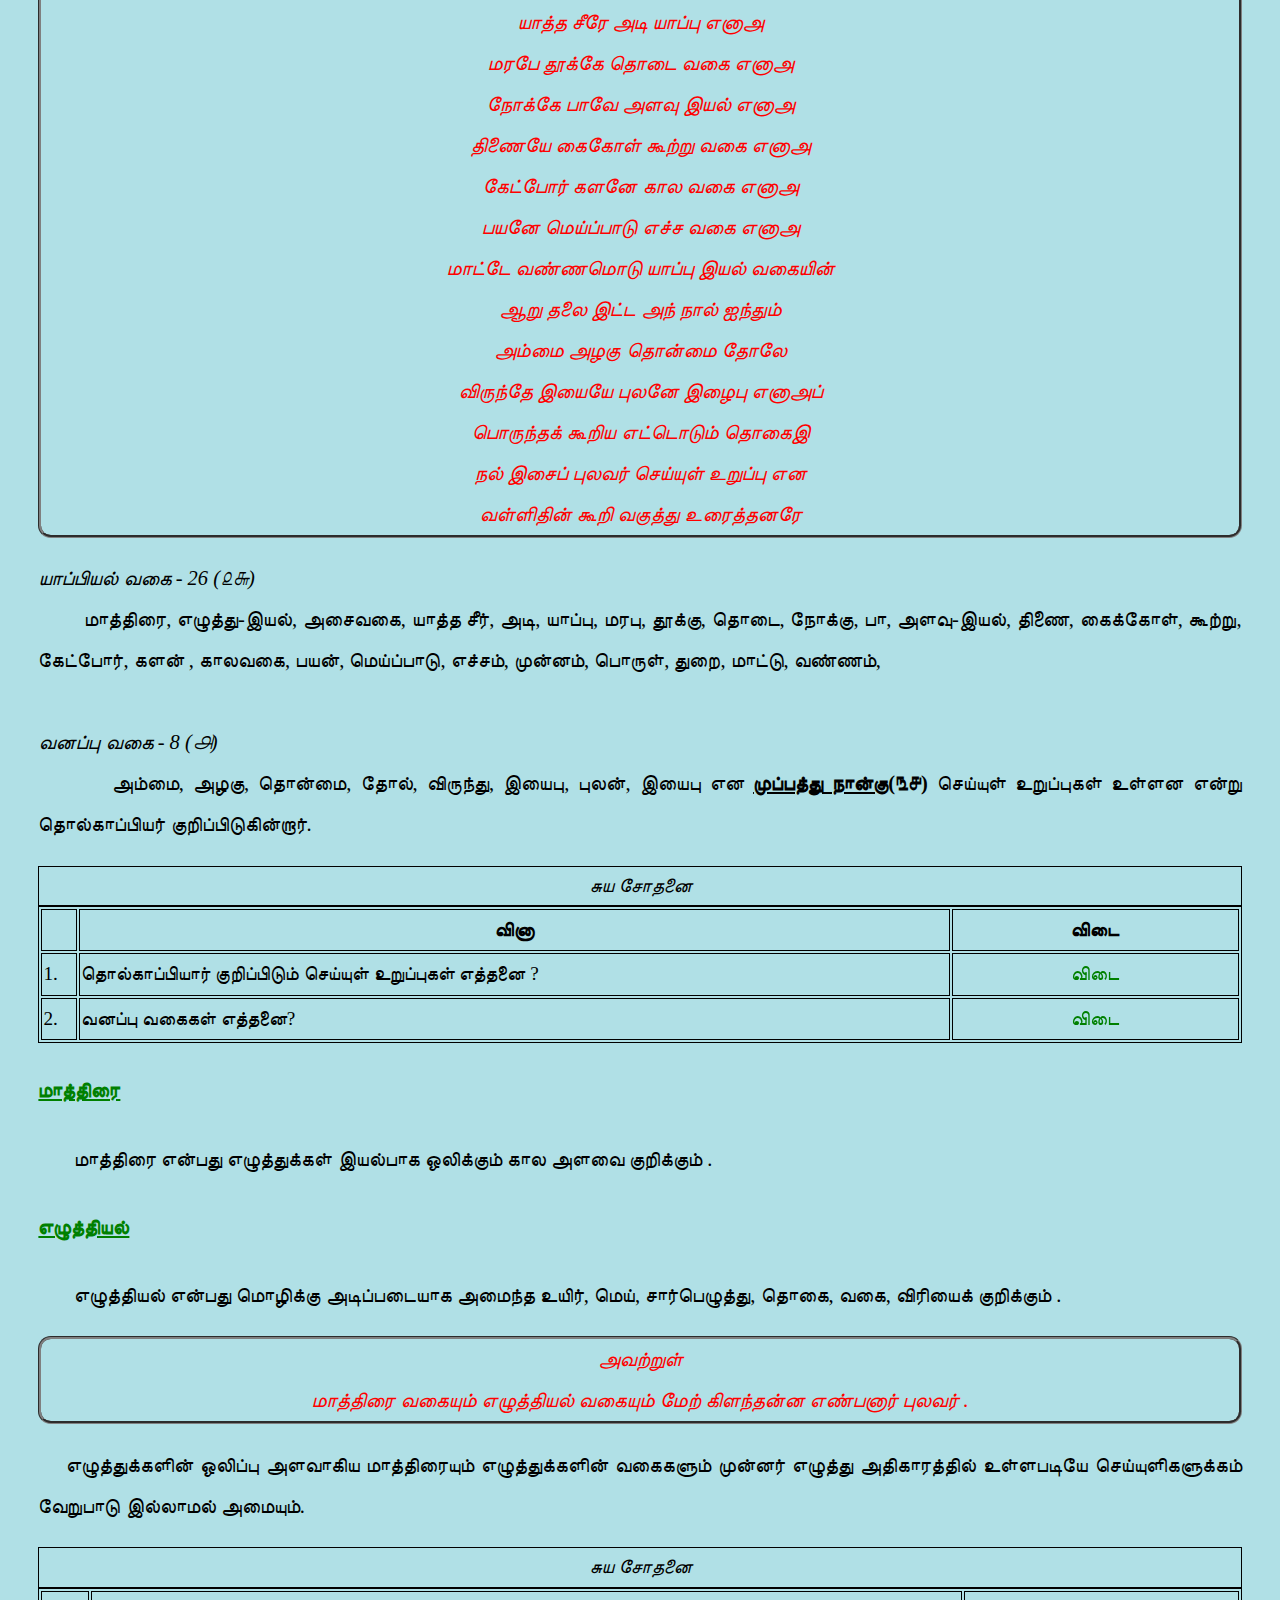
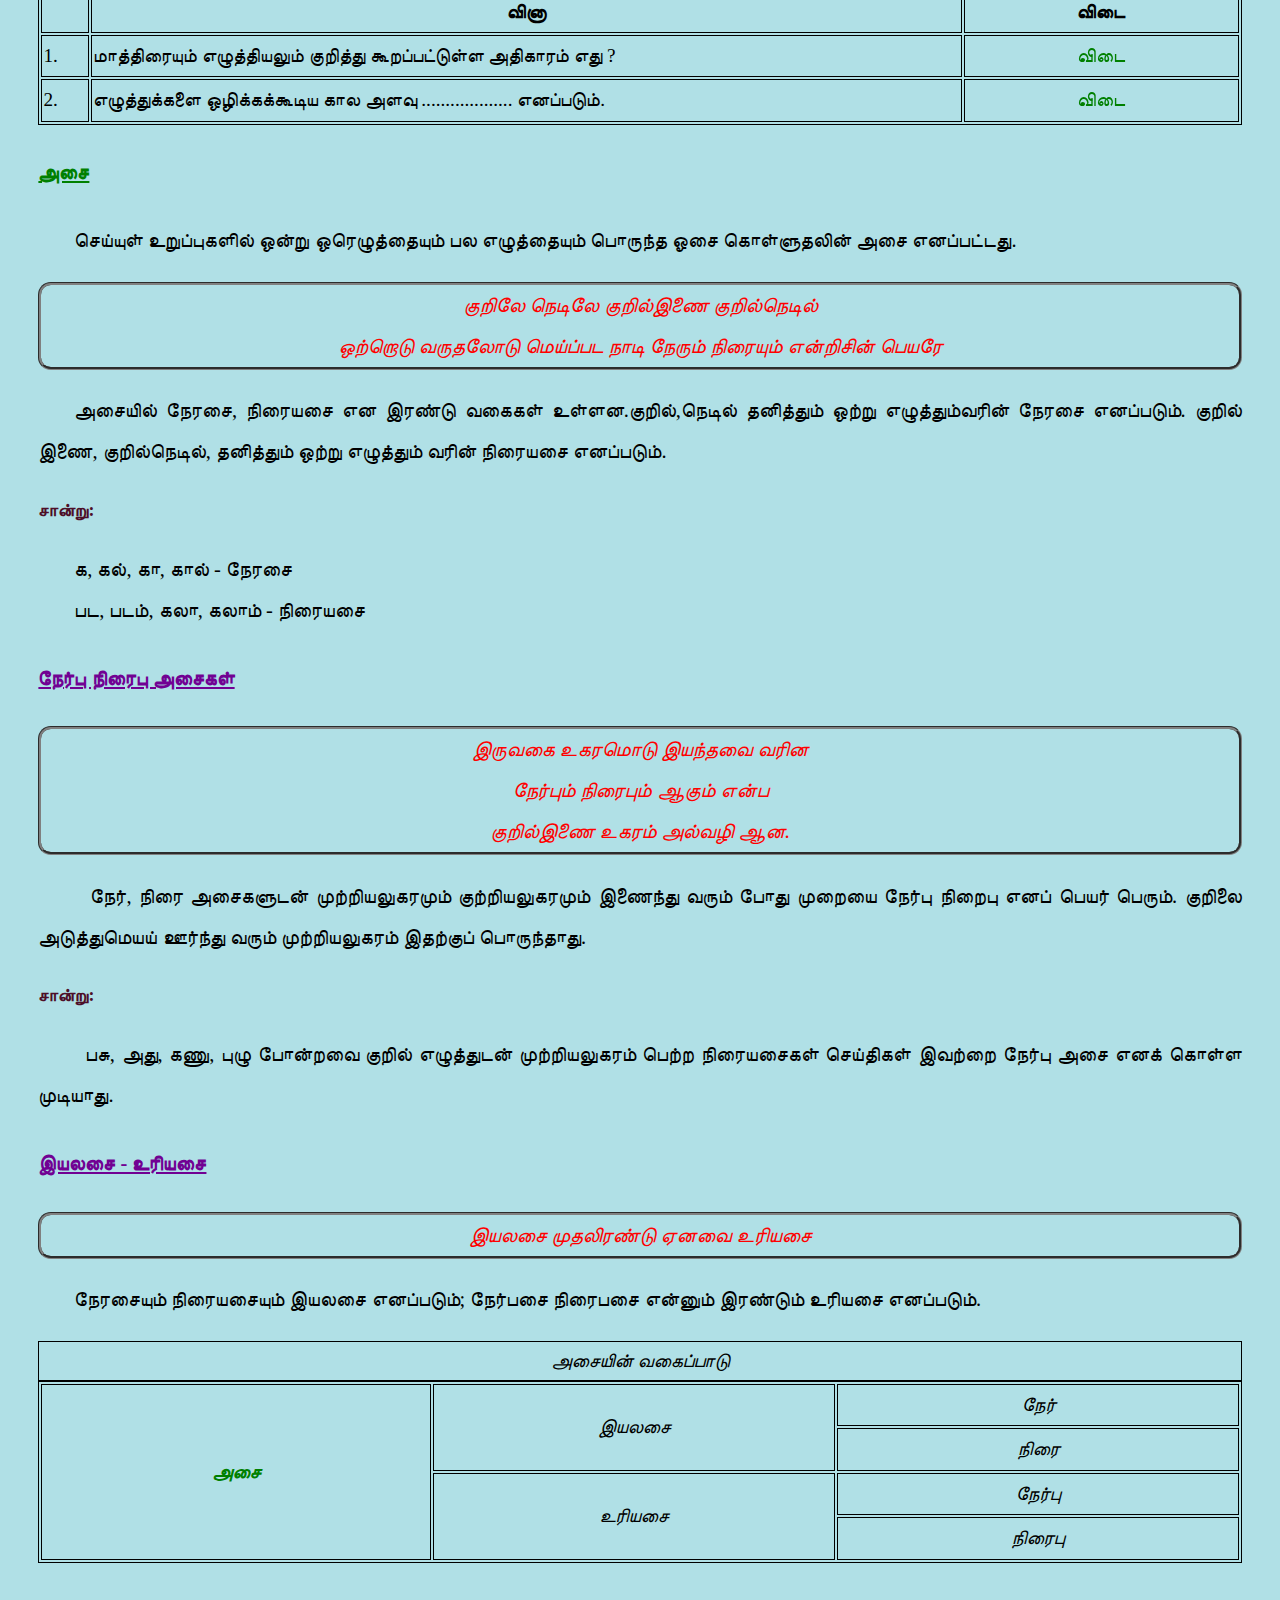
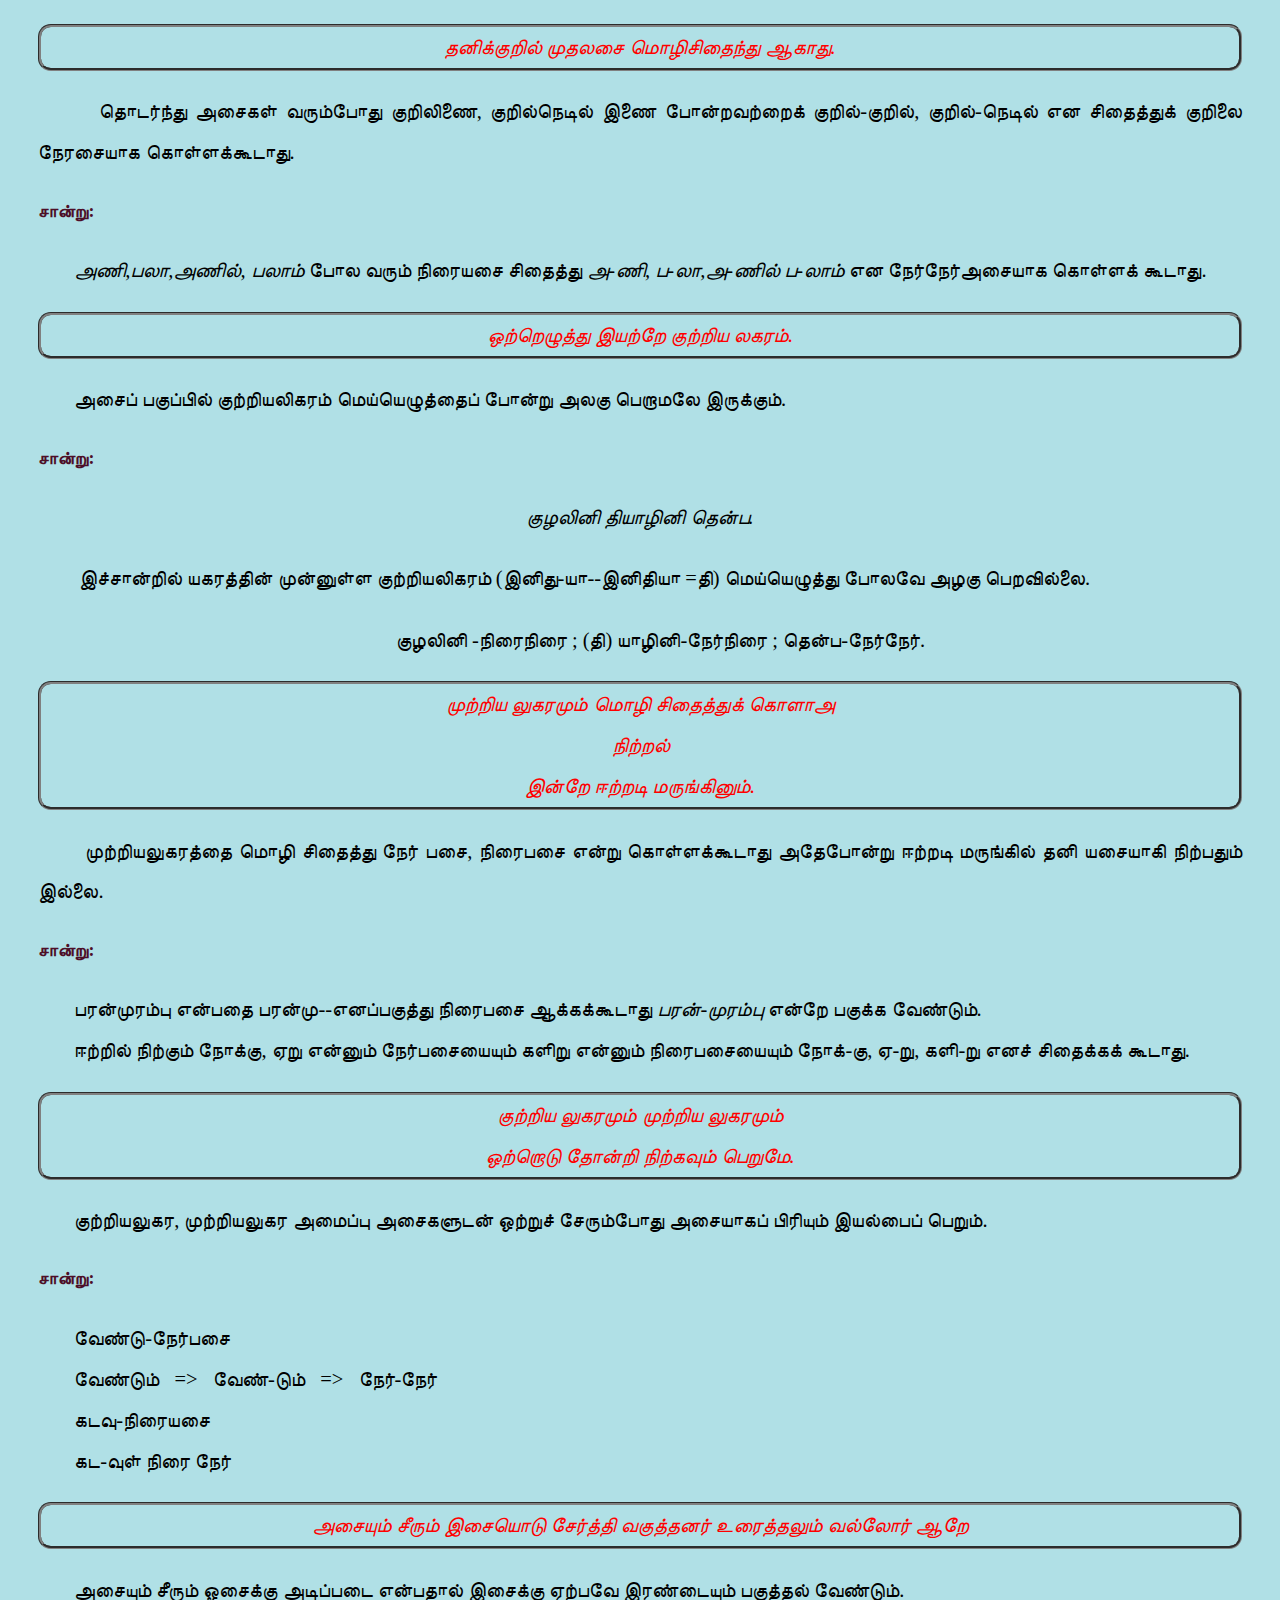
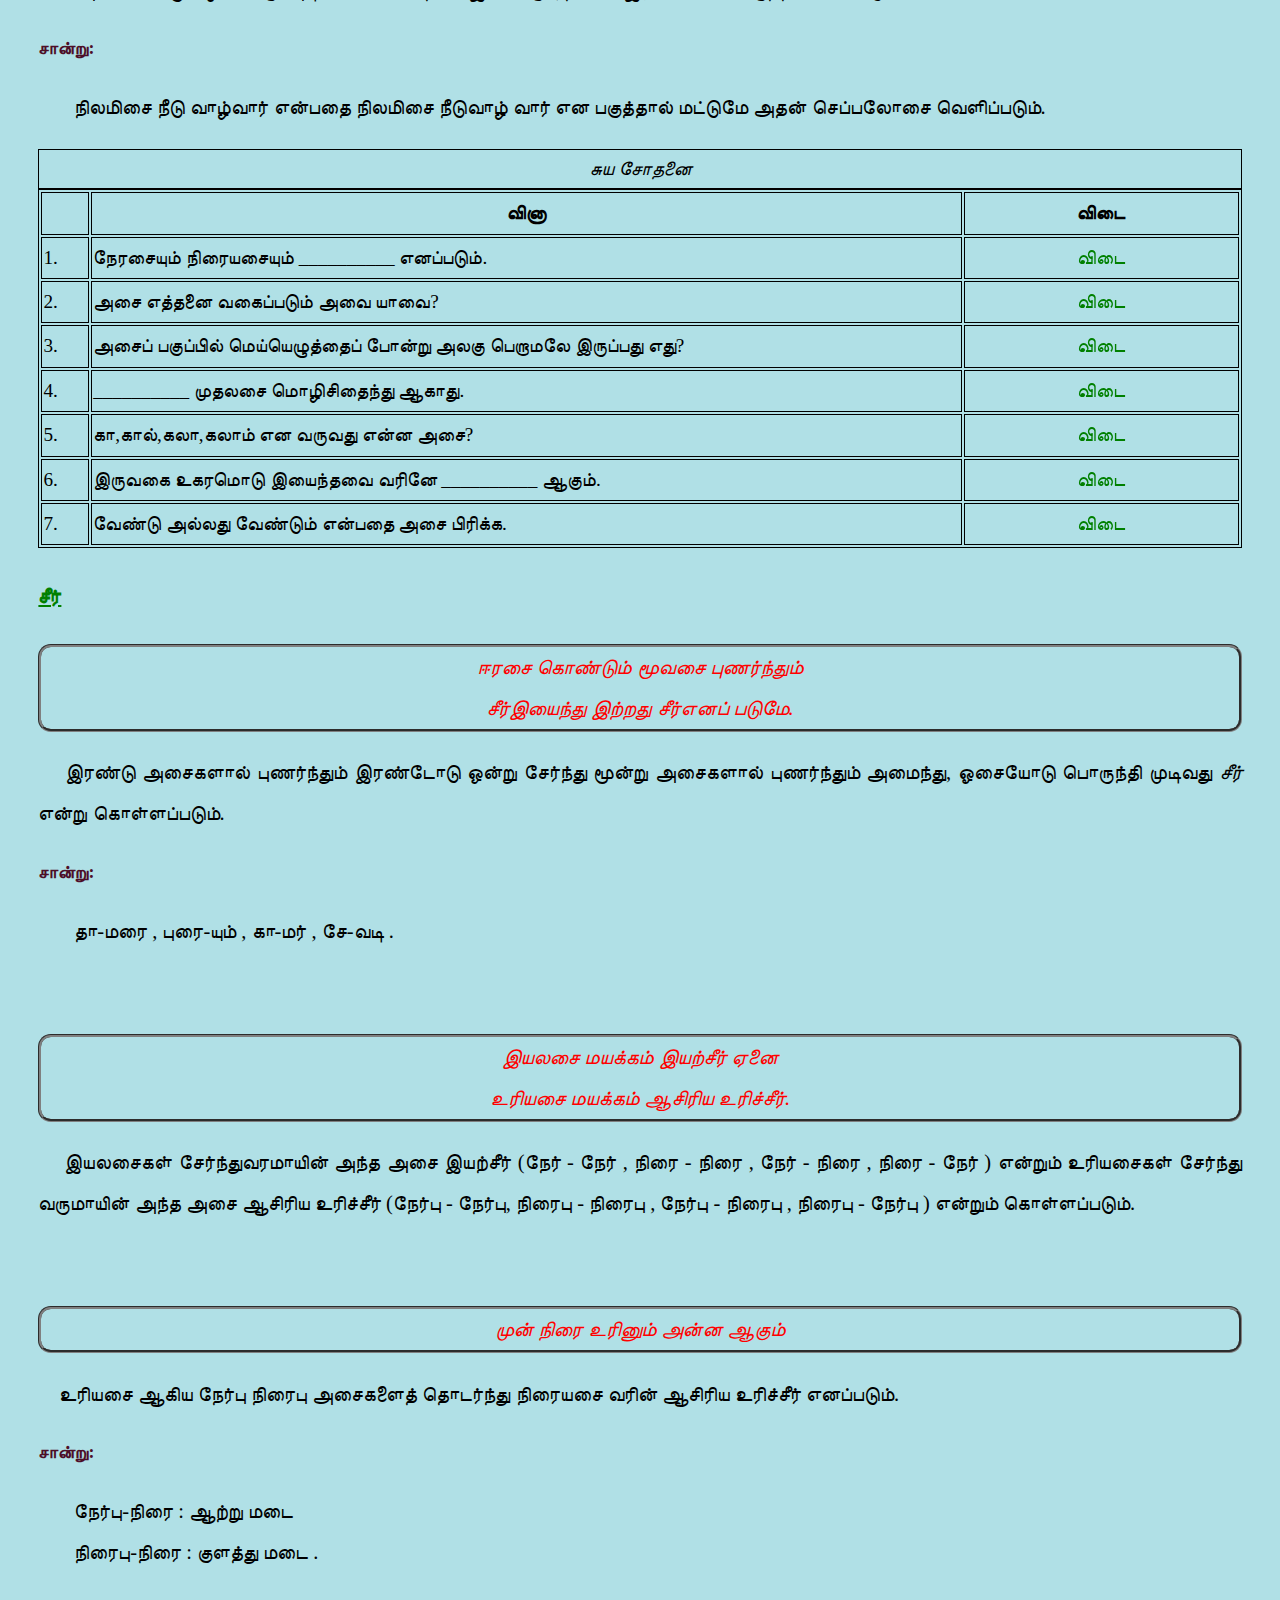
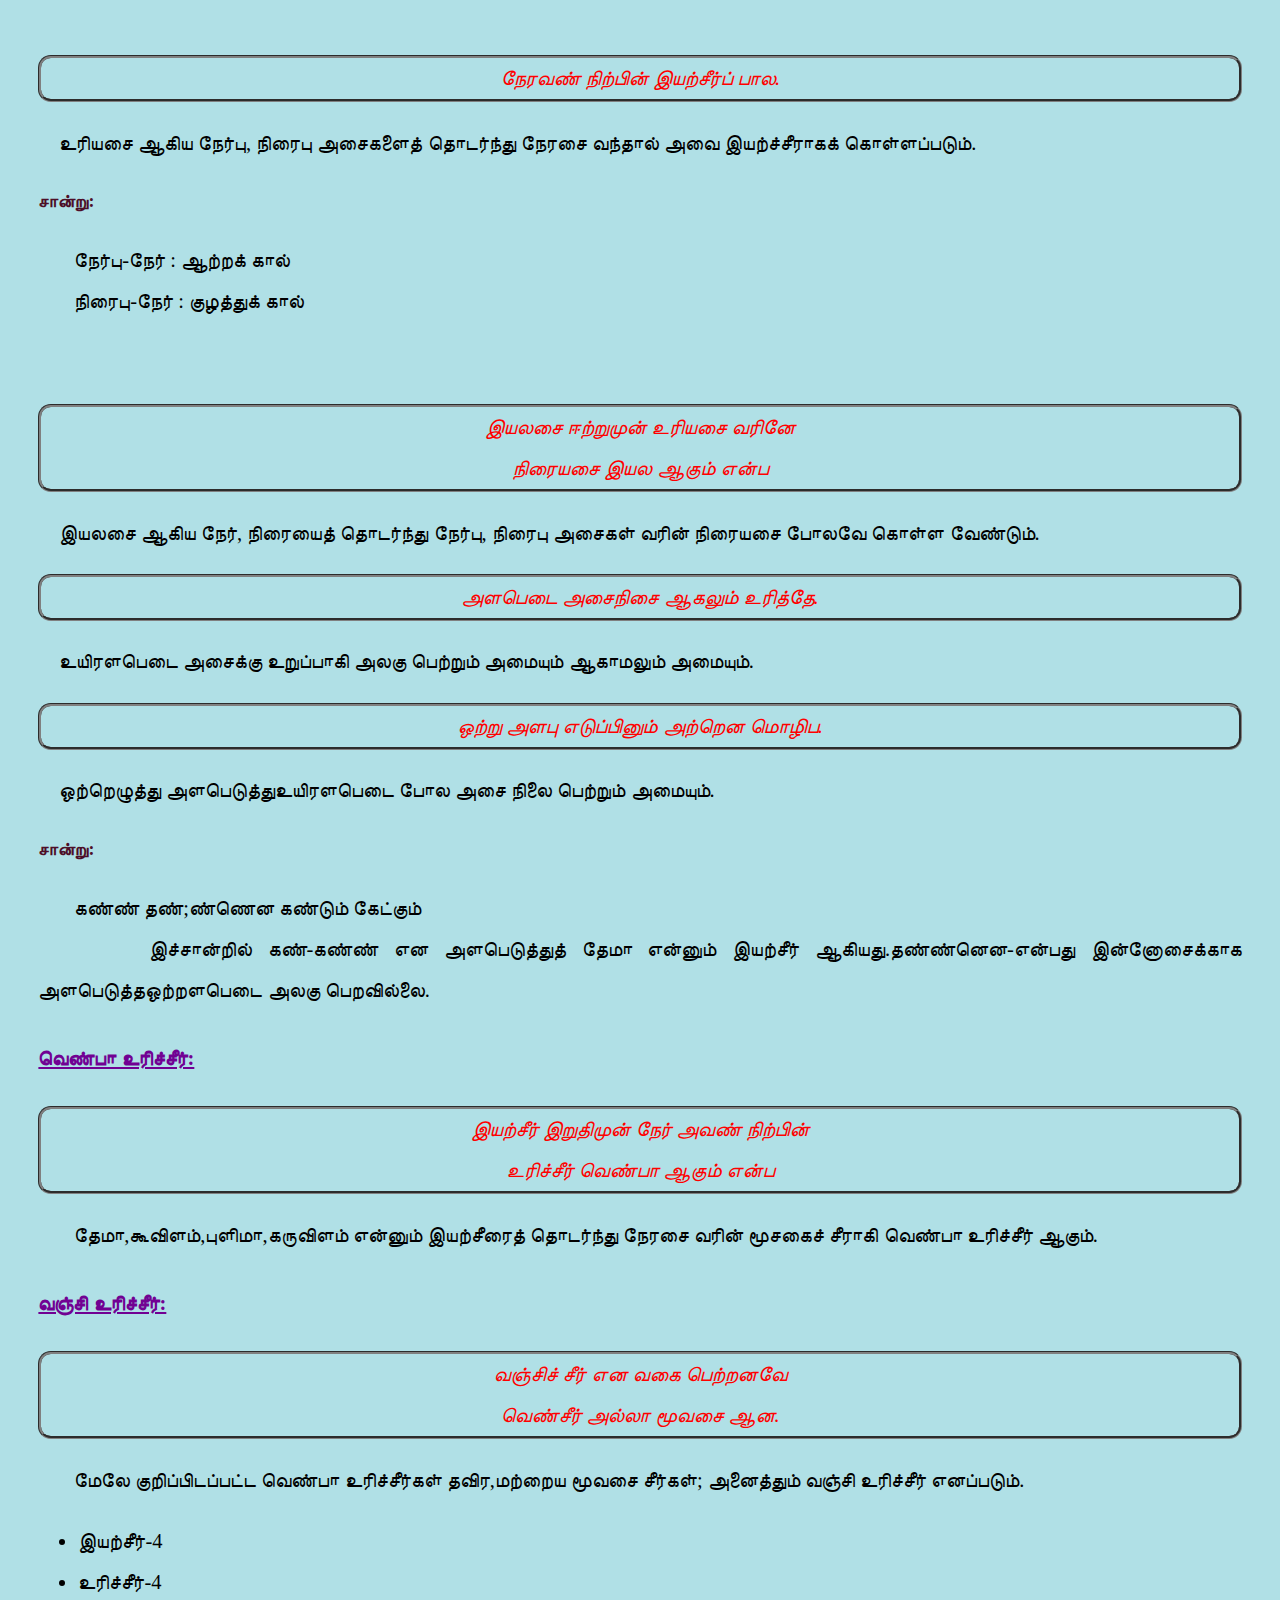
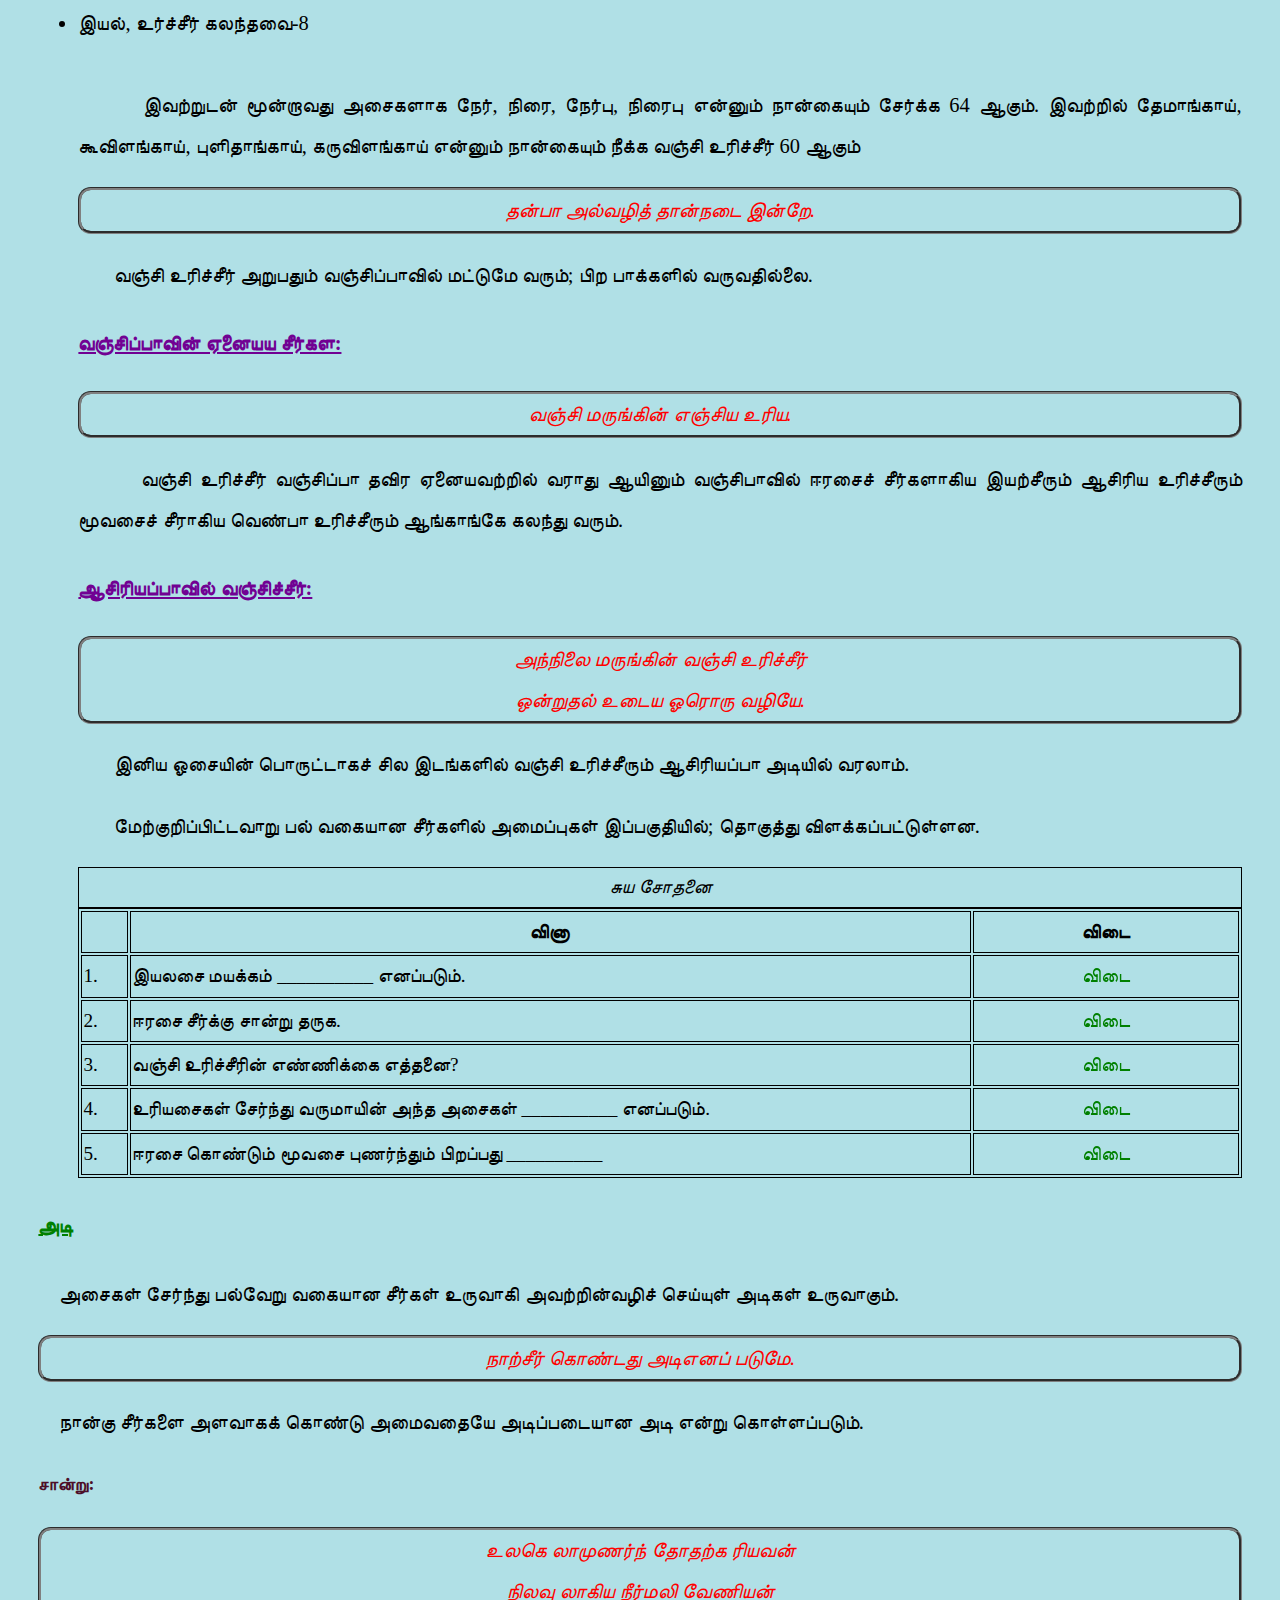
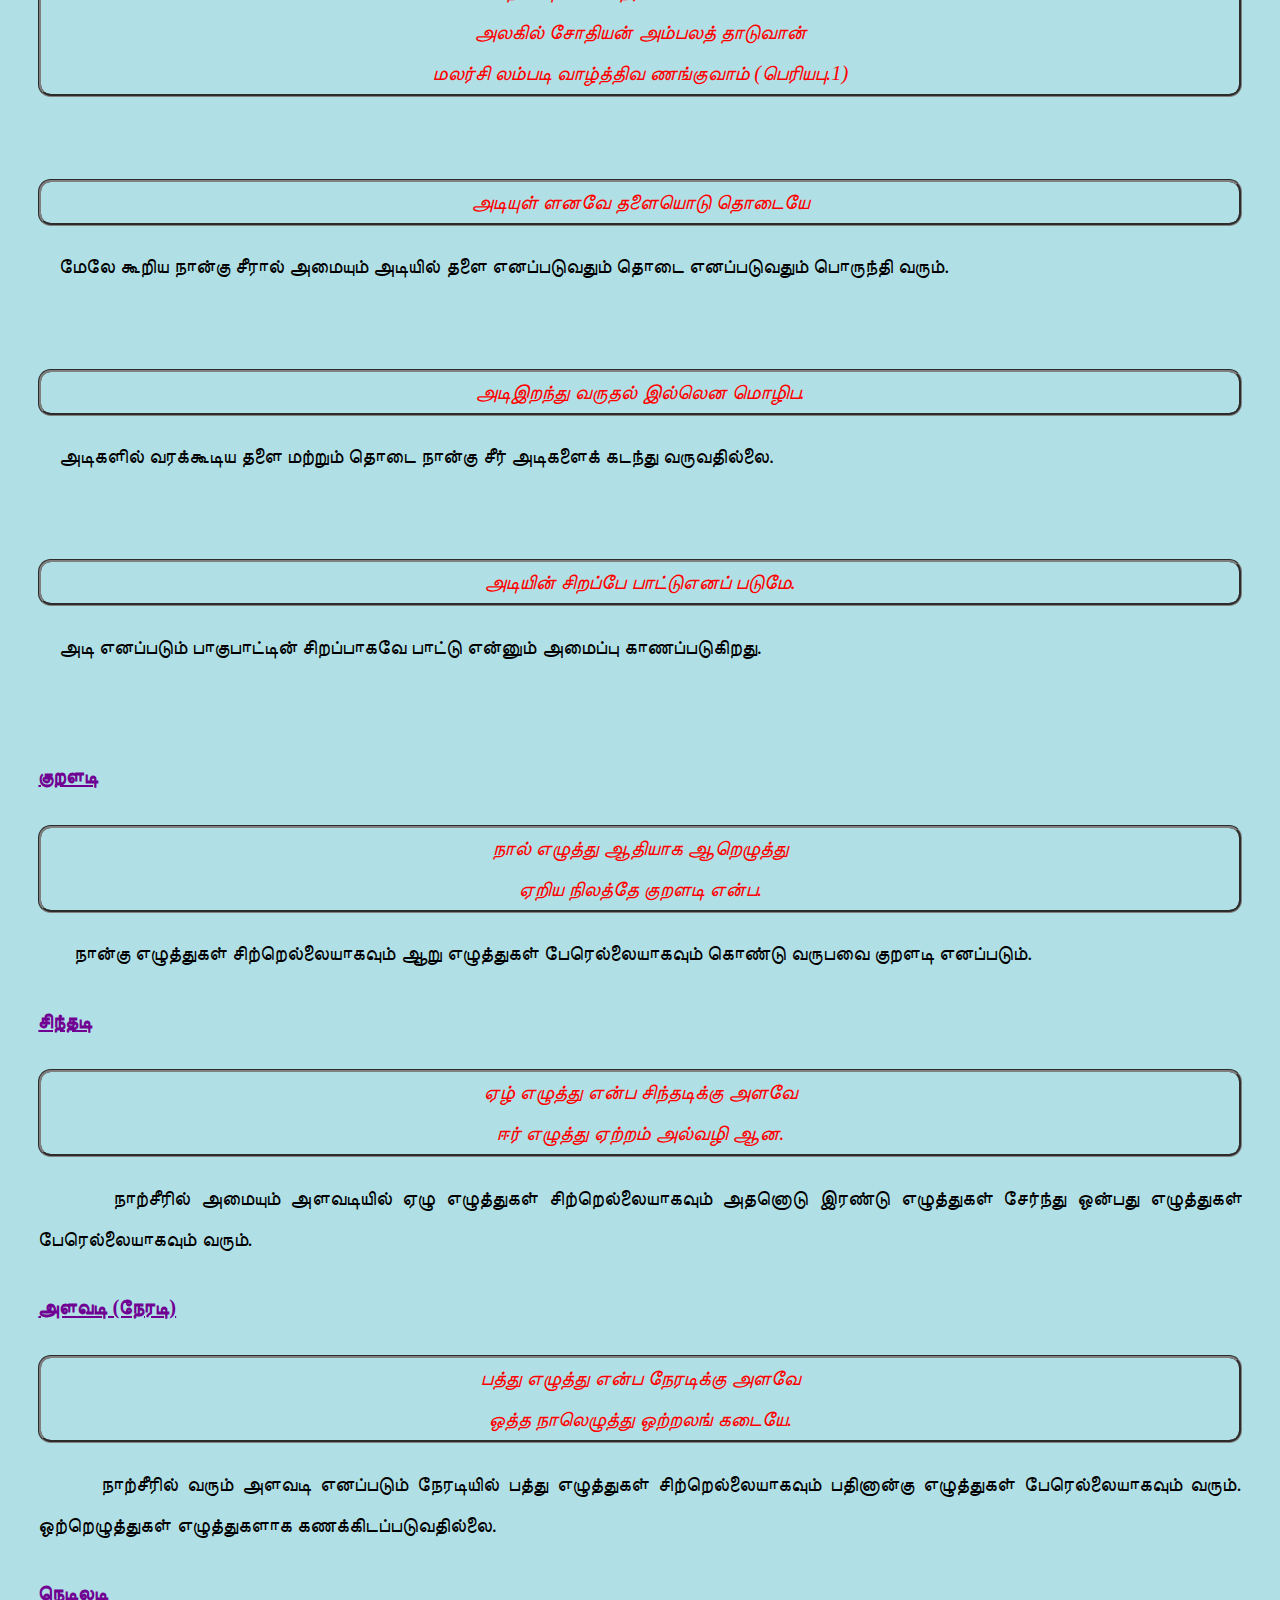
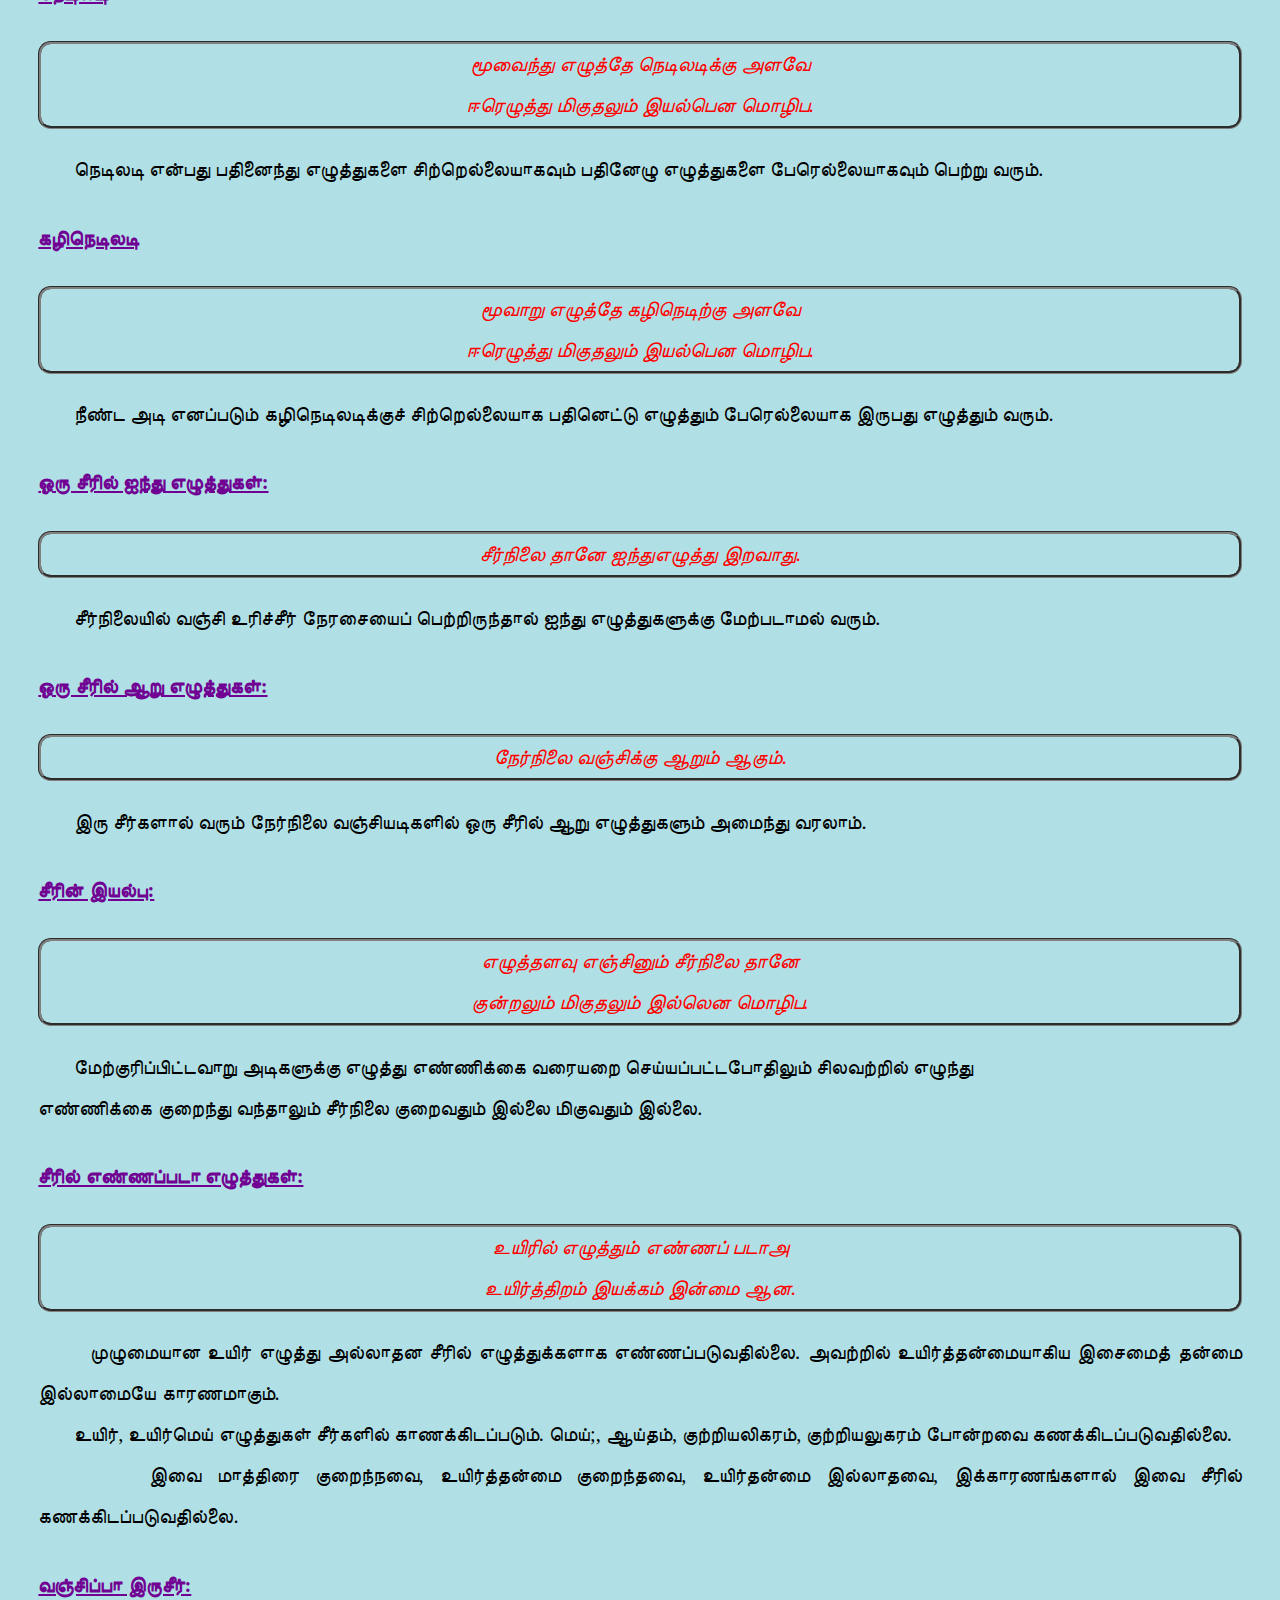
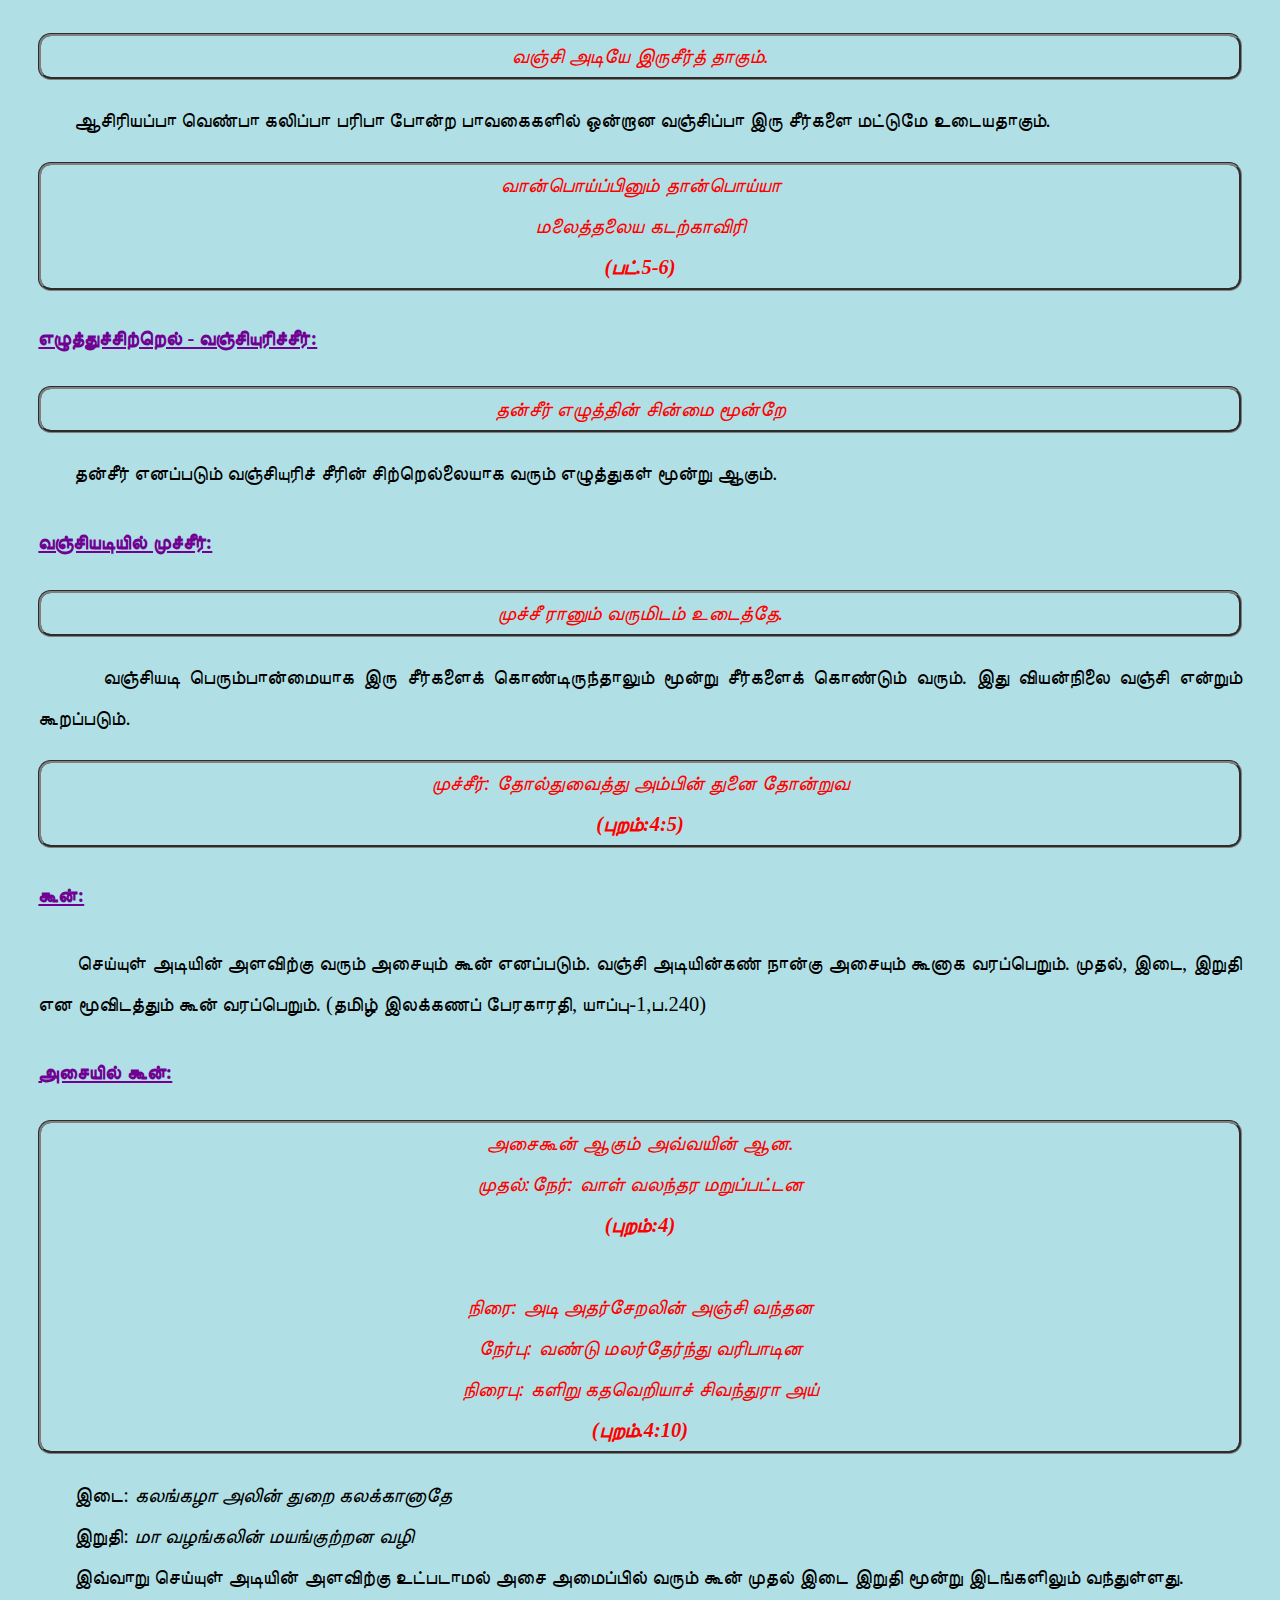
==== commit bd745744: "Update KarpomTamil.html" ====
--- a/KarpomTamil.html
+++ b/KarpomTamil.html
@@ -40,7 +40,7 @@
 		<section id="Content">
 			
 			<div class="print" style="text-align: right;">
-				<a href="#" onclick="allAns()"> அச்சிடு </a>
+				<a href="#" onclick="allAns()"> <img src="icons/print.png" alt="அச்சிடு"> </a>
 			</div>
 			
 			<div id="seiyuliyal">	<!--div seiyuliyal starts here-->
--- a/style.css
+++ b/style.css
@@ -141,12 +141,6 @@
 			font-style: italic;
 		}
 		
-		.header img{
+		img{
 			width: 100%
 		}
-		
-		.print img{
-			width: 2%;
-			height: 2%;
-		}
-		
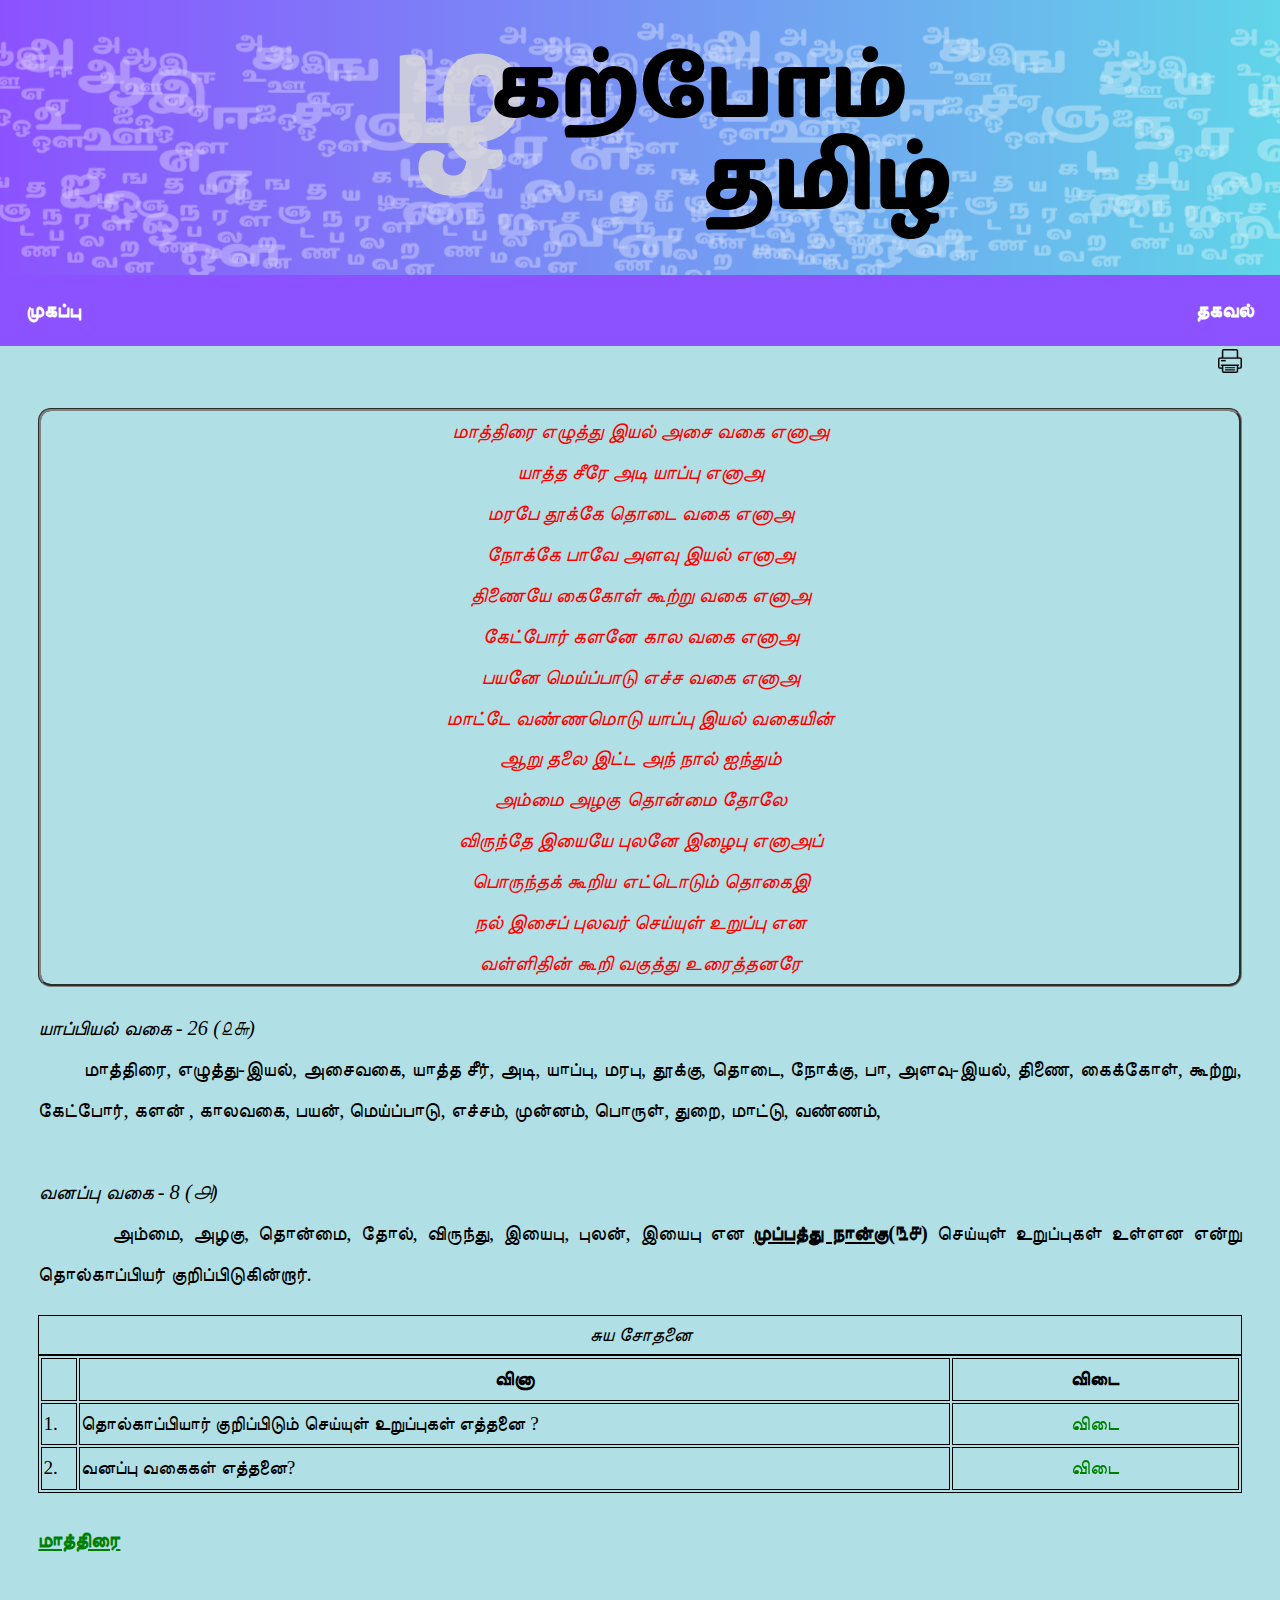
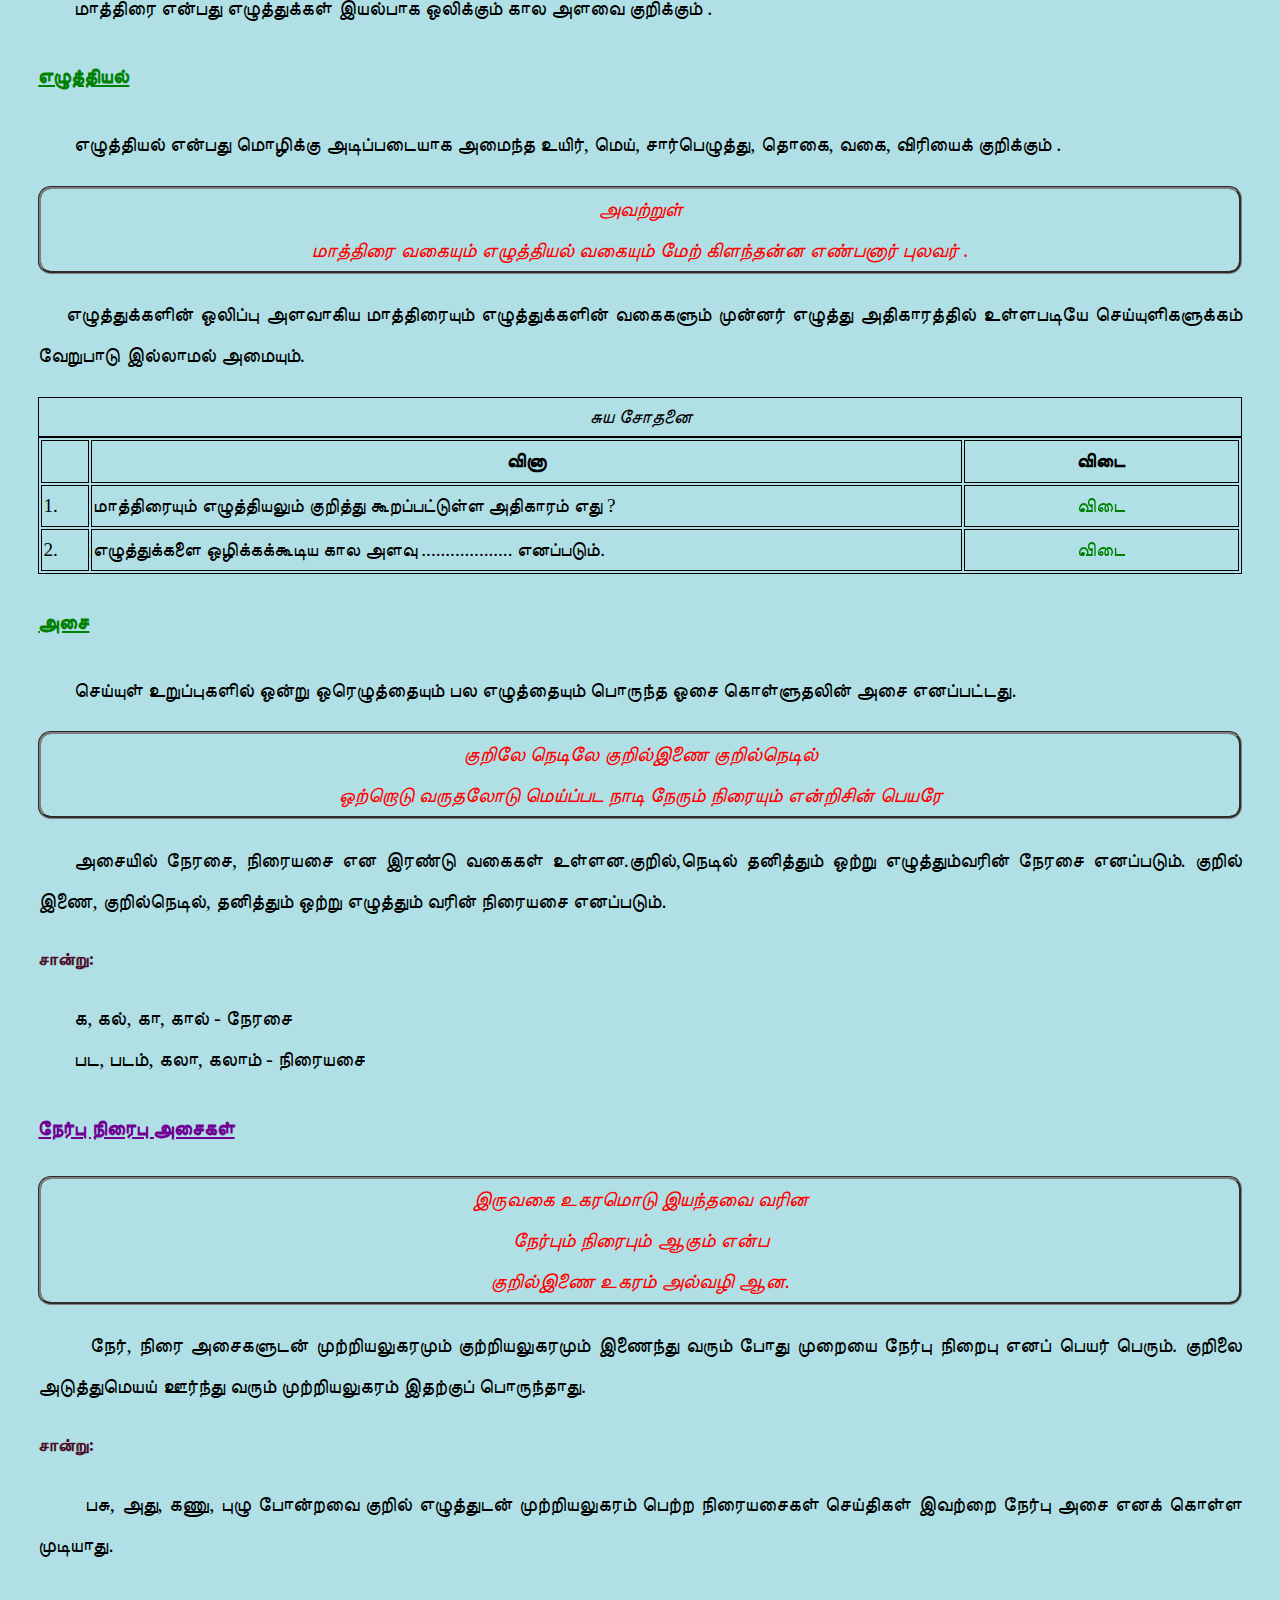
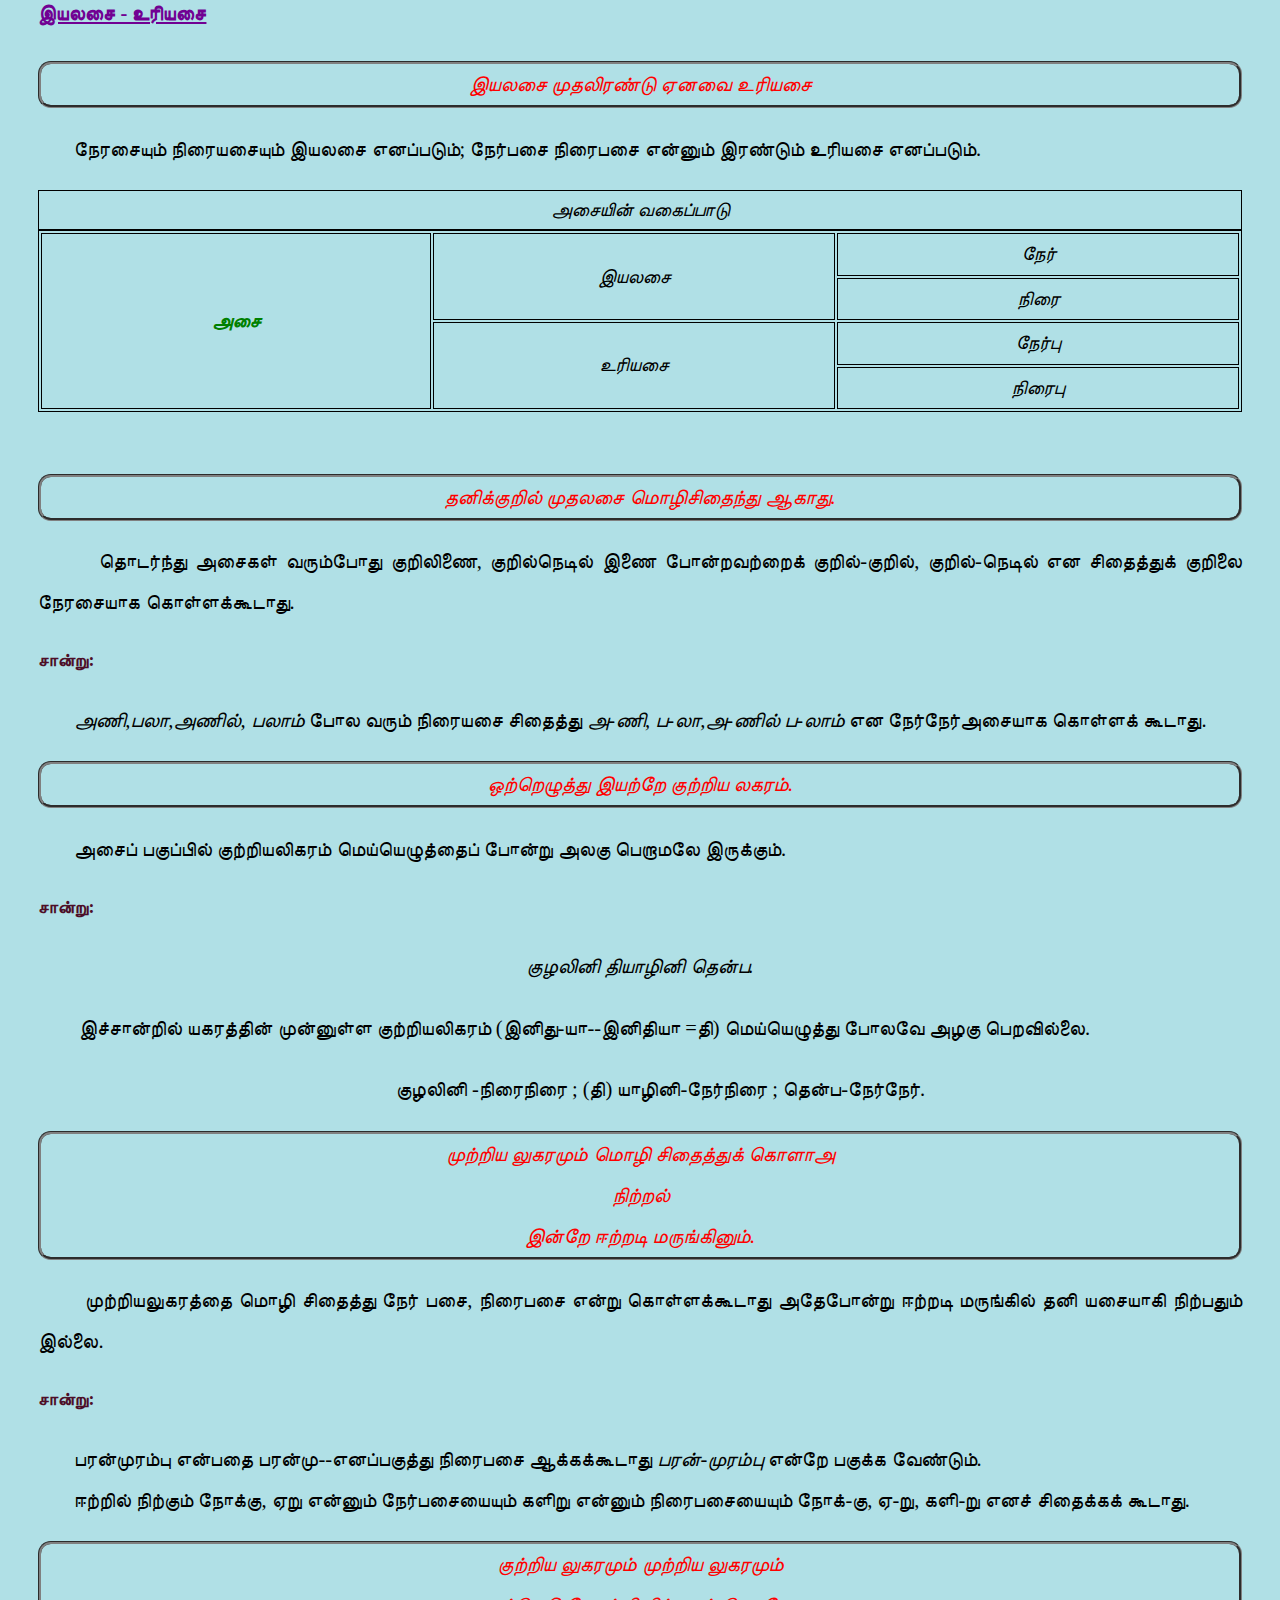
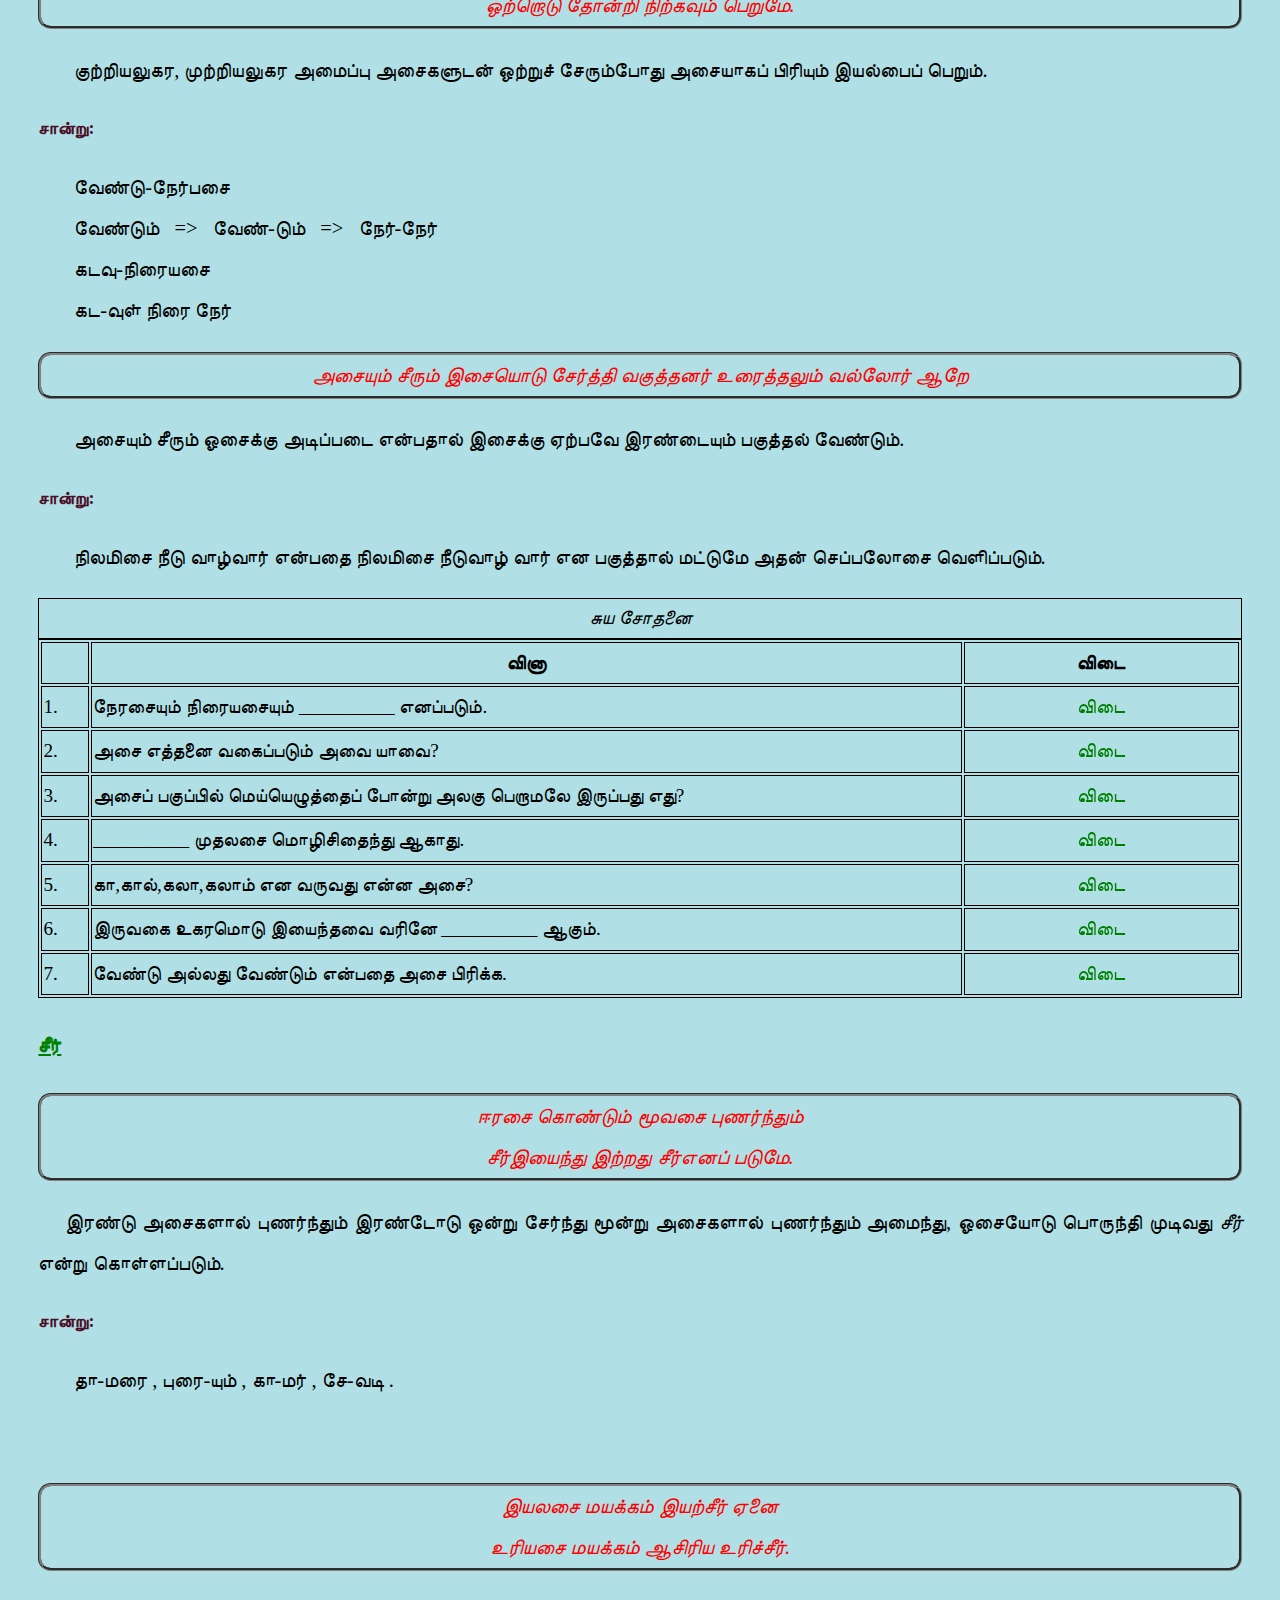
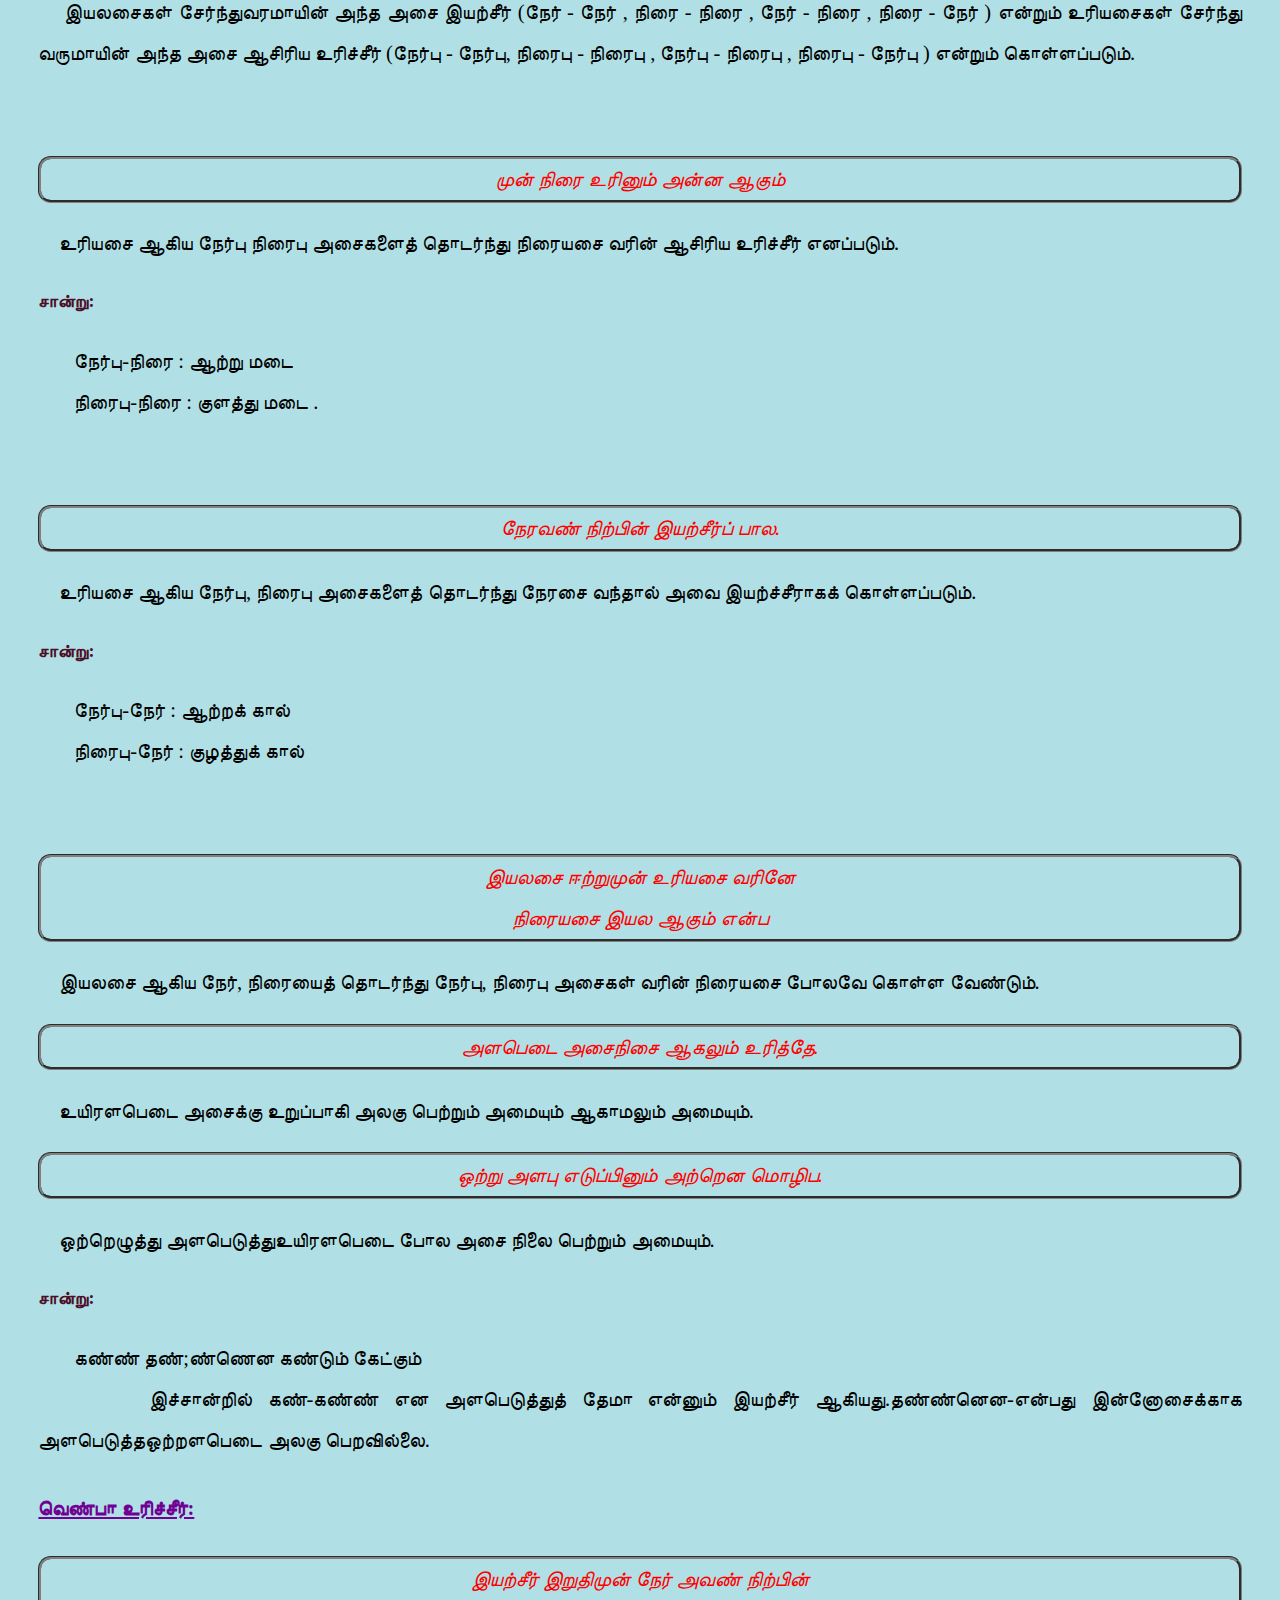
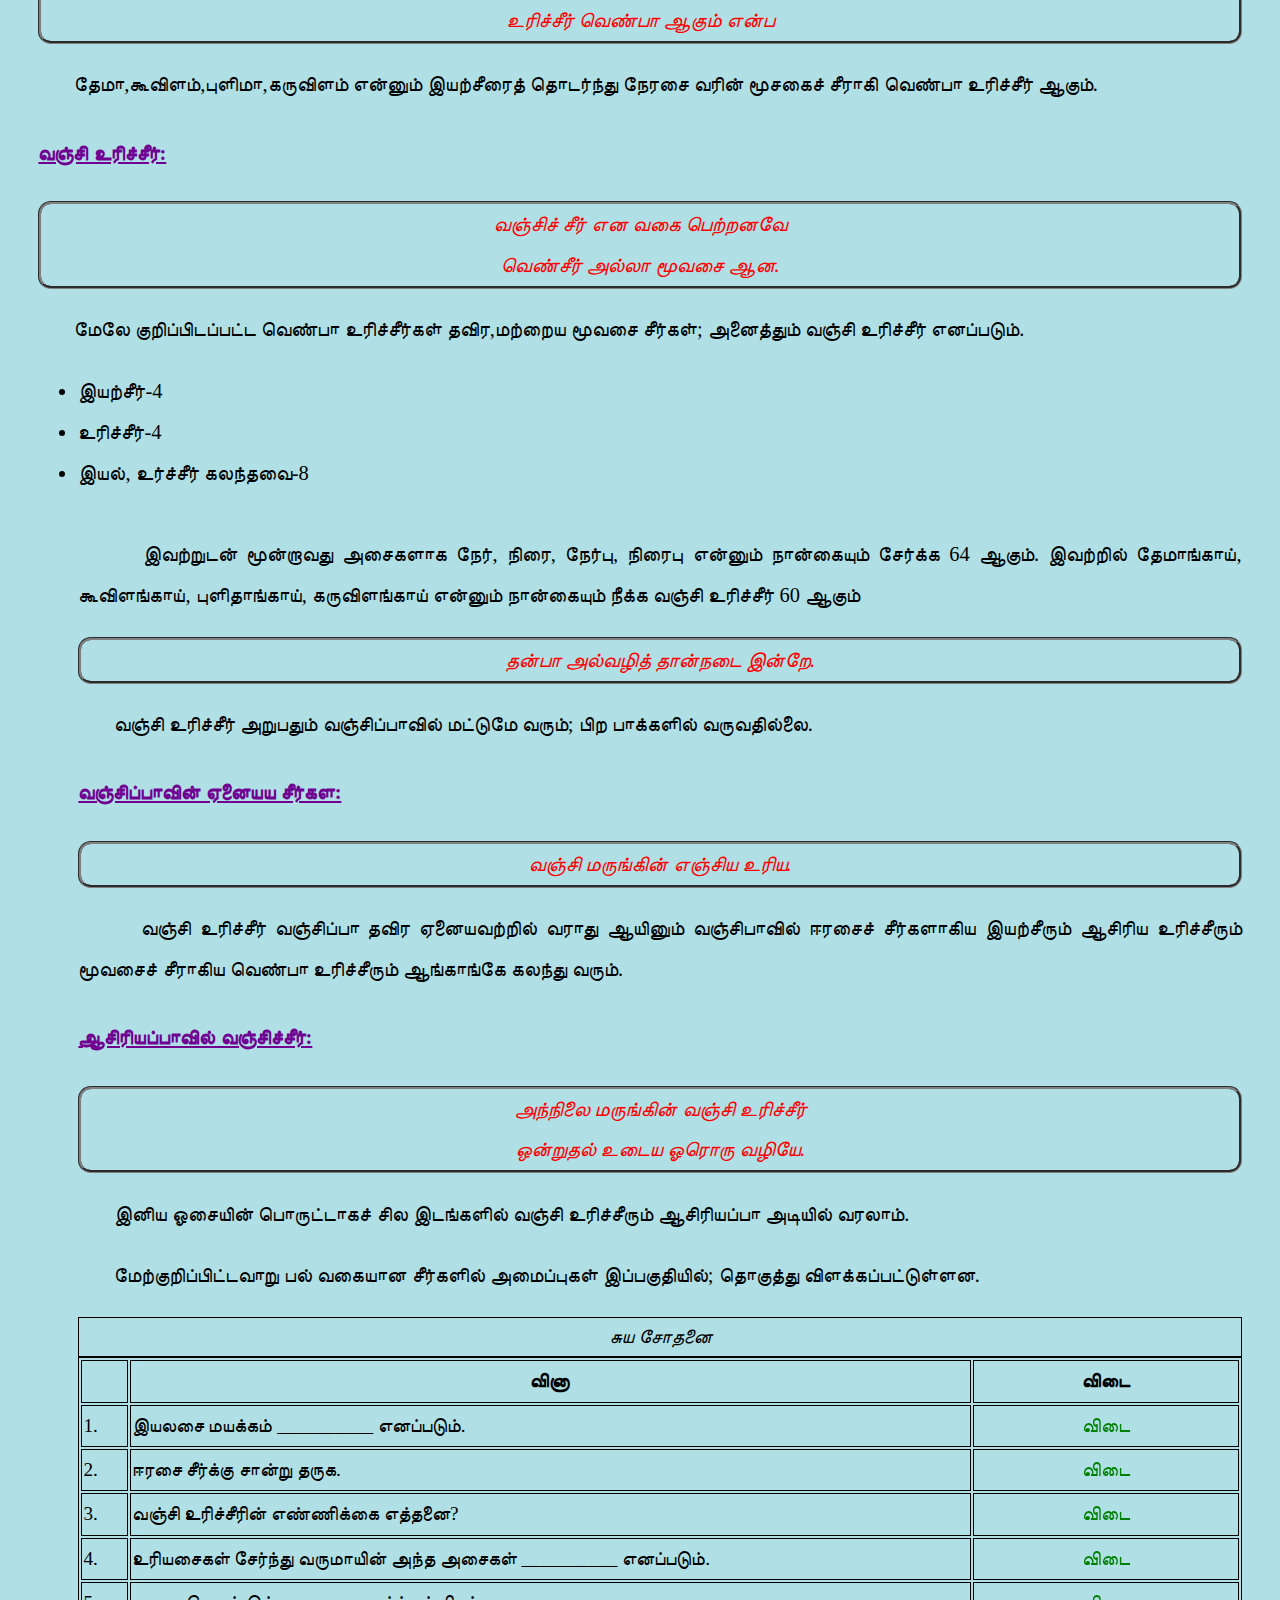
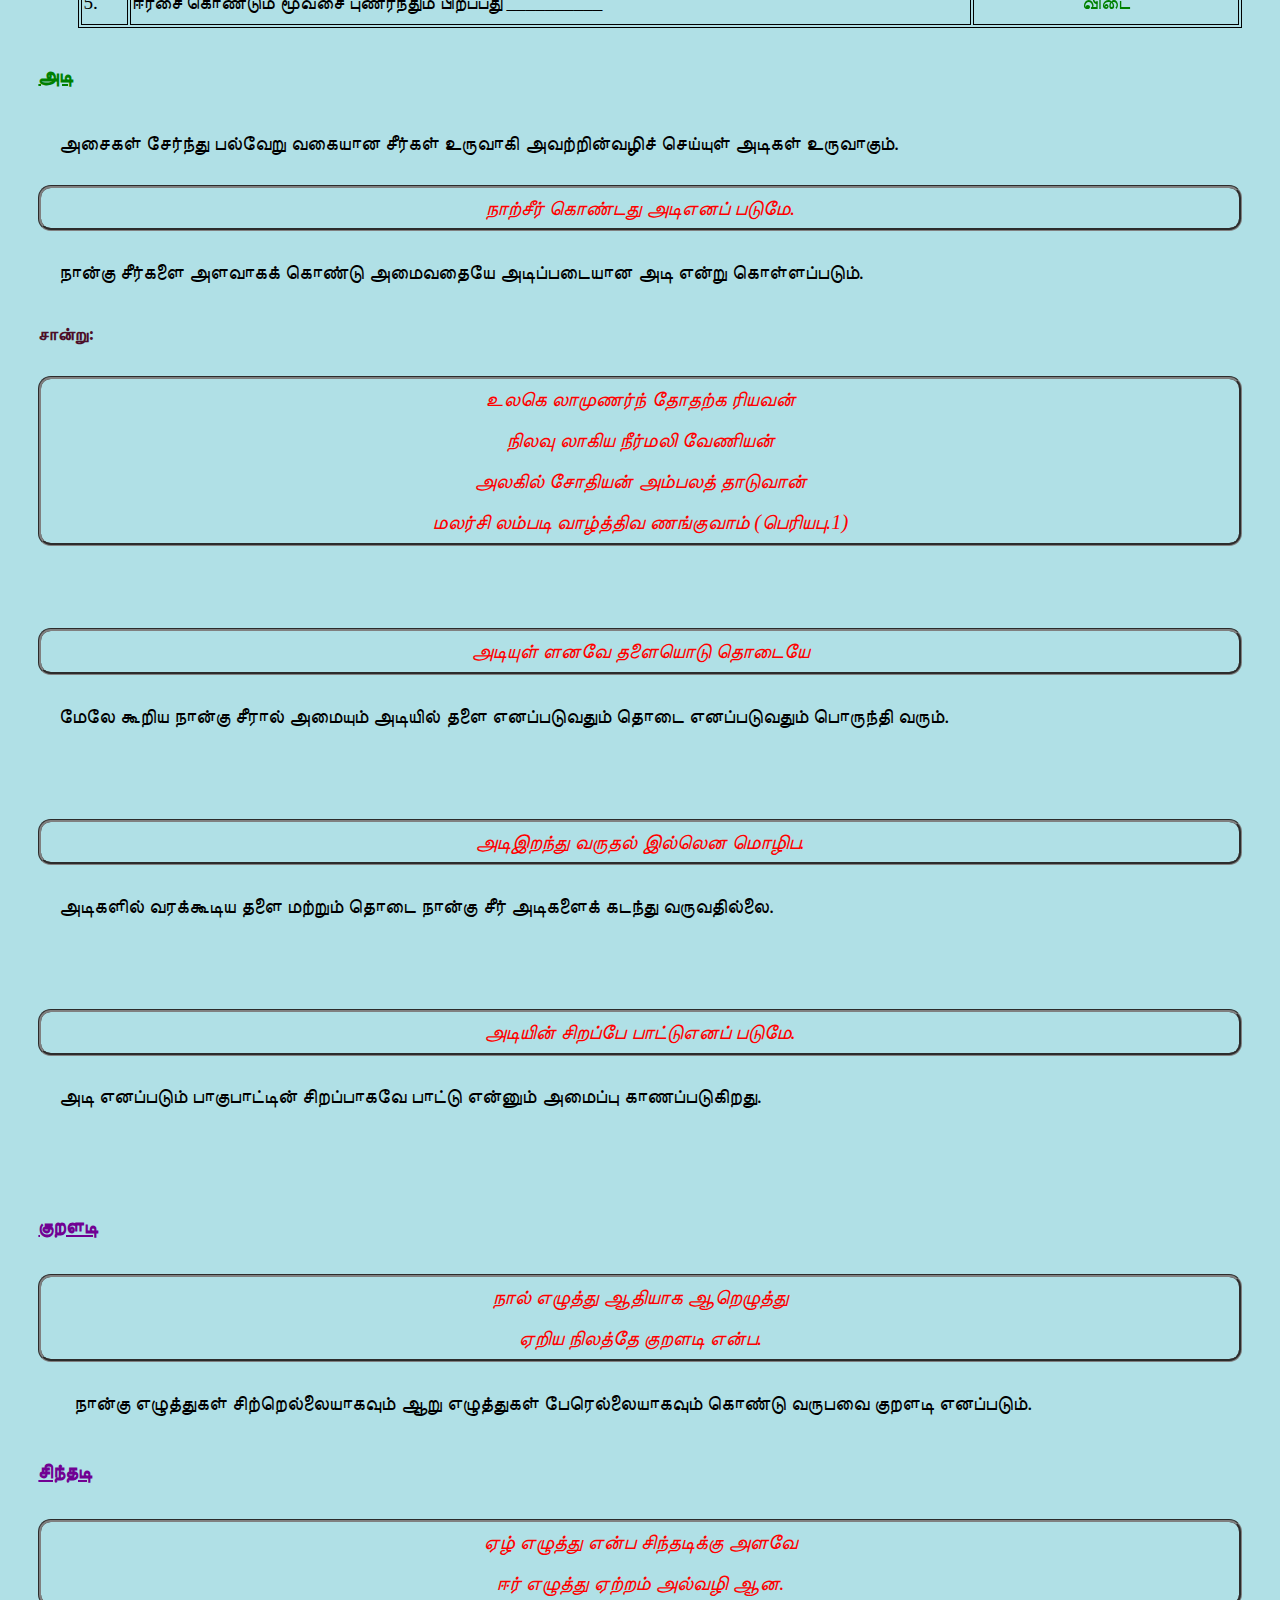
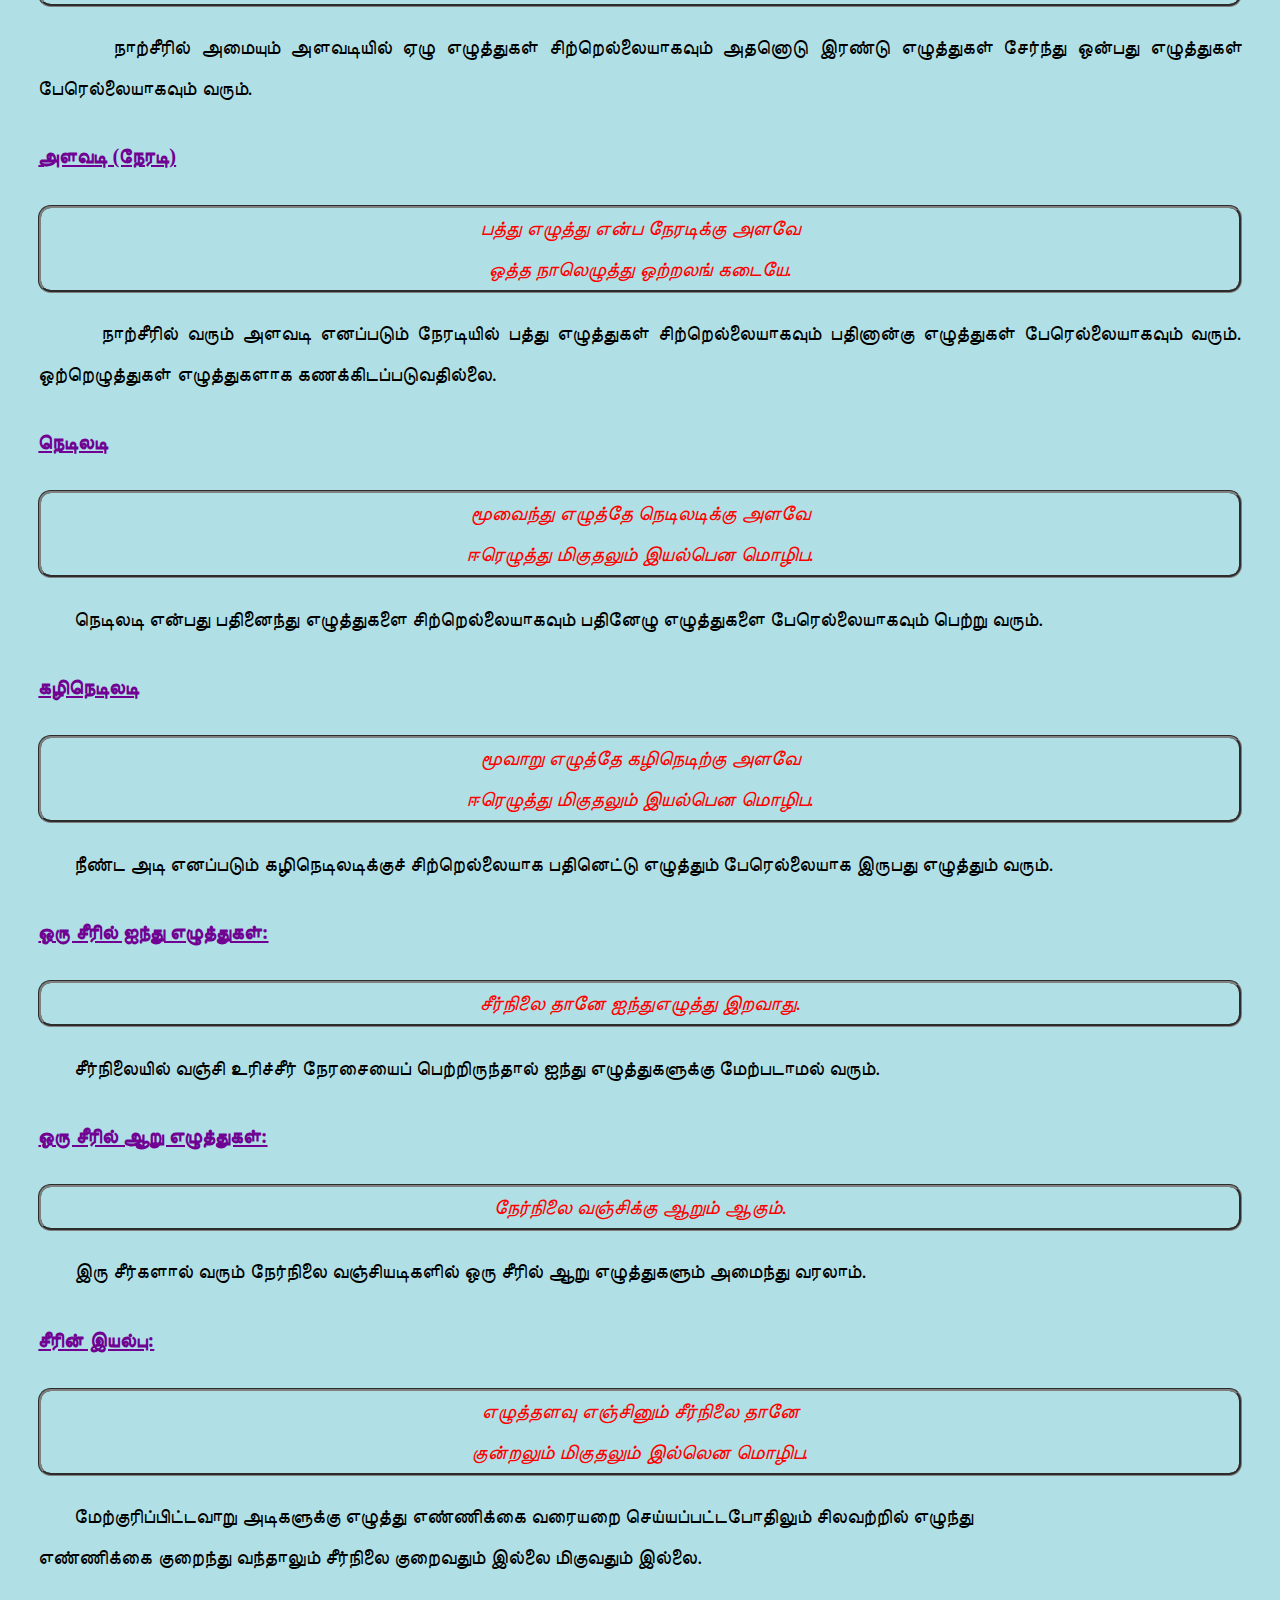
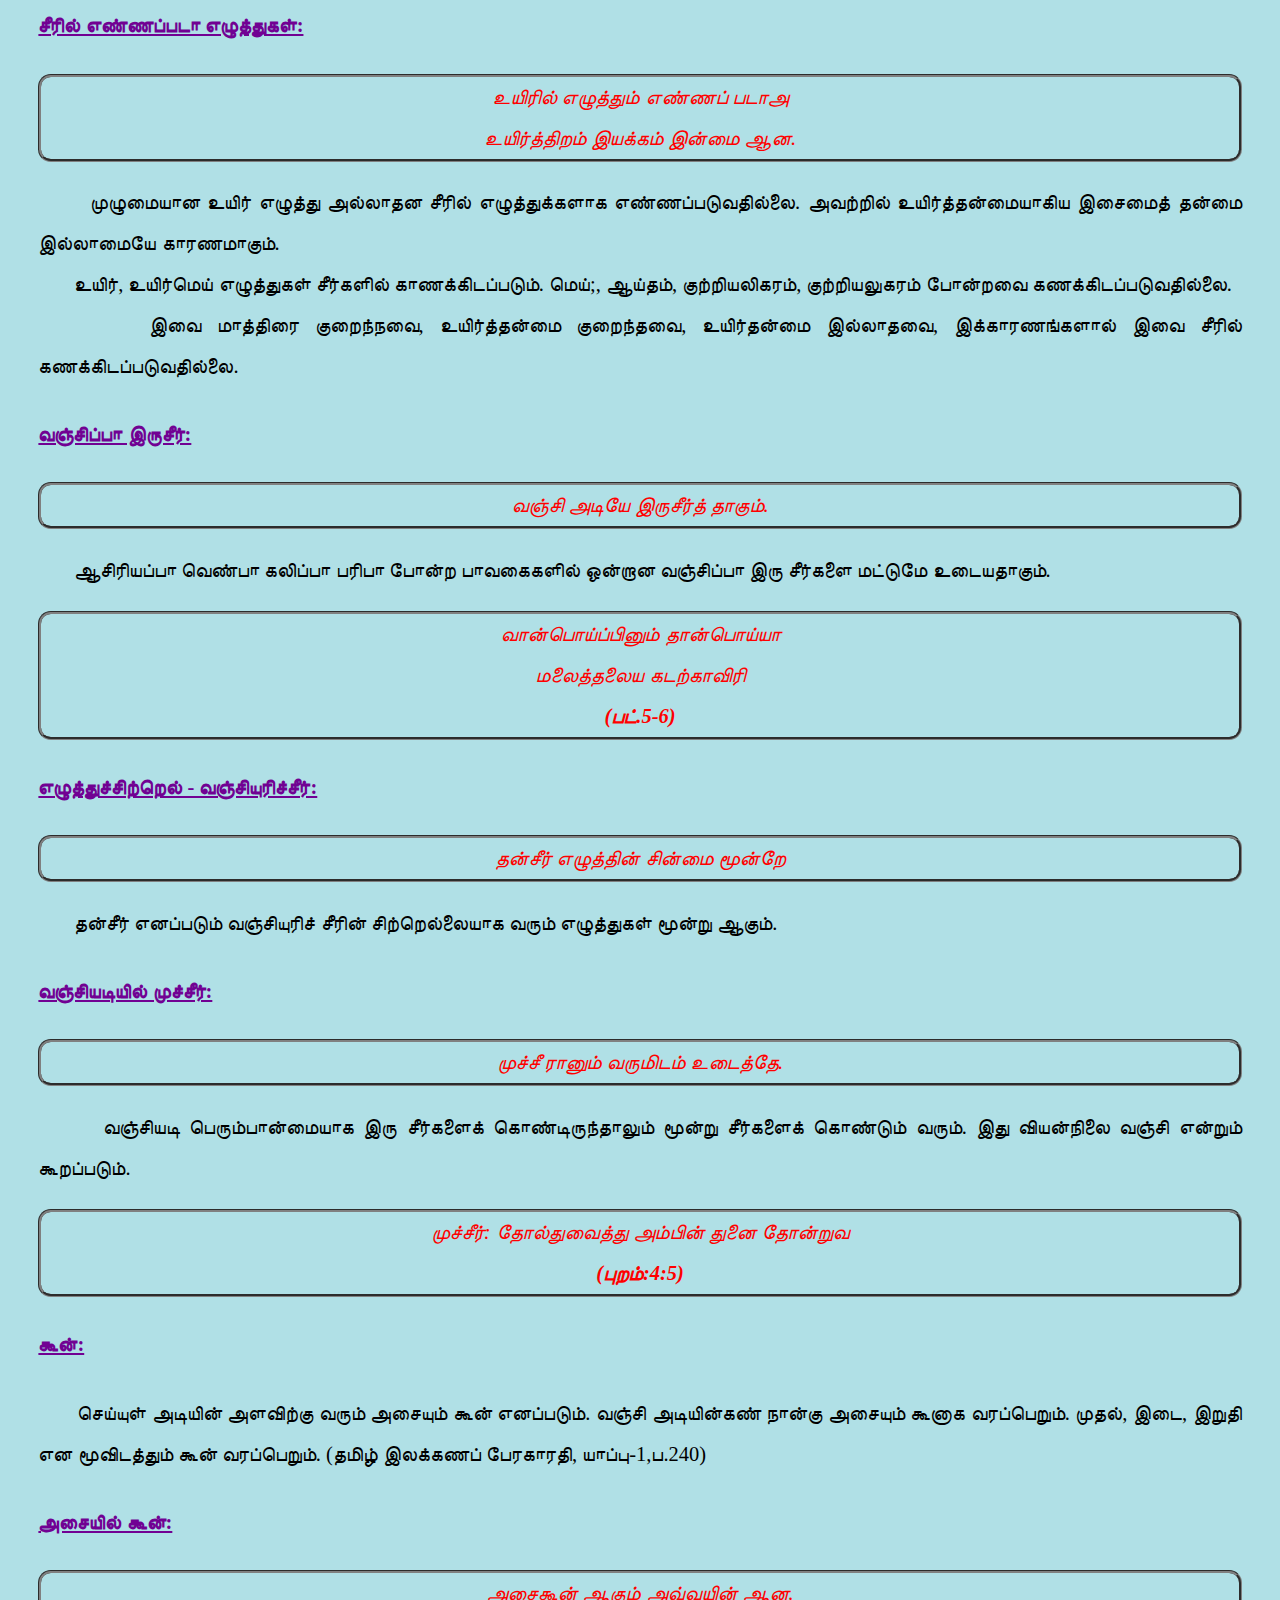
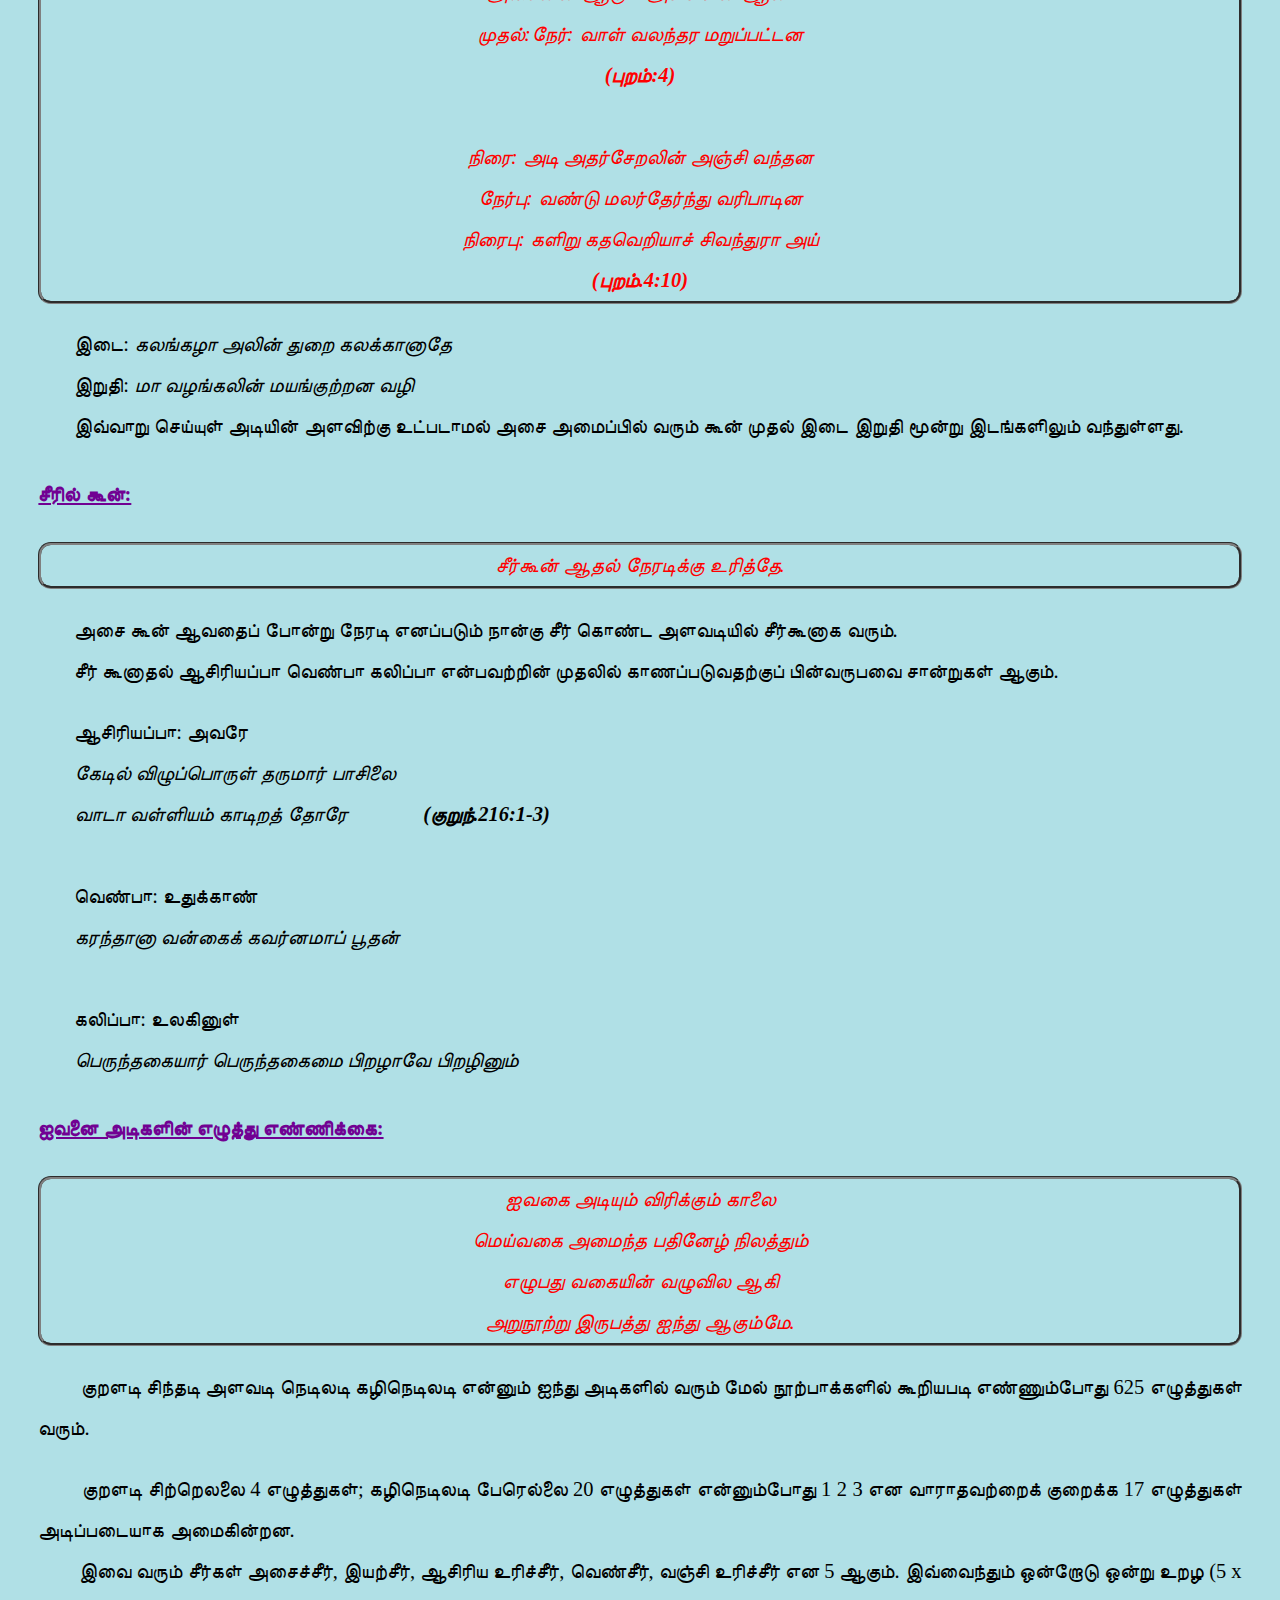
==== commit 2bb726c9: "Update KarpomTamil.html" ====
--- a/KarpomTamil.html
+++ b/KarpomTamil.html
@@ -1111,11 +1111,11 @@
 					<p class="song"> ஒன்றே மற்றும் செவிலிக்கு உரித்தே <br> ஒன்றே யார்க்கும் வரைநிலை இன்றே. </p>
 					<p class="explanation">&nbsp;&nbsp;&nbsp;&nbsp;&nbsp;&nbsp;&nbsp; மேலே கூறப்பட்டுள்ள நான்கு வகை இரண்டு ஆகியதில் முதல்வகை மகளிர் மற்றும் செவிலிக்கு உரியது.இரண்டாம் வகை ஆடவர் மற்றும் அனைவருக்கும் பொதுவாக உரியது.</p>
 					
-					<h4 class="side-heading1">&nbsp;&nbsp;&nbsp;&nbsp;&nbsp;&nbsp;&nbsp; 1. பிசி-விடுகதை</h4>
+					<h4 class="side-heading1"> 1. பிசி-விடுகதை</h4>
 					<p class="song"> ஒப்பொடு புணர்ந்த உவமத் தானும் <br> தோன்றுவது கிளந்த துணிவி னானும் <br> என்றிரு வகைத்தே பிசிவகை நிலையே. </p>
 					<p class="explanation">&nbsp;&nbsp;&nbsp;&nbsp;&nbsp;&nbsp;&nbsp; பொருள்களுக்கு இடையே காணப்படும் ஒப்புமைக் குணத்தோடு பொருத்தி உவமைவழிக் கூறுவது, ஒன்றைக் கூற அதன்வழி இன்னொன்று வரும் என்னும் துணிவினால் கூறுவது எனப் பிசி இருவகையில் தோன்றும்.</p>
 					
-					<h4 class="side-heading1">&nbsp;&nbsp;&nbsp;&nbsp;&nbsp;&nbsp;&nbsp; 2. முதுமொழி-பழமொழி </h4>
+					<h4 class="side-heading1"> 2. முதுமொழி-பழமொழி </h4>
 					<p class="song"> நுண்மையும் சுருக்கமும் ஒளியுடை மையும் <br>
 									மென்மையும் என்றிவை விளங்கத் தோன்றி <br> 
 									குறித்த பொருளை முடித்தற்கு வரூஉம் <br>
@@ -1123,28 +1123,28 @@
 					</p>
 					<p class="explanation">&nbsp;&nbsp;&nbsp;&nbsp;&nbsp;&nbsp;&nbsp; நுட்பம், பொருட் சுருக்கம், விழுப்பம், எளிதில் பொருள் விளக்கம் என்னும் இந்நான்கு தன்மை அடிப்படையில் அறம், பொருள், இன்பம் என்பவற்றில் ஒன்றை முடிபாகக் கொண்டு வருவதைப் பழமொழி எனப்படும் முதுமொழி என்பர்.</p>
 					
-					<h4 class="side-heading1">&nbsp;&nbsp;&nbsp;&nbsp;&nbsp;&nbsp;&nbsp; 3. மந்திரம்</h4>
+					<h4 class="side-heading1">3. மந்திரம்</h4>
 					<p class="song"> நிறைமொழி மாந்தர் ஆணையின் கிளந்த <br> மறைமொழி தானே மந்திரம் என்ப. </p>
 					<p class="explanation">&nbsp;&nbsp;&nbsp;&nbsp;&nbsp;&nbsp;&nbsp; சொன்மை தவறாத பெருமை மிக்க சான்றோரின் ஆற்றல் வாய்ந்த வாய்மொழியாகிய மறைமொழியையே மந்திரமொழி என்பர். <br>
 					&nbsp;&nbsp;&nbsp;&nbsp;&nbsp;&nbsp;&nbsp; திருவள்ளுவரும் சான்றாண்மை மிக்க பெரியோரின் மறைமொழி ஆற்றலைப் பின்வருமாறு குறிப்பிடுகின்றார். </p>
 					
-					<h4 class="side-heading1">&nbsp;&nbsp;&nbsp;&nbsp;&nbsp;&nbsp;&nbsp; 4. குறிப்புமொழி</h4>
+					<h4 class="side-heading1"> 4. குறிப்புமொழி</h4>
 					<p class="song"> எழுத்தொடும் சொல்லொடும் புணராது ஆகிப் <br> பொருட்புறத் ததுவே குறிப்புமொழியே. </p>
 					<p class="explanation">&nbsp;&nbsp;&nbsp;&nbsp;&nbsp;&nbsp;&nbsp; எழுத்தொடும் சொல்லொடும் பொருந்தி ஆனால் வெளிப்படையாகப் பொருள் வெளிப்படாமல் குறிப்பாகப் பொருள் உணர்த்துவதைக் குறிப்பு மொழி என்பர்.</p>
 					
-					<h4 class="side-heading1">&nbsp;&nbsp;&nbsp;&nbsp;&nbsp;&nbsp;&nbsp; 5. பண்ணத்தி </h4>
+					<h4 class="side-heading1"> 5. பண்ணத்தி </h4>
 					<p class="song"> பாட்டிடைக் கலந்த பொருள ஆகிப் <br> பாட்டின் இயல பண்ணத்தி இயல்பே. </p>
 					<p class="explanation">&nbsp;&nbsp;&nbsp;&nbsp;&nbsp;&nbsp;&nbsp; பழம்பாட்டின் இடையிடையே சொல்லப்பட்ட பொருளே தனக்கும் பொருளாகக் கொண்டு பாட்டும் உரையும் போல அமைவது பண்ணத்தி எனப்படும். </p>
 					
-					<h4 class="side-heading1">&nbsp;&nbsp;&nbsp;&nbsp;&nbsp;&nbsp;&nbsp;&nbsp;&nbsp;&nbsp;&nbsp;&nbsp;&nbsp;&nbsp; பண்ணத்தியும் பிசியும்: </h4>
+					<h4 class="side-heading1">பண்ணத்தியும் பிசியும்: </h4>
 					<p class="song"> அதுவே தானும் பிசியொடு மானும். </p>
 					<p class="explanation">&nbsp;&nbsp;&nbsp;&nbsp;&nbsp;&nbsp;&nbsp; பாட்டும் உரையும் போல வரும் பண்ணத்தியும் விடுகதை போல வரும் பிசியும் ஒன்று போல அமையும். </p>
 					
-					<h4 class="side-heading1">&nbsp;&nbsp;&nbsp;&nbsp;&nbsp;&nbsp;&nbsp;&nbsp;&nbsp;&nbsp;&nbsp;&nbsp;&nbsp;&nbsp; பண்ணத்தி அடிவரையறை: </h4>
+					<h4 class="side-heading1">பண்ணத்தி அடிவரையறை: </h4>
 					<p class="song"> அடிநிமிர் கிளவி ஈராறு ஆகும். </p>
 					<p class="explanation">&nbsp;&nbsp;&nbsp;&nbsp;&nbsp;&nbsp;&nbsp; பண்ணத்தி என்னும் இலக்கிய வடிவம் பன்னிரண்டு அடிகளாகக் குறிக்கப்படும். </p>
 					
-					<h4 class="side-heading1">&nbsp;&nbsp;&nbsp;&nbsp;&nbsp;&nbsp;&nbsp;&nbsp;&nbsp;&nbsp;&nbsp;&nbsp;&nbsp;&nbsp; மேலும் பண்ணத்தி:</h4>
+					<h4 class="side-heading1">மேலும் பண்ணத்தி:</h4>
 					<p class="song"> அடி இகந்து வரினும் கடிவரை இலவே. </p>
 					<p class="explanation">&nbsp;&nbsp;&nbsp;&nbsp;&nbsp;&nbsp;&nbsp; பண்ணத்திற்கு வரையறை செய்யப்பட்ட பன்னிரண்டு அடிகளுக்கு மேலாகவும் அடிகள் மிகுந்து வரலாம்.  </p>
 					
@@ -1257,7 +1257,7 @@
 			
 			<div id="kootru"><!-- div kootru starts here-->
 					<h4 class="side-heading">கூற்று: </h4>
-					<h4 class="side-heading1">&nbsp;&nbsp;&nbsp;&nbsp;&nbsp;&nbsp;&nbsp; களவில் கூற்று நிகழ்த்துவோர் </h4>
+					<h4 class="side-heading1">களவில் கூற்று நிகழ்த்துவோர் </h4>
 					<p class="song"> பார்ப்பான் பாங்கன் தோழி செவிலி <br>
 									சீர்த்தகு சிறப்பின் கிழவன் கிழத்தியொடு <br>
 									அளவியல் மரபின் அறுவகை யோரும் <br>
@@ -1272,7 +1272,7 @@
 									தொன்னெறி மரபிற் கற்பிற்கு உரியர்.
 					</p>
 					<p class="explanation">&nbsp;&nbsp;&nbsp;&nbsp;&nbsp;&nbsp;&nbsp; களவியலில் கூற்று நிகழ்த்துவோராகக் கூறப்பட்ட அறுவரோடு மேலும் அறுவர் சேர்ந்து கற்பில் கூற்று நிகழ்த்துவோராகக் குறிக்கப்பட்டுள்ளனர். </p>
-					<h4 class="side-heading1">&nbsp;&nbsp;&nbsp;&nbsp;&nbsp;&nbsp;&nbsp; கூற்றுக்கு உரியவர் அல்லாதோர்:</h4>
+					<h4 class="side-heading1">கூற்றுக்கு உரியவர் அல்லாதோர்:</h4>
 					<p class="song"> ஊரும் அயலும் சேரி யோரும் <br>
 									நோய் மருந்து அறிநரும் தந்தையும் தன்னையும் <br>
 									கொண்டு எடுத்து மொழி படுதல் அல்லது <br>
@@ -1289,7 +1289,7 @@
 									கண்டோர் மொழிதல் கண்டது என்ப.
 					</p>
 					<p class="explanation">&nbsp;&nbsp;&nbsp;&nbsp;&nbsp;&nbsp;&nbsp; நற்றாய், தோழி, செவிலி, தலைவன், தலைவி போன்றவர்களோடு வழியிடைக் கண்டோரின் கூற்று நிகழும் என்பர்.</p>
-					<h4 class="side-heading1">&nbsp;&nbsp;&nbsp;&nbsp;&nbsp;&nbsp;&nbsp; சுரத்தில் தலைவன் கூற்று:</h4>
+					<h4 class="side-heading1">சுரத்தில் தலைவன் கூற்று:</h4>
 					<p class="song"> இடைச்சுர மருங்கில்  கிழவன் கிழத்தியொடு <br>
 									வழக்கியல் ஆணையின் கிளத்திற்கு உரியன்
 					</p>
@@ -1320,25 +1320,25 @@
 			<div id="ketpor"><!-- div ketpor starts here-->
 					<h4 class="side-heading">கேட்போர்:</h4>
 					<p class="explanation">&nbsp;&nbsp;&nbsp;&nbsp;&nbsp;&nbsp;&nbsp; தலைவன் கூற்றையும் தலைவி கூற்றையும் பார்ப்பான்,பாங்கன், தோழி, செவிலி, பாணன், கூத்தன், செவிலி, பரத்தை, அறிவர், கண்டோர் என்ற பதின்மரும் கேட்பர்.</p>
-					<h4 class="side-heading1">&nbsp;&nbsp;&nbsp;&nbsp;&nbsp;&nbsp;&nbsp;  தலைவன், தலைவியின் கூற்றினைக் கேட்போர்:</h4>
+					<h4 class="side-heading1">தலைவன், தலைவியின் கூற்றினைக் கேட்போர்:</h4>
 					<p class="song"> மனையோள் கிளவியும் கிழவன் கிளவியும் <br>
 									கிளவியும் காலைக் கேட்குநர் அவரே.
 					</p>
 					<p class="explanation">&nbsp;&nbsp;&nbsp;&nbsp;&nbsp;&nbsp;&nbsp; தலைவன், தலைவி என்னும் .இருவரின் கூற்றுகளையும் கேட்கக் கூடியவர் மேலே குறிக்கப்பட்ட பத்துப் பேரும் ஆவர். </p>
-					<h4 class="side-heading1">&nbsp;&nbsp;&nbsp;&nbsp;&nbsp;&nbsp;&nbsp; பார்ப்பார் அறிவர் கூற்றினைக் கேட்போர்:</h4>
+					<h4 class="side-heading1">பார்ப்பார் அறிவர் கூற்றினைக் கேட்போர்:</h4>
 					<p class="song"> பார்ப்பார் அறிவர் என்றிவர் கிளவி <br>
 									யார்க்கும் வரையார் யாப்பொடு புணர்ந்தே.
 					</p>
 					<p class="explanation">&nbsp;&nbsp;&nbsp;&nbsp;&nbsp;&nbsp;&nbsp; பார்ப்பார், அறிவர் என்னும் இவர்கள் கூற்றை இன்னார் என்னும் வரையறை இல்லாமல் அனைவரும் கேட்கத் தக்கவர் ஆவர்.  </p>
-					<h4 class="side-heading1">&nbsp;&nbsp;&nbsp;&nbsp;&nbsp;&nbsp;&nbsp; பரத்தை, வாயில் கூற்றைக் கேட்போர்:</h4>
+					<h4 class="side-heading1"> பரத்தை, வாயில் கூற்றைக் கேட்போர்:</h4>
 					<p class="song"> பரத்தை வாயில் எனஇரு வீற்றும் <br>
 									கிழத்தியைச் சுட்டாக் கிளப்புப் பயனிவே. 
 					</p>
 					<p class="explanation">&nbsp;&nbsp;&nbsp;&nbsp;&nbsp;&nbsp;&nbsp; பரத்தை, வாயிலோராக வருவோரின் கூற்றுகளில் தலைவியைச் சுட்டிக் கூறவில்லை எனில் அதில் பயன் இல்லை எனலாம்.</p>
-					<h4 class="side-heading1">&nbsp;&nbsp;&nbsp;&nbsp;&nbsp;&nbsp;&nbsp; வாயில்கள் கூற்றைக் கேட்போர் : </h4>
+					<h4 class="side-heading1">வாயில்கள் கூற்றைக் கேட்போர் : </h4>
 					<p class="song"> வாயில் உசாவே தம்முளும் உரிய. </p>
 					<p class="explanation">&nbsp;&nbsp;&nbsp;&nbsp;&nbsp;&nbsp;&nbsp; வாயில்களாக வருவோர் ஒருவர் பேச மற்றவர் கேட்கும் நிலையும் அவர்களுக்குள் உரியதாகும்.</p>
-					<h4 class="side-heading1">&nbsp;&nbsp;&nbsp;&nbsp;&nbsp;&nbsp;&nbsp;மக்கள் அல்லாத அஃறிணை கேட்பவை:</h4>
+					<h4 class="side-heading1">மக்கள் அல்லாத அஃறிணை கேட்பவை:</h4>
 					<p class="song">  ஞாயிறு திங்கள் அறிவே நாணே <br>
 									கடலே கானல் விலங்கே மரனே <br>
 									புலம்புறு பொழுதே புள்ளே நெஞ்சே <br>
@@ -1382,7 +1382,7 @@
 									மெய்ப்பட முடிப்பது மெய்ப்பாடு ஆகும்.
 					</p>
 					<p class="explanation">&nbsp;&nbsp;&nbsp;&nbsp;&nbsp;&nbsp;&nbsp; யாதேனும் ஒன்றைக் கூறும்போதோ அல்லது செய்யும் போதோ அதுபற்றிய விளக்கம் இல்லாமலேயே மெய்யின்கண் தோன்றும் எட்டும் மெய்ப்பாடாகும். </p>
-					<h4 class="side-heading">&nbsp;&nbsp;&nbsp;&nbsp;&nbsp;&nbsp;&nbsp; மெய்ப்பாடு வகை:</h4>
+					<h4 class="side-heading">மெய்ப்பாடு வகை:</h4>
 					<p class="song"> எண்வகை இயல்நெறி பிழையாது ஆகி <br>
 									முன்னுறக் கிளந்த முடிவினது அதுவே.
 					</p>
@@ -1508,6 +1508,14 @@
 					<p class="explanation">&nbsp;&nbsp;&nbsp;&nbsp;&nbsp;&nbsp;&nbsp; தாஅ வண்ணம் என்பது செய்யுளில் ஒருசீர் இடைவிட்டு எதுகை அமைய வருவதாகும். </p>
 			</div><!-- div vannam ends here-->
 			
+			<div id="echcham"><!-- div echcham starts here-->
+					<h4 class="side-heading">:</h4>
+					<p class="song"> <br>
+									
+					</p>
+					<p class="explanation">&nbsp;&nbsp;&nbsp;&nbsp;&nbsp;&nbsp;&nbsp;  </p>
+			</div><!-- div echcham ends here-->
+			
 
 		</section>
 	</main> <!-- Body section ends here-->
--- a/style.css
+++ b/style.css
@@ -141,6 +141,11 @@
 			font-style: italic;
 		}
 		
-		img{
+		.header img{
 			width: 100%
 		}
+		
+		.print img{
+			width: 2%;
+			height: 2%;
+		}
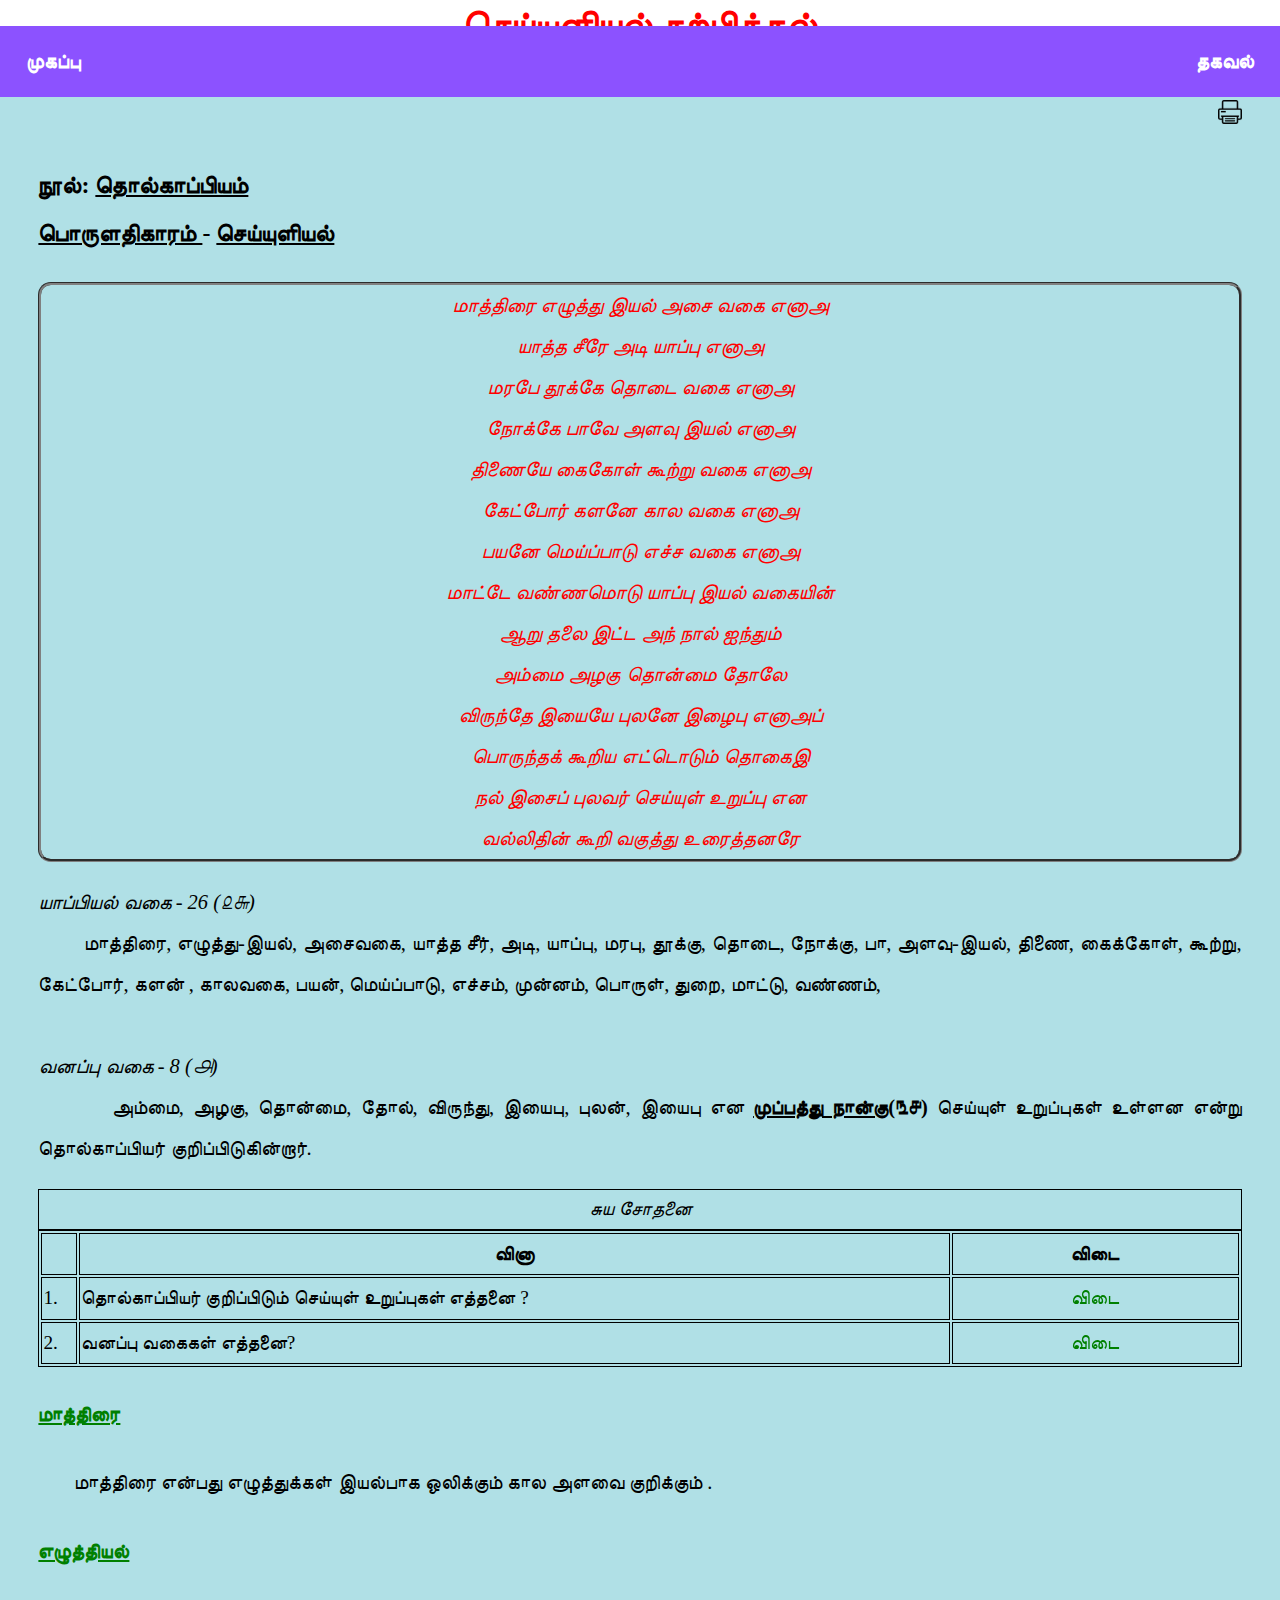
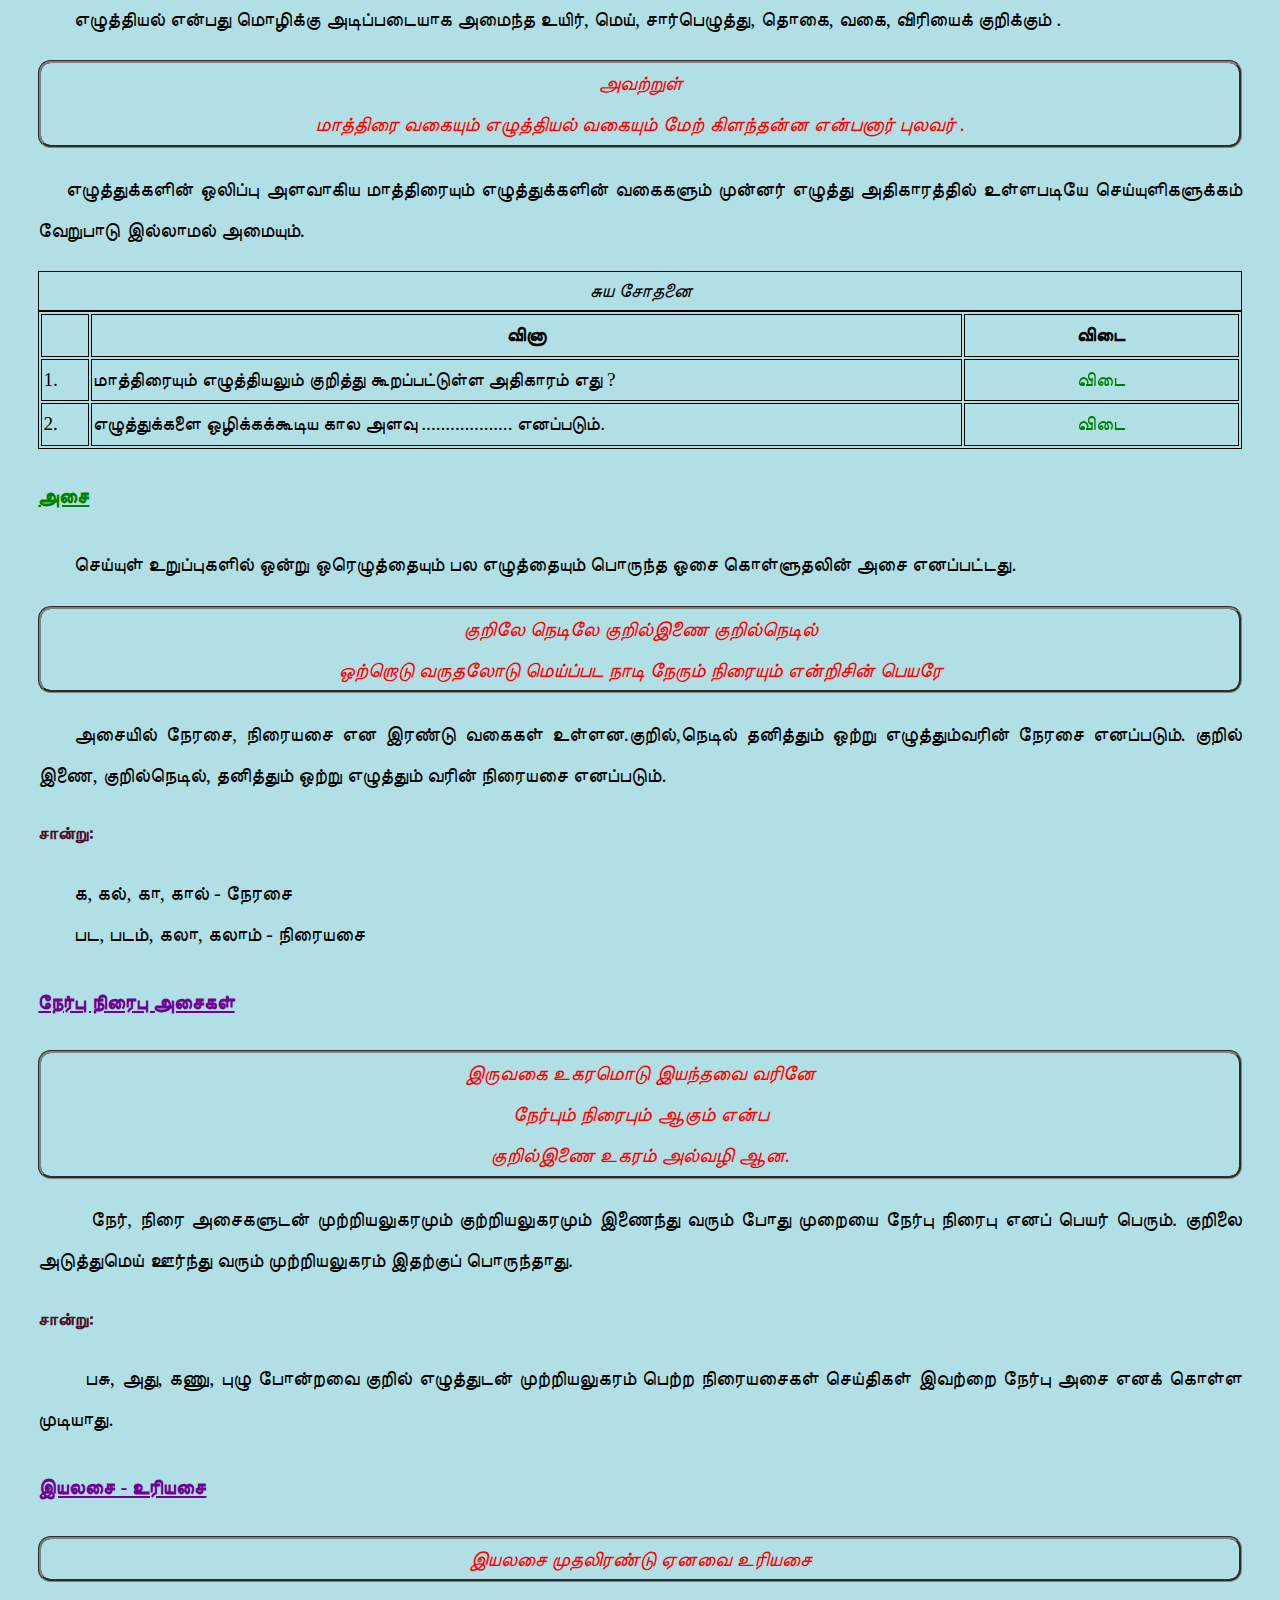
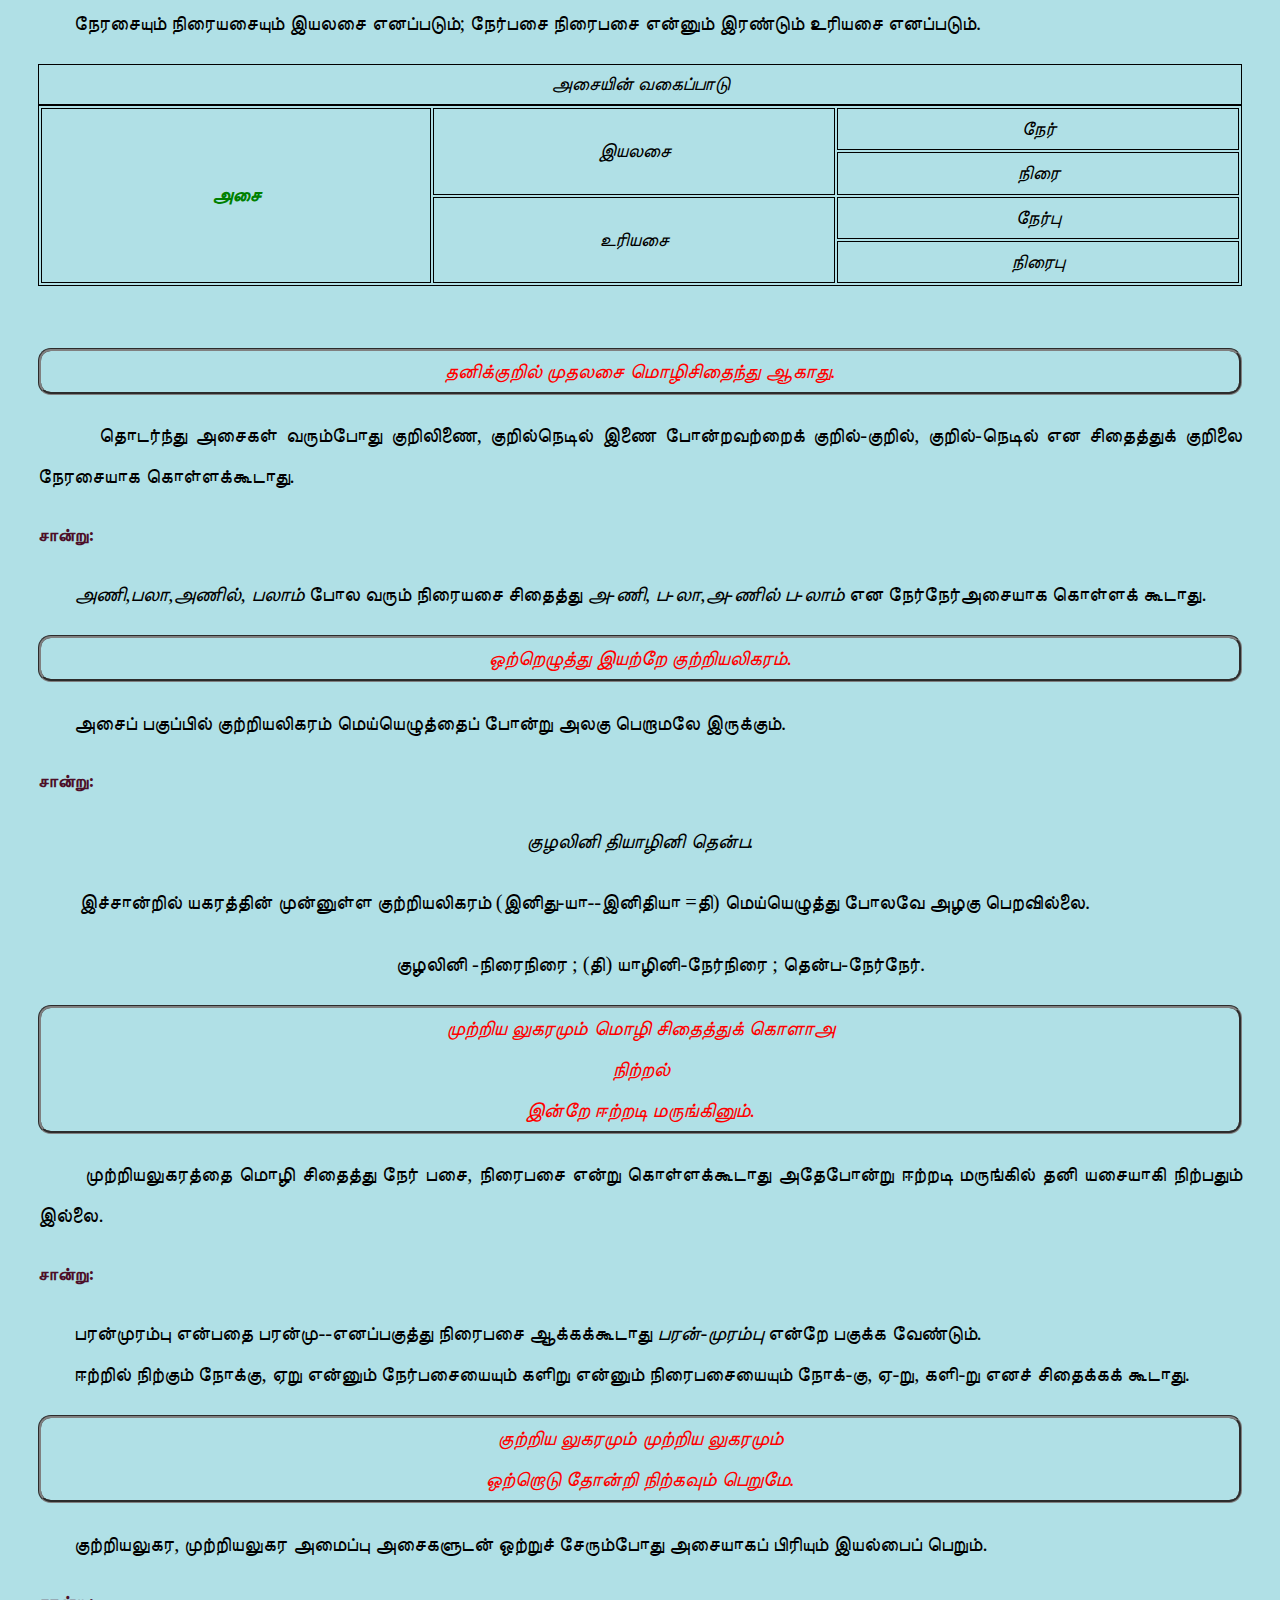
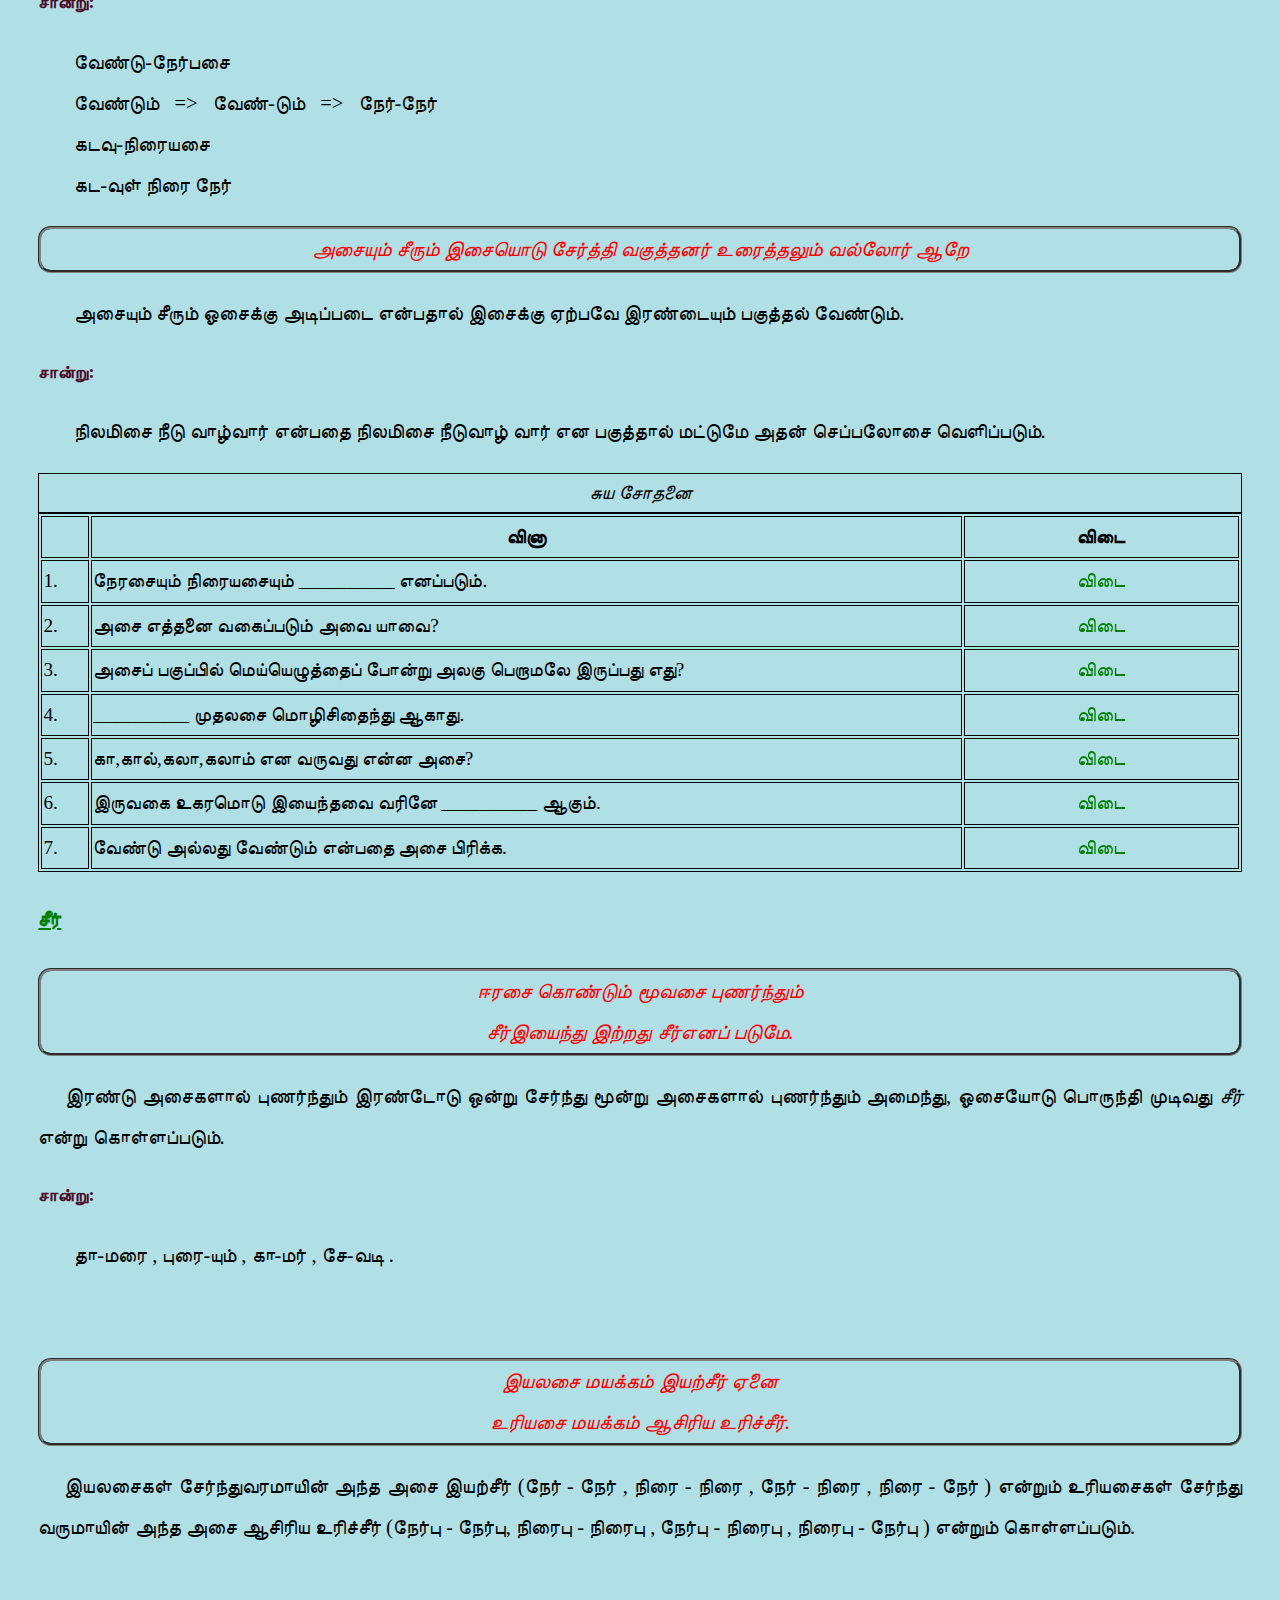
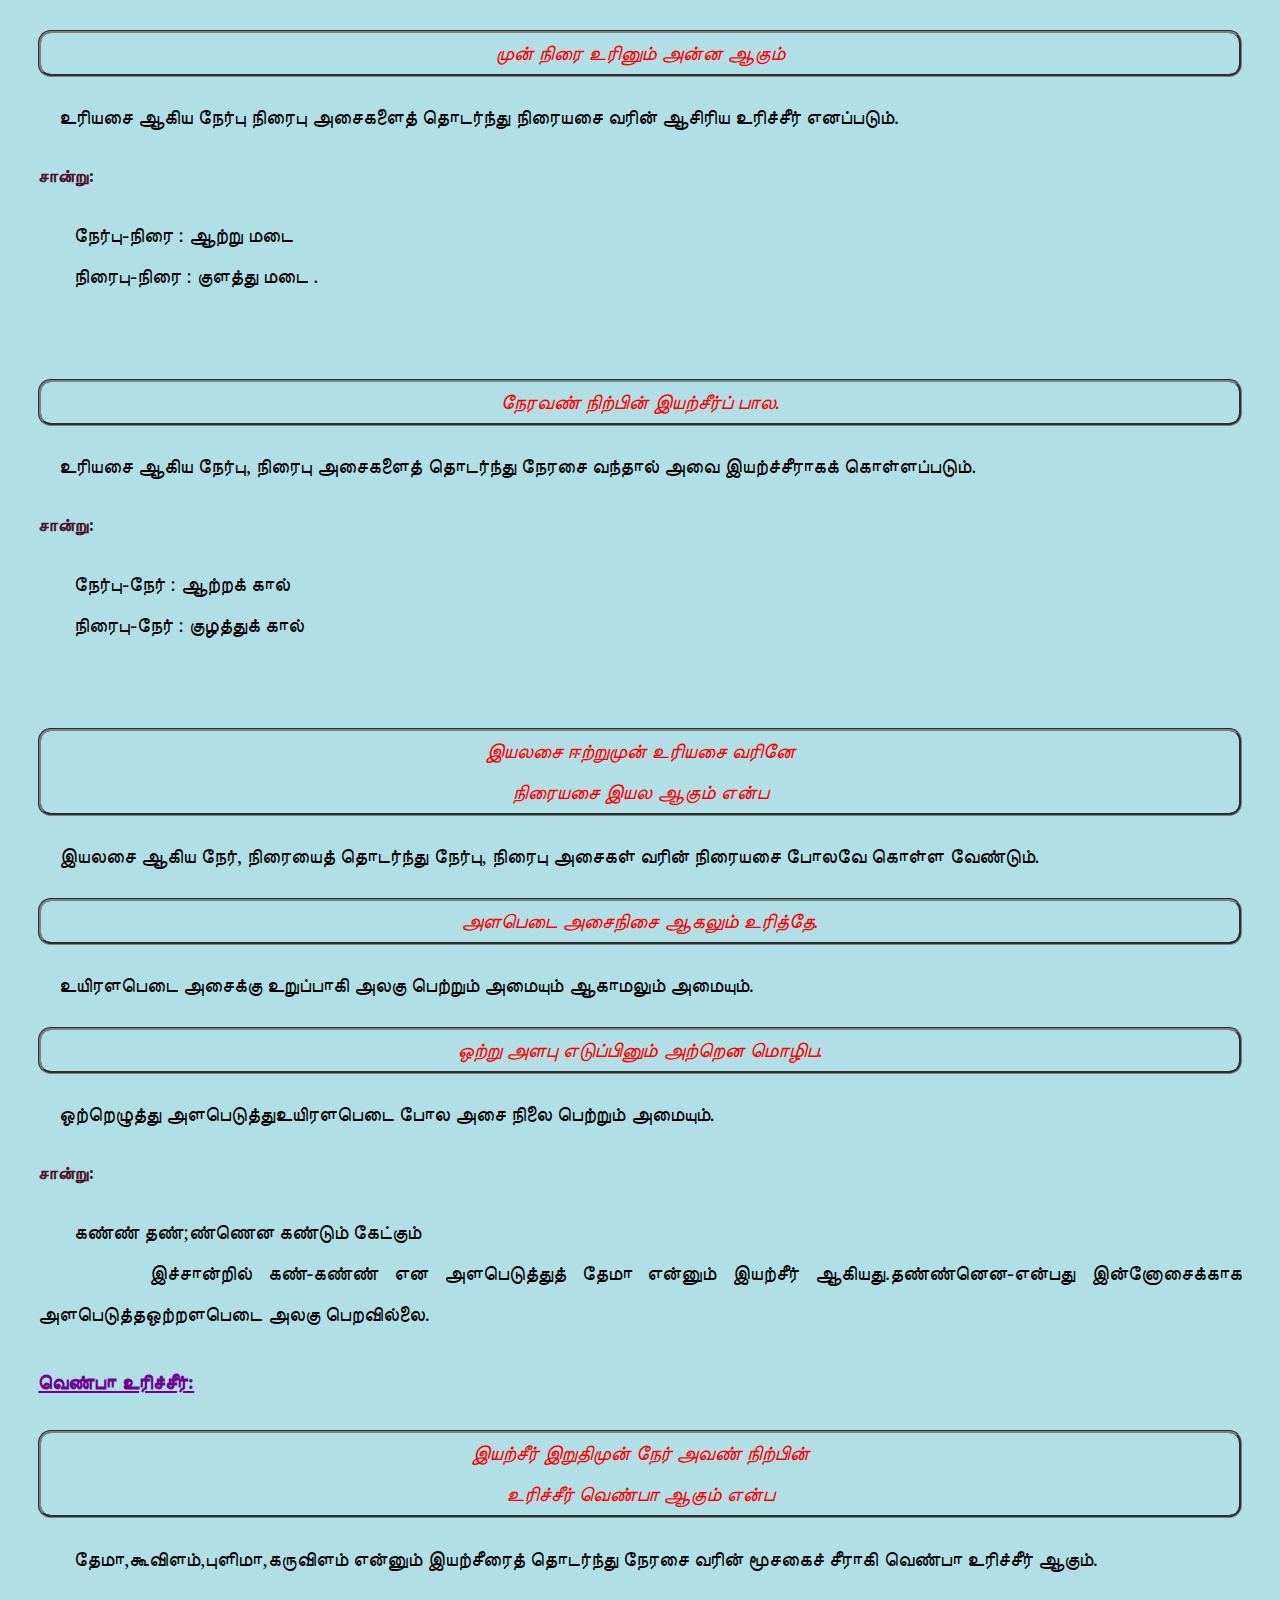
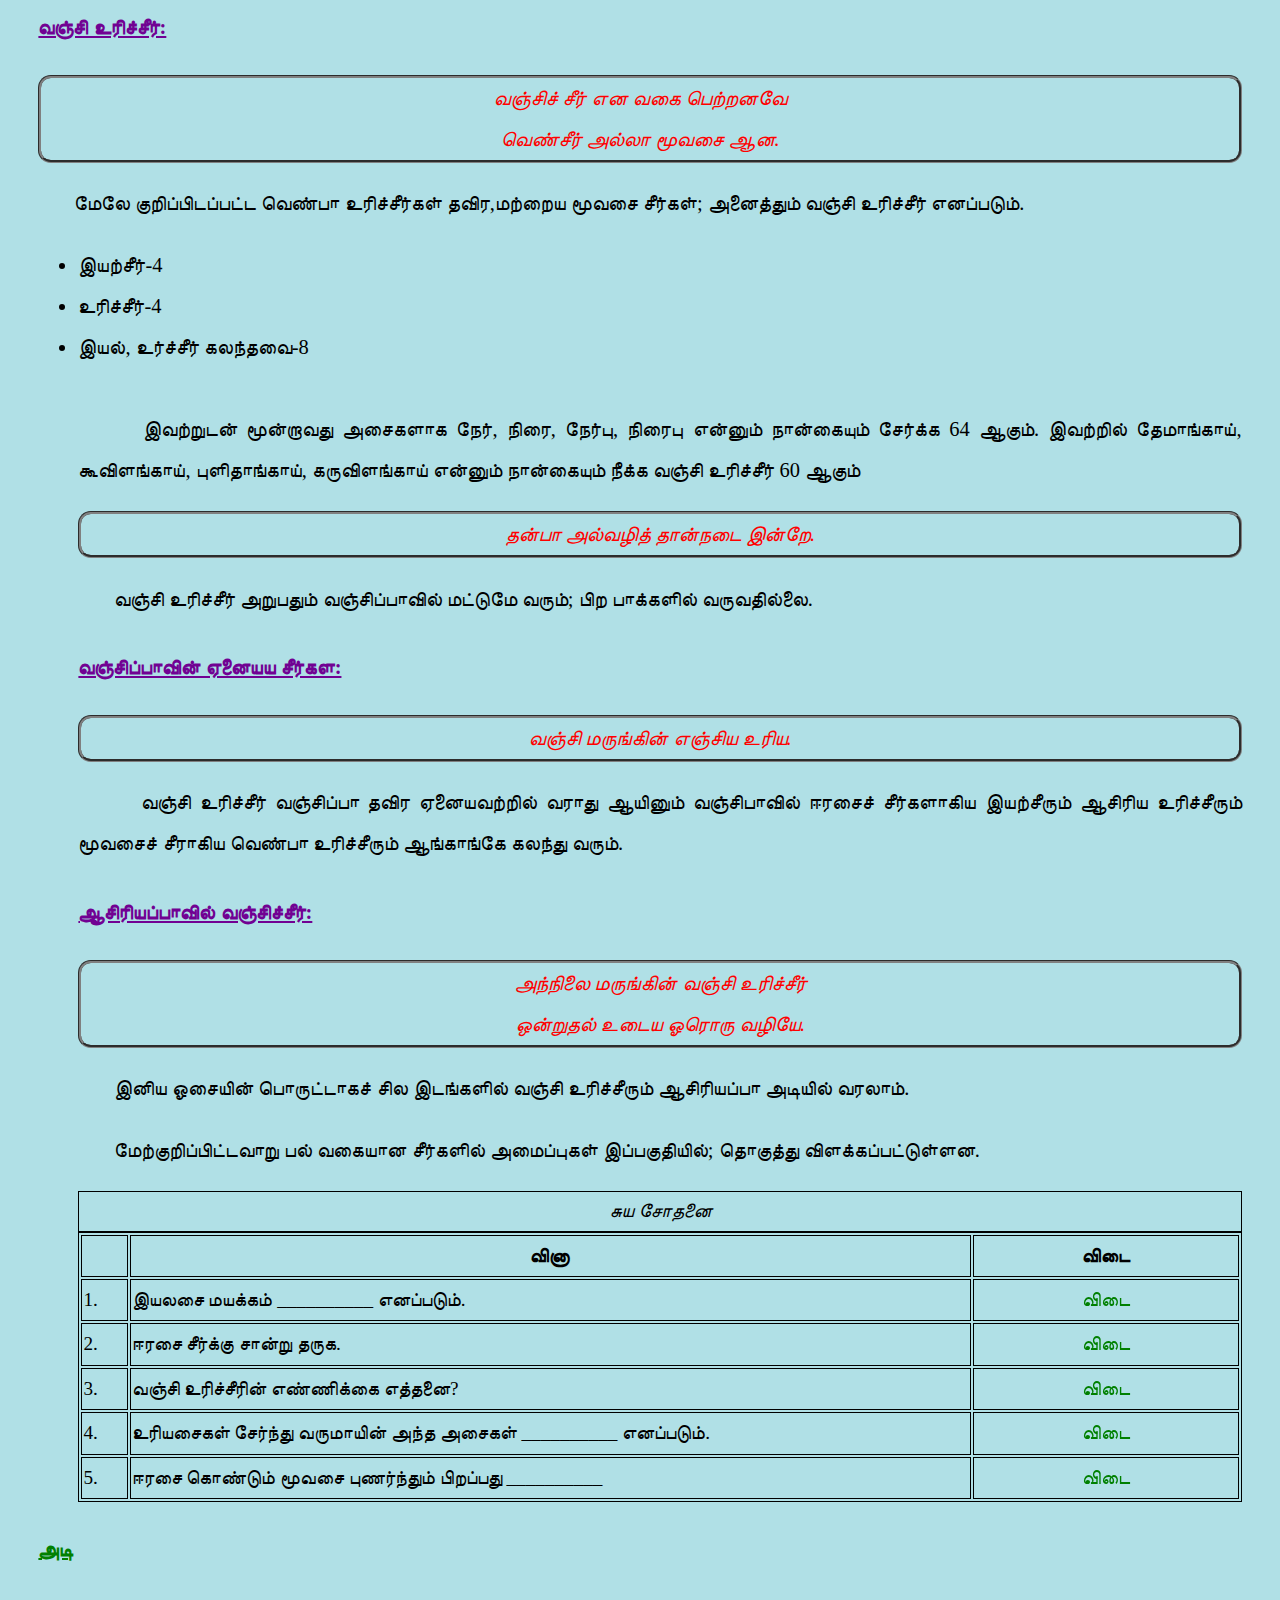
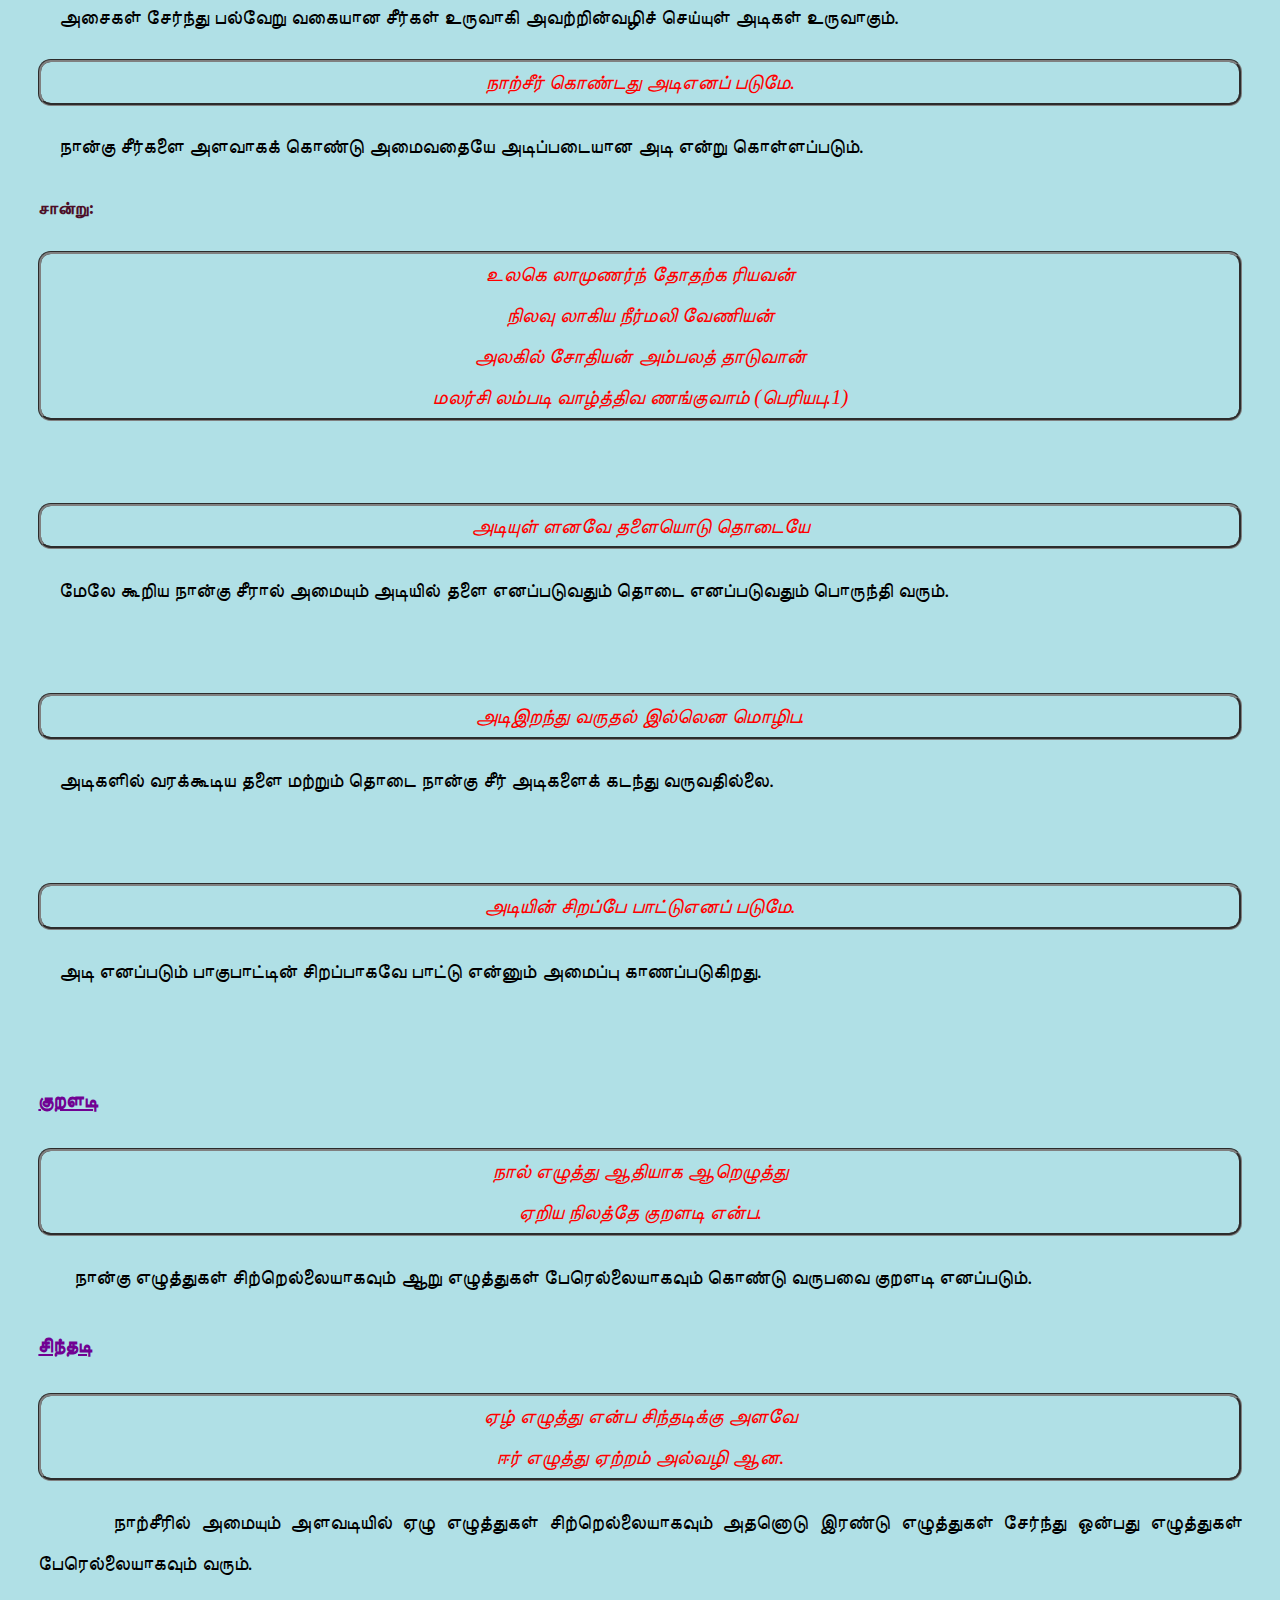
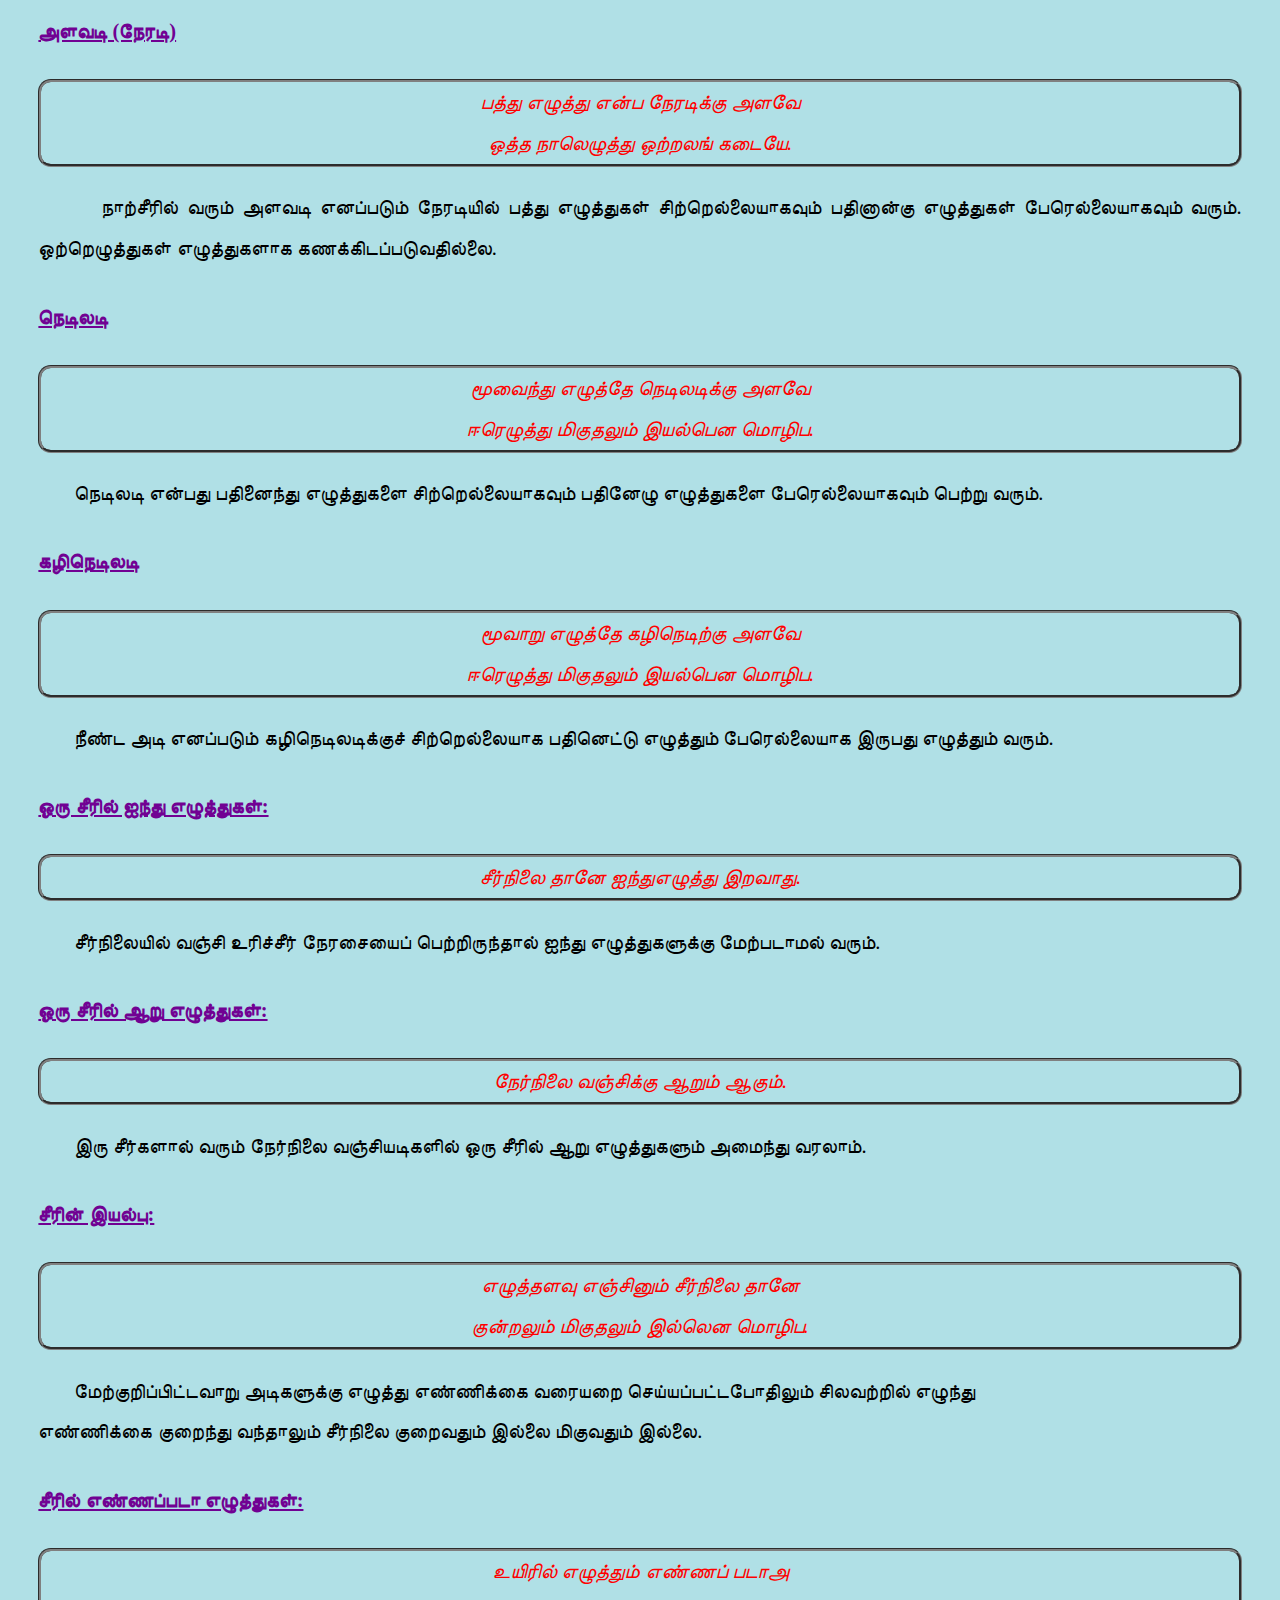
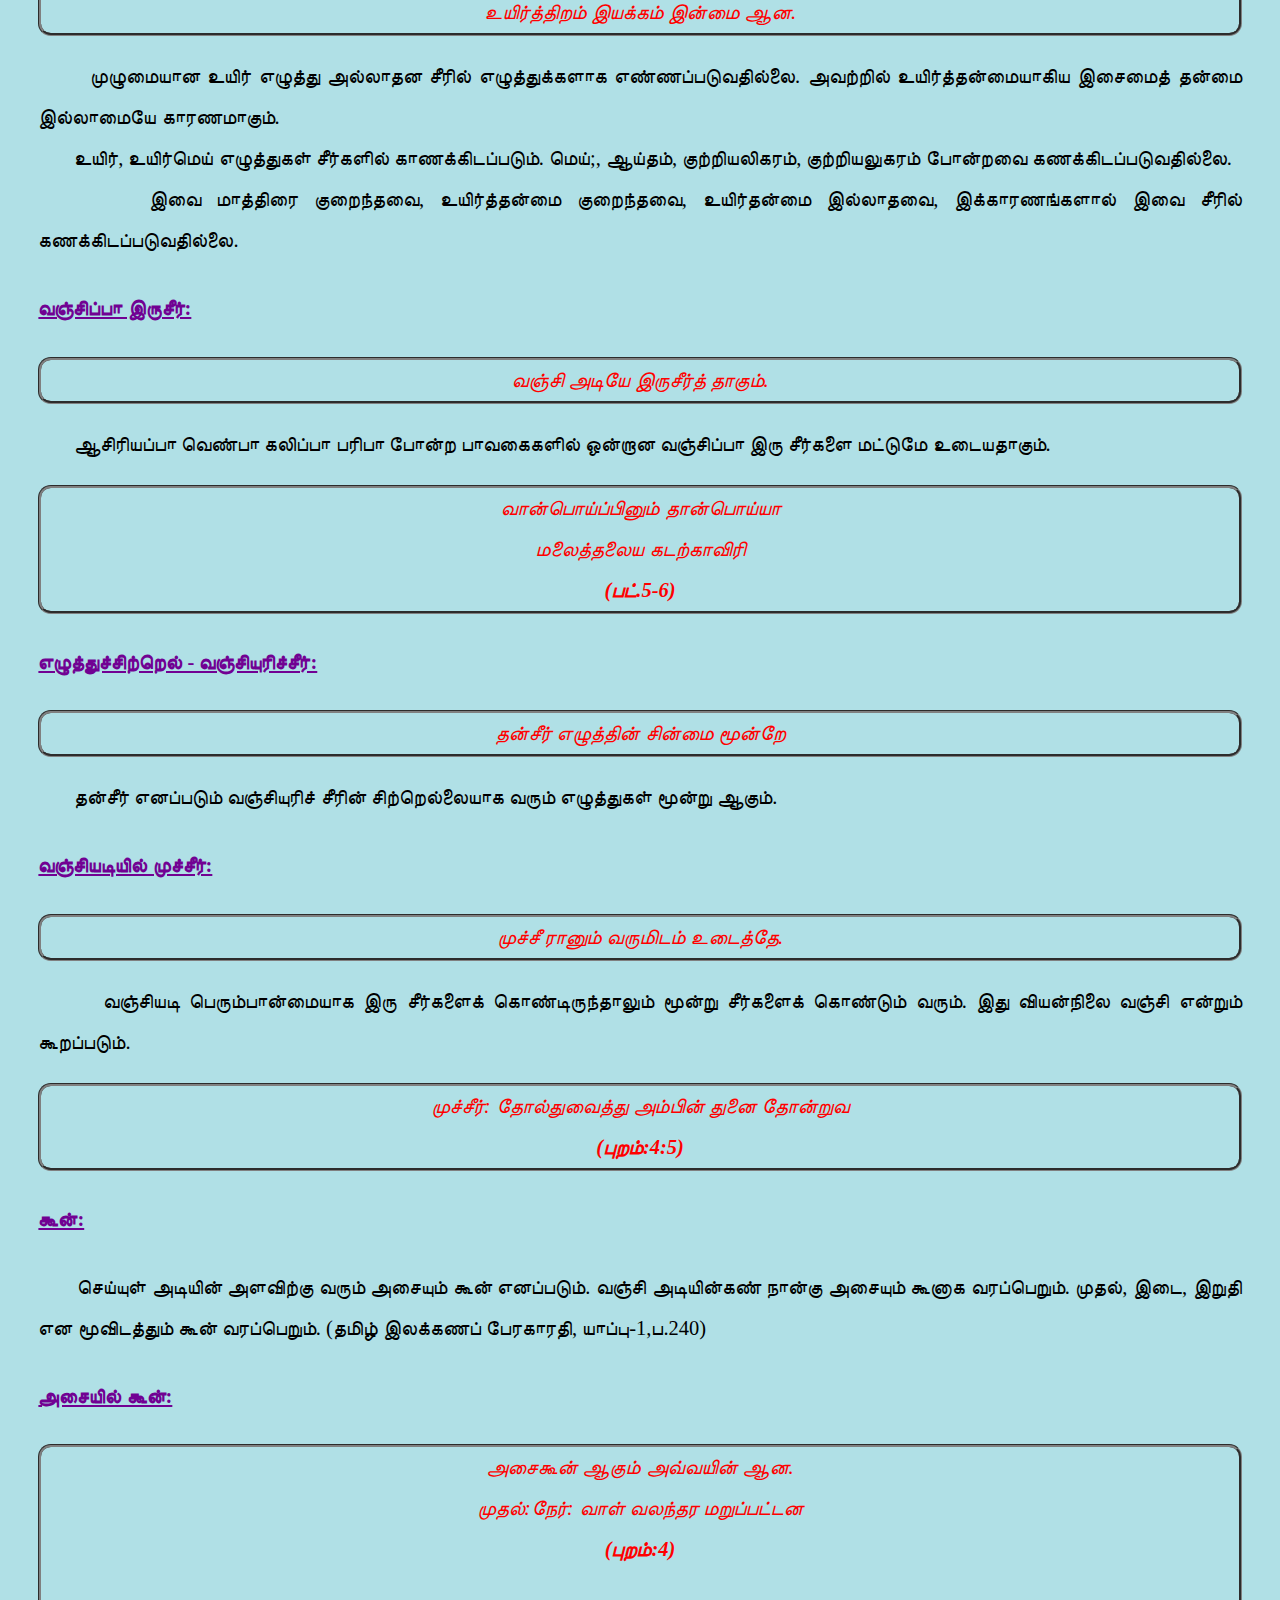
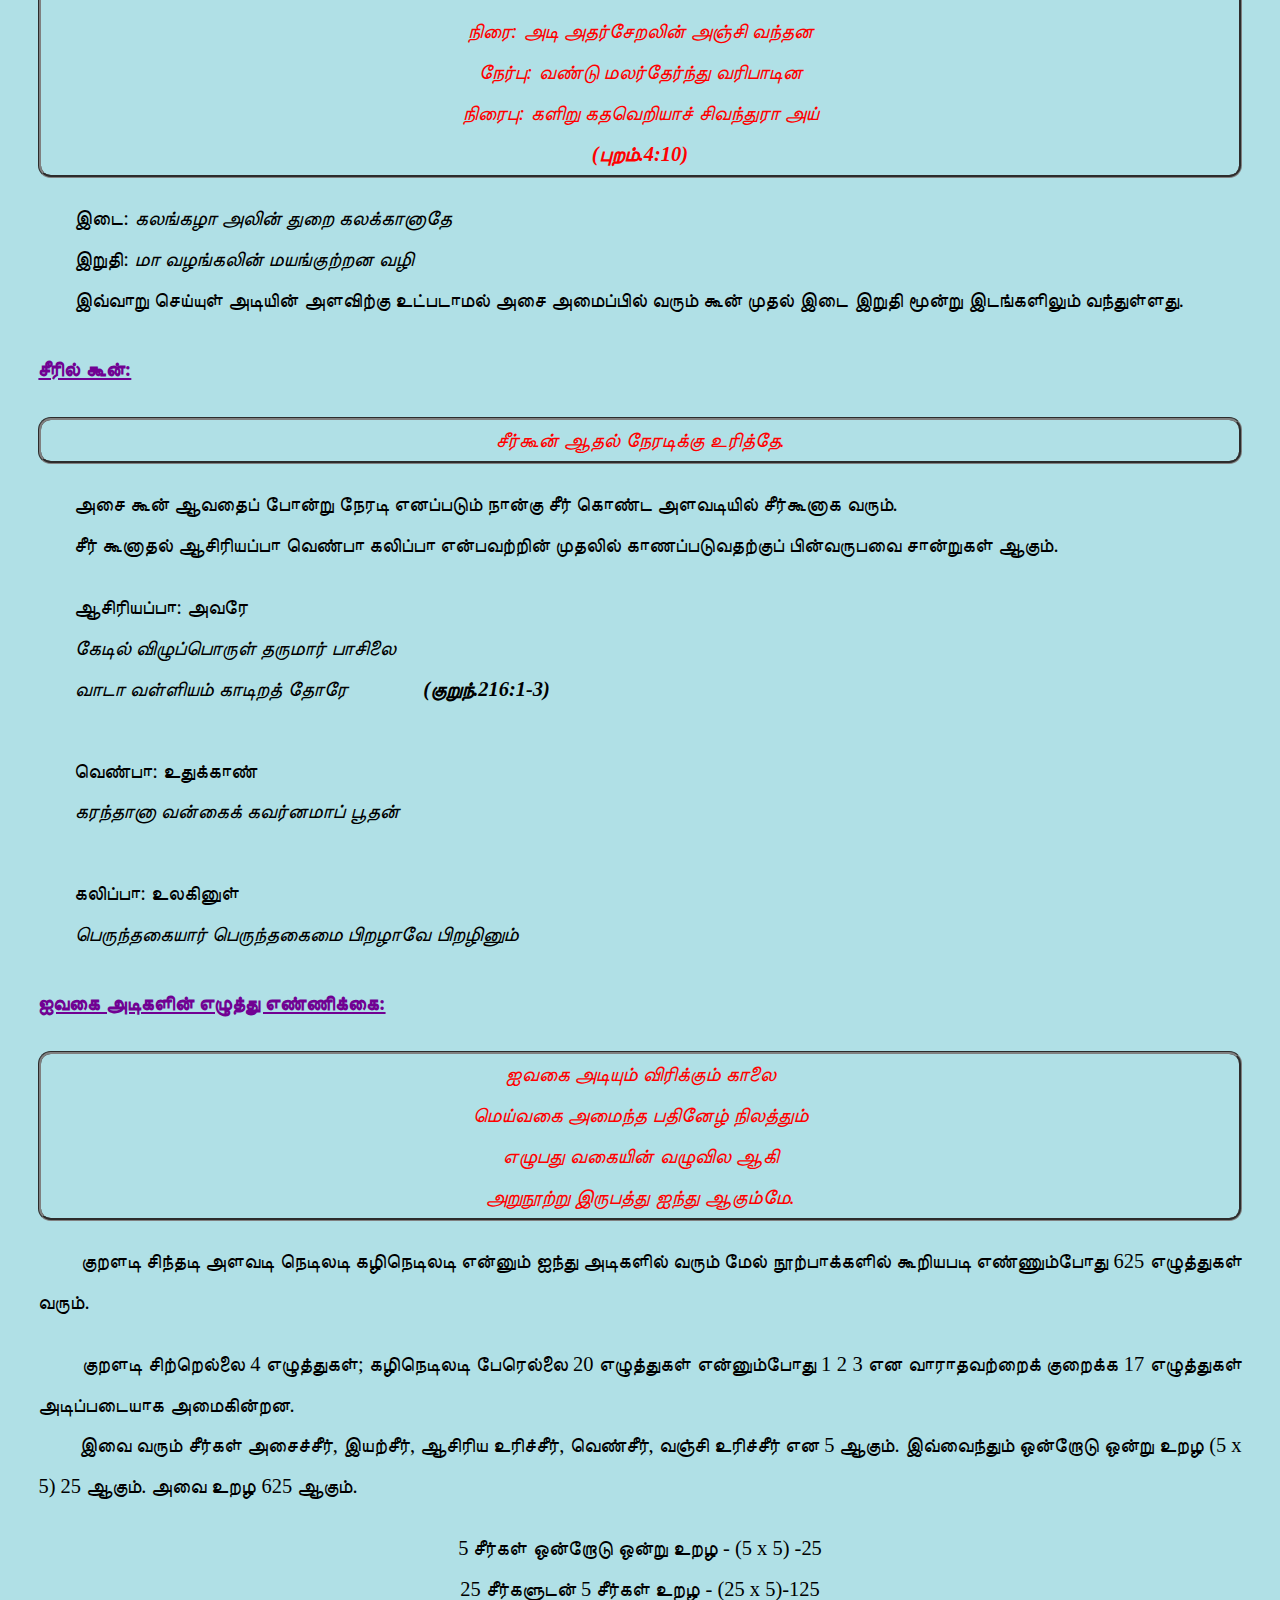
==== commit 16ff5d9b: "Update KarpomTamil.html" ====
--- a/KarpomTamil.html
+++ b/KarpomTamil.html
@@ -22,7 +22,7 @@
 	<!-- Header Section Starts here-->
 	<header>
 		<div class="head1">
-			<img src="icons/title.png" alt="கற்போம் தமிழ்">
+			செய்யுளியல் கற்பித்தல்
 		</div>
 	</header> <!-- Header Section ends here-->
 
@@ -41,6 +41,10 @@
 			
 			<div class="print" style="text-align: right;">
 				<a href="#" onclick="allAns()"> <img src="icons/print.png" alt="அச்சிடு"> </a>
+			</div>
+			
+			<div class="tholkappiyam">
+				<h3> நூல்: <u>தொல்காப்பியம் </u> <br> <u> பொருளதிகாரம் </u> - <u> செய்யுளியல் </u></h3>
 			</div>
 			
 			<div id="seiyuliyal">	<!--div seiyuliyal starts here-->
@@ -58,7 +62,7 @@
 					விருந்தே இயையே புலனே இழைபு எனாஅப் <br>
 					பொருந்தக் கூறிய எட்டொடும் தொகைஇ <br>
 					நல் இசைப் புலவர் செய்யுள் உறுப்பு என <br>
-					வள்ளிதின் கூறி வகுத்து உரைத்தனரே <br>
+					வல்லிதின் கூறி வகுத்து உரைத்தனரே<br>
 				</p>
 				<p class="explanation"><i>யாப்பியல் வகை - 26 (௨௬)</i> <br> &nbsp;&nbsp;&nbsp;&nbsp;&nbsp;&nbsp;&nbsp;
 				மாத்திரை, எழுத்து-இயல், அசைவகை, யாத்த சீர், அடி, யாப்பு, மரபு, தூக்கு, தொடை, நோக்கு, பா, அளவு-இயல், திணை, கைக்கோள், கூற்று, கேட்போர், களன் , காலவகை, பயன், மெய்ப்பாடு, எச்சம், முன்னம், பொருள், துறை, மாட்டு, வண்ணம்,
@@ -75,7 +79,7 @@
 					</tr>
 					<tr>
 						<td>1.</td>
-						<td>தொல்காப்பியார் குறிப்பிடும் செய்யுள் உறுப்புகள் எத்தனை ?</td>
+						<td>தொல்காப்பியர் குறிப்பிடும் செய்யுள் உறுப்புகள் எத்தனை ?</td>
 						<td class="answerkey" id="a1" onclick="answer1()"><a>விடை</a></td>
 					</tr>
 					<tr>
@@ -95,7 +99,7 @@
 					<h4 class="side-heading">எழுத்தியல் </h4>
 					<p>&nbsp;&nbsp;&nbsp;&nbsp;&nbsp;&nbsp;&nbsp;எழுத்தியல்  என்பது  மொழிக்கு அடிப்படையாக அமைந்த உயிர், மெய், சார்பெழுத்து, தொகை, வகை, விரியைக்  குறிக்கும் .</p>
 					
-					<p class="song">அவற்றுள் <br> மாத்திரை வகையும் எழுத்தியல் வகையும் மேற் கிளந்தன்ன எண்பனார் புலவர் . </p>
+					<p class="song">அவற்றுள் <br> மாத்திரை வகையும் எழுத்தியல் வகையும் மேற் கிளந்தன்ன என்பனார் புலவர் . </p>
 					<p class="explanation">&nbsp;&nbsp;&nbsp;&nbsp;எழுத்துக்களின் ஒலிப்பு அளவாகிய  மாத்திரையும் எழுத்துக்களின் வகைகளும் முன்னர் எழுத்து அதிகாரத்தில் உள்ளபடியே செய்யுளிகளுக்கம்  வேறுபாடு இல்லாமல் அமையும்.</p>
 				
 				<div id="maathirai-qa"> <!--div qa starts here-->
@@ -131,8 +135,8 @@
 					<p>&nbsp;&nbsp;&nbsp;&nbsp;&nbsp;&nbsp;&nbsp;க, கல், கா, கால் - நேரசை <br>&nbsp;&nbsp;&nbsp;&nbsp;&nbsp;&nbsp;&nbsp;பட, படம், கலா, கலாம் - நிரையசை</p>
 
 					<h4 class="side-heading1">நேர்பு நிரைபு அசைகள்</h4>
-					<p class="song">இருவகை உகரமொடு இயந்தவை  வரின <br> நேர்பும் நிரைபும் ஆகும் என்ப <br> குறில்இணை உகரம் அல்வழி ஆன.</p>
-					<p>&nbsp;&nbsp;&nbsp;&nbsp;&nbsp;&nbsp;&nbsp;நேர், நிரை அசைகளுடன் முற்றியலுகரமும் குற்றியலுகரமும் இணைந்து வரும் போது முறையை நேர்பு நிறைபு எனப் பெயர் பெரும். குறிலை அடுத்துமெயய் ஊர்ந்து வரும் முற்றியலுகரம் இதற்குப் பொருந்தாது.</p>
+					<p class="song">இருவகை உகரமொடு இயந்தவை  வரினே <br> நேர்பும் நிரைபும் ஆகும் என்ப <br> குறில்இணை உகரம் அல்வழி ஆன.</p>
+					<p>&nbsp;&nbsp;&nbsp;&nbsp;&nbsp;&nbsp;&nbsp;நேர், நிரை அசைகளுடன் முற்றியலுகரமும் குற்றியலுகரமும் இணைந்து வரும் போது முறையை நேர்பு நிரைபு எனப் பெயர் பெரும். குறிலை அடுத்துமெய் ஊர்ந்து வரும் முற்றியலுகரம் இதற்குப் பொருந்தாது.</p>
 					
 					<h3 class="example">சான்று:</h3>
 					<p>&nbsp;&nbsp;&nbsp;&nbsp;&nbsp;&nbsp;&nbsp;பசு, அது, கணு, புழு போன்றவை குறில் எழுத்துடன் முற்றியலுகரம் பெற்ற நிரையசைகள் செய்திகள் இவற்றை நேர்பு அசை எனக் கொள்ள முடியாது.</p>
@@ -170,7 +174,7 @@
 				<h3 class="example">சான்று:</h3>
 				<p>&nbsp;&nbsp;&nbsp;&nbsp;&nbsp;&nbsp;&nbsp;<i>அணி,பலா,அணில், பலாம்</i> போல வரும் நிரையசை சிதைத்து <i>அ-ணி, ப-லா,அ-ணில் ப-லாம்</i> என நேர்நேர்அசையாக கொள்ளக் கூடாது.</p>
 
-				<p class="song">ஒற்றெழுத்து இயற்றே குற்றிய லகரம்.</p>
+				<p class="song">ஒற்றெழுத்து இயற்றே குற்றியலிகரம்.</p>
 				<p>&nbsp;&nbsp;&nbsp;&nbsp;&nbsp;&nbsp;&nbsp;அசைப் பகுப்பில் குற்றியலிகரம் மெய்யெழுத்தைப் போன்று அலகு பெறாமலே இருக்கும்.</p>
 
 				<h3 class="example">சான்று:</h3>
@@ -412,13 +416,13 @@
 					
 					<h4 class="side-heading1">சீரின் இயல்பு:</h4>
 					<p class="song">எழுத்தளவு எஞ்சினும் சீர்நிலை தானே<br>குன்றலும் மிகுதலும் இல்லென மொழிப.</p>
-					<p>&nbsp;&nbsp;&nbsp;&nbsp;&nbsp;&nbsp;&nbsp;மேற்குரிப்பிட்டவாறு அடிகளுக்கு எழுத்து எண்ணிக்கை வரையறை செய்யப்பட்டபோதிலும் சிலவற்றில் எழுந்து <br> எண்ணிக்கை குறைந்து வந்தாலும் சீர்நிலை குறைவதும் இல்லை மிகுவதும் இல்லை.</p>
+					<p>&nbsp;&nbsp;&nbsp;&nbsp;&nbsp;&nbsp;&nbsp;மேற்குறிப்பிட்டவாறு அடிகளுக்கு எழுத்து எண்ணிக்கை வரையறை செய்யப்பட்டபோதிலும் சிலவற்றில் எழுந்து <br> எண்ணிக்கை குறைந்து வந்தாலும் சீர்நிலை குறைவதும் இல்லை மிகுவதும் இல்லை.</p>
 					
 					<h4 class="side-heading1">சீரில் எண்ணப்படா எழுத்துகள்:</h4>
 					<p class="song">உயிரில் எழுத்தும் எண்ணப் படாஅ <br> உயிர்த்திறம் இயக்கம் இன்மை ஆன.</p>
 					<p>&nbsp;&nbsp;&nbsp;&nbsp;&nbsp;&nbsp;&nbsp;முழுமையான உயிர் எழுத்து அல்லாதன சீரில் எழுத்துக்களாக எண்ணப்படுவதில்லை. அவற்றில் உயிர்த்தன்மையாகிய இசைமைத் தன்மை இல்லாமையே காரணமாகும்.<br>
 					&nbsp;&nbsp;&nbsp;&nbsp;&nbsp;&nbsp;&nbsp;உயிர், உயிர்மெய் எழுத்துகள் சீர்களில் காணக்கிடப்படும். மெய்;, ஆய்தம், குற்றியலிகரம், குற்றியலுகரம் போன்றவை கணக்கிடப்படுவதில்லை.<br>
-					&nbsp;&nbsp;&nbsp;&nbsp;&nbsp;&nbsp;&nbsp;இவை மாத்திரை குறைந்நவை, உயிர்த்தன்மை குறைந்தவை, உயிர்தன்மை இல்லாதவை, இக்காரணங்களால் இவை சீரில் கணக்கிடப்படுவதில்லை.</p>
+					&nbsp;&nbsp;&nbsp;&nbsp;&nbsp;&nbsp;&nbsp;இவை மாத்திரை குறைந்தவை, உயிர்த்தன்மை குறைந்தவை, உயிர்தன்மை இல்லாதவை, இக்காரணங்களால் இவை சீரில் கணக்கிடப்படுவதில்லை.</p>
 					
 					<h4 class="side-heading1">வஞ்சிப்பா இருசீர்:</h4>
 					<p class="song">வஞ்சி அடியே இருசீர்த் தாகும்.</p>
@@ -461,13 +465,13 @@
 					&nbsp;&nbsp;&nbsp;&nbsp;&nbsp;&nbsp;&nbsp;கலிப்பா:	உலகினுள்<br>
 					&nbsp;&nbsp;&nbsp;&nbsp;&nbsp;&nbsp;&nbsp;<i>பெருந்தகையார் பெருந்தகைமை பிறழாவே பிறழினும்</i></p>
 					
-					<h4 class="side-heading1">ஐவனை அடிகளின் எழுத்து எண்ணிக்கை:</h4>
+					<h4 class="side-heading1">ஐவகை அடிகளின் எழுத்து எண்ணிக்கை:</h4>
 					<p class="song">ஐவகை அடியும் விரிக்கும் காலை <br>
 									மெய்வகை அமைந்த பதினேழ் நிலத்தும் <br>
 									எழுபது வகையின் வழுவில ஆகி <br>
 									அறுநூற்று இருபத்து ஐந்து ஆகும்மே.</p>
 					<p>&nbsp;&nbsp;&nbsp;&nbsp;&nbsp;&nbsp;&nbsp; குறளடி சிந்தடி அளவடி நெடிலடி கழிநெடிலடி என்னும் ஐந்து அடிகளில் வரும் மேல் நூற்பாக்களில் கூறியபடி எண்ணும்போது 625 எழுத்துகள் வரும்.</p>
-					<p>&nbsp;&nbsp;&nbsp;&nbsp;&nbsp;&nbsp;&nbsp; குறளடி சிற்றெலலை 4 எழுத்துகள்; கழிநெடிலடி பேரெல்லை 20 எழுத்துகள் என்னும்போது 1 2 3 என வாராதவற்றைக் குறைக்க 17 எழுத்துகள் அடிப்படையாக அமைகின்றன.<br> 
+					<p>&nbsp;&nbsp;&nbsp;&nbsp;&nbsp;&nbsp;&nbsp; குறளடி சிற்றெல்லை 4 எழுத்துகள்; கழிநெடிலடி பேரெல்லை 20 எழுத்துகள் என்னும்போது 1 2 3 என வாராதவற்றைக் குறைக்க 17 எழுத்துகள் அடிப்படையாக அமைகின்றன.<br> 
 					&nbsp;&nbsp;&nbsp;&nbsp;&nbsp;&nbsp;&nbsp; இவை வரும் சீர்கள் அசைச்சீர், இயற்சீர், ஆசிரிய உரிச்சீர், வெண்சீர், வஞ்சி உரிச்சீர் என 5 ஆகும். இவ்வைந்தும் ஒன்றோடு ஒன்று உறழ (5 x 5) 25 ஆகும். அவை உறழ 625 ஆகும்.</p>
 					<p style="text-align:center">5 சீர்கள் ஒன்றோடு ஒன்று உறழ - (5 x 5) -25<br>
 					25 சீர்களுடன் 5 சீர்கள் உறழ - (25 x 5)-125<br>
@@ -1508,15 +1512,7 @@
 					<p class="explanation">&nbsp;&nbsp;&nbsp;&nbsp;&nbsp;&nbsp;&nbsp; தாஅ வண்ணம் என்பது செய்யுளில் ஒருசீர் இடைவிட்டு எதுகை அமைய வருவதாகும். </p>
 			</div><!-- div vannam ends here-->
 			
-			<div id="echcham"><!-- div echcham starts here-->
-					<h4 class="side-heading">:</h4>
-					<p class="song"> <br>
-									
-					</p>
-					<p class="explanation">&nbsp;&nbsp;&nbsp;&nbsp;&nbsp;&nbsp;&nbsp;  </p>
-			</div><!-- div echcham ends here-->
-			
-
+	
 		</section>
 	</main> <!-- Body section ends here-->
 
@@ -1524,7 +1520,7 @@
 
 	<!-- Footer Section Starts here-->
 	<footer style="position: relative;">
-		<a href="https://bu-ac.in/"> தமிழ்த்துறை, பாரதியார் பல்கலைக்கழகம், கோயம்பத்தூர்  </a> 
+		<a href="https://bu-ac.in/"> தமிழ்த்துறை, பாரதியார் பல்கலைக்கழகம், கோயம்புத்தூர்  </a> 
 	<!-- Footer Section ends here-->
 	</footer>
 
